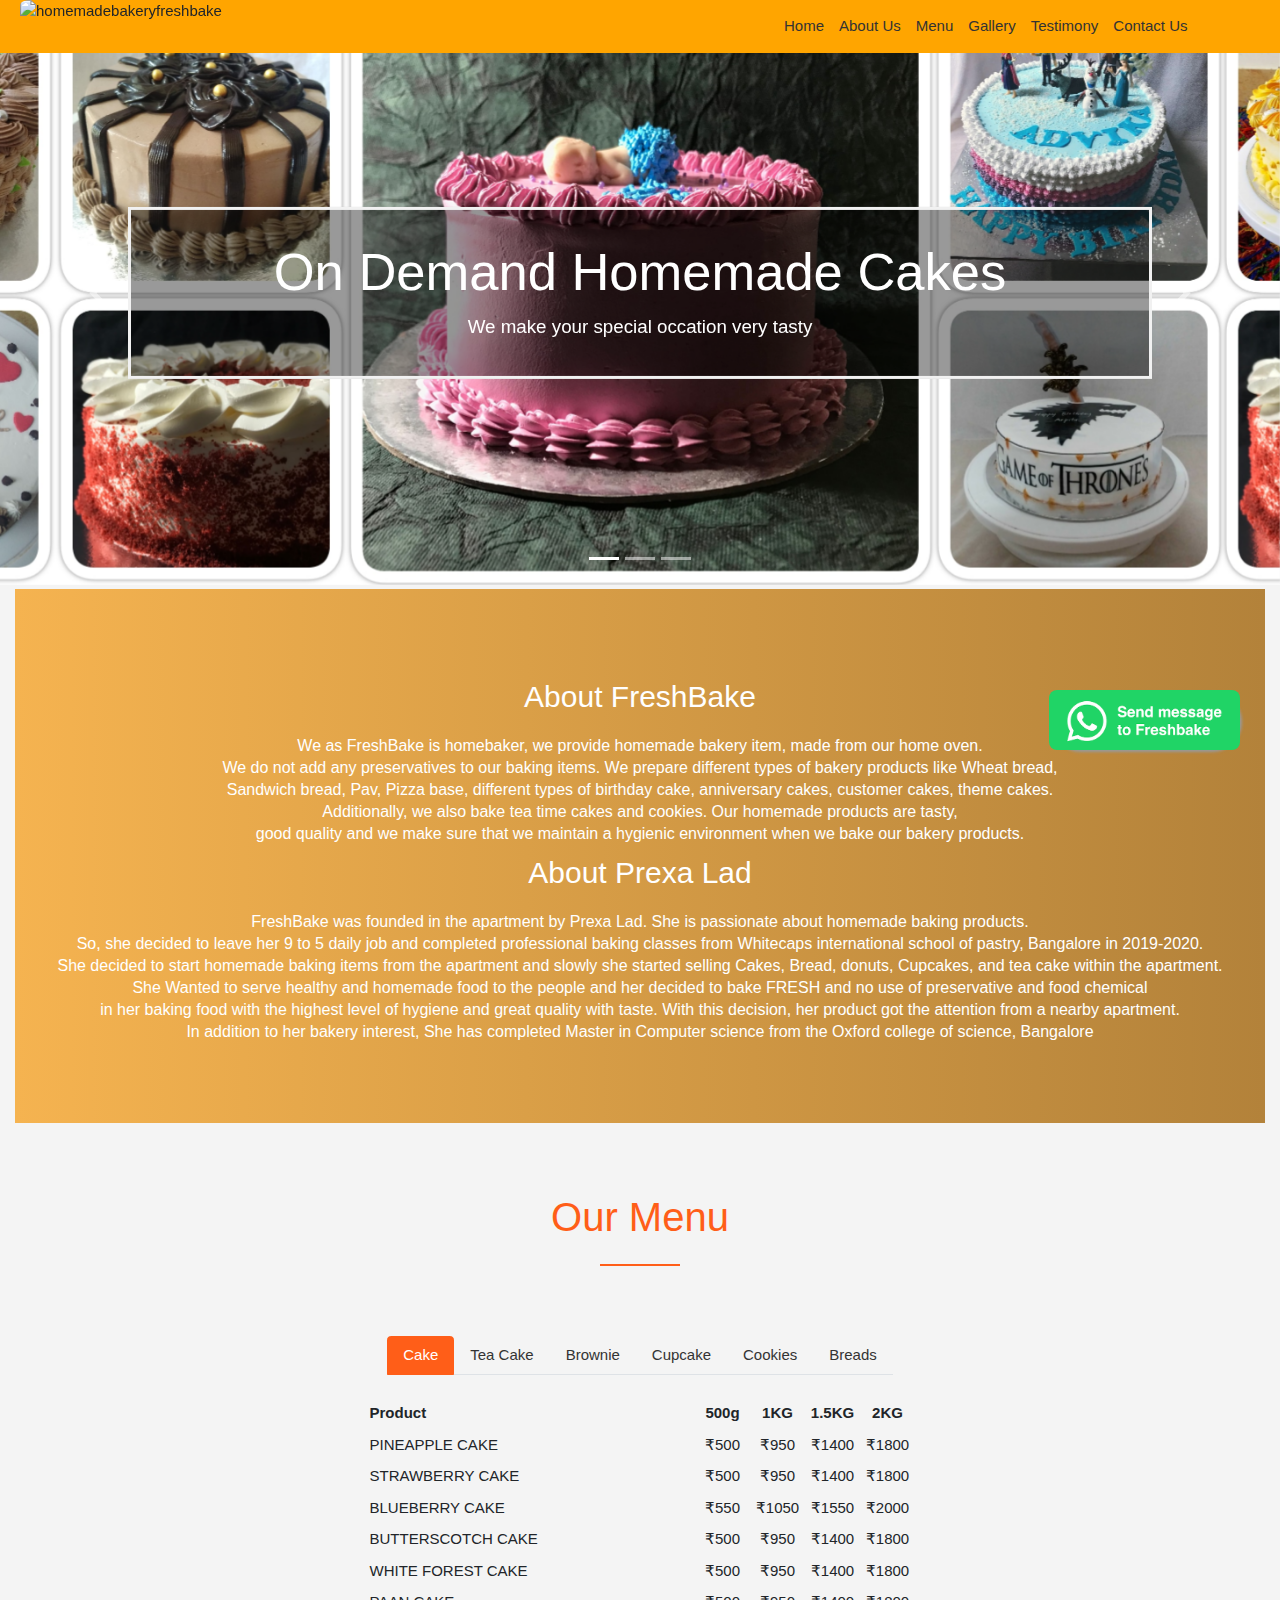
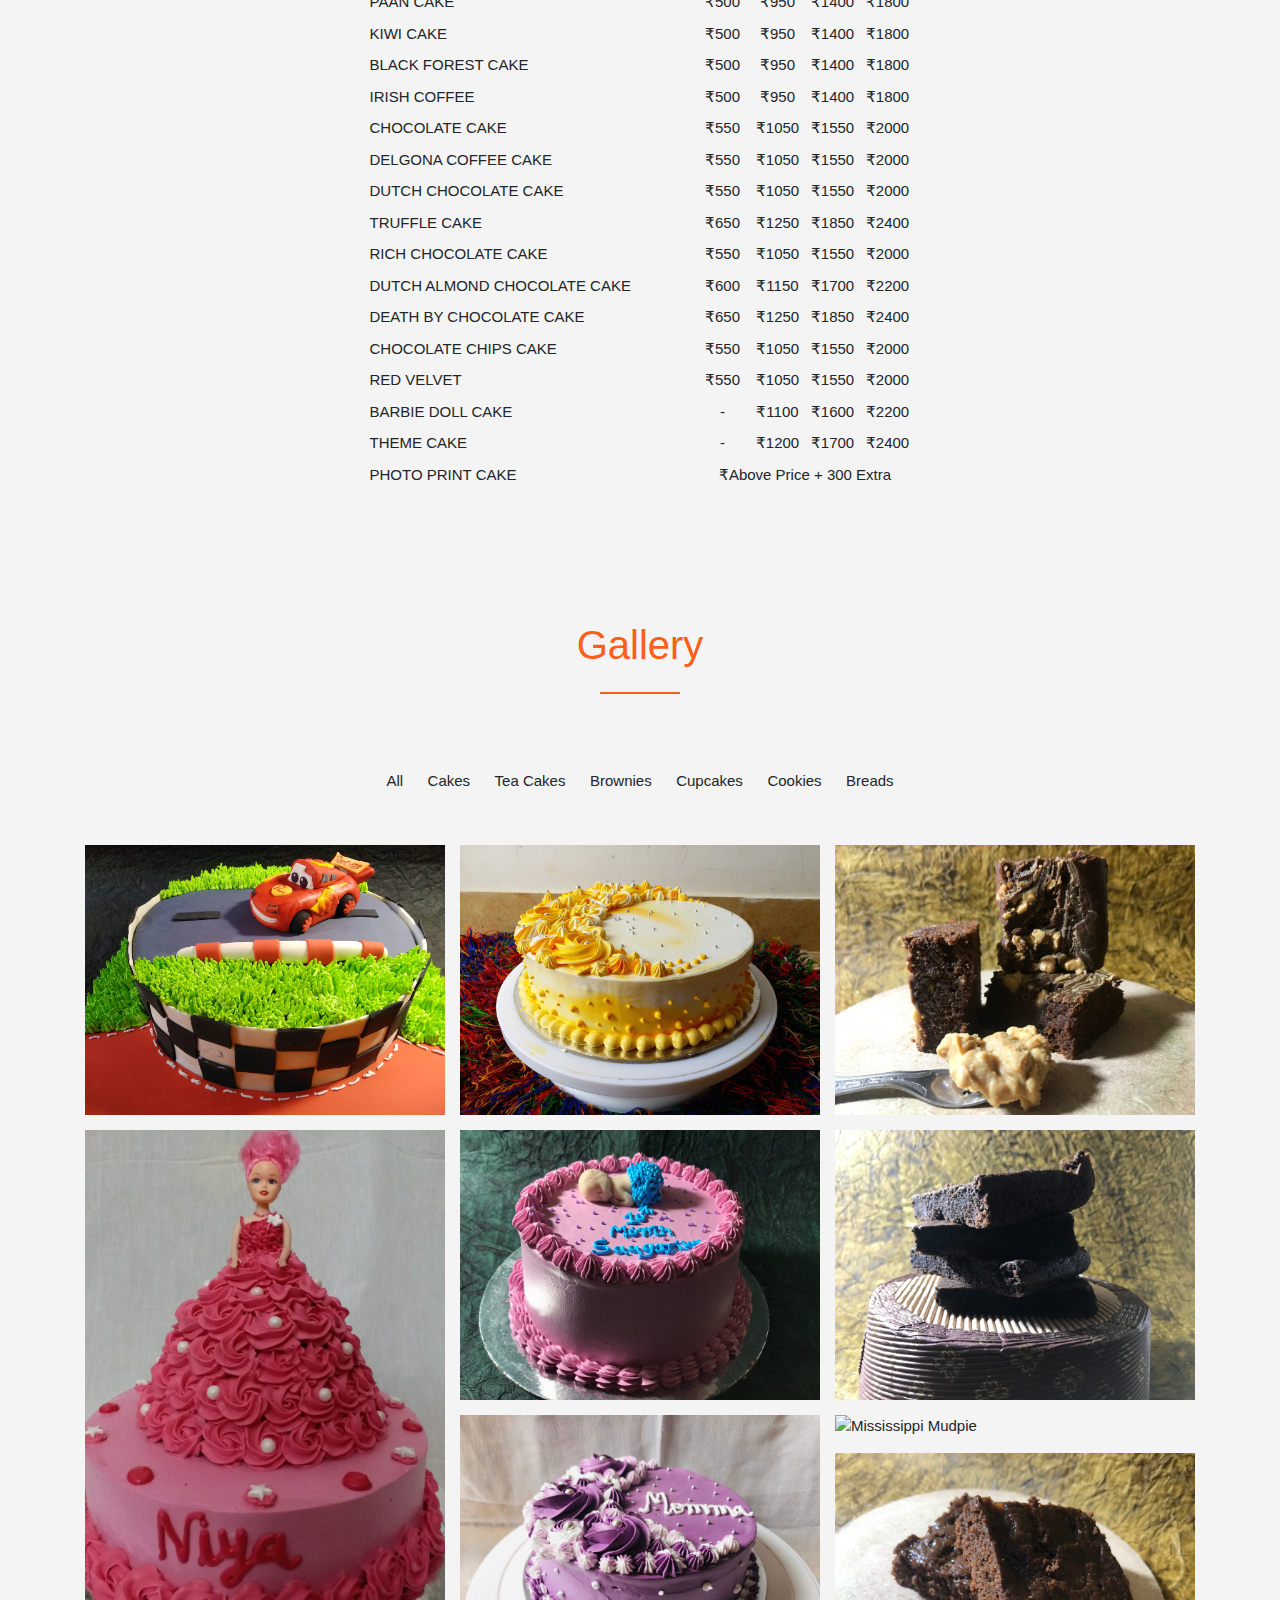
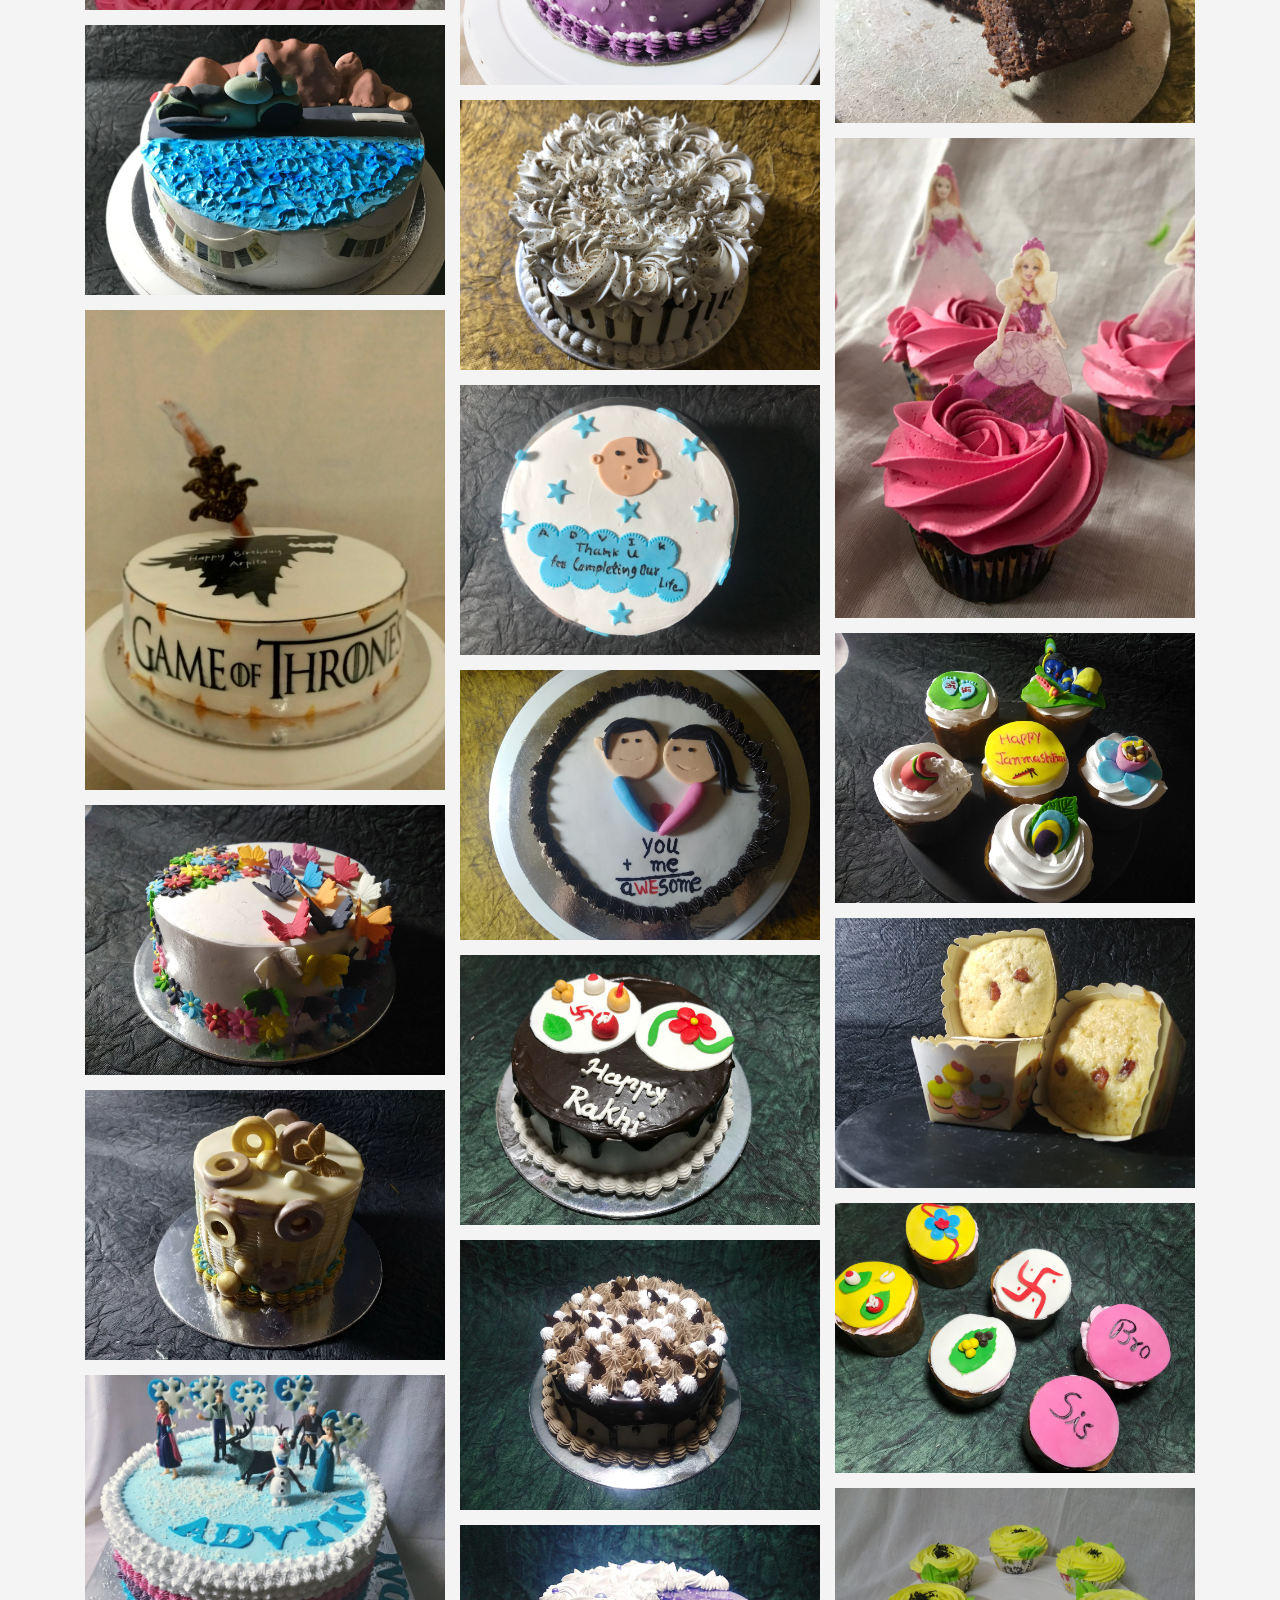
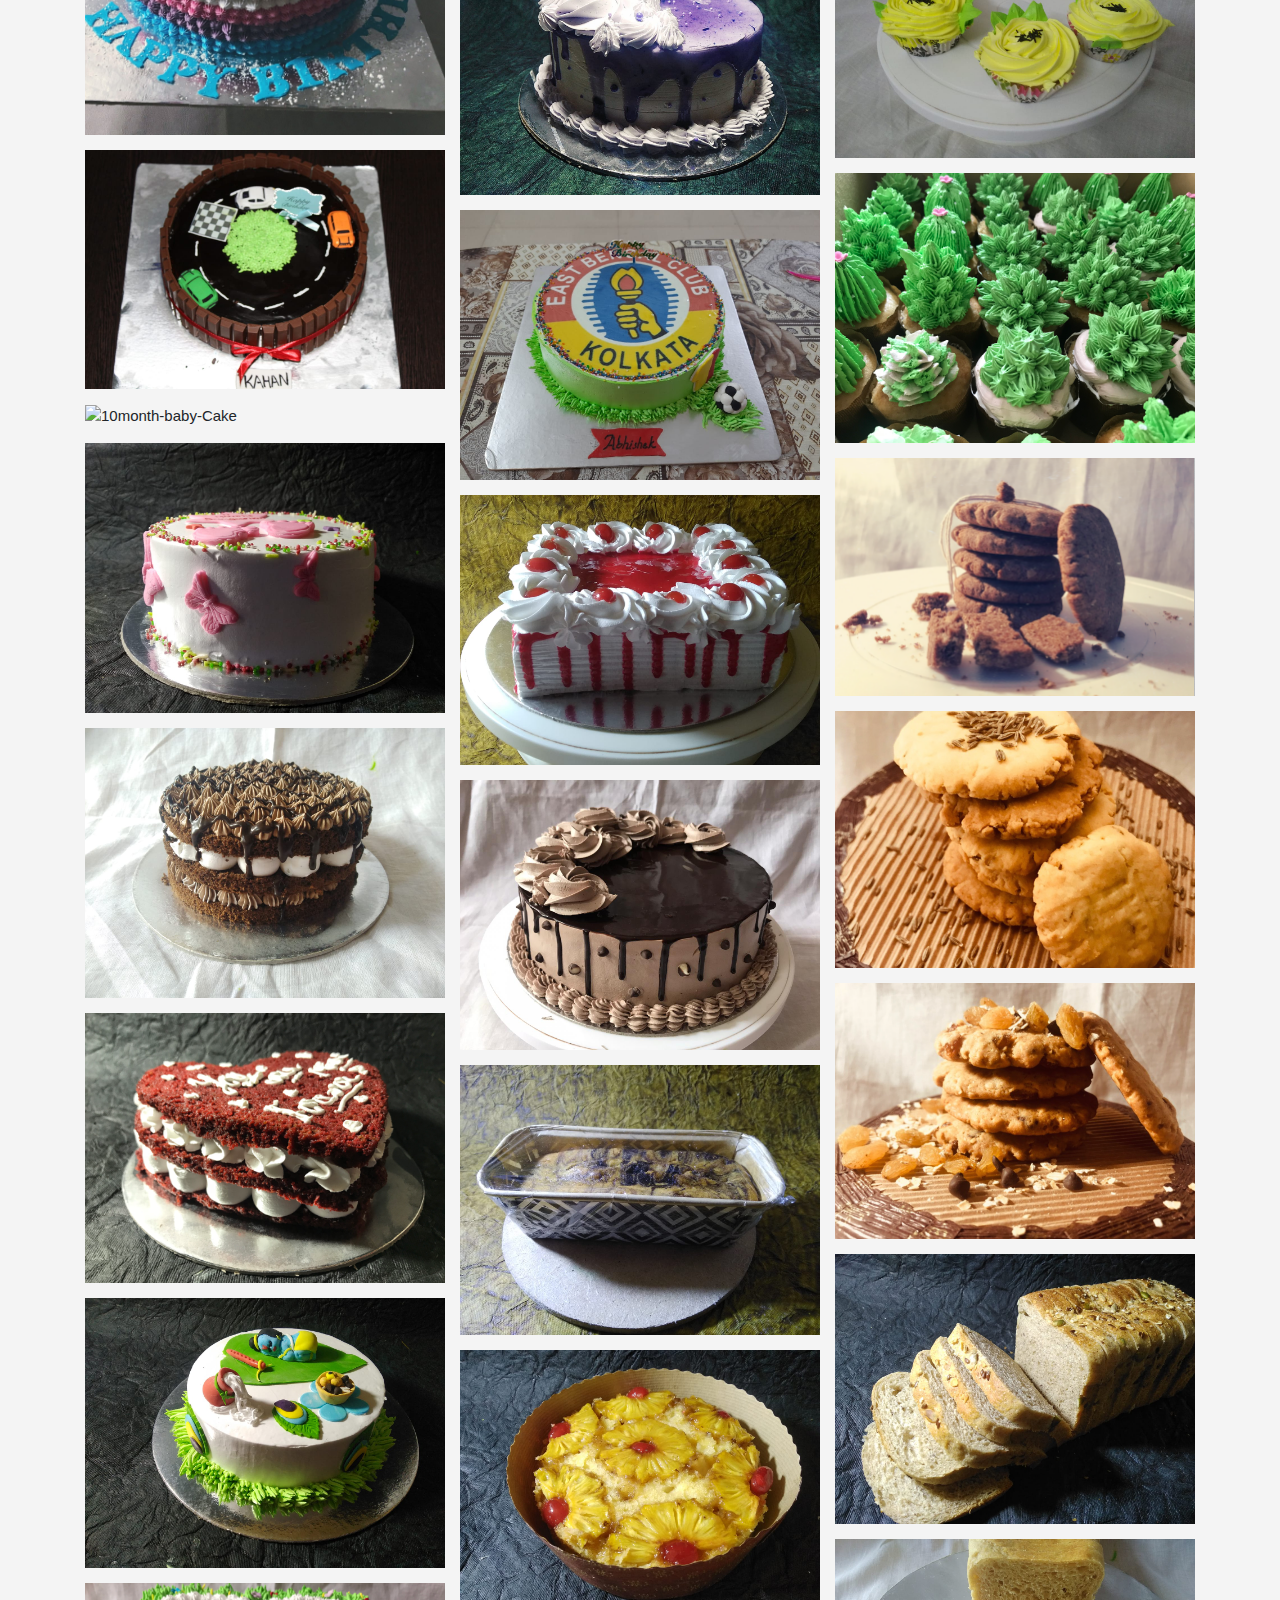
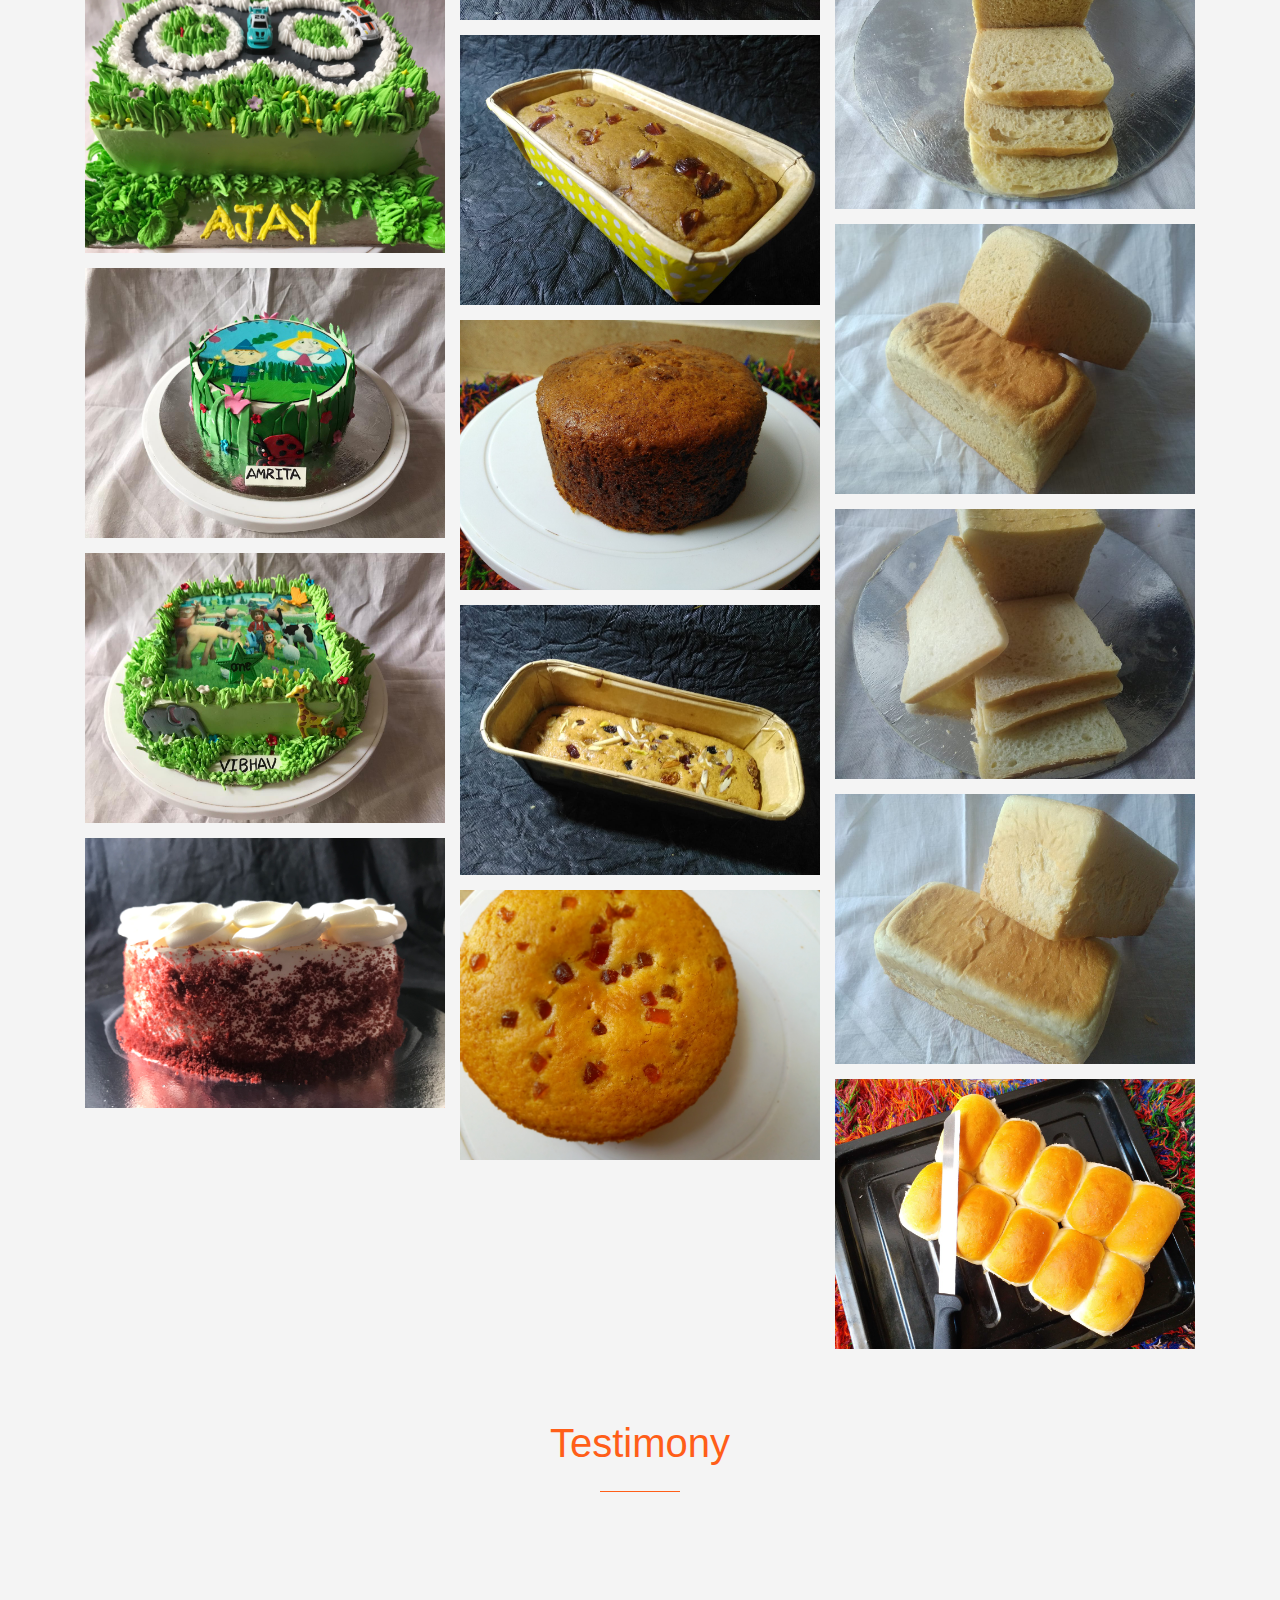
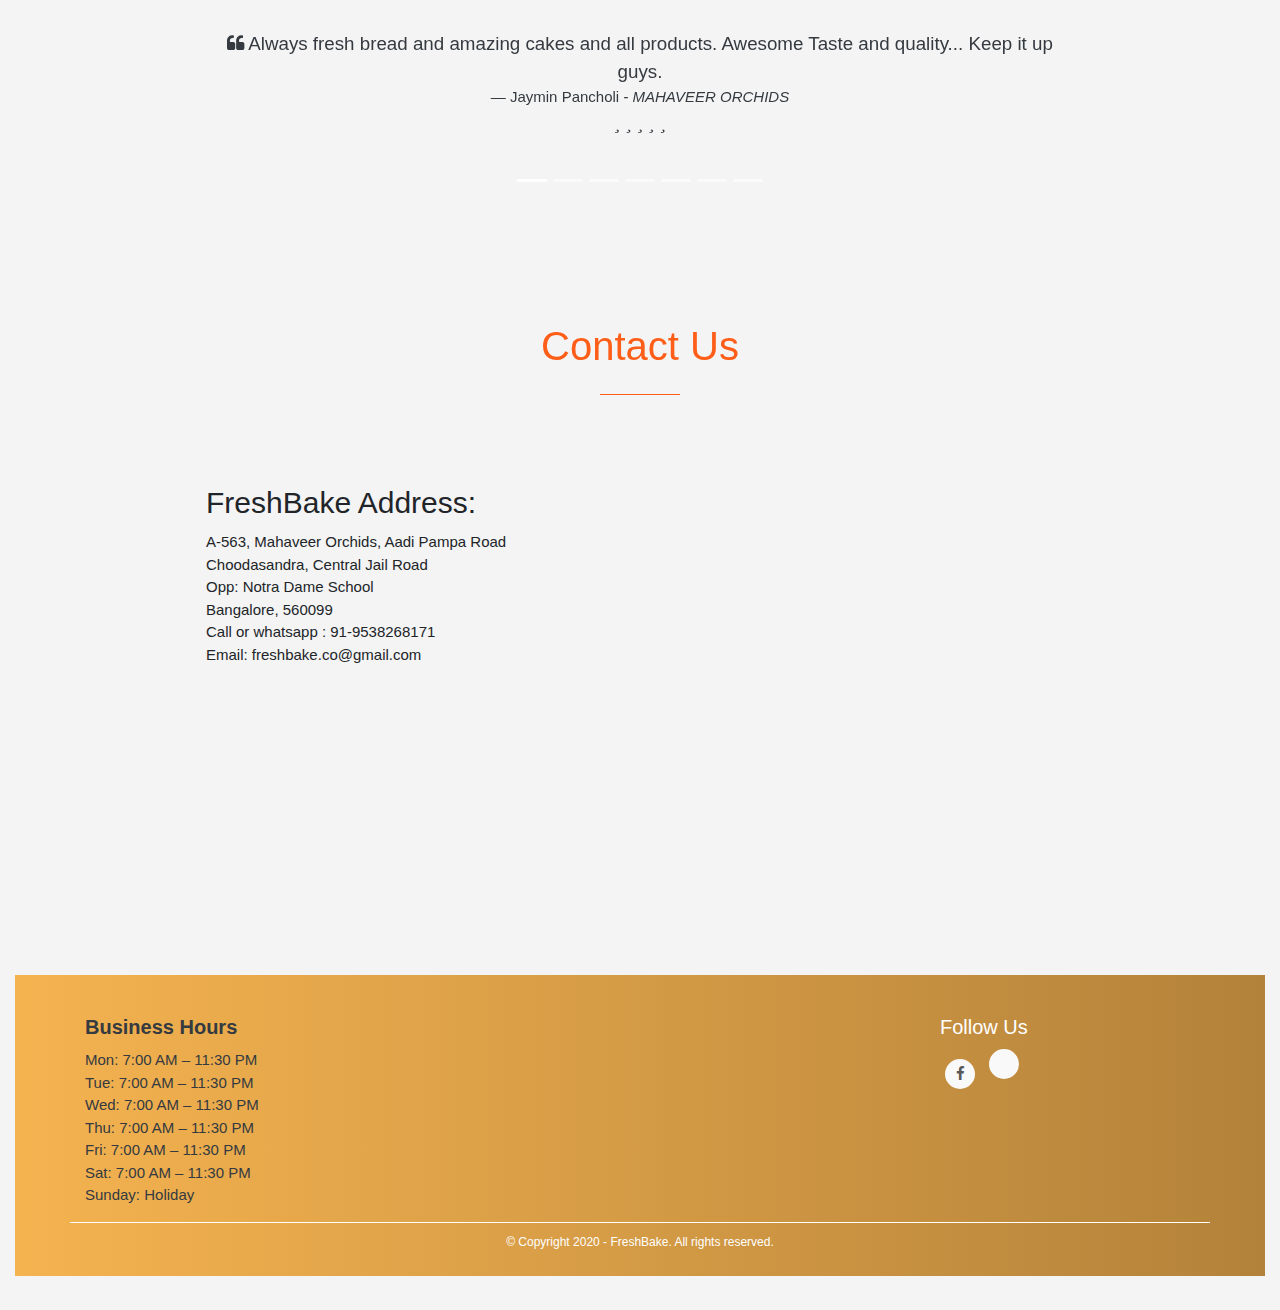
==== index.html @ 8bfd36ca "Merge pull request #22 from neerajlad/freshbakeV2" ====
<!DOCTYPE html>

<html lang="en">
	<head>
		<!-- tab icon  -->
		<link
			rel="apple-touch-icon"
			sizes="57x57"
			href="icons/apple-icon-57x57.png"
		/>
		<link
			rel="apple-touch-icon"
			sizes="60x60"
			href="icons/apple-icon-60x60.png"
		/>
		<link
			rel="apple-touch-icon"
			sizes="72x72"
			href="icons/apple-icon-72x72.png"
		/>
		<link
			rel="apple-touch-icon"
			sizes="76x76"
			href="icons/apple-icon-76x76.png"
		/>
		<link
			rel="apple-touch-icon"
			sizes="114x114"
			href="icons/apple-icon-114x114.png"
		/>
		<link
			rel="apple-touch-icon"
			sizes="120x120"
			href="icons/apple-icon-120x120.png"
		/>
		<link
			rel="apple-touch-icon"
			sizes="144x144"
			href="icons/apple-icon-144x144.png"
		/>
		<link
			rel="apple-touch-icon"
			sizes="152x152"
			href="icons/apple-icon-152x152.png"
		/>
		<link
			rel="apple-touch-icon"
			sizes="180x180"
			href="icons/apple-icon-180x180.png"
		/>
		<link
			rel="icon"
			type="image/png"
			sizes="192x192"
			href="icons/android-icon-192x192.png"
		/>
		<link
			rel="icon"
			type="image/png"
			sizes="32x32"
			href="icons/favicon-32x32.png"
		/>
		<link
			rel="icon"
			type="image/png"
			sizes="96x96"
			href="icons/favicon-96x96.png"
		/>
		<link
			rel="icon"
			type="image/png"
			sizes="16x16"
			href="icons/favicon-16x16.png"
		/>
		<link rel="manifest" href="/manifest.json" />
		<meta name="msapplication-TileColor" content="#ffffff" />
		<meta name="msapplication-TileImage" content="icons/ms-icon-144x144.png" />
		<meta name="theme-color" content="#ffffff" />
		<!-- tab end here -->

		<meta charset="utf-8" />
		<link
			rel="stylesheet"
			href="https://stackpath.bootstrapcdn.com/bootstrap/4.4.1/css/bootstrap.min.css"
			integrity="sha384-Vkoo8x4CGsO3+Hhxv8T/Q5PaXtkKtu6ug5TOeNV6gBiFeWPGFN9MuhOf23Q9Ifjh"
			crossorigin="anonymous"
		/>
		<script
			type="text/javascript"
			src="https://ajax.googleapis.com/ajax/libs/jquery/3.3.1/jquery.min.js"
		></script>
		<script
			src="https://cdn.jsdelivr.net/npm/publicalbum@latest/embed-ui.min.js"
			async
		></script>
		<!------ Include the above in your HEAD tag ---------->
		<script src="https://kit.fontawesome.com/a076d05399.js"></script>
		<script
			src="https://code.jquery.com/jquery-3.4.1.slim.min.js"
			integrity="sha384-J6qa4849blE2+poT4WnyKhv5vZF5SrPo0iEjwBvKU7imGFAV0wwj1yYfoRSJoZ+n"
			crossorigin="anonymous"
		></script>
		<script
			src="https://cdn.jsdelivr.net/npm/popper.js@1.16.0/dist/umd/popper.min.js"
			integrity="sha384-Q6E9RHvbIyZFJoft+2mJbHaEWldlvI9IOYy5n3zV9zzTtmI3UksdQRVvoxMfooAo"
			crossorigin="anonymous"
		></script>
		<script
			src="https://stackpath.bootstrapcdn.com/bootstrap/4.4.1/js/bootstrap.min.js"
			integrity="sha384-wfSDF2E50Y2D1uUdj0O3uMBJnjuUD4Ih7YwaYd1iqfktj0Uod8GCExl3Og8ifwB6"
			crossorigin="anonymous"
		></script>

		<link
			href="https://fonts.googleapis.com/css?family=Montserrat:300,400,500,600,700,900"
			rel="stylesheet"
		/>
		<link
			href="https://fonts.googleapis.com/css?family=Oleo+Script"
			rel="stylesheet"
		/>

		<link rel="stylesheet" href="css/freshbake.css" />
		<meta name="viewport" content="width=device-width, initial-scale=1.0" />
		<link
			rel="stylesheet"
			href="https://maxcdn.bootstrapcdn.com/font-awesome/4.5.0/css/font-awesome.min.css"
		/>
		<link rel="stylesheet" href="https://www.w3schools.com/w3css/4/w3.css" />
		<meta
			name="keywords"
			content="Online Cake Delivery in, cakes, best cakes in , online cakes, designer cakes , chocolate cakes , all cakes, cupcakes, wheat bread, sandwich bread, donuts, homemade items, bakery near me, Cakes Near me cakes shop near me, Oat meal
    Homemade cookies and cakes,No preservatives, Coffee Walnut cookies, Coffee Chocolate cookies, Melting Moments cookies, Coconut Macaroon, Jeera cookies"
		/>
		<link
			rel="stylesheet"
			href="https://cdn.rawgit.com/stevenmonson/googleReviews/master/google-places.css"
		/>
		<script src="https://cdnjs.cloudflare.com/ajax/libs/jquery/3.1.1/jquery.min.js"></script>
		<script src="https://cdn.jsdelivr.net/gh/stevenmonson/googleReviews@6e8f0d794393ec657dab69eb1421f3a60add23ef/google-places.js"></script>
		<script src="https://maps.googleapis.com/maps/api/js?v=3.exp&key=AIzaSyDeivU57j-macv2fXXgbhKGM6cqMLmnAFI&signed_in=true&libraries=places"></script>
	</head>

	<body>
		<title>FreshBake: Homemade Bakery Item</title>

		<!-- Navigation -->
		<nav class="navbar navbar-expand-lg navbar-custom fixed-top">
			<div class="container">
				<a href="#home">
					<img
						src="images/fbLogo.png"
						alt="homemadebakeryfreshbake"
						class="logo"
				/></a>
				<button
					class="navbar-toggler"
					type="button"
					data-toggle="collapse"
					data-target="#navbarResponsive"
					aria-controls="navbarResponsive"
					aria-expanded="false"
					aria-label="Toggle navigation"
				>
					<span class="navbar-toggler-icon"></span>
        </button>
     
				<div class="collapse navbar-collapse" id="navbarResponsive">
					<ul class="navbar-nav ml-auto">
						<li class="nav-item active">
							<a class="nav-link" href="#home">Home
								<span class="sr-only">(current)</span>
							</a>
						</li>
						<li class="nav-item">
							<a class="nav-link" href="#aboutus">About Us</a>
						</li>
						<li class="nav-item">
							<a class="nav-link" href="#menu">Menu</a>
						</li>
						<li class="nav-item">
							<a class="nav-link" href="#gallerysection">Gallery</a>
            </li>
            <li class="nav-item">
							<a class="nav-link" href="#testimony">Testimony</a>
            </li>
            <li class="nav-item">
							<a class="nav-link" href="#contactUs">Contact Us</a>
						</li>
					</ul>
				</div>
			</div>
		</nav>

		<header>
			<div
				id="carouselExampleIndicators"
				class="carousel slide"
				data-ride="carousel"
				data-interval="50000"
			>
				<ol class="carousel-indicators">
					<li
						data-target="#carouselExampleIndicators"
						data-slide-to="0"
						class="active"
					></li>
					<li data-target="#carouselExampleIndicators" data-slide-to="1"></li>
					<li data-target="#carouselExampleIndicators" data-slide-to="2"></li>
				</ol>
				<div class="carousel-inner" role="listbox">
					<!-- Slide One - Set the background image for this slide in the line below -->
					<div
						class="carousel-item active"
						style="background-image: url('images/Homemade_Cakes.jpg');"
					>
						<div class="carousel-caption d-none d-md-block">
							<h1 class="display-4">On Demand Homemade Cakes</h1>
							<p class="lead">We make your special occation very tasty</p>
						</div>
					</div>
					<!-- Slide Two - Set the background image for this slide in the line below -->
					<div
						class="carousel-item"
						style="background-image: url('images/homemade_bread-1.png');"
					>
						<div class="carousel-caption d-none d-md-block">
							<h1 class="display-4">On Demand Homemade Breads</h1>
							<p class="lead">Soft,Tasty and No Preservative</p>
						</div>
					</div>
					<!-- Slide Three - Set the background image for this slide in the line below -->
					<div
						class="carousel-item"
						style="background-image: url('images/Homemade_Cookies.png');"
					>
						<div class="carousel-caption d-none d-md-block">
							<h1 class="display-4">On Demand Homemade Cookies</h1>
							<p class="lead">Bake with fine Ingredients</p>
						</div>
					</div>
				</div>
				<a
					class="carousel-control-prev"
					href="#carouselExampleIndicators"
					role="button"
					data-slide="prev"
				>
					<span class="carousel-control-prev-icon" aria-hidden="true"></span>
					<span class="sr-only">Previous</span>
				</a>
				<a
					class="carousel-control-next"
					href="#carouselExampleIndicators"
					role="button"
					data-slide="next"
				>
					<span class="carousel-control-next-icon" aria-hidden="true"></span>
					<span class="sr-only">Next</span>
				</a>
			</div>
		</header>

		<!-- Page Content -->
		<section class="py-1">
			<div class="container-fluid">
				
				<!-- <p class="lead">
					The background images for the slider are set directly in the HTML
					using inline CSS. The images in this snippet are from
					<a href="https://unsplash.com">Unsplash</a>, taken by
					<a href="https://unsplash.com/@joannakosinska">Joanna Kosinska</a>!
        </p> -->
      
        <section id="aboutus" class="sectionsContainer">
            <h2 style="text-align: center; color:white;">About FreshBake
            </h2>
            <p class="lead">              
              We as FreshBake is homebaker, we provide homemade bakery item, made from our home oven. <br>
              We do not add any preservatives to our baking items. We prepare different types of bakery products like Wheat
              bread,<br> Sandwich bread, Pav,  Pizza base, different types of birthday cake, anniversary cakes, customer cakes,
              theme cakes. <br>
              Additionally, we also bake tea time cakes and cookies. Our homemade products are tasty, <br> good quality and we
              make sure that we maintain a hygienic environment when we bake our bakery products.<br>
            </p>
    
            <h2 style="text-align: center; color:white;">About Prexa Lad</h2>
            <p class="lead">              
              FreshBake was founded in the apartment by Prexa Lad. She is passionate about homemade baking products. <br>
              So, she decided to leave her 9 to 5 daily job and completed professional baking classes from Whitecaps international school of pastry, Bangalore in 2019-2020.<br>
              She decided to start homemade baking items from the apartment and slowly she started selling Cakes, Bread, donuts, Cupcakes, and tea
              cake within the apartment.<br>
    
              She Wanted to serve healthy and homemade food to the people and her decided to bake FRESH and no use of preservative and food chemical <br>
              in her baking food with the highest level of hygiene and great quality with taste. With this decision, her product got the attention
              from a nearby apartment.<br>
    
              In addition to her bakery interest, She has completed Master in
              Computer science from the Oxford college of science, Bangalore
            </p>
    
        </section>

        <section id="menu" class="menubg">
            <section class="menu_list mt-60 mb-60">
              <div class="container">
  
                <div class="row">
                  <div class="col-xl-12">
                    <div class="section-title text-center mb-60">
                      <h4>our menu</h4>
                    </div>
                  </div>
                </div>
                <div class="row">
                  <ul class="nav nav-tabs menu_tab" id="myTab" role="tablist">
                    <li class="nav-item">
                      <a class="nav-link active show" id="cakemenu-tab" data-toggle="tab" href="#cakemenu" role="tab"
                        aria-selected="true">Cake</a>
                    </li>
                    <li class="nav-item">
                      <a class="nav-link" id="teacakemenu-tab" data-toggle="tab" href="#teacakemenu" role="tab"
                        aria-selected="false">Tea Cake</a>
                    </li>
                    <li class="nav-item">
                      <a class="nav-link" id="browniemenu-tab" data-toggle="tab" href="#browniemenu" role="tab"
                        aria-selected="false">Brownie</a>
                    </li>
                    <li class="nav-item">
                      <a class="nav-link" id="cupcakemenu-tab" data-toggle="tab" href="#cupcakemenu" role="tab"
                        aria-selected="false">Cupcake</a>
                    </li>
                    <li class="nav-item">
                      <a class="nav-link" id="cookiemenu-tab" data-toggle="tab" href="#cookiemenu" role="tab"
                        aria-selected="false">Cookies</a>
                    </li>
                    <!-- <li class="nav-item">
                      <a class="nav-link" id="granolamenu-tab" data-toggle="tab" href="#granolamenu" role="tab"
                        aria-selected="false">Granola Bars</a>
                    </li> -->
                    <li class="nav-item">
                      <a class="nav-link" id="breadmenu-tab" data-toggle="tab" href="#breadmenu" role="tab"
                        aria-selected="false">Breads</a>
                    </li>
                  </ul>
                </div>
                <br>
                <!-- cake, Tea cake, brownie , cc, cookies,  granula bar, bread,  -->
                <div class="row">
                  <div class="tab-content col-xl-12" id="myTabContent">
                    <div class="tab-pane fade active show" id="cakemenu" role="tabpanel" aria-labelledby="cakemenu-tab">
                      <div class="row">
                        <div class="table-responsive">
                          <table class="table table-sm table-borderless text-center"
                            style="width: 550px; margin: 0 auto;">
                            <thead>
                              <tr>
                                <th scope="col" width="60%" style="text-align: left;">Product</th>
                                <th scope="col" width="10%">500g</th>
                                <th scope="col" width="10%">1KG</th>
                                <th scope="col" width="10%">1.5KG</th>
                                <th scope="col" width="10%">2KG</th>
                              </tr>
                            </thead>
                            <tbody>
                              <tr>
                                <td style="text-align:left;">PINEAPPLE CAKE</td>
                                <td>&#8377;500</td>
                                <td>&#8377;950</td>
                                <td>&#8377;1400</td>
                                <td>&#8377;1800</td>
                              </tr>
                              <tr>
                                <td style="text-align:left;">STRAWBERRY CAKE</td>
                                <td>&#8377;500</td>
                                <td>&#8377;950</td>
                                <td>&#8377;1400</td>
                                <td>&#8377;1800</td>
                              </tr>
                              <tr>
                                <td style="text-align:left;">BLUEBERRY CAKE</td>
                                <td>&#8377;550</td>
                                <td>&#8377;1050</td>
                                <td>&#8377;1550</td>
                                <td>&#8377;2000</td>
                              </tr>
                              <tr>
                                <td style="text-align:left;">BUTTERSCOTCH CAKE</td>
                                <td>&#8377;500</td>
                                <td>&#8377;950</td>
                                <td>&#8377;1400</td>
                                <td>&#8377;1800</td>
                              </tr>
                              <tr>
                                <td style="text-align:left;">WHITE FOREST CAKE</td>
                                <td>&#8377;500</td>
                                <td>&#8377;950</td>
                                <td>&#8377;1400</td>
                                <td>&#8377;1800</td>
                              </tr>
                              <tr>
                                <td style="text-align:left;">PAAN CAKE</td>
                                <td>&#8377;500</td>
                                <td>&#8377;950</td>
                                <td>&#8377;1400</td>
                                <td>&#8377;1800</td>
                              </tr>
                              <tr>
                                <td style="text-align:left;">KIWI CAKE</td>
                                <td>&#8377;500</td>
                                <td>&#8377;950</td>
                                <td>&#8377;1400</td>
                                <td>&#8377;1800</td>
                              </tr>
                              <tr>
                                <td style="text-align:left;">BLACK FOREST CAKE</td>
                                <td>&#8377;500</td>
                                <td>&#8377;950</td>
                                <td>&#8377;1400</td>
                                <td>&#8377;1800</td>
                              </tr>
                              <tr>
                                <td style="text-align:left;">IRISH COFFEE </td>
                                <td>&#8377;500</td>
                                <td>&#8377;950</td>
                                <td>&#8377;1400</td>
                                <td>&#8377;1800</td>
                              </tr>
                              <tr>
                                <td style="text-align:left;">CHOCOLATE CAKE</td>
                                <td>&#8377;550</td>
                                <td>&#8377;1050</td>
                                <td>&#8377;1550</td>
                                <td>&#8377;2000</td>
                              </tr>
                              <tr>
                                <td style="text-align:left;">DELGONA COFFEE CAKE</td>
                                <td>&#8377;550</td>
                                <td>&#8377;1050</td>
                                <td>&#8377;1550</td>
                                <td>&#8377;2000</td>
                              </tr>
                              <tr>
                                <td style="text-align:left;">DUTCH CHOCOLATE CAKE</td>
                                <td>&#8377;550</td>
                                <td>&#8377;1050</td>
                                <td>&#8377;1550</td>
                                <td>&#8377;2000</td>
                              </tr>
                              <tr>
                                <td style="text-align:left;">TRUFFLE CAKE</td>
                                <td>&#8377;650</td>
                                <td>&#8377;1250</td>
                                <td>&#8377;1850</td>
                                <td>&#8377;2400</td>
                              </tr>
                              <tr>
                                <td style="text-align:left;">RICH CHOCOLATE CAKE</td>
                                <td>&#8377;550</td>
                                <td>&#8377;1050</td>
                                <td>&#8377;1550</td>
                                <td>&#8377;2000</td>
                              </tr>
                              <tr>
                                <td style="text-align:left;">DUTCH ALMOND CHOCOLATE CAKE</td>
                                <td>&#8377;600</td>
                                <td>&#8377;1150</td>
                                <td>&#8377;1700</td>
                                <td>&#8377;2200</td>
                              </tr>
                              <tr>
                                <td style="text-align:left;">DEATH BY CHOCOLATE CAKE</td>
                                <td>&#8377;650</td>
                                <td>&#8377;1250</td>
                                <td>&#8377;1850</td>
                                <td>&#8377;2400</td>
                              </tr>
                              <tr>
                                <td style="text-align:left;">CHOCOLATE CHIPS CAKE</td>
                                <td>&#8377;550</td>
                                <td>&#8377;1050</td>
                                <td>&#8377;1550</td>
                                <td>&#8377;2000</td>
                              </tr>
                              <tr>
                                <td style="text-align:left;">RED VELVET</td>
                                <td>&#8377;550</td>
                                <td>&#8377;1050</td>
                                <td>&#8377;1550</td>
                                <td>&#8377;2000</td>
                              </tr>
                              <tr>
                                <td style="text-align:left;">BARBIE DOLL CAKE</td>
                                <td>-</td>
                                <td>&#8377;1100</td>
                                <td>&#8377;1600</td>
                                <td>&#8377;2200</td>
                              </tr>
                              <tr>
                                <td style="text-align:left;">THEME CAKE </td>
                                <td>-</td>
                                <td>&#8377;1200</td>
                                <td>&#8377;1700</td>
                                <td>&#8377;2400</td>
                              </tr>
                              <tr>
                                <td style="text-align:left;">PHOTO PRINT CAKE </td>
                                <td colspan="4">&#8377;Above Price + 300 Extra</td>
                              </tr>
  
  
                            </tbody>
                          </table>
                        </div>
                      </div>
                    </div>
                    <div class="tab-pane fade" id="teacakemenu" role="tabpanel" aria-labelledby="teacakemenu-tab">
                      <div class="row">
                        <div class="table-responsive">
                          <table class="table table-sm table-borderless text-center"
                            style="width: 800px; margin: 0 auto;">
                            <thead>
                              <tr>
                                <th scope="col" width="60%" style="text-align: left;">Product</th>
                                <th scope="col" width="10%">250g</th>
                                <th scope="col" width="10%">500g</th>
                                <th scope="col" width="10%">1KG</th>
                              </tr>
                            </thead>
                            <tbody>
                              <tr>
                                <td style="text-align: left;">Plain Vanila Cake</td>
                                <td>&#8377;250</td>
                                <td>&#8377;500</td>
                                <td>&#8377;900</td>
                              </tr>
                              <tr>
                                <td style="text-align: left;">Banana cake</td>
                                <td>&#8377;250</td>
                                <td>&#8377;500</td>
                                <td>&#8377;900</td>
                              </tr>
                              <tr>
                                <td style="text-align: left;">Banana Walnut </td>
                                <td>&#8377;275</td>
                                <td>&#8377;550</td>
                                <td>&#8377;1000</td>
                              </tr>
                              <tr>
                                <td style="text-align: left;">Tutti-Fruite Tea cake</td>
                                <td>&#8377;250</td>
                                <td>&#8377;500</td>
                                <td>&#8377;900</td>
                              </tr>
                              <tr>
                                <td style="text-align: left;">Marble Cake (egg/eggless)</td>
                                <td>&#8377;250</td>
                                <td>&#8377;500</td>
                                <td>&#8377;900</td>
                              </tr>
                              <tr>
                                <td style="text-align: left;">Chocolate Chips</td>
                                <td>&#8377;275</td>
                                <td>&#8377;550</td>
                                <td>&#8377;1000</td>
                              </tr>
                              <tr>
                                <td style="text-align: left;">Ragi Honey Chocolate Cake</td>
                                <td>&#8377;300</td>
                                <td>&#8377;600</td>
                                <td>&#8377;1100</td>
                              </tr>
                              <tr>
                                <td style="text-align: left;">Whole wheat Jaggary Date Cake</td>
                                <td>&#8377;300</td>
                                <td>&#8377;600</td>
                                <td>&#8377;1100</td>
                              </tr>
                              <tr>
                                <td style="text-align: left;">Lime & Lemon Cake</td>
                                <td>&#8377;250</td>
                                <td>&#8377;500</td>
                                <td>&#8377;900</td>
                              </tr>
                            </tbody>
                          </table>
                        </div>
                      </div>
                    </div>
                    <div class="tab-pane fade" id="browniemenu" role="tabpanel" aria-labelledby="browniemenu-tab">
                      <div class="row">
                        <div class="table-responsive">
                          <table class="table table-sm table-borderless text-center"
                            style="width: 800px; margin: 0 auto;">
                            <thead>
                              <tr>
                                <th scope="col" width="60%" style="text-align: left;">Product</th>
                                <th scope="col" width="10%">Pack of 2pcs</th>
                                <th scope="col" width="10%">Pack of 4pcs</th>
                              </tr>
                            </thead>
                            <tbody>
                              <tr>
                                <td style="text-align: left;">Peanut Brownie</td>
                                <td>&#8377;150</td>
                                <td>&#8377;300</td>
                              </tr>
                              <tr>
                                <td style="text-align: left;">Orange Brownie</td>
                                <td>&#8377;150</td>
                                <td>&#8377;300</td>
                              </tr>
                              <tr>
                                <td style="text-align: left;">Mississippi Mudpie</td>
                                <td>&#8377;150</td>
                                <td>&#8377;300</td>
                              </tr>
                              <tr>
                                <td style="text-align: left;">Whole Wheat Brownie</td>
                                <td>&#8377;150</td>
                                <td>&#8377;300</td>
                              </tr>
  
                            </tbody>
                          </table>
                        </div>
  
                      </div>
                    </div>
  
                    <div class="tab-pane fade" id="cupcakemenu" role="tabpanel" aria-labelledby="cupcakemenu-tab">
                      <div class="row">
                        <div class="table-responsive">
                          <table class="table table-sm table-borderless text-center"
                            style="width: 800px; margin: 0 auto;">
                            <thead>
                              <tr>
                                <th scope="col" width="60%" style="text-align: left;">Product</th>
                                <th scope="col" width="10%">Pack of 4</th>
                                <th scope="col" width="10%">Pack of 6</th>
                              </tr>
                            </thead>
                            <tbody>
  
                              <tr>
                                <td style="text-align: left;">Vanilla Cupcakes</td>
                                <td>&#8377;240</td>
                                <td>&#8377;360</td>
                              </tr>
                              <tr>
                                <td style="text-align: left;">Pinnapple Cupcakes</td>
                                <td>&#8377;240</td>
                                <td>&#8377;360</td>
                              </tr>
                              <tr>
                                <td style="text-align: left;">Strawberry Cupcakes</td>
                                <td>&#8377;240</td>
                                <td>&#8377;360</td>
                              </tr>
                              <tr>
                                <td style="text-align: left;">ButterScotch Cupcakes</td>
                                <td>&#8377;240</td>
                                <td>&#8377;360</td>
                              </tr>
                              <tr>
                                <td style="text-align: left;">Blueberry Cupcakes</td>
                                <td>&#8377;245</td>
                                <td>&#8377;370</td>
                              </tr>
                              <tr>
                                <td style="text-align: left;">Chocolate Chip Cupcakes</td>
                                <td>&#8377;245</td>
                                <td>&#8377;370</td>
                              </tr>
                              <tr>
                                <td style="text-align: left;">Red Velvet Cheese cupcakes</td>
                                <td>&#8377;300</td>
                                <td>&#8377;450</td>
                              </tr>
                              <tr>
                                <td style="text-align: left;">Red Velvet without Cream</td>
                                <td>&#8377;240</td>
                                <td>&#8377;360</td>
                              </tr>
                              <tr>
                                <td colspan="3">
                                  <h2>Muffins</h2>
                                </td>
                              </tr>
                              <tr>
                                <td style="text-align: left;">Cranberry Muffin</td>
                                <td>&#8377;280</td>
                                <td>&#8377;420</td>
                              </tr>
                              <tr>
                                <td style="text-align: left;">Chocolate Chip Muffin</td>
                                <td>&#8377;280</td>
                                <td>&#8377;420</td>
                              </tr>
                              <tr>
                                <td style="text-align: left;">Banana Muffin</td>
                                <td>&#8377;280</td>
                                <td>&#8377;420</td>
                              </tr>
                              <tr>
                                <td style="text-align: left;">Banana Walnut Muffin</td>
                                <td>&#8377;280</td>
                                <td>&#8377;420</td>
                              </tr>
                              <tr>
                                <td colspan="3">
                                  <h2>Customized Cupcakes</h2>
                                </td>
                              </tr>
                              <tr>
                                <td style="text-align: left;">Theme Cupcakes</td>
                                <td colspan="2">&#8377;Price on Request</td>
                              </tr>
  
  
                            </tbody>
                          </table>
                        </div>
                      </div>
                    </div>
  
                    <div class="tab-pane fade" id="cookiemenu" role="tabpanel" aria-labelledby="cookiemenu-tab">
                      <div class="row">
                        <div class="table-responsive">
                          <table class="table table-sm table-borderless text-center"
                            style="width: 800px; margin: 0 auto;">
                            <thead>
                              <tr>
                                <th scope="col" width="60%" style="text-align: left;">Product</th>
                                <th scope="col" width="10%">250g</th>
                                <th scope="col" width="10%">500g</th>
                                <th scope="col" width="10%">1KG</th>
                              </tr>
                            </thead>
                            <tbody>
                              <tr>
                                <td style="text-align: left;">Ragi Honny Cookies</td>
                                <td>&#8377;300</td>
                                <td>&#8377;600</td>
                                <td>&#8377;1150</td>
                              </tr>
                              <tr>
                                <td style="text-align: left;">Oat meal / Oat meal Honey</td>
                                <td>&#8377;300</td>
                                <td>&#8377;600</td>
                                <td>&#8377;1150</td>
                              </tr>
                              <tr>
                                <td style="text-align: left;">Coffee Walnut</td>
                                <td>&#8377;300</td>
                                <td>&#8377;600</td>
                                <td>&#8377;1150</td>
                              </tr>
                              <tr>
                                <td style="text-align: left;">Coffee Chocolate</td>
                                <td>&#8377;250</td>
                                <td>&#8377;500</td>
                                <td>&#8377;950</td>
                              </tr>
                              <tr>
                                <td style="text-align: left;">Melting Moments</td>
                                <td>&#8377;250</td>
                                <td>&#8377;500</td>
                                <td>&#8377;950</td>
                              </tr>
                              <tr>
                                <td style="text-align: left;">Coconut Macaroon - <i class='fas fa-egg'
                                    style='font-size:14px; color: brown;'></i></td>
                                <td>&#8377;250</td>
                                <td>&#8377;500</td>
                                <td>&#8377;950</td>
                              </tr>
                              <tr>
                                <td style="text-align: left;">Jeera ( Salty)</td>
                                <td>&#8377;250</td>
                                <td>&#8377;500</td>
                                <td>&#8377;950</td>
                              </tr>
  
                            </tbody>
                          </table>
                        </div>
                      </div>
                    </div>
  
                    <!-- <div class="tab-pane fade" id="granolamenu" role="tabpanel" aria-labelledby="granolamenu-tab">
                    <div class="row">
                      <div class="table-responsive">
                        <table class="table table-sm table-borderless text-center" style="width: 800px; margin: 0 auto;">
                          <thead>
                            <tr>
                              <th scope="col" width="60%" style="text-align: center;">Product</th>
                              <th scope="col" width="10%">500g</th>
                              <th scope="col" width="10%">1KG</th>
                              <th scope="col" width="10%">1.5KG</th>
                              <th scope="col" width="10%">2KG</th>
                            </tr>
                          </thead>
                          <tbody>
                            <tr>
                              <td>
                                <h4>Cranberry bar</h4>
                              </td>
                              <td><span>400</span></td>
                              <td><span>400</span></td>
                              <td><span>400</span></td>
                              <td><span>400</span></td>
                            </tr>
                            <tr>
                              <td>
                                <h4>Black Forest</h4>
                              </td>
                              <td><span>400</span></td>
                              <td><span>400</span></td>
                              <td><span>400</span></td>
                              <td><span>400</span></td>
                            </tr>
                            <tr>
                              <td>
                                <h4>Black Forest</h4>
                              </td>
                              <td><span>400</span></td>
                              <td><span>400</span></td>
                              <td><span>400</span></td>
                              <td><span>400</span></td>
                            </tr>
                            <tr>
                              <td>
                                <h4>Black Forest</h4>
                              </td>
                              <td><span>400</span></td>
                              <td><span>400</span></td>
                              <td><span>400</span></td>
                              <td><span>400</span></td>
                            </tr>
                            <tr>
                              <td>
                                <h4>Black Forest</h4>
                              </td>
                              <td><span>400</span></td>
                              <td><span>400</span></td>
                              <td><span>400</span></td>
                              <td><span>400</span></td>
                            </tr>
                            <tr>
                              <td>
                                <h4>Black Forest</h4>
                              </td>
                              <td><span>400</span></td>
                              <td><span>400</span></td>
                              <td><span>400</span></td>
                              <td><span>400</span></td>
                            </tr>
                            <tr>
                              <td>
                                <h4>Black Forest</h4>
                              </td>
                              <td><span>400</span></td>
                              <td><span>400</span></td>
                              <td><span>400</span></td>
                              <td><span>400</span></td>
                            </tr>
                            <tr>
                              <td>
                                <h4>Black Forest</h4>
                              </td>
                              <td><span>400</span></td>
                              <td><span>400</span></td>
                              <td><span>400</span></td>
                              <td><span>400</span></td>
                            </tr>
                            <tr>
                              <td>
                                <h4>Black Forest</h4>
                              </td>
                              <td><span>400</span></td>
                              <td><span>400</span></td>
                              <td><span>400</span></td>
                              <td><span>400</span></td>
                            </tr>
        
        
                          </tbody>
                        </table>
                      </div>
                    </div>
                  </div> -->
  
                    <div class="tab-pane fade" id="breadmenu" role="tabpanel" aria-labelledby="breadmenu-tab">
                      <div class="row">
                        <div class="table-responsive">
                          <table class="table table-sm table-borderless text-center"
                            style="width: 800px; margin: 0 auto;">
                            <thead>
                              <tr>
                                <th scope="col" width="60%" style="text-align: left;">Product</th>
                                <th scope="col" width="10%">Price</th>
  
                              </tr>
                            </thead>
                            <tbody>
                              <tr>
                                <td style="text-align: left;">Whole Wheat Bread / Brown Bread (~400g)</td>
                                <td>&#8377;50</td>
                              </tr>
                              <tr>
                                <td style="text-align: left;">Sandwich Bread (~400g)</td>
                                <td>&#8377;50</td>
                              </tr>
                              <tr>
                                <td style="text-align: left;">Multigrain bread (~400g)</td>
                                <td>&#8377;60</td>
                              </tr>
                              <tr>
                                <td style="text-align: left;">Pav - Pack of 6pcs</td>
                                <td>&#8377;40</td>
                              </tr>
                              <tr>
                                <td style="text-align: left;">Pizza base - Pack of 3pcs</td>
                                <td>&#8377;40</td>
                              </tr>
                              <tr>
                                <td style="text-align: left;">Wheat Pizza base - Pack of 3pcs</td>
                                <td>&#8377;50</td>
                              </tr>
                              <tr>
                                <td style="text-align: left;">Grissini (Soup Stick) - 150g</td>
                                <td>&#8377;150</td>
                              </tr>
                              <tr>
                                <td style="text-align: left;">Burger Bun - Pack of 5pcs</td>
                                <td>&#8377;40</td>
                              </tr>
  
                            </tbody>
                          </table>
                        </div>
                      </div>
                    </div>
                  </div>
                </div>
              </div>
            </section>
        </section>
        <section id="gallerysection">
            <section class="menu_list mt-60 mb-60">
              <div class="container">
  
                <div class="row">
                  <div class="col-xl-12">
                    <div class="section-title text-center mb-60">
                      <h4>Gallery</h4>
                    </div>
                  </div>
                </div>
                <!-- Grid row -->
                <div class="row">

                  <!-- Grid column -->
                  <div class="col-md-12 d-flex justify-content-center mb-5">

                    <button type="button" class="btn btn-outline-black waves-effect filter" data-rel="all">All</button>
                    <button type="button" class="btn btn-outline-black waves-effect filter" data-rel="1">Cakes</button>
                    <button type="button" class="btn btn-outline-black waves-effect filter" data-rel="2">Tea Cakes</button>
                    <button type="button" class="btn btn-outline-black waves-effect filter" data-rel="3">Brownies</button>
                    <button type="button" class="btn btn-outline-black waves-effect filter" data-rel="4">Cupcakes</button>
                    <button type="button" class="btn btn-outline-black waves-effect filter" data-rel="5">Cookies</button>
                    <button type="button" class="btn btn-outline-black waves-effect filter" data-rel="6">Breads</button>

                  </div>
                  <!-- Grid column -->

                </div>
                <!-- Grid row -->

                <!-- Grid row -->
                <div class="gallery" id="gallery">

                  <!-- Grid column -->
                  <div class="mb-3 pics animation all 1">
                    <img class="img-fluid" src="images/gallery/Cakes/1.jpeg"
                      alt="Lighting-Maqueen-Rust-ezeCar-Cake">
                  </div>
                  <!-- Grid column -->

                  <!-- Grid column -->
                  <div class="mb-3 pics animation all 1">
                    <img class="img-fluid" src="images/gallery/Cakes/2.jpeg"
                      alt="Barbi-Doll-theme-Cake">
                  </div>
                  <!-- Grid column -->

                  <!-- Grid column -->
                  <div class="mb-3 pics animation all 1">
                    <img class="img-fluid" src="images/gallery/Cakes/3.jpeg"
                      alt="Bike-Theme-Cake">
                  </div>
                  <!-- Grid column -->

                  <!-- Grid column -->
                  <div class="mb-3 pics animation all 1">
                    <img class="img-fluid" src="images/gallery/Cakes/4.jpeg"
                    alt="Game-Of-Throne-Theme-Cake">
                  </div>
                  <!-- Grid column -->

                  <!-- Grid column -->
                  <div class="mb-3 pics animation all 1">
                    <img class="img-fluid" src="images/gallery/Cakes/5.jpeg"
                      alt="ButterFly-Theme-Cake">
                  </div>
                  <!-- Grid column -->

                  <!-- Grid column -->
                  <div class="mb-3 pics animation all 1">
                    <img class="img-fluid" src="images/gallery/Cakes/6.jpeg"
                      alt="Donut-Theme-Cake">
                  </div>
                  <!-- Grid column -->
                  
                  <div class="mb-3 pics animation all 1">
                    <img class="img-fluid" src="images/gallery/Cakes/7.jpeg"
                      alt="Frozen-Theme-Cake">
                  </div>
                  <!-- Grid column -->
                  <div class="mb-3 pics animation all 1">
                    <img class="img-fluid" src="images/gallery/Cakes/8.jpeg"
                      alt="Racing-Track-Theme-Cake">
                  </div>
                  <!-- Grid column -->
                  <div class="mb-3 pics animation all 1">
                    <img class="img-fluid" src="images/gallery/Cakes/9.jpeg"
                      alt="10month-baby-Cake">
                  </div>
                  <!-- Grid column -->
                  <div class="mb-3 pics animation all 1">
                    <img class="img-fluid" src="images/gallery/Cakes/10.jpeg"
                      alt="11month-baby-Theme-Cake">
                  </div>
                  <!-- Grid column -->
                  <div class="mb-3 pics animation all 1">
                    <img class="img-fluid" src="images/gallery/Cakes/11.jpeg"
                      alt="Cake-1">
                  </div>
                  <!-- Grid column -->
                  <div class="mb-3 pics animation all 1">
                    <img class="img-fluid" src="images/gallery/Cakes/12.jpeg"
                      alt="Valentine-Theme-Cake">
                  </div>
                  <!-- Grid column -->
                  <div class="mb-3 pics animation all 1">
                    <img class="img-fluid" src="images/gallery/Cakes/13.jpeg"
                      alt="Krishna-Theme-Cake">
                  </div>
                  <!-- Grid column -->
                  <div class="mb-3 pics animation all 1">
                    <img class="img-fluid" src="images/gallery/Cakes/14.jpeg"
                      alt="Racing-Track-Cream-Theme-Cake">
                  </div>
                  <!-- Grid column -->
                  <div class="mb-3 pics animation all 1">
                    <img class="img-fluid" src="images/gallery/Cakes/15.jpeg"
                      alt="Dave and Ava-Theme-Cake">
                  </div>
                     <!-- Grid column -->
                  <div class="mb-3 pics animation all 1">
                      <img class="img-fluid" src="images/gallery/Cakes/16.jpeg"
                        alt="old macdonald had a farm-Theme-Cake">
                    </div>
                  <!-- Grid column -->
                  <div class="mb-3 pics animation all 1">
                    <img class="img-fluid" src="images/gallery/Cakes/17.jpeg"
                      alt="Red velvel-Cake">
                  </div>
                  <!-- Grid column -->
                  <div class="mb-3 pics animation all 1">
                    <img class="img-fluid" src="images/gallery/Cakes/18.jpeg"
                      alt="pinnapple-Cake">
                  </div>
                  <!-- Grid column -->
                  <div class="mb-3 pics animation all 1">
                    <img class="img-fluid" src="images/gallery/Cakes/19.jpeg"
                      alt="10th month baby-Cake">
                  </div>
                  <!-- Grid column -->
                  <div class="mb-3 pics animation all 1">
                    <img class="img-fluid" src="images/gallery/Cakes/20.jpeg"
                      alt="Cake-2">
                  </div>
                  <!-- Grid column -->
                  <div class="mb-3 pics animation all 1">
                    <img class="img-fluid" src="images/gallery/Cakes/21.jpeg"
                      alt="Irish Coffee-Cake">
                  </div>              
                  <!-- Grid column -->
                  <div class="mb-3 pics animation all 1">
                    <img class="img-fluid" src="images/gallery/Cakes/22.jpeg"
                      alt="1/2 birthday-Cake">
                  </div>
                  <!-- Grid column -->
                  <div class="mb-3 pics animation all 1">
                    <img class="img-fluid" src="images/gallery/Cakes/23.jpeg"
                      alt="anniversary-Cake">
                  </div>
                  <div class="mb-3 pics animation all 1">
                    <img class="img-fluid" src="images/gallery/Cakes/25.jpeg"
                      alt="Rakhi-Theme-Cake">
                  </div>
                  <!-- Grid column -->
                  <div class="mb-3 pics animation all 1">
                    <img class="img-fluid" src="images/gallery/Cakes/26.jpeg"
                      alt="Chocolate-Cake">
                  </div>
                  <!-- Grid column -->
                  <div class="mb-3 pics animation all 1">
                    <img class="img-fluid" src="images/gallery/Cakes/27.jpeg"
                      alt="Blueberry-Cake">
                  </div>
                  <!-- Grid column -->
                  <div class="mb-3 pics animation all 1">
                    <img class="img-fluid" src="images/gallery/Cakes/28.jpeg"
                      alt="EastBangolClub-Logo-Cake">
                  </div>
                  <!-- Grid column -->
                  <div class="mb-3 pics animation all 1">
                    <img class="img-fluid" src="images/gallery/Cakes/29.jpeg"
                      alt="Strawberry-Cake">
                  </div>
                  <!-- Grid column -->
                  <div class="mb-3 pics animation all 1">
                    <img class="img-fluid" src="images/gallery/Cakes/30.jpeg"
                      alt="Chocolate-Chip-Cake">
                  </div>
                  <!-- Grid column -->                 
                <!-- </div> -->
                <!-- Grid row -->

                <!-- Tea Cakes  -->
                <div class="mb-3 pics animation all 2">
                  <img class="img-fluid" src="images/gallery/TeaCakes/1.jpeg"
                    alt="marble-Tea-Cake">
                </div>
                <!-- Grid column -->       
                <div class="mb-3 pics animation all 2">
                  <img class="img-fluid" src="images/gallery/TeaCakes/2.jpeg"
                    alt="upside-down-Tea-Cake">
                </div>
                <!-- Grid column -->
                <div class="mb-3 pics animation all 2">
                  <img class="img-fluid" src="images/gallery/TeaCakes/3.jpeg"
                    alt="whole-wheat-date-jaggery-Tea-Cake">
                </div>
                <!-- Grid column -->              
                <div class="mb-3 pics animation all 2">
                  <img class="img-fluid" src="images/gallery/TeaCakes/4.jpeg"
                    alt="banana-Tea-Cake">
                </div>
                <!-- Grid column -->   
                <div class="mb-3 pics animation all 2">
                  <img class="img-fluid" src="images/gallery/TeaCakes/5.jpeg"
                    alt="Dry-fruite-Tea-Cake">
                </div>
                <!-- Grid column --> 
                <div class="mb-3 pics animation all 2">
                  <img class="img-fluid" src="images/gallery/TeaCakes/6.jpeg"
                    alt="tutti-fruity-Tea-Cake">
                </div>
                <!-- Grid column -->     
                
                <!-- brownies -->
                <!-- Grid column --> 
                <div class="mb-3 pics animation all 3">
                  <img class="img-fluid" src="images/gallery/Brownies/1.JPG"
                    alt="Peanut Buter brownie">
                </div>
                <!-- Grid column --> 
                <div class="mb-3 pics animation all 3">
                  <img class="img-fluid" src="images/gallery/Brownies/2.JPG"
                    alt="Whole-Wheat-brownie">
                </div>
                <!-- Grid column --> 
                <div class="mb-3 pics animation all 3">
                  <img class="img-fluid" src="images/gallery/Brownies/3.JPG"
                    alt="Mississippi Mudpie">
                </div>
                <!-- Grid column --> 
                <div class="mb-3 pics animation all 3">
                  <img class="img-fluid" src="images/gallery/Brownies/4.JPG"
                    alt="Orange brownie">
                </div>
                <!-- cupcakes -->
                <div class="mb-3 pics animation all 4">
                  <img class="img-fluid" src="images/gallery/Cupcakes/1.jpeg"
                    alt="Barbi-Doll-theme-cupcakes">
                </div>              
                <div class="mb-3 pics animation all 4">
                  <img class="img-fluid" src="images/gallery/Cupcakes/3.jpeg"
                    alt="Krishna-theme-cupcakes">
                </div>
                <div class="mb-3 pics animation all 4">
                  <img class="img-fluid" src="images/gallery/Cupcakes/4.jpeg"
                    alt="Cranberry-Muffin">
                </div>
                <div class="mb-3 pics animation all 4">
                  <img class="img-fluid" src="images/gallery/Cupcakes/5.jpeg"
                    alt="Rakhi-theme-cupcakes">
                </div>
                <div class="mb-3 pics animation all 4">
                  <img class="img-fluid" src="images/gallery/Cupcakes/6.jpeg"
                    alt="pinnapple-theme-cupcakes">
                </div>
                <div class="mb-3 pics animation all 4">
                  <img class="img-fluid" src="images/gallery/Cupcakes/7.jpeg"
                    alt="cactus-theme-cupcakes">
                </div>
                <!-- cookies -->
                <div class="mb-3 pics animation all 5">
                  <img class="img-fluid" src="images/gallery/Cookies/1.png"
                    alt="Raggie-homemade-cookies">
                </div>
                <div class="mb-3 pics animation all 5">
                  <img class="img-fluid" src="images/gallery/Cookies/2.png"
                    alt="Jeera-homemade-cookies">
                </div>
                <div class="mb-3 pics animation all 5">
                  <img class="img-fluid" src="images/gallery/Cookies/3.png"
                    alt="Oatmeal-thomemade-cookies">
                </div>
                <!-- bread -->
                <div class="mb-3 pics animation all 6">
                  <img class="img-fluid" src="images/gallery/Breads/1.jpeg"
                    alt="MultiGrain-homemade-breads">
                </div>

                <div class="mb-3 pics animation all 6">
                  <img class="img-fluid" src="images/gallery/Breads/2.jpeg"
                    alt="wheatBread-slice-homemade-breads">
                </div>

                <div class="mb-3 pics animation all 6">
                  <img class="img-fluid" src="images/gallery/Breads/3.jpeg"
                    alt="Wheatbread-loaf-homemade-breads">
                </div>

                <div class="mb-3 pics animation all 6">
                  <img class="img-fluid" src="images/gallery/Breads/4.jpeg"
                    alt="sandwich-slice-homemade-breads">
                </div>

                <div class="mb-3 pics animation all 6">
                  <img class="img-fluid" src="images/gallery/Breads/5.jpeg"
                    alt="sandwich-loaf-homemade-breads">
                </div>

                <div class="mb-3 pics animation all 6">
                  <img class="img-fluid" src="images/gallery/Breads/6.jpeg"
                    alt="Pav-homemade-breads">
                </div>
                </div>
            </section>
        </section>
        <section id="testimony">
          <section class="menu_list mt-60 mb-60">
            <div class="container">

              <div class="row">
                <div class="col-xl-12">
                  <div class="section-title text-center mb-60">
                    <h4>Testimony</h4>
                  </div>
                </div>
              </div>

              <div class="col-lg-10 offset-lg-1 pt-5 pb-5 text-light">
                <div id="client-testimonial-carousel" class="carousel slide" data-ride="carousel" style="height:150px;">
                  <div class="carousel-inner" role="listbox">
                    <div class="carousel-item active text-center p-4 text-dark">
                      <blockquote class="blockquote text-center ">
                        <p class="mb-0"><i class="fa fa-quote-left"></i> Always fresh bread and amazing cakes and all
                          products. Awesome Taste and quality... Keep it up guys.
                        </p>
                        <footer class="blockquote-footer text-dark">Jaymin Pancholi<cite title="Source Title"> - MAHAVEER ORCHIDS
                          </cite></footer>
                        <!-- Client review stars -->
                        <!-- "fas fa-star" for a full star, "far fa-star" for an empty star, "far fa-star-half-alt" for a half star. -->
                        <div class="client-review-stars">
                          <i class="fas fa-star"></i>
                          <i class="fas fa-star"></i>
                          <i class="fas fa-star"></i>
                          <i class="fas fa-star"></i>
                          <i class="fas fa-star"></i>
                        </div>
                      </blockquote>
                    </div>
                    <div class="carousel-item text-center p-4 text-dark">
                      <blockquote class="blockquote text-center">
                        <p class="mb-0"><i class="fa fa-quote-left"></i> very professional in approach, but equally friendly.
                          quality
                          quite at par the market, or sometimes better than popular
                          companies. go ahead, friends.
                        </p>
                        <footer class="blockquote-footer text-dark">Abhishek Bhattacharya<cite title="Source Title"> - MAHAVEER
                            ORCHIDS</cite></footer>
                        <!-- Client review stars -->
                        <!-- "fas fa-star" for a full star, "far fa-star" for an empty star, "far fa-star-half-alt" for a half star. -->
                        <div class="client-review-stars">
                          <i class="fas fa-star"></i>
                          <i class="fas fa-star"></i>
                          <i class="fas fa-star"></i>
                          <i class="fas fa-star"></i>
                          <i class="fas fa-star"></i>
                        </div>
                      </blockquote>
                    </div>
                    <div class="carousel-item text-center p-4 text-dark">
                      <blockquote class="blockquote text-center">
                        <p class="mx-auto"><i class="fa fa-quote-left"></i>It was such a great experience with Fresh
                          Bake(Prexa),..in this
                          situation, we can’t go outside for cake, and baked items. but we
                          feel we r not in lockdown, we get all the fresh items with them.
                          I also suggested to my friends, once try u will definitely get
                          back to her with diff order items... And price wise also really
                          reasonably. they r also trying to bake some new items, so really
                          await to taste .... Thanks, Fresh Bake 👍 Give 5 ⭐
                        </p>
                        <footer class="blockquote-footer text-dark mx-auto">parkhi kk<cite title="Source Title"> - MAHAVEER
                            ORCHIDS</cite></footer>
                        <!-- Client review stars -->
                        <!-- "fas fa-star" for a full star, "far fa-star" for an empty star, "far fa-star-half-alt" for a half star. -->
                        <br>
                        <div class="client-review-stars mx-auto">
                          <i class="fas fa-star"></i>
                          <i class="fas fa-star"></i>
                          <i class="fas fa-star"></i>
                          <i class="fas fa-star"></i>
                          <i class="fas fa-star"></i>
                        </div>
                      </blockquote>
                    </div>
                    <div class="carousel-item text-center p-4 text-dark">
                      <blockquote class="blockquote text-center">
                        <p class="mb-0"><i class="fa fa-quote-left"></i>Very nice and soft 🍞 , brownies also..burger bun also
                          very
                          soft...we enjoy ourselves while we're having anything from this
                          bakery... Thanks a lot to Neeraj and Prexa.
                        </p>
                        <footer class="blockquote-footer text-dark">Madhusmita Bastia<cite title="Source Title"> - MAHAVEER
                            ORCHIDS</cite></footer>
                        <!-- Client review stars -->
                        <!-- "fas fa-star" for a full star, "far fa-star" for an empty star, "far fa-star-half-alt" for a half star. -->
                        <div class="client-review-stars">
                          <i class="fas fa-star"></i>
                          <i class="fas fa-star"></i>
                          <i class="fas fa-star"></i>
                          <i class="fas fa-star"></i>
                          <i class="fas fa-star"></i>
                        </div>
                      </blockquote>
                    </div>
                    <div class="carousel-item text-center p-4 text-dark">
                      <blockquote class="blockquote text-center">
                        <p class="mb-0"><i class="fa fa-quote-left"></i>I just wanted to let you know how much my family
                          enjoyed the
                          fantastic cake you made for my husband’s birthday. It was truly
                          delicious! Now, this has become our favorite bakery!﻿ buns and
                          bread are very fresh and soft. It exceeded my every expectation
                          - quality, hygiene, decoration, delivery on time, EVERYTHING!
                        </p>
                        <footer class="blockquote-footer text-dark">vijaya kandada<cite title="Source Title"> - MAHAVEER
                            ORCHIDS</cite></footer>
                        <!-- Client review stars -->
                        <!-- "fas fa-star" for a full star, "far fa-star" for an empty star, "far fa-star-half-alt" for a half star. -->
                        <div class="client-review-stars">
                          <i class="fas fa-star"></i>
                          <i class="fas fa-star"></i>
                          <i class="fas fa-star"></i>
                          <i class="fas fa-star"></i>
                          <i class="fas fa-star"></i>
                        </div>
                      </blockquote>
                    </div>
                    <div class="carousel-item text-center p-4 text-dark">
                      <blockquote class="blockquote text-center">
                        <p class="mb-0"><i class="fa fa-quote-left"></i>Their baking quality is too good, every item is fresh
                          and
                          healthy. Cakes are also awesome. Keep up the good work.
                        </p>
                        <footer class="blockquote-footer text-dark">Ashish Dwivedi<cite title="Source Title"> - MAHAVEER
                            ORCHIDS</cite></footer>
                        <!-- Client review stars -->
                        <!-- "fas fa-star" for a full star, "far fa-star" for an empty star, "far fa-star-half-alt" for a half star. -->
                        <div class="client-review-stars">
                          <i class="fas fa-star"></i>
                          <i class="fas fa-star"></i>
                          <i class="fas fa-star"></i>
                          <i class="fas fa-star"></i>
                          <i class="fas fa-star"></i>
                        </div>
                      </blockquote>
                    </div>
                    <div class="carousel-item text-center p-4 text-dark">
                      <blockquote class="blockquote text-center">
                        <p class="mx-auto"><i class="fa fa-quote-left"></i>Wonderful cake. Haven't had anything like this
                          outside ever, not
                          even from just bake. The cake was simply like made at home and
                          served with love. So smooth and delicious.
                        </p>
                        <footer class="blockquote-footer text-dark">jyotisankar behera<cite title="Source Title"> - MAHAVEER
                            ORCHIDS</cite></footer>
                        <!-- Client review stars -->
                        <!-- "fas fa-star" for a full star, "far fa-star" for an empty star, "far fa-star-half-alt" for a half star. -->
                        <div class="client-review-stars">
                          <i class="fas fa-star"></i>
                          <i class="fas fa-star"></i>
                          <i class="fas fa-star"></i>
                          <i class="fas fa-star"></i>
                          <i class="fas fa-star"></i>
                        </div>
                      </blockquote>
                    </div>
                  </div>            
                  <ol class="carousel-indicators mx-auto " >
                    <li data-target="#client-testimonial-carousel" data-slide-to="0" class="active"></li>
                    <li data-target="#client-testimonial-carousel" data-slide-to="1"></li>
                    <li data-target="#client-testimonial-carousel" data-slide-to="2"></li>
                    <li data-target="#client-testimonial-carousel" data-slide-to="3"></li>
                    <li data-target="#client-testimonial-carousel" data-slide-to="4"></li>
                    <li data-target="#client-testimonial-carousel" data-slide-to="5"></li>
                    <li data-target="#client-testimonial-carousel" data-slide-to="6"></li>
                  </ol>
                </div> 
              </div>
            </div>
          </section>
        </section>
        <section id="contactUs">
          <section class="menu_list mt-60 mb-60">
            <div class="container">
        
              <div class="row">
                <div class="col-xl-12">
                  <div class="section-title text-center mb-60">
                    <h4>Contact Us</h4>
                  </div>
                </div>
              </div>
        
              <div class="contactuscontainer">
                <div class="addressContainer">
                  <h2>FreshBake Address:</h2>
                  A-563, Mahaveer Orchids, Aadi Pampa Road <br>
                  Choodasandra, Central Jail Road <br>
                  Opp: Notra Dame School <br>
                  Bangalore, 560099 <br>
                  Call or whatsapp : 91-9538268171<br>
                  Email: freshbake.co@gmail.com <br>
                </div>
                <div class="mapContainer">
                  <div class="mapouter">
                    <div class="gmap_canvas"><iframe width="500" height="400" id="gmap_canvas"
                        src="https://maps.google.com/maps?q=Freshbake,%20Maveer%20orchids&t=&z=11&ie=UTF8&iwloc=&output=embed"
                        frameborder="0" scrolling="no" marginheight="0" marginwidth="0"></iframe><a
                        href="https://google-map-generator.com">google map generator</a></div>
                    <style>
                      .mapouter {
                        position: relative;
                        text-align: right;
                        height: 400px;
                        width: 500px;
                      }
        
                      .gmap_canvas {
                        overflow: hidden;
                        background: none !important;
                        height: 400px;
                        width: 500px;
                      }
                    </style>
                  </div>
                </div>
              </div>
        
            </div>
        
        
          </section>
        </section>
        <section id="socialMedia" class="footerStrip">
        <footer class="mainfooter" role="contentinfo">
          <div class="footer-middle">
          <div class="container">
            <div class="row">
              <div class="col-md-3 col-sm-6">
                <!--Column1-->
                <div class="footer-pad text-dark ">
                  <h4 class="font-weight-bold">Business Hours</h4>
                  <ul class="list-unstyled ">
                    <li>Mon: 7:00 AM – 11:30 PM</li>
                    <li>Tue: 7:00 AM – 11:30 PM</li>
                    <li>Wed: 7:00 AM – 11:30 PM</li>
                    <li>Thu: 7:00 AM – 11:30 PM</li>
                    <li>Fri: 7:00 AM – 11:30 PM</li>
                    <li>Sat: 7:00 AM – 11:30 PM</li>
                    <li>Sunday: Holiday</li>
                  </ul>
                </div>
              </div>
              <div class="col-md-3 col-sm-6">
                <!--Column1-->
                <div class="footer-pad">
                 
                </div>
              </div>
              <div class="col-md-3 col-sm-6">
                <!--Column1-->
                <div class="footer-pad">
                  <!-- <h4>Quick Access</h4>
                  <ul class="list-unstyled">
                    <li>
                      <a href="#home">Home          
                      </a>
                    </li>
                    <li>
                      <a  href="#aboutus">About Us</a>
                    </li>
                    <li>
                      <a href="#menu">Menu</a>
                    </li>
                    <li>
                      <a  href="#gallerysection">Gallery</a>
                    </li>
                    <li>
                      <a  href="#testimony">Testimony</a>
                    </li>
                    <li>
                      <a  href="#contactUs">Contact Us</a>
                    </li>
                  </ul> -->
                </div>
              </div>
              <div class="col-md-3">
                <h4>Follow Us</h4>
                    <ul class="social-network social-circle">                  
                     <li><a href="https://www.facebook.com/FreshBakeByPrexa" class="icoFacebook" title="Facebook"><i class="fa fa-facebook"></i></a></li>
                     <li><a href="https://g.page/freshbake-bangalore?gm" class="icoGoogle" title="Google"><i class="fab fa-google-plus-g"></i></a></li>
                    </ul>				
            </div>
            </div>
          <div class="row">
            <div class="col-md-12 copy">
              <p class="text-center">&copy; Copyright 2020 - FreshBake.  All rights reserved.</p>
            </div>
          </div>
        
        
          </div>
          </div>
        </footer>
      </section>
        </div>

			</div>
		</section>




		<!-- Java script -->
		<button onclick="topFunction()" id="myBtn" title="Go to top">Top</button>
		<div class="whatsapp">
			<a
				class="float"
				href="https://wa.me/919538268171?text=I'm%20interested%20in%20your%20bakery%20products"
				target="_blank"
			>
				<img src="icons/whatsapp.png" />
			</a>
		</div>

		<script>
			//Get the button
			var mybutton = document.getElementById("myBtn");

			// When the user scrolls down 20px from the top of the document, show the button
			window.onscroll = function () {
				scrollFunction();
			};

			function scrollFunction() {
				if (
					document.body.scrollTop > 20 ||
					document.documentElement.scrollTop > 20
				) {
					mybutton.style.display = "block";
				} else {
					mybutton.style.display = "none";
				}
			}

			// When the user clicks on the button, scroll to the top of the document
			function topFunction() {
				document.body.scrollTop = 0;
				document.documentElement.scrollTop = 0;
			}
    </script>
    
    <!-- JS for gallery -->
    <script>
      $(function() {
        var selectedClass = "";
        $(".filter").click(function(){
        selectedClass = $(this).attr("data-rel");
        $("#gallery").fadeTo(100, 0.1);
        $("#gallery div").not("."+selectedClass).fadeOut().removeClass('animation');
        setTimeout(function() {
        $("."+selectedClass).fadeIn().addClass('animation');
        $("#gallery").fadeTo(300, 1);
        }, 300);
        });
        });
    </script>
	</body>
</html>
---- css/freshbake.css ----
* {
	box-sizing: border-box;
}

/* body {
	margin: 0;
	font-family: "Comic Sans MS", cursive, sans-serif !important;
} */

/* banner */
.banner {
	width: auto;
}
/* end banner */

/* Header CSS */
body {
	margin: 0;
	background-color: #f4f4f4;
}

a {
	color: #000;
}

.carousel-item {
	height: 65vh;
	min-height: 350px;
	background: no-repeat center center scroll;
	-webkit-background-size: cover;
	-moz-background-size: cover;
	-o-background-size: cover;
	background-size: cover;
}

/* header */

.header {
	background-color: #fff;
	box-shadow: 1px 1px 4px 0 rgba(0, 0, 0, 0.1);
	position: fixed;
	width: 100%;
	z-index: 3;
}

.header ul {
	margin: 0;
	padding: 0;
	list-style: none;
	overflow: hidden;
	background-color: #fff;
}

.header li a {
	display: block;
	padding: 20px 20px;
	border-right: 1px solid #f4f4f4;
	text-decoration: none;
}

.header li a:hover,
.header .menu-btn:hover {
	background-color: #f4f4f4;
}

.header .logo {
	display: block;
	float: left;
	font-size: 2em;
	padding: 10px 20px;
	text-decoration: none;
}

/* menu */

.header .menu {
	clear: both;
	max-height: 0;
	transition: max-height 0.2s ease-out;
}

/* menu icon */

.header .menu-icon {
	cursor: pointer;
	display: inline-block;
	float: right;
	padding: 28px 20px;
	position: relative;
	user-select: none;
}

.header .menu-icon .navicon {
	background: #f5b350;
	display: block;
	height: 2px;
	position: relative;
	transition: background 0.2s ease-out;
	width: 18px;
}

.header .menu-icon .navicon:before,
.header .menu-icon .navicon:after {
	background: #f5b350;
	content: "";
	display: block;
	height: 100%;
	position: absolute;
	transition: all 0.2s ease-out;
	width: 100%;
}

.navbar-custom {
	background-color: orange;
}
.header .menu-icon .navicon:before {
	top: 5px;
}

.header .menu-icon .navicon:after {
	top: -5px;
}

/* menu btn */

.header .menu-btn {
	display: none;
}

.header .menu-btn:checked ~ .menu {
	max-height: 240px;
}

.header .menu-btn:checked ~ .menu-icon .navicon {
	background: transparent;
}

.header .menu-btn:checked ~ .menu-icon .navicon:before {
	transform: rotate(-45deg);
}

.header .menu-btn:checked ~ .menu-icon .navicon:after {
	transform: rotate(45deg);
}

.header .menu-btn:checked ~ .menu-icon:not(.steps) .navicon:before,
.header .menu-btn:checked ~ .menu-icon:not(.steps) .navicon:after {
	top: 0;
}

/* 48em = 768px */

@media (min-width: 601px) {
	.header li {
		float: left;
	}
	.header li a {
		padding: 20px 30px;
	}
	.header .menu {
		clear: none;
		float: right;
		max-height: none;
	}
	.header .menu-icon {
		display: none;
	}
}

/* End Header CSS */

html {
	scroll-behavior: smooth;
}

.logo {
	position: absolute;
	top: 0px;
	left: 20px;
	height: 100px;
	border-radius: 5%;
}

.responsive {
	width: 100%;
	height: auto;
}

/* p text .responsive  */

p.aboutdetails {
	padding: 20px;
}

@media screen and (min-width: 601px) {
	p.aboutdetails {
		font-size: 80px;
	}
}

@media screen and (max-width: 600px) {
	p.aboutdetails {
		font-size: 30px;
	}
}

/* end here  */
.BodyContainer {
	position: absolute;
	/* top: 100%; */
	width: 100%;
	-webkit-box-sizing: border-box;
	box-sizing: border-box;
}

.sectionsContainer {
	width: 100%;
	padding: 80px 0;
	background: transparent -webkit-linear-gradient(
			left,
			#f5b350 0%,
			#b3823a 100%
		) 0% 0% no-repeat padding-box;
	background: transparent -o-linear-gradient(left, #f5b350 0%, #b3823a 100%) 0% 0%
		no-repeat padding-box;
	background: transparent -webkit-gradient(
			linear,
			left top,
			right top,
			from(#f5b350),
			to(#b3823a)
		) 0% 0% no-repeat padding-box;
	background: transparent linear-gradient(to right, #f5b350 0%, #b3823a 100%) 0%
		0% no-repeat padding-box;
}
.sectionsContainer p {
	color: #fff;
	font-size: 16px;
	text-align: center;
	margin: auto;
	margin-top: 20px;
	line-height: 22px;
}
.menubg {
	padding: 60px 0;
}
.menubg h2 {
	font-size: 18px;
	text-align: center;
	letter-spacing: 1px;
	position: relative;
	margin-bottom: 40px;
	position: relative;
	font-weight: 700;
	margin-top: 0px;
}

/* Menu css */

.mb-60 {
	margin-bottom: 60px;
}
.section-title p {
	font-size: 24px;
	margin-bottom: 0px;
}
.section-title h4 {
	font-size: 40px;
	text-transform: capitalize;
	color: #ff5e18;
	position: relative;
	display: inline-block;
	padding-bottom: 25px;
}
.section-title h4::before {
	width: 80px;
	height: 1.5px;
	bottom: 0;
	left: 50%;
	margin-left: -40px;
}
.section-title h4::before,
.section-title h4::after {
	position: absolute;
	content: "";
	background-color: #ff5e18;
}
#myTabContent #myTabGallery {
	margin-top: 50px;
}
.menu_tab {
	width: auto;
	margin: 0 auto;
}
.nav-tabs .nav-item {
	margin-bottom: -1px;
}
.nav-item a {
	color: #333;
}
.menu_tab .nav-tabs .nav-item.show .nav-link,
.nav-tabs .nav-link.active {
	color: white;
	background-color: #ff5e18;
	border-color: #ff5e18;
}

table {
	width: 800px;
	margin: 0 auto;
	table-layout: fixed;
}
td h4 {
	font-size: 20px;
	/* border-bottom: 1px dashed #333; */
	vertical-align: top;
	padding-bottom: 15px;
	margin-bottom: 10px;
}

td span {
	padding-bottom: 15px;
	margin-bottom: 10px;
	font-weight: bold;
	color: #ff5e18;
	font-style: italic;
}

/* Menu End here */

#client-testimonial-carousel {
	min-height: 200px;
	color: orange;
}

.contactuscontainer {
	width: 80%;
	height: 450px;
	margin: auto;
	padding: 10px;
}

.addressContainer {
	width: 50%;
	height: 200px;
	float: left;
}

.mapContainer {
	width: 50%;
	height: 400px;
	float: right;
	margin: auto;
}

.footerStrip {
	background: transparent -webkit-linear-gradient(
			left,
			#f5b350 0%,
			#b3823a 100%
		) 0% 0% no-repeat padding-box;
	background: transparent -o-linear-gradient(left, #f5b350 0%, #b3823a 100%) 0% 0%
		no-repeat padding-box;
	background: transparent -webkit-gradient(
			linear,
			left top,
			right top,
			from(#f5b350),
			to(#b3823a)
		) 0% 0% no-repeat padding-box;
	background: transparent linear-gradient(to right, #f5b350 0%, #b3823a 100%) 0%
		0% no-repeat padding-box;
}
#myBtn {
	display: none;
	position: fixed;
	bottom: 20px;
	right: 30px;
	z-index: 99;
	font-size: 18px;
	border: none;
	outline: none;
	background-color: orange;
	color: black;
	cursor: pointer;
	padding: 15px;
	border-radius: 4px;
}

#myBtn:hover {
	background-color: #555;
}

.ribbon {
	font-size: 15px;
	position: relative;
	display: inline-block;
	margin: 2em;
	text-align: center;
}
.ribbonText {
	display: inline-block;
	padding: 0.5em 1em;
	min-width: 20em;
	line-height: 1.2em;
	background: #ffd72a;
	position: relative;
}
.float {
	position: fixed;
	height: 60px;
	bottom: 150px;
	right: 40px;
	background-color: #25d366;
	color: #fff;
	border-radius: 50px;
	text-align: center;
	font-size: 30px;
	box-shadow: 2px 2px 3px #999;
	z-index: 100;
}
.whatsapp {
	margin: 30px auto;
}

.whatsapp img {
	border-radius: 8px;
	height: 60px;
}

.whatsapp img:hover {
	opacity: 0.9;
}

/* .carousel-indicators li {
	width: 10px;
	height: 10px;
	border-radius: 100%;
}

.carousel-indicators {
	bottom: -80px;
}

.carousel-inner {
	margin-bottom: 50px;
} */

/*
Fade content bs-carousel with hero headers
Code snippet by maridlcrmn (Follow me on Twitter @maridlcrmn) for Bootsnipp.com
Image credits: unsplash.com
*/

/********************************/
/*       Fade Bs-carousel       */
/********************************/
.fade-carousel {
	position: relative;
	height: 100vh;
}
.fade-carousel .carousel-inner .item {
	height: 100vh;
}
.fade-carousel .carousel-indicators > li {
	margin: 0 2px;
	background-color: #f39c12;
	border-color: #f39c12;
	opacity: 0.7;
}
.fade-carousel .carousel-indicators > li.active {
	width: 10px;
	height: 10px;
	opacity: 1;
}
/* .carousel-item { */
/* Add the blur effect */
/* transform: translateY(-50%); */
/* } */

/********************************/
/*          Hero Headers        */
/********************************/
.hero {
	position: absolute;
	top: 50%;
	left: 50%;
	z-index: 3;
	color: #fff;
	text-align: center;
	text-transform: uppercase;
	text-shadow: 1px 1px 0 rgba(0, 0, 0, 0.75);
	-webkit-transform: translate3d(-50%, -50%, 0);
	-moz-transform: translate3d(-50%, -50%, 0);
	-ms-transform: translate3d(-50%, -50%, 0);
	-o-transform: translate3d(-50%, -50%, 0);
	transform: translate3d(-50%, -50%, 0);
}
.hero h1 {
	font-size: 6em;
	font-weight: bold;
	margin: 0;
	padding: 0;
}
.carousel-caption {
	background-color: rgb(0, 0, 0); /* Fallback color */
	background-color: rgba(0, 0, 0, 0.4); /* Black w/opacity/see-through */
	color: white;
	font-weight: bold;
	border: 3px solid #f1f1f1;
	position: absolute;
	top: 50%;
	left: 50%;
	transform: translate(-50%, -50%);
	z-index: 2;
	width: 80%;
	padding: 20px;
	text-align: center;
	height: fit-content;
}

.fade-carousel .carousel-inner .item .hero {
	opacity: 0;
	-webkit-transition: 2s all ease-in-out 0.1s;
	-moz-transition: 2s all ease-in-out 0.1s;
	-ms-transition: 2s all ease-in-out 0.1s;
	-o-transition: 2s all ease-in-out 0.1s;
	transition: 2s all ease-in-out 0.1s;
}
.fade-carousel .carousel-inner .item.active .hero {
	opacity: 1;
	-webkit-transition: 2s all ease-in-out 0.1s;
	-moz-transition: 2s all ease-in-out 0.1s;
	-ms-transition: 2s all ease-in-out 0.1s;
	-o-transition: 2s all ease-in-out 0.1s;
	transition: 2s all ease-in-out 0.1s;
}

/********************************/
/*            Overlay           */
/********************************/
.overlay {
	position: absolute;
	width: 100%;
	height: 100%;
	z-index: 2;
	background-color: #080d15;
	opacity: 0.7;
}

/********************************/
/*          Custom Buttons      */
/********************************/
.btn.btn-lg {
	padding: 10px 40px;
}
.btn.btn-hero,
.btn.btn-hero:hover,
.btn.btn-hero:focus {
	color: #f39c12;
	background-color: #1abc9c;
	border-color: #1abc9c;
	outline: none;
	margin: 20px auto;
}

/********************************/
/*       Slides backgrounds     */
/********************************/
.fade-carousel .slides .slide-1,
.fade-carousel .slides .slide-2,
.fade-carousel .slides .slide-3 {
	height: 100vh;
	background-size: cover;
	background-position: center center;
	background-repeat: no-repeat;
}
.fade-carousel .slides .slide-1 {
	background-image: url(images/Homemade_Cakes.jpg);
}
.fade-carousel .slides .slide-2 {
	background-image: url(images/homemade_bread-1.png);
}
.fade-carousel .slides .slide-3 {
	background-image: url(images/Homemade_Cookies.png);
}

/********************************/
/*          Media Queries       */
/********************************/
@media screen and (min-width: 980px) {
	.hero {
		width: 980px;
	}
}
@media screen and (max-width: 640px) {
	.hero h1 {
		font-size: 4em;
	}
}

/* Gallary  */

.gallery {
	-webkit-column-count: 3;
	-moz-column-count: 3;
	column-count: 3;
	-webkit-column-width: 33%;
	-moz-column-width: 33%;
	column-width: 33%;
}
.gallery .pics {
	-webkit-transition: all 350ms ease;
	transition: all 350ms ease;
}
.gallery .animation {
	-webkit-transform: scale(1);
	-ms-transform: scale(1);
	transform: scale(1);
}

@media (max-width: 450px) {
	.gallery {
		-webkit-column-count: 1;
		-moz-column-count: 1;
		column-count: 1;
		-webkit-column-width: 100%;
		-moz-column-width: 100%;
		column-width: 100%;
	}
}

@media (max-width: 400px) {
	.btn.filter {
		padding-left: 1.1rem;
		padding-right: 1.1rem;
	}
}

/* end  */

/* footer */

/*FOOTER*/

/* footer {
	background: #16222a;
	background: -webkit-linear-gradient(59deg, #3a6073, #16222a);
	background: linear-gradient(59deg, #3a6073, #16222a);
	color: white;
	margin-top: 100px;
}

footer a {
	color: #fff;
	font-size: 14px;
	transition-duration: 0.2s;
} */

footer a:hover {
	color: #fa944b;
	text-decoration: none;
}

.copy {
	font-size: 12px;
	padding: 10px;
	border-top: 1px solid #ffffff;
}

.footer-middle {
	padding-top: 2em;
	color: white;
}

/*SOCİAL İCONS*/

/* footer social icons */

ul.social-network {
	list-style: none;
	display: inline;
	margin-left: 0 !important;
	padding: 0;
}

ul.social-network li {
	display: inline;
	margin: 0 5px;
}

/* footer social icons */

.social-network a.icoFacebook:hover {
	background-color: #fa944b;
}

.social-network a.icoLinkedin:hover {
	background-color: #fa944b;
}

.social-network a.icoGoogle:hover {
	background-color: #fa944b;
}

.social-network a.icoFacebook:hover i,
.social-network a.icoGoogle:hover i,
.social-network a.icoLinkedin:hover i {
	color: #fff;
}

.social-network a.socialIcon:hover,
.socialHoverClass {
	color: #fa944b;
}

.social-circle li a {
	display: inline-block;
	position: relative;
	margin: 0 auto 0 auto;
	-moz-border-radius: 50%;
	-webkit-border-radius: 50%;
	border-radius: 50%;
	text-align: center;
	width: 30px;
	height: 30px;
	font-size: 15px;
}

.social-circle li i {
	margin: 0;
	line-height: 30px;
	text-align: center;
}

.social-circle li a:hover i,
.triggeredHover {
	-moz-transform: rotate(360deg);
	-webkit-transform: rotate(360deg);
	-ms--transform: rotate(360deg);
	transform: rotate(360deg);
	-webkit-transition: all 0.2s;
	-moz-transition: all 0.2s;
	-o-transition: all 0.2s;
	-ms-transition: all 0.2s;
	transition: all 0.2s;
}

.social-circle i {
	color: #595959;
	-webkit-transition: all 0.8s;
	-moz-transition: all 0.8s;
	-o-transition: all 0.8s;
	-ms-transition: all 0.8s;
	transition: all 0.8s;
}

.social-network a {
	background-color: #f9f9f9;
}

/* end here */
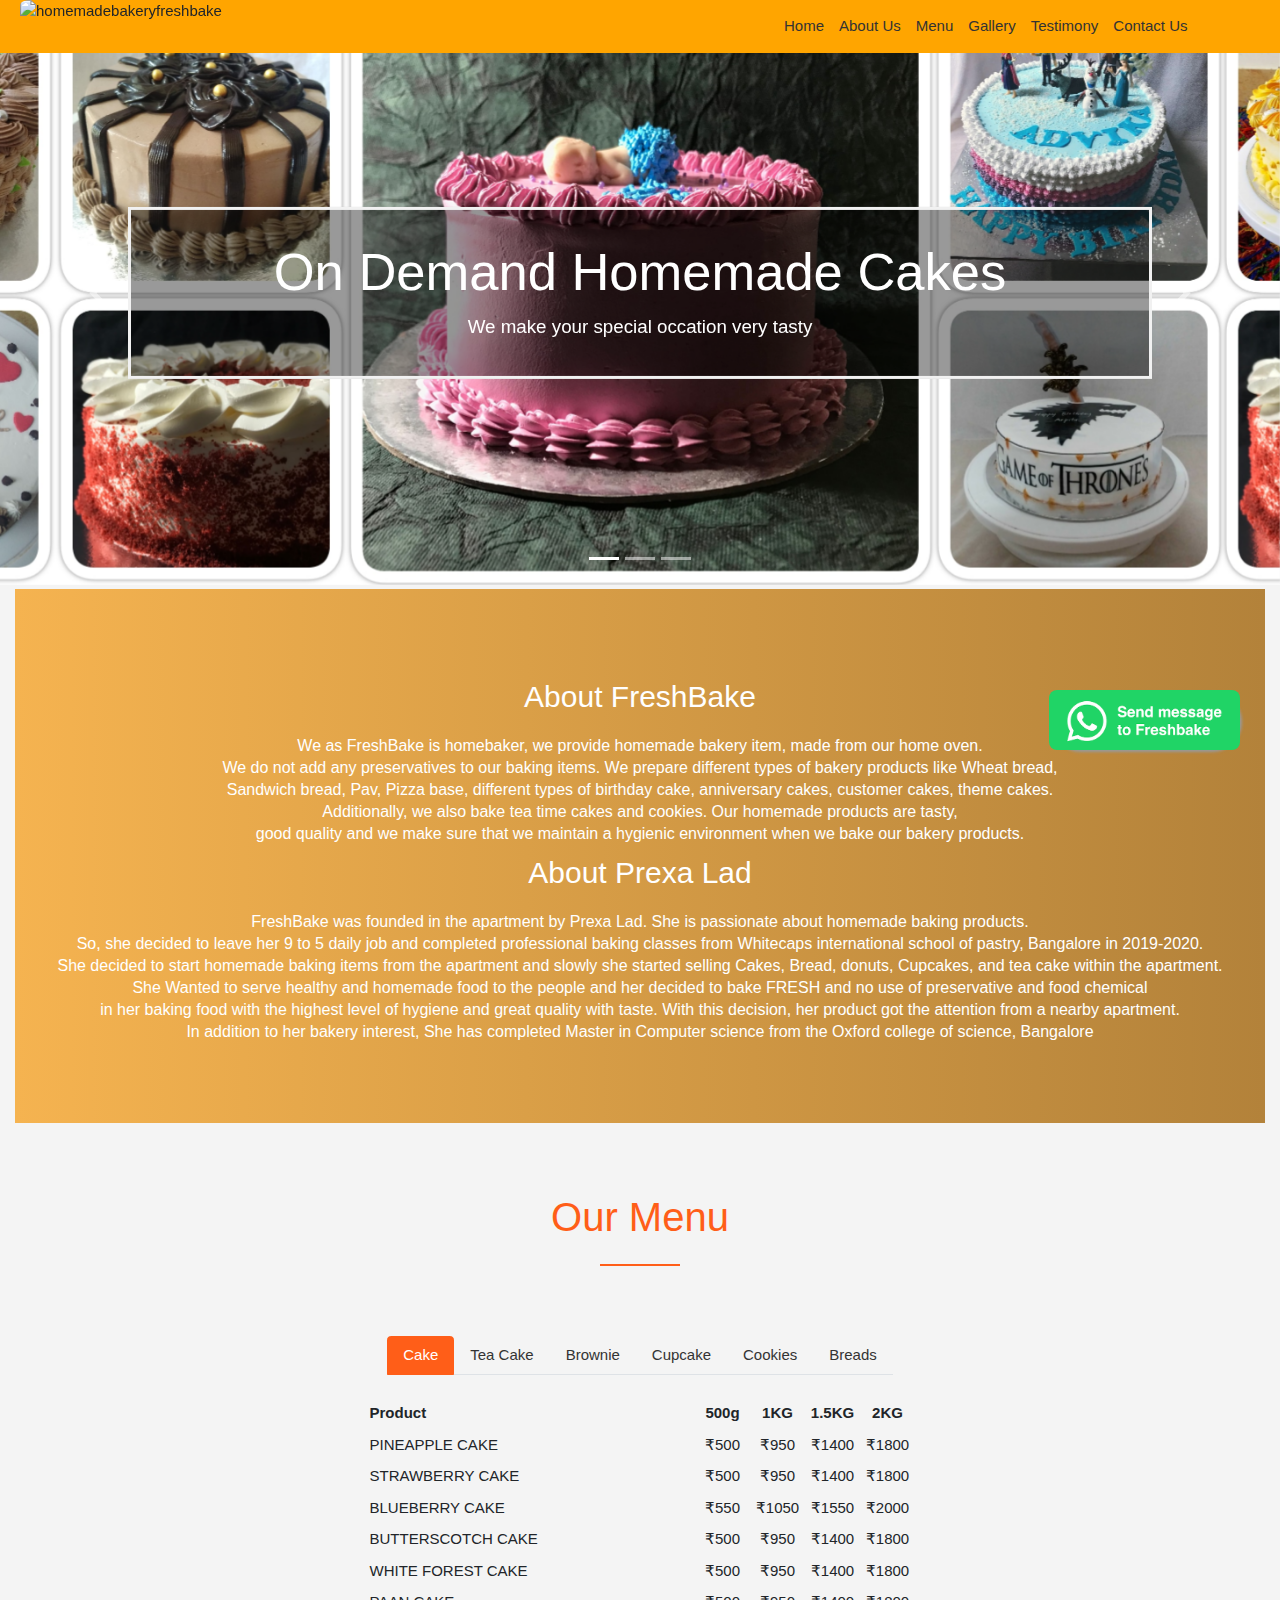
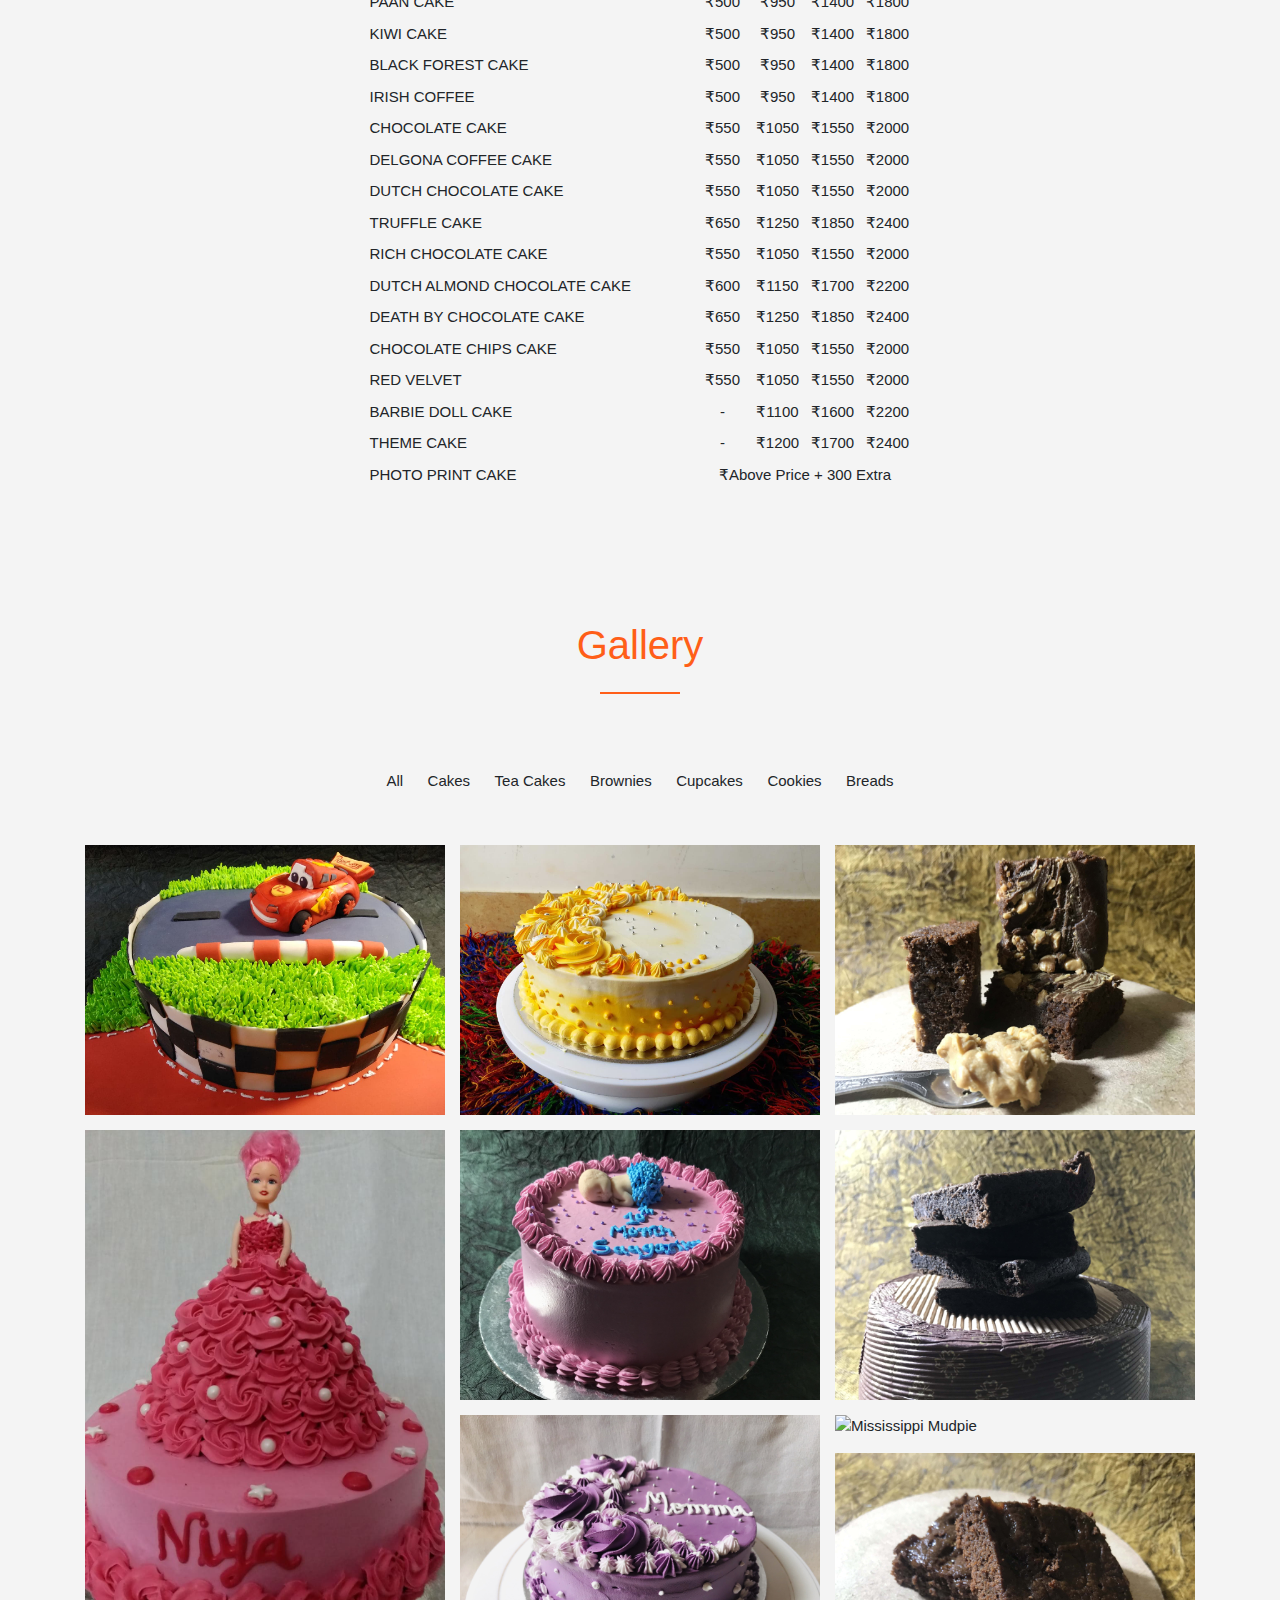
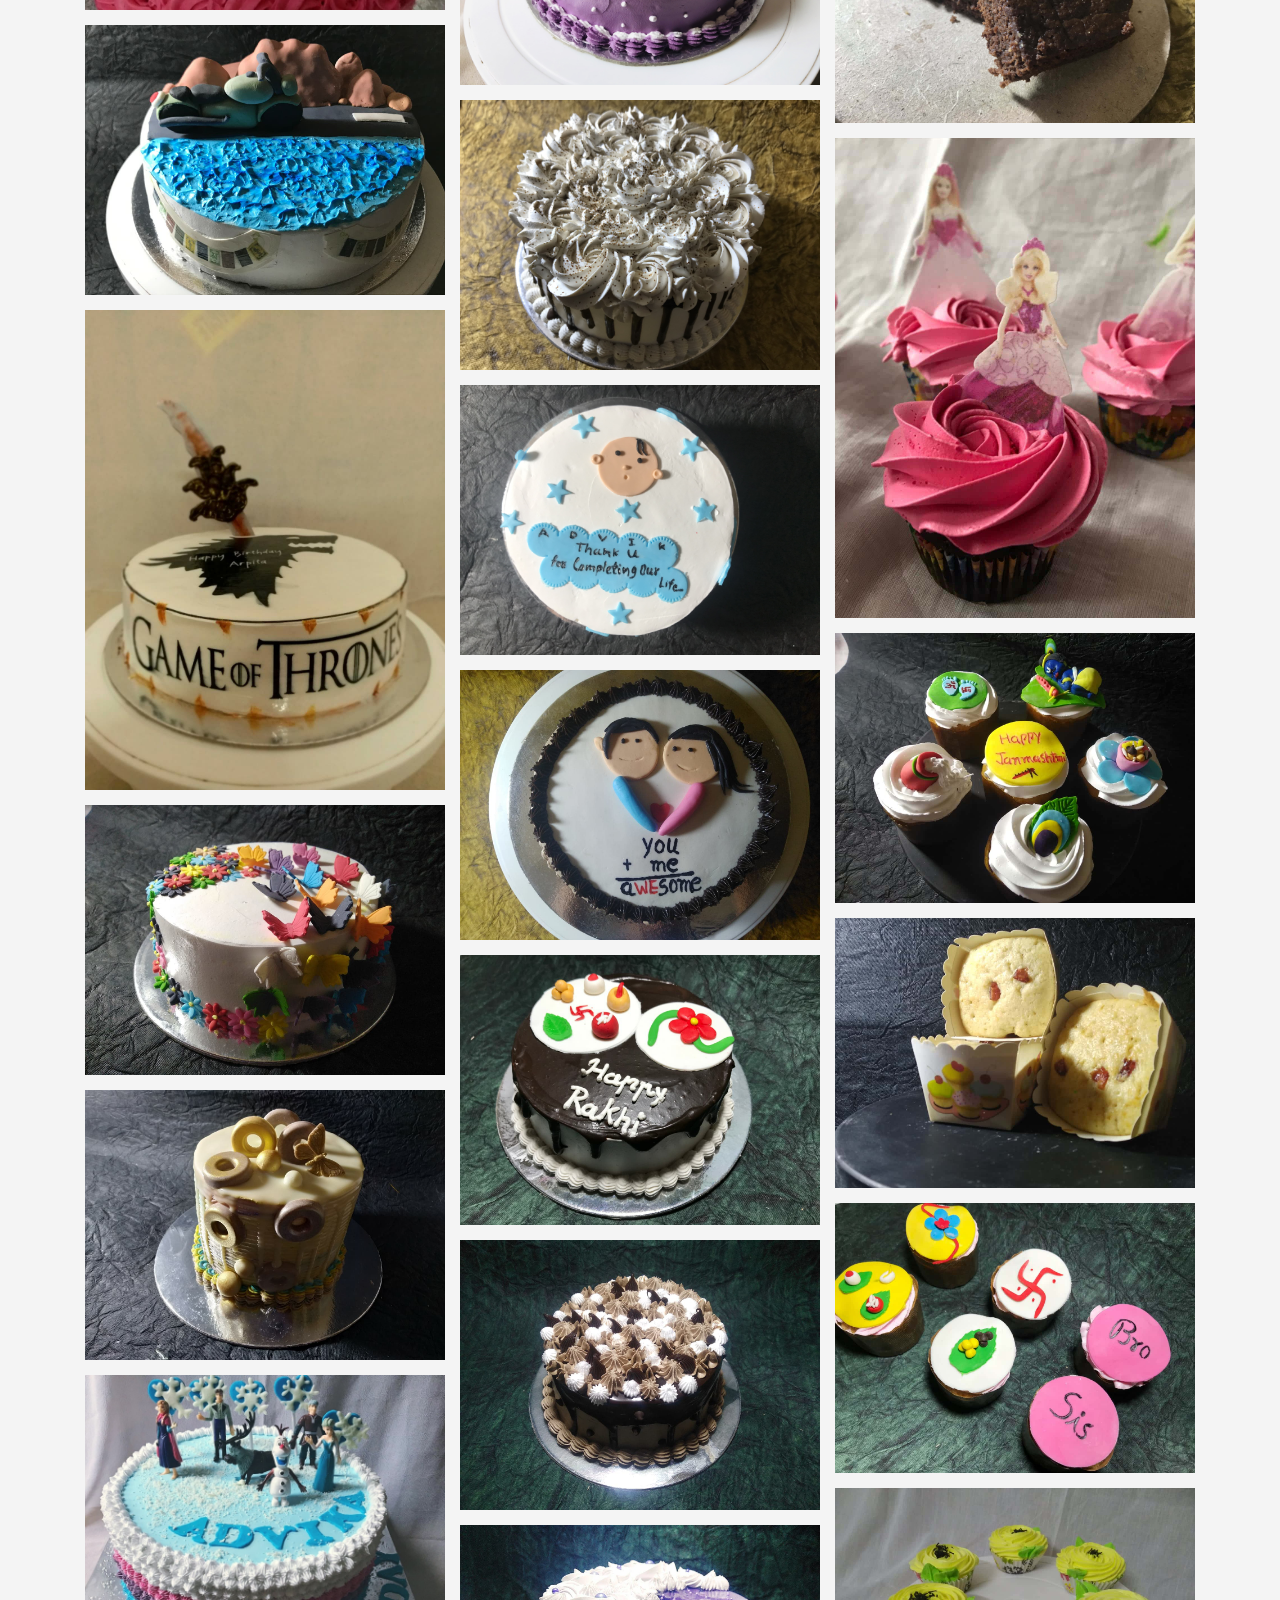
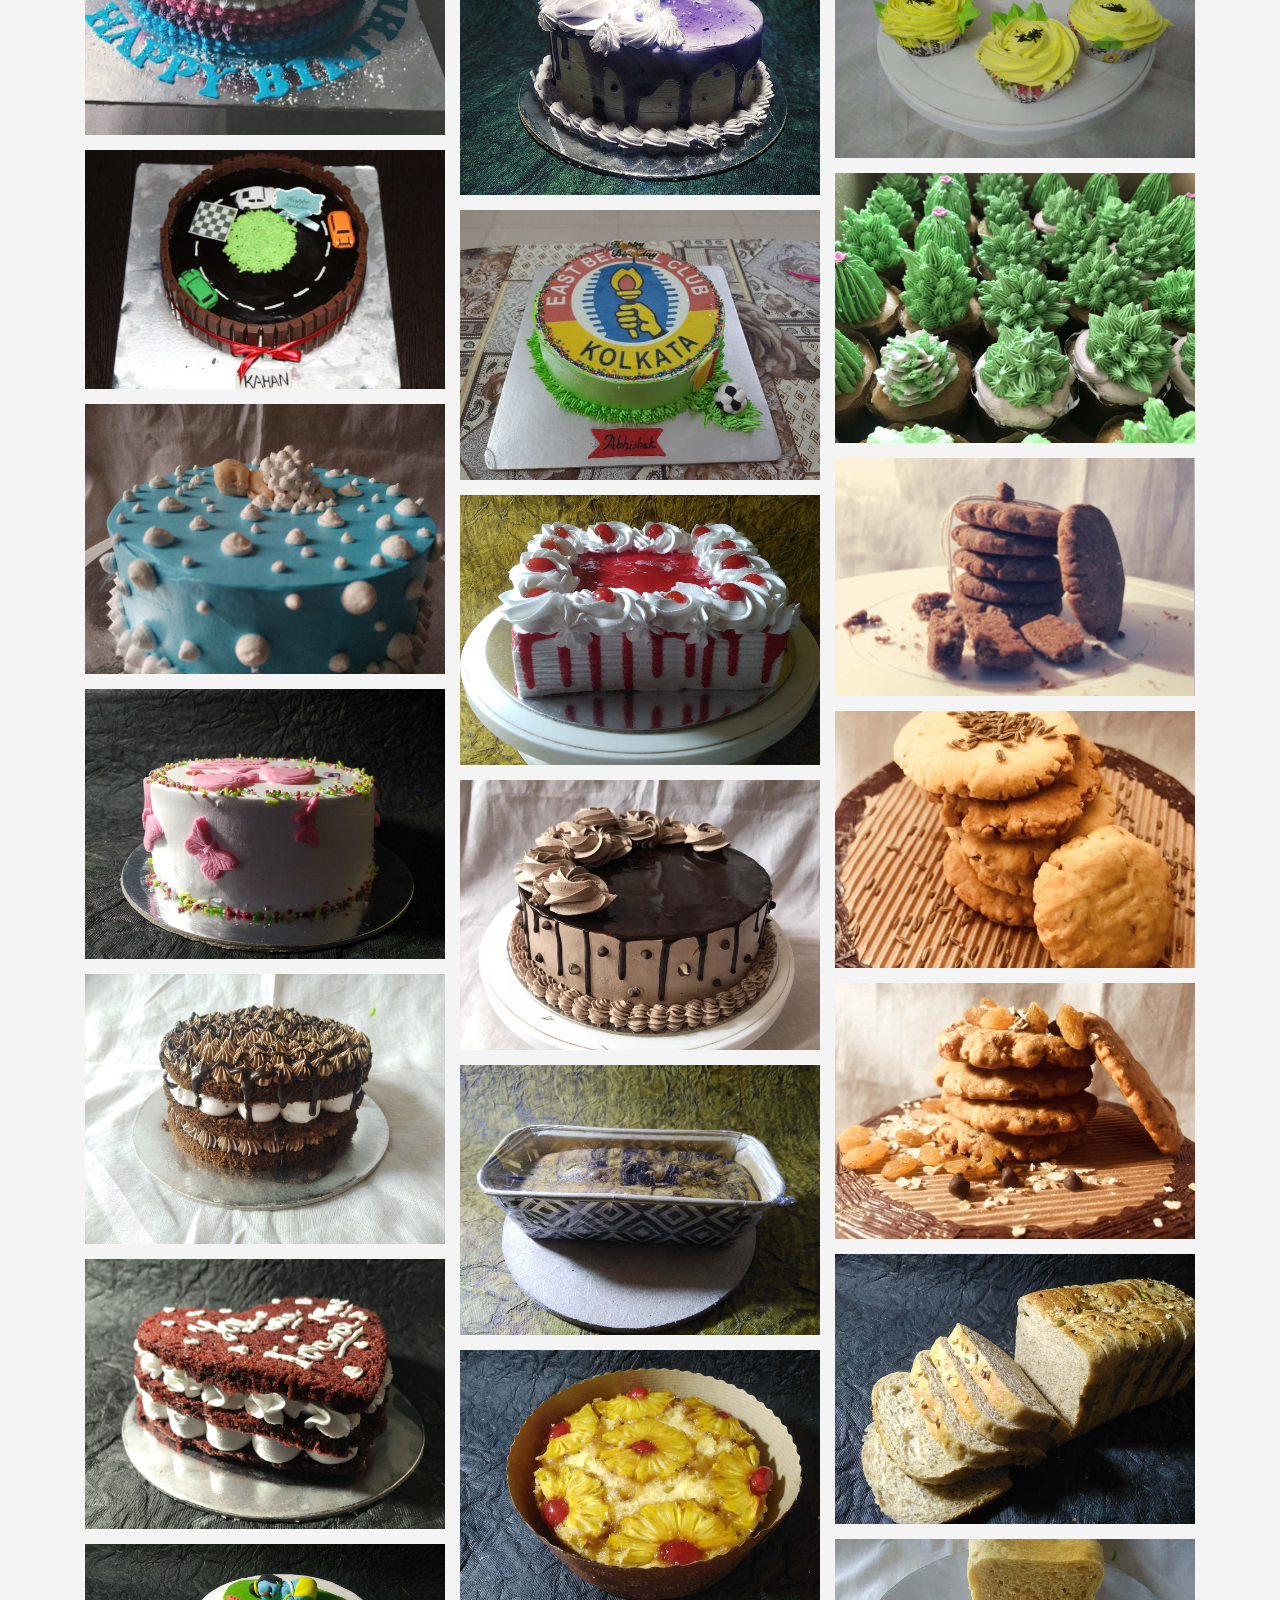
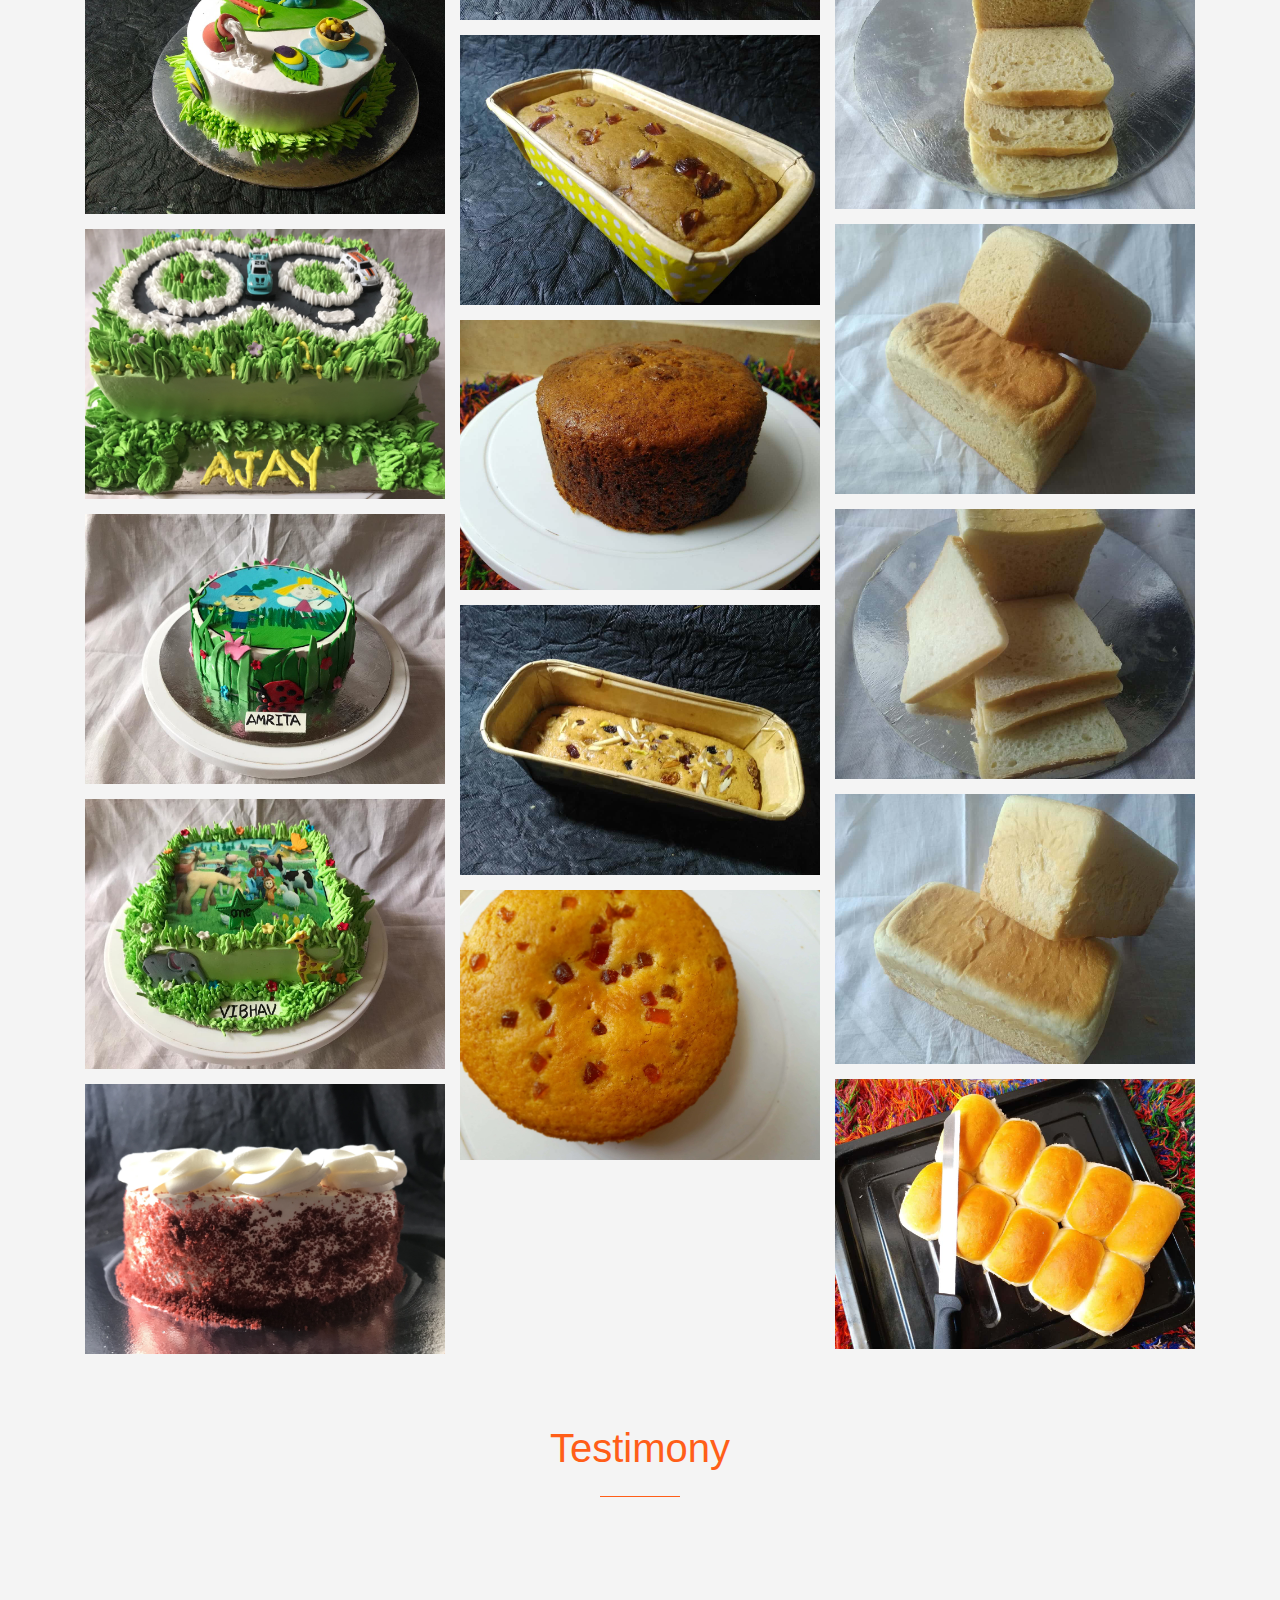
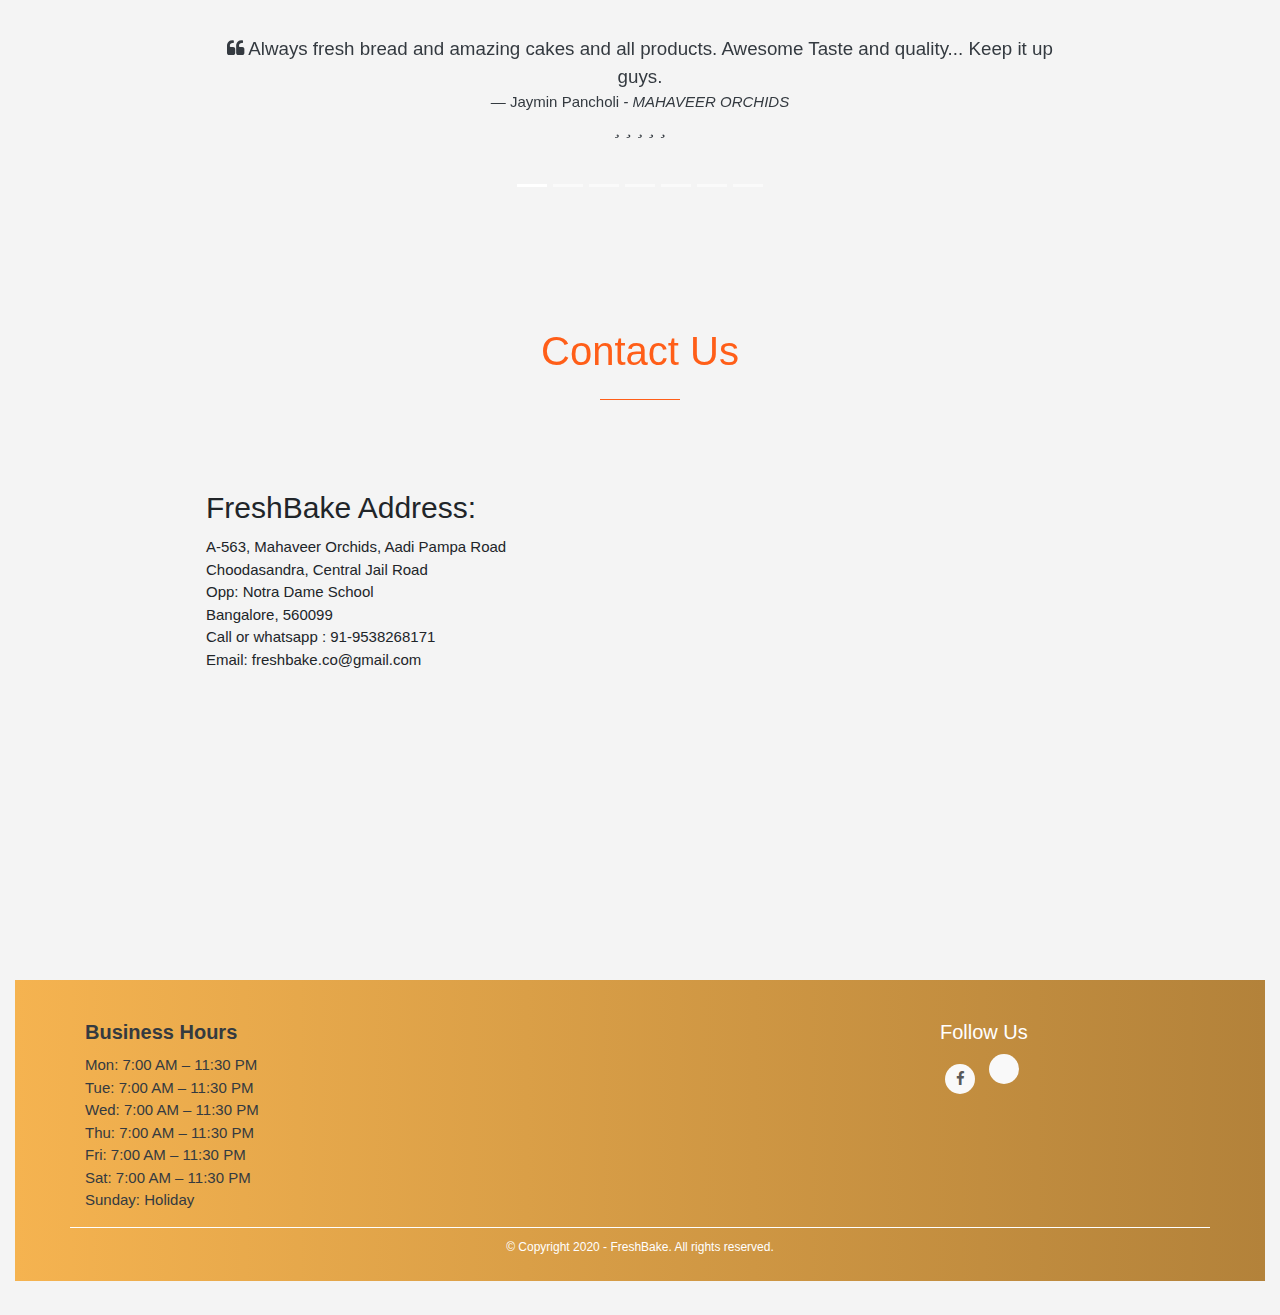
==== commit 29138945: "resize image and table" ====
--- a/index.html
+++ b/index.html
@@ -1,794 +1,673 @@
 <!DOCTYPE html>
 
 <html lang="en">
-	<head>
-		<!-- tab icon  -->
-		<link
-			rel="apple-touch-icon"
-			sizes="57x57"
-			href="icons/apple-icon-57x57.png"
-		/>
-		<link
-			rel="apple-touch-icon"
-			sizes="60x60"
-			href="icons/apple-icon-60x60.png"
-		/>
-		<link
-			rel="apple-touch-icon"
-			sizes="72x72"
-			href="icons/apple-icon-72x72.png"
-		/>
-		<link
-			rel="apple-touch-icon"
-			sizes="76x76"
-			href="icons/apple-icon-76x76.png"
-		/>
-		<link
-			rel="apple-touch-icon"
-			sizes="114x114"
-			href="icons/apple-icon-114x114.png"
-		/>
-		<link
-			rel="apple-touch-icon"
-			sizes="120x120"
-			href="icons/apple-icon-120x120.png"
-		/>
-		<link
-			rel="apple-touch-icon"
-			sizes="144x144"
-			href="icons/apple-icon-144x144.png"
-		/>
-		<link
-			rel="apple-touch-icon"
-			sizes="152x152"
-			href="icons/apple-icon-152x152.png"
-		/>
-		<link
-			rel="apple-touch-icon"
-			sizes="180x180"
-			href="icons/apple-icon-180x180.png"
-		/>
-		<link
-			rel="icon"
-			type="image/png"
-			sizes="192x192"
-			href="icons/android-icon-192x192.png"
-		/>
-		<link
-			rel="icon"
-			type="image/png"
-			sizes="32x32"
-			href="icons/favicon-32x32.png"
-		/>
-		<link
-			rel="icon"
-			type="image/png"
-			sizes="96x96"
-			href="icons/favicon-96x96.png"
-		/>
-		<link
-			rel="icon"
-			type="image/png"
-			sizes="16x16"
-			href="icons/favicon-16x16.png"
-		/>
-		<link rel="manifest" href="/manifest.json" />
-		<meta name="msapplication-TileColor" content="#ffffff" />
-		<meta name="msapplication-TileImage" content="icons/ms-icon-144x144.png" />
-		<meta name="theme-color" content="#ffffff" />
-		<!-- tab end here -->
-
-		<meta charset="utf-8" />
-		<link
-			rel="stylesheet"
-			href="https://stackpath.bootstrapcdn.com/bootstrap/4.4.1/css/bootstrap.min.css"
-			integrity="sha384-Vkoo8x4CGsO3+Hhxv8T/Q5PaXtkKtu6ug5TOeNV6gBiFeWPGFN9MuhOf23Q9Ifjh"
-			crossorigin="anonymous"
-		/>
-		<script
-			type="text/javascript"
-			src="https://ajax.googleapis.com/ajax/libs/jquery/3.3.1/jquery.min.js"
-		></script>
-		<script
-			src="https://cdn.jsdelivr.net/npm/publicalbum@latest/embed-ui.min.js"
-			async
-		></script>
-		<!------ Include the above in your HEAD tag ---------->
-		<script src="https://kit.fontawesome.com/a076d05399.js"></script>
-		<script
-			src="https://code.jquery.com/jquery-3.4.1.slim.min.js"
-			integrity="sha384-J6qa4849blE2+poT4WnyKhv5vZF5SrPo0iEjwBvKU7imGFAV0wwj1yYfoRSJoZ+n"
-			crossorigin="anonymous"
-		></script>
-		<script
-			src="https://cdn.jsdelivr.net/npm/popper.js@1.16.0/dist/umd/popper.min.js"
-			integrity="sha384-Q6E9RHvbIyZFJoft+2mJbHaEWldlvI9IOYy5n3zV9zzTtmI3UksdQRVvoxMfooAo"
-			crossorigin="anonymous"
-		></script>
-		<script
-			src="https://stackpath.bootstrapcdn.com/bootstrap/4.4.1/js/bootstrap.min.js"
-			integrity="sha384-wfSDF2E50Y2D1uUdj0O3uMBJnjuUD4Ih7YwaYd1iqfktj0Uod8GCExl3Og8ifwB6"
-			crossorigin="anonymous"
-		></script>
-
-		<link
-			href="https://fonts.googleapis.com/css?family=Montserrat:300,400,500,600,700,900"
-			rel="stylesheet"
-		/>
-		<link
-			href="https://fonts.googleapis.com/css?family=Oleo+Script"
-			rel="stylesheet"
-		/>
-
-		<link rel="stylesheet" href="css/freshbake.css" />
-		<meta name="viewport" content="width=device-width, initial-scale=1.0" />
-		<link
-			rel="stylesheet"
-			href="https://maxcdn.bootstrapcdn.com/font-awesome/4.5.0/css/font-awesome.min.css"
-		/>
-		<link rel="stylesheet" href="https://www.w3schools.com/w3css/4/w3.css" />
-		<meta
-			name="keywords"
-			content="Online Cake Delivery in, cakes, best cakes in , online cakes, designer cakes , chocolate cakes , all cakes, cupcakes, wheat bread, sandwich bread, donuts, homemade items, bakery near me, Cakes Near me cakes shop near me, Oat meal
-    Homemade cookies and cakes,No preservatives, Coffee Walnut cookies, Coffee Chocolate cookies, Melting Moments cookies, Coconut Macaroon, Jeera cookies"
-		/>
-		<link
-			rel="stylesheet"
-			href="https://cdn.rawgit.com/stevenmonson/googleReviews/master/google-places.css"
-		/>
-		<script src="https://cdnjs.cloudflare.com/ajax/libs/jquery/3.1.1/jquery.min.js"></script>
-		<script src="https://cdn.jsdelivr.net/gh/stevenmonson/googleReviews@6e8f0d794393ec657dab69eb1421f3a60add23ef/google-places.js"></script>
-		<script src="https://maps.googleapis.com/maps/api/js?v=3.exp&key=AIzaSyDeivU57j-macv2fXXgbhKGM6cqMLmnAFI&signed_in=true&libraries=places"></script>
-	</head>
-
-	<body>
-		<title>FreshBake: Homemade Bakery Item</title>
-
-		<!-- Navigation -->
-		<nav class="navbar navbar-expand-lg navbar-custom fixed-top">
-			<div class="container">
-				<a href="#home">
-					<img
-						src="images/fbLogo.png"
-						alt="homemadebakeryfreshbake"
-						class="logo"
-				/></a>
-				<button
-					class="navbar-toggler"
-					type="button"
-					data-toggle="collapse"
-					data-target="#navbarResponsive"
-					aria-controls="navbarResponsive"
-					aria-expanded="false"
-					aria-label="Toggle navigation"
-				>
-					<span class="navbar-toggler-icon"></span>
-        </button>
-     
-				<div class="collapse navbar-collapse" id="navbarResponsive">
-					<ul class="navbar-nav ml-auto">
-						<li class="nav-item active">
-							<a class="nav-link" href="#home">Home
-								<span class="sr-only">(current)</span>
-							</a>
-						</li>
-						<li class="nav-item">
-							<a class="nav-link" href="#aboutus">About Us</a>
-						</li>
-						<li class="nav-item">
-							<a class="nav-link" href="#menu">Menu</a>
-						</li>
-						<li class="nav-item">
-							<a class="nav-link" href="#gallerysection">Gallery</a>
-            </li>
-            <li class="nav-item">
-							<a class="nav-link" href="#testimony">Testimony</a>
-            </li>
-            <li class="nav-item">
-							<a class="nav-link" href="#contactUs">Contact Us</a>
-						</li>
-					</ul>
-				</div>
-			</div>
-		</nav>
-
-		<header>
-			<div
-				id="carouselExampleIndicators"
-				class="carousel slide"
-				data-ride="carousel"
-				data-interval="50000"
-			>
-				<ol class="carousel-indicators">
-					<li
-						data-target="#carouselExampleIndicators"
-						data-slide-to="0"
-						class="active"
-					></li>
-					<li data-target="#carouselExampleIndicators" data-slide-to="1"></li>
-					<li data-target="#carouselExampleIndicators" data-slide-to="2"></li>
-				</ol>
-				<div class="carousel-inner" role="listbox">
-					<!-- Slide One - Set the background image for this slide in the line below -->
-					<div
-						class="carousel-item active"
-						style="background-image: url('images/Homemade_Cakes.jpg');"
-					>
-						<div class="carousel-caption d-none d-md-block">
-							<h1 class="display-4">On Demand Homemade Cakes</h1>
-							<p class="lead">We make your special occation very tasty</p>
-						</div>
-					</div>
-					<!-- Slide Two - Set the background image for this slide in the line below -->
-					<div
-						class="carousel-item"
-						style="background-image: url('images/homemade_bread-1.png');"
-					>
-						<div class="carousel-caption d-none d-md-block">
-							<h1 class="display-4">On Demand Homemade Breads</h1>
-							<p class="lead">Soft,Tasty and No Preservative</p>
-						</div>
-					</div>
-					<!-- Slide Three - Set the background image for this slide in the line below -->
-					<div
-						class="carousel-item"
-						style="background-image: url('images/Homemade_Cookies.png');"
-					>
-						<div class="carousel-caption d-none d-md-block">
-							<h1 class="display-4">On Demand Homemade Cookies</h1>
-							<p class="lead">Bake with fine Ingredients</p>
-						</div>
-					</div>
-				</div>
-				<a
-					class="carousel-control-prev"
-					href="#carouselExampleIndicators"
-					role="button"
-					data-slide="prev"
-				>
-					<span class="carousel-control-prev-icon" aria-hidden="true"></span>
-					<span class="sr-only">Previous</span>
-				</a>
-				<a
-					class="carousel-control-next"
-					href="#carouselExampleIndicators"
-					role="button"
-					data-slide="next"
-				>
-					<span class="carousel-control-next-icon" aria-hidden="true"></span>
-					<span class="sr-only">Next</span>
-				</a>
-			</div>
-		</header>
-
-		<!-- Page Content -->
-		<section class="py-1">
-			<div class="container-fluid">
-				
-				<!-- <p class="lead">
+
+<head>
+  <!-- tab icon  -->
+  <link rel="apple-touch-icon" sizes="57x57" href="icons/apple-icon-57x57.png" />
+  <link rel="apple-touch-icon" sizes="60x60" href="icons/apple-icon-60x60.png" />
+  <link rel="apple-touch-icon" sizes="72x72" href="icons/apple-icon-72x72.png" />
+  <link rel="apple-touch-icon" sizes="76x76" href="icons/apple-icon-76x76.png" />
+  <link rel="apple-touch-icon" sizes="114x114" href="icons/apple-icon-114x114.png" />
+  <link rel="apple-touch-icon" sizes="120x120" href="icons/apple-icon-120x120.png" />
+  <link rel="apple-touch-icon" sizes="144x144" href="icons/apple-icon-144x144.png" />
+  <link rel="apple-touch-icon" sizes="152x152" href="icons/apple-icon-152x152.png" />
+  <link rel="apple-touch-icon" sizes="180x180" href="icons/apple-icon-180x180.png" />
+  <link rel="icon" type="image/png" sizes="192x192" href="icons/android-icon-192x192.png" />
+  <link rel="icon" type="image/png" sizes="32x32" href="icons/favicon-32x32.png" />
+  <link rel="icon" type="image/png" sizes="96x96" href="icons/favicon-96x96.png" />
+  <link rel="icon" type="image/png" sizes="16x16" href="icons/favicon-16x16.png" />
+  <link rel="manifest" href="/manifest.json" />
+  <meta name="msapplication-TileColor" content="#ffffff" />
+  <meta name="msapplication-TileImage" content="icons/ms-icon-144x144.png" />
+  <meta name="theme-color" content="#ffffff" />
+  <!-- tab end here -->
+
+  <meta charset="utf-8" />
+  <link rel="stylesheet" href="https://stackpath.bootstrapcdn.com/bootstrap/4.4.1/css/bootstrap.min.css"
+    integrity="sha384-Vkoo8x4CGsO3+Hhxv8T/Q5PaXtkKtu6ug5TOeNV6gBiFeWPGFN9MuhOf23Q9Ifjh" crossorigin="anonymous" />
+  <script type="text/javascript" src="https://ajax.googleapis.com/ajax/libs/jquery/3.3.1/jquery.min.js"></script>
+  <script src="https://cdn.jsdelivr.net/npm/publicalbum@latest/embed-ui.min.js" async></script>
+  <!------ Include the above in your HEAD tag ---------->
+  <script src="https://kit.fontawesome.com/a076d05399.js"></script>
+  <script src="https://code.jquery.com/jquery-3.4.1.slim.min.js"
+    integrity="sha384-J6qa4849blE2+poT4WnyKhv5vZF5SrPo0iEjwBvKU7imGFAV0wwj1yYfoRSJoZ+n"
+    crossorigin="anonymous"></script>
+  <script src="https://cdn.jsdelivr.net/npm/popper.js@1.16.0/dist/umd/popper.min.js"
+    integrity="sha384-Q6E9RHvbIyZFJoft+2mJbHaEWldlvI9IOYy5n3zV9zzTtmI3UksdQRVvoxMfooAo"
+    crossorigin="anonymous"></script>
+  <script src="https://stackpath.bootstrapcdn.com/bootstrap/4.4.1/js/bootstrap.min.js"
+    integrity="sha384-wfSDF2E50Y2D1uUdj0O3uMBJnjuUD4Ih7YwaYd1iqfktj0Uod8GCExl3Og8ifwB6"
+    crossorigin="anonymous"></script>
+
+  <link href="https://fonts.googleapis.com/css?family=Montserrat:300,400,500,600,700,900" rel="stylesheet" />
+  <link href="https://fonts.googleapis.com/css?family=Oleo+Script" rel="stylesheet" />
+
+  <link rel="stylesheet" href="css/freshbake.css" />
+  <meta name="viewport" content="width=device-width, initial-scale=1.0" />
+  <link rel="stylesheet" href="https://maxcdn.bootstrapcdn.com/font-awesome/4.5.0/css/font-awesome.min.css" />
+  <link rel="stylesheet" href="https://www.w3schools.com/w3css/4/w3.css" />
+  <meta name="keywords"
+    content="Online Cake Delivery in, cakes, best cakes in , online cakes, designer cakes , chocolate cakes , all cakes, cupcakes, wheat bread, sandwich bread, donuts, homemade items, bakery near me, Cakes Near me cakes shop near me, Oat meal
+    Homemade cookies and cakes,No preservatives, Coffee Walnut cookies, Coffee Chocolate cookies, Melting Moments cookies, Coconut Macaroon, Jeera cookies" />
+  <link rel="stylesheet" href="https://cdn.rawgit.com/stevenmonson/googleReviews/master/google-places.css" />
+  <script src="https://cdnjs.cloudflare.com/ajax/libs/jquery/3.1.1/jquery.min.js"></script>
+  <script
+    src="https://cdn.jsdelivr.net/gh/stevenmonson/googleReviews@6e8f0d794393ec657dab69eb1421f3a60add23ef/google-places.js"></script>
+  <script
+    src="https://maps.googleapis.com/maps/api/js?v=3.exp&key=AIzaSyDeivU57j-macv2fXXgbhKGM6cqMLmnAFI&signed_in=true&libraries=places"></script>
+</head>
+
+<body>
+  <title>FreshBake: Homemade Bakery Item</title>
+
+  <!-- Navigation -->
+  <nav class="navbar navbar-expand-lg navbar-custom fixed-top">
+    <div class="container">
+      <a href="#home">
+        <img src="images/fbLogo.png" alt="homemadebakeryfreshbake" class="logo" /></a>
+      <button class="navbar-toggler" type="button" data-toggle="collapse" data-target="#navbarResponsive"
+        aria-controls="navbarResponsive" aria-expanded="false" aria-label="Toggle navigation">
+        <span class="navbar-toggler-icon"></span>
+      </button>
+
+      <div class="collapse navbar-collapse" id="navbarResponsive">
+        <ul class="navbar-nav ml-auto">
+          <li class="nav-item active">
+            <a class="nav-link" href="#home">Home
+              <span class="sr-only">(current)</span>
+            </a>
+          </li>
+          <li class="nav-item">
+            <a class="nav-link" href="#aboutus">About Us</a>
+          </li>
+          <li class="nav-item">
+            <a class="nav-link" href="#menu">Menu</a>
+          </li>
+          <li class="nav-item">
+            <a class="nav-link" href="#gallerysection">Gallery</a>
+          </li>
+          <li class="nav-item">
+            <a class="nav-link" href="#testimony">Testimony</a>
+          </li>
+          <li class="nav-item">
+            <a class="nav-link" href="#contactUs">Contact Us</a>
+          </li>
+        </ul>
+      </div>
+    </div>
+  </nav>
+
+  <header>
+    <div id="carouselExampleIndicators" class="carousel slide" data-ride="carousel" data-interval="50000">
+      <ol class="carousel-indicators">
+        <li data-target="#carouselExampleIndicators" data-slide-to="0" class="active"></li>
+        <li data-target="#carouselExampleIndicators" data-slide-to="1"></li>
+        <li data-target="#carouselExampleIndicators" data-slide-to="2"></li>
+      </ol>
+      <div class="carousel-inner" role="listbox">
+        <!-- Slide One - Set the background image for this slide in the line below -->
+        <div class="carousel-item active" style="background-image: url('images/Homemade_Cakes.jpg');">
+          <div class="carousel-caption d-none d-md-block">
+            <h1 class="display-4">On Demand Homemade Cakes</h1>
+            <p class="lead">We make your special occation very tasty</p>
+          </div>
+        </div>
+        <!-- Slide Two - Set the background image for this slide in the line below -->
+        <div class="carousel-item" style="background-image: url('images/homemade_bread-1.png');">
+          <div class="carousel-caption d-none d-md-block">
+            <h1 class="display-4">On Demand Homemade Breads</h1>
+            <p class="lead">Soft,Tasty and No Preservative</p>
+          </div>
+        </div>
+        <!-- Slide Three - Set the background image for this slide in the line below -->
+        <div class="carousel-item" style="background-image: url('images/Homemade_Cookies.png');">
+          <div class="carousel-caption d-none d-md-block">
+            <h1 class="display-4">On Demand Homemade Cookies</h1>
+            <p class="lead">Bake with fine Ingredients</p>
+          </div>
+        </div>
+      </div>
+      <a class="carousel-control-prev" href="#carouselExampleIndicators" role="button" data-slide="prev">
+        <span class="carousel-control-prev-icon" aria-hidden="true"></span>
+        <span class="sr-only">Previous</span>
+      </a>
+      <a class="carousel-control-next" href="#carouselExampleIndicators" role="button" data-slide="next">
+        <span class="carousel-control-next-icon" aria-hidden="true"></span>
+        <span class="sr-only">Next</span>
+      </a>
+    </div>
+  </header>
+
+  <!-- Page Content -->
+  <section class="py-1">
+    <div class="container-fluid">
+
+      <!-- <p class="lead">
 					The background images for the slider are set directly in the HTML
 					using inline CSS. The images in this snippet are from
 					<a href="https://unsplash.com">Unsplash</a>, taken by
 					<a href="https://unsplash.com/@joannakosinska">Joanna Kosinska</a>!
         </p> -->
-      
-        <section id="aboutus" class="sectionsContainer">
-            <h2 style="text-align: center; color:white;">About FreshBake
-            </h2>
-            <p class="lead">              
-              We as FreshBake is homebaker, we provide homemade bakery item, made from our home oven. <br>
-              We do not add any preservatives to our baking items. We prepare different types of bakery products like Wheat
-              bread,<br> Sandwich bread, Pav,  Pizza base, different types of birthday cake, anniversary cakes, customer cakes,
-              theme cakes. <br>
-              Additionally, we also bake tea time cakes and cookies. Our homemade products are tasty, <br> good quality and we
-              make sure that we maintain a hygienic environment when we bake our bakery products.<br>
-            </p>
-    
-            <h2 style="text-align: center; color:white;">About Prexa Lad</h2>
-            <p class="lead">              
-              FreshBake was founded in the apartment by Prexa Lad. She is passionate about homemade baking products. <br>
-              So, she decided to leave her 9 to 5 daily job and completed professional baking classes from Whitecaps international school of pastry, Bangalore in 2019-2020.<br>
-              She decided to start homemade baking items from the apartment and slowly she started selling Cakes, Bread, donuts, Cupcakes, and tea
-              cake within the apartment.<br>
-    
-              She Wanted to serve healthy and homemade food to the people and her decided to bake FRESH and no use of preservative and food chemical <br>
-              in her baking food with the highest level of hygiene and great quality with taste. With this decision, her product got the attention
-              from a nearby apartment.<br>
-    
-              In addition to her bakery interest, She has completed Master in
-              Computer science from the Oxford college of science, Bangalore
-            </p>
-    
-        </section>
-
-        <section id="menu" class="menubg">
-            <section class="menu_list mt-60 mb-60">
-              <div class="container">
-  
-                <div class="row">
-                  <div class="col-xl-12">
-                    <div class="section-title text-center mb-60">
-                      <h4>our menu</h4>
-                    </div>
-                  </div>
-                </div>
-                <div class="row">
-                  <ul class="nav nav-tabs menu_tab" id="myTab" role="tablist">
-                    <li class="nav-item">
-                      <a class="nav-link active show" id="cakemenu-tab" data-toggle="tab" href="#cakemenu" role="tab"
-                        aria-selected="true">Cake</a>
-                    </li>
-                    <li class="nav-item">
-                      <a class="nav-link" id="teacakemenu-tab" data-toggle="tab" href="#teacakemenu" role="tab"
-                        aria-selected="false">Tea Cake</a>
-                    </li>
-                    <li class="nav-item">
-                      <a class="nav-link" id="browniemenu-tab" data-toggle="tab" href="#browniemenu" role="tab"
-                        aria-selected="false">Brownie</a>
-                    </li>
-                    <li class="nav-item">
-                      <a class="nav-link" id="cupcakemenu-tab" data-toggle="tab" href="#cupcakemenu" role="tab"
-                        aria-selected="false">Cupcake</a>
-                    </li>
-                    <li class="nav-item">
-                      <a class="nav-link" id="cookiemenu-tab" data-toggle="tab" href="#cookiemenu" role="tab"
-                        aria-selected="false">Cookies</a>
-                    </li>
-                    <!-- <li class="nav-item">
+
+      <section id="aboutus" class="sectionsContainer">
+        <h2 style="text-align: center; color:white;">About FreshBake
+        </h2>
+        <p class="lead">
+          We as FreshBake is homebaker, we provide homemade bakery item, made from our home oven. <br>
+          We do not add any preservatives to our baking items. We prepare different types of bakery products like Wheat
+          bread,<br> Sandwich bread, Pav, Pizza base, different types of birthday cake, anniversary cakes, customer
+          cakes,
+          theme cakes. <br>
+          Additionally, we also bake tea time cakes and cookies. Our homemade products are tasty, <br> good quality and
+          we
+          make sure that we maintain a hygienic environment when we bake our bakery products.<br>
+        </p>
+
+        <h2 style="text-align: center; color:white;">About Prexa Lad</h2>
+        <p class="lead">
+          FreshBake was founded in the apartment by Prexa Lad. She is passionate about homemade baking products. <br>
+          So, she decided to leave her 9 to 5 daily job and completed professional baking classes from Whitecaps
+          international school of pastry, Bangalore in 2019-2020.<br>
+          She decided to start homemade baking items from the apartment and slowly she started selling Cakes, Bread,
+          donuts, Cupcakes, and tea
+          cake within the apartment.<br>
+
+          She Wanted to serve healthy and homemade food to the people and her decided to bake FRESH and no use of
+          preservative and food chemical <br>
+          in her baking food with the highest level of hygiene and great quality with taste. With this decision, her
+          product got the attention
+          from a nearby apartment.<br>
+
+          In addition to her bakery interest, She has completed Master in
+          Computer science from the Oxford college of science, Bangalore
+        </p>
+
+      </section>
+
+      <section id="menu" class="menubg">
+        <section class="menu_list mt-60 mb-60">
+          <div class="container">
+
+            <div class="row">
+              <div class="col-xl-12">
+                <div class="section-title text-center mb-60">
+                  <h4>our menu</h4>
+                </div>
+              </div>
+            </div>
+            <div class="row">
+              <ul class="nav nav-tabs menu_tab" id="myTab" role="tablist">
+                <li class="nav-item">
+                  <a class="nav-link active show" id="cakemenu-tab" data-toggle="tab" href="#cakemenu" role="tab"
+                    aria-selected="true">Cake</a>
+                </li>
+                <li class="nav-item">
+                  <a class="nav-link" id="teacakemenu-tab" data-toggle="tab" href="#teacakemenu" role="tab"
+                    aria-selected="false">Tea Cake</a>
+                </li>
+                <li class="nav-item">
+                  <a class="nav-link" id="browniemenu-tab" data-toggle="tab" href="#browniemenu" role="tab"
+                    aria-selected="false">Brownie</a>
+                </li>
+                <li class="nav-item">
+                  <a class="nav-link" id="cupcakemenu-tab" data-toggle="tab" href="#cupcakemenu" role="tab"
+                    aria-selected="false">Cupcake</a>
+                </li>
+                <li class="nav-item">
+                  <a class="nav-link" id="cookiemenu-tab" data-toggle="tab" href="#cookiemenu" role="tab"
+                    aria-selected="false">Cookies</a>
+                </li>
+                <!-- <li class="nav-item">
                       <a class="nav-link" id="granolamenu-tab" data-toggle="tab" href="#granolamenu" role="tab"
                         aria-selected="false">Granola Bars</a>
                     </li> -->
-                    <li class="nav-item">
-                      <a class="nav-link" id="breadmenu-tab" data-toggle="tab" href="#breadmenu" role="tab"
-                        aria-selected="false">Breads</a>
-                    </li>
-                  </ul>
-                </div>
-                <br>
-                <!-- cake, Tea cake, brownie , cc, cookies,  granula bar, bread,  -->
-                <div class="row">
-                  <div class="tab-content col-xl-12" id="myTabContent">
-                    <div class="tab-pane fade active show" id="cakemenu" role="tabpanel" aria-labelledby="cakemenu-tab">
-                      <div class="row">
-                        <div class="table-responsive">
-                          <table class="table table-sm table-borderless text-center"
-                            style="width: 550px; margin: 0 auto;">
-                            <thead>
-                              <tr>
-                                <th scope="col" width="60%" style="text-align: left;">Product</th>
-                                <th scope="col" width="10%">500g</th>
-                                <th scope="col" width="10%">1KG</th>
-                                <th scope="col" width="10%">1.5KG</th>
-                                <th scope="col" width="10%">2KG</th>
-                              </tr>
-                            </thead>
-                            <tbody>
-                              <tr>
-                                <td style="text-align:left;">PINEAPPLE CAKE</td>
-                                <td>&#8377;500</td>
-                                <td>&#8377;950</td>
-                                <td>&#8377;1400</td>
-                                <td>&#8377;1800</td>
-                              </tr>
-                              <tr>
-                                <td style="text-align:left;">STRAWBERRY CAKE</td>
-                                <td>&#8377;500</td>
-                                <td>&#8377;950</td>
-                                <td>&#8377;1400</td>
-                                <td>&#8377;1800</td>
-                              </tr>
-                              <tr>
-                                <td style="text-align:left;">BLUEBERRY CAKE</td>
-                                <td>&#8377;550</td>
-                                <td>&#8377;1050</td>
-                                <td>&#8377;1550</td>
-                                <td>&#8377;2000</td>
-                              </tr>
-                              <tr>
-                                <td style="text-align:left;">BUTTERSCOTCH CAKE</td>
-                                <td>&#8377;500</td>
-                                <td>&#8377;950</td>
-                                <td>&#8377;1400</td>
-                                <td>&#8377;1800</td>
-                              </tr>
-                              <tr>
-                                <td style="text-align:left;">WHITE FOREST CAKE</td>
-                                <td>&#8377;500</td>
-                                <td>&#8377;950</td>
-                                <td>&#8377;1400</td>
-                                <td>&#8377;1800</td>
-                              </tr>
-                              <tr>
-                                <td style="text-align:left;">PAAN CAKE</td>
-                                <td>&#8377;500</td>
-                                <td>&#8377;950</td>
-                                <td>&#8377;1400</td>
-                                <td>&#8377;1800</td>
-                              </tr>
-                              <tr>
-                                <td style="text-align:left;">KIWI CAKE</td>
-                                <td>&#8377;500</td>
-                                <td>&#8377;950</td>
-                                <td>&#8377;1400</td>
-                                <td>&#8377;1800</td>
-                              </tr>
-                              <tr>
-                                <td style="text-align:left;">BLACK FOREST CAKE</td>
-                                <td>&#8377;500</td>
-                                <td>&#8377;950</td>
-                                <td>&#8377;1400</td>
-                                <td>&#8377;1800</td>
-                              </tr>
-                              <tr>
-                                <td style="text-align:left;">IRISH COFFEE </td>
-                                <td>&#8377;500</td>
-                                <td>&#8377;950</td>
-                                <td>&#8377;1400</td>
-                                <td>&#8377;1800</td>
-                              </tr>
-                              <tr>
-                                <td style="text-align:left;">CHOCOLATE CAKE</td>
-                                <td>&#8377;550</td>
-                                <td>&#8377;1050</td>
-                                <td>&#8377;1550</td>
-                                <td>&#8377;2000</td>
-                              </tr>
-                              <tr>
-                                <td style="text-align:left;">DELGONA COFFEE CAKE</td>
-                                <td>&#8377;550</td>
-                                <td>&#8377;1050</td>
-                                <td>&#8377;1550</td>
-                                <td>&#8377;2000</td>
-                              </tr>
-                              <tr>
-                                <td style="text-align:left;">DUTCH CHOCOLATE CAKE</td>
-                                <td>&#8377;550</td>
-                                <td>&#8377;1050</td>
-                                <td>&#8377;1550</td>
-                                <td>&#8377;2000</td>
-                              </tr>
-                              <tr>
-                                <td style="text-align:left;">TRUFFLE CAKE</td>
-                                <td>&#8377;650</td>
-                                <td>&#8377;1250</td>
-                                <td>&#8377;1850</td>
-                                <td>&#8377;2400</td>
-                              </tr>
-                              <tr>
-                                <td style="text-align:left;">RICH CHOCOLATE CAKE</td>
-                                <td>&#8377;550</td>
-                                <td>&#8377;1050</td>
-                                <td>&#8377;1550</td>
-                                <td>&#8377;2000</td>
-                              </tr>
-                              <tr>
-                                <td style="text-align:left;">DUTCH ALMOND CHOCOLATE CAKE</td>
-                                <td>&#8377;600</td>
-                                <td>&#8377;1150</td>
-                                <td>&#8377;1700</td>
-                                <td>&#8377;2200</td>
-                              </tr>
-                              <tr>
-                                <td style="text-align:left;">DEATH BY CHOCOLATE CAKE</td>
-                                <td>&#8377;650</td>
-                                <td>&#8377;1250</td>
-                                <td>&#8377;1850</td>
-                                <td>&#8377;2400</td>
-                              </tr>
-                              <tr>
-                                <td style="text-align:left;">CHOCOLATE CHIPS CAKE</td>
-                                <td>&#8377;550</td>
-                                <td>&#8377;1050</td>
-                                <td>&#8377;1550</td>
-                                <td>&#8377;2000</td>
-                              </tr>
-                              <tr>
-                                <td style="text-align:left;">RED VELVET</td>
-                                <td>&#8377;550</td>
-                                <td>&#8377;1050</td>
-                                <td>&#8377;1550</td>
-                                <td>&#8377;2000</td>
-                              </tr>
-                              <tr>
-                                <td style="text-align:left;">BARBIE DOLL CAKE</td>
-                                <td>-</td>
-                                <td>&#8377;1100</td>
-                                <td>&#8377;1600</td>
-                                <td>&#8377;2200</td>
-                              </tr>
-                              <tr>
-                                <td style="text-align:left;">THEME CAKE </td>
-                                <td>-</td>
-                                <td>&#8377;1200</td>
-                                <td>&#8377;1700</td>
-                                <td>&#8377;2400</td>
-                              </tr>
-                              <tr>
-                                <td style="text-align:left;">PHOTO PRINT CAKE </td>
-                                <td colspan="4">&#8377;Above Price + 300 Extra</td>
-                              </tr>
-  
-  
-                            </tbody>
-                          </table>
-                        </div>
-                      </div>
+                <li class="nav-item">
+                  <a class="nav-link" id="breadmenu-tab" data-toggle="tab" href="#breadmenu" role="tab"
+                    aria-selected="false">Breads</a>
+                </li>
+              </ul>
+            </div>
+            <br>
+            <!-- cake, Tea cake, brownie , cc, cookies,  granula bar, bread,  -->
+            <div class="row">
+              <div class="tab-content col-xl-12" id="myTabContent">
+                <div class="tab-pane fade active show" id="cakemenu" role="tabpanel" aria-labelledby="cakemenu-tab">
+                  <div class="row">
+                    <div class="table-responsive">
+                      <table class="table table-sm table-borderless text-center" style="width: 550px; margin: 0 auto;">
+                        <thead>
+                          <tr>
+                            <th scope="col" width="60%" style="text-align: left;">Product</th>
+                            <th scope="col" width="10%">500g</th>
+                            <th scope="col" width="10%">1KG</th>
+                            <th scope="col" width="10%">1.5KG</th>
+                            <th scope="col" width="10%">2KG</th>
+                          </tr>
+                        </thead>
+                        <tbody>
+                          <tr>
+                            <td style="text-align:left;">PINEAPPLE CAKE</td>
+                            <td>&#8377;500</td>
+                            <td>&#8377;950</td>
+                            <td>&#8377;1400</td>
+                            <td>&#8377;1800</td>
+                          </tr>
+                          <tr>
+                            <td style="text-align:left;">STRAWBERRY CAKE</td>
+                            <td>&#8377;500</td>
+                            <td>&#8377;950</td>
+                            <td>&#8377;1400</td>
+                            <td>&#8377;1800</td>
+                          </tr>
+                          <tr>
+                            <td style="text-align:left;">BLUEBERRY CAKE</td>
+                            <td>&#8377;550</td>
+                            <td>&#8377;1050</td>
+                            <td>&#8377;1550</td>
+                            <td>&#8377;2000</td>
+                          </tr>
+                          <tr>
+                            <td style="text-align:left;">BUTTERSCOTCH CAKE</td>
+                            <td>&#8377;500</td>
+                            <td>&#8377;950</td>
+                            <td>&#8377;1400</td>
+                            <td>&#8377;1800</td>
+                          </tr>
+                          <tr>
+                            <td style="text-align:left;">WHITE FOREST CAKE</td>
+                            <td>&#8377;500</td>
+                            <td>&#8377;950</td>
+                            <td>&#8377;1400</td>
+                            <td>&#8377;1800</td>
+                          </tr>
+                          <tr>
+                            <td style="text-align:left;">PAAN CAKE</td>
+                            <td>&#8377;500</td>
+                            <td>&#8377;950</td>
+                            <td>&#8377;1400</td>
+                            <td>&#8377;1800</td>
+                          </tr>
+                          <tr>
+                            <td style="text-align:left;">KIWI CAKE</td>
+                            <td>&#8377;500</td>
+                            <td>&#8377;950</td>
+                            <td>&#8377;1400</td>
+                            <td>&#8377;1800</td>
+                          </tr>
+                          <tr>
+                            <td style="text-align:left;">BLACK FOREST CAKE</td>
+                            <td>&#8377;500</td>
+                            <td>&#8377;950</td>
+                            <td>&#8377;1400</td>
+                            <td>&#8377;1800</td>
+                          </tr>
+                          <tr>
+                            <td style="text-align:left;">IRISH COFFEE </td>
+                            <td>&#8377;500</td>
+                            <td>&#8377;950</td>
+                            <td>&#8377;1400</td>
+                            <td>&#8377;1800</td>
+                          </tr>
+                          <tr>
+                            <td style="text-align:left;">CHOCOLATE CAKE</td>
+                            <td>&#8377;550</td>
+                            <td>&#8377;1050</td>
+                            <td>&#8377;1550</td>
+                            <td>&#8377;2000</td>
+                          </tr>
+                          <tr>
+                            <td style="text-align:left;">DELGONA COFFEE CAKE</td>
+                            <td>&#8377;550</td>
+                            <td>&#8377;1050</td>
+                            <td>&#8377;1550</td>
+                            <td>&#8377;2000</td>
+                          </tr>
+                          <tr>
+                            <td style="text-align:left;">DUTCH CHOCOLATE CAKE</td>
+                            <td>&#8377;550</td>
+                            <td>&#8377;1050</td>
+                            <td>&#8377;1550</td>
+                            <td>&#8377;2000</td>
+                          </tr>
+                          <tr>
+                            <td style="text-align:left;">TRUFFLE CAKE</td>
+                            <td>&#8377;650</td>
+                            <td>&#8377;1250</td>
+                            <td>&#8377;1850</td>
+                            <td>&#8377;2400</td>
+                          </tr>
+                          <tr>
+                            <td style="text-align:left;">RICH CHOCOLATE CAKE</td>
+                            <td>&#8377;550</td>
+                            <td>&#8377;1050</td>
+                            <td>&#8377;1550</td>
+                            <td>&#8377;2000</td>
+                          </tr>
+                          <tr>
+                            <td style="text-align:left;">DUTCH ALMOND CHOCOLATE CAKE</td>
+                            <td>&#8377;600</td>
+                            <td>&#8377;1150</td>
+                            <td>&#8377;1700</td>
+                            <td>&#8377;2200</td>
+                          </tr>
+                          <tr>
+                            <td style="text-align:left;">DEATH BY CHOCOLATE CAKE</td>
+                            <td>&#8377;650</td>
+                            <td>&#8377;1250</td>
+                            <td>&#8377;1850</td>
+                            <td>&#8377;2400</td>
+                          </tr>
+                          <tr>
+                            <td style="text-align:left;">CHOCOLATE CHIPS CAKE</td>
+                            <td>&#8377;550</td>
+                            <td>&#8377;1050</td>
+                            <td>&#8377;1550</td>
+                            <td>&#8377;2000</td>
+                          </tr>
+                          <tr>
+                            <td style="text-align:left;">RED VELVET</td>
+                            <td>&#8377;550</td>
+                            <td>&#8377;1050</td>
+                            <td>&#8377;1550</td>
+                            <td>&#8377;2000</td>
+                          </tr>
+                          <tr>
+                            <td style="text-align:left;">BARBIE DOLL CAKE</td>
+                            <td>-</td>
+                            <td>&#8377;1100</td>
+                            <td>&#8377;1600</td>
+                            <td>&#8377;2200</td>
+                          </tr>
+                          <tr>
+                            <td style="text-align:left;">THEME CAKE </td>
+                            <td>-</td>
+                            <td>&#8377;1200</td>
+                            <td>&#8377;1700</td>
+                            <td>&#8377;2400</td>
+                          </tr>
+                          <tr>
+                            <td style="text-align:left;">PHOTO PRINT CAKE </td>
+                            <td colspan="4">&#8377;Above Price + 300 Extra</td>
+                          </tr>
+
+
+                        </tbody>
+                      </table>
                     </div>
-                    <div class="tab-pane fade" id="teacakemenu" role="tabpanel" aria-labelledby="teacakemenu-tab">
-                      <div class="row">
-                        <div class="table-responsive">
-                          <table class="table table-sm table-borderless text-center"
-                            style="width: 800px; margin: 0 auto;">
-                            <thead>
-                              <tr>
-                                <th scope="col" width="60%" style="text-align: left;">Product</th>
-                                <th scope="col" width="10%">250g</th>
-                                <th scope="col" width="10%">500g</th>
-                                <th scope="col" width="10%">1KG</th>
-                              </tr>
-                            </thead>
-                            <tbody>
-                              <tr>
-                                <td style="text-align: left;">Plain Vanila Cake</td>
-                                <td>&#8377;250</td>
-                                <td>&#8377;500</td>
-                                <td>&#8377;900</td>
-                              </tr>
-                              <tr>
-                                <td style="text-align: left;">Banana cake</td>
-                                <td>&#8377;250</td>
-                                <td>&#8377;500</td>
-                                <td>&#8377;900</td>
-                              </tr>
-                              <tr>
-                                <td style="text-align: left;">Banana Walnut </td>
-                                <td>&#8377;275</td>
-                                <td>&#8377;550</td>
-                                <td>&#8377;1000</td>
-                              </tr>
-                              <tr>
-                                <td style="text-align: left;">Tutti-Fruite Tea cake</td>
-                                <td>&#8377;250</td>
-                                <td>&#8377;500</td>
-                                <td>&#8377;900</td>
-                              </tr>
-                              <tr>
-                                <td style="text-align: left;">Marble Cake (egg/eggless)</td>
-                                <td>&#8377;250</td>
-                                <td>&#8377;500</td>
-                                <td>&#8377;900</td>
-                              </tr>
-                              <tr>
-                                <td style="text-align: left;">Chocolate Chips</td>
-                                <td>&#8377;275</td>
-                                <td>&#8377;550</td>
-                                <td>&#8377;1000</td>
-                              </tr>
-                              <tr>
-                                <td style="text-align: left;">Ragi Honey Chocolate Cake</td>
-                                <td>&#8377;300</td>
-                                <td>&#8377;600</td>
-                                <td>&#8377;1100</td>
-                              </tr>
-                              <tr>
-                                <td style="text-align: left;">Whole wheat Jaggary Date Cake</td>
-                                <td>&#8377;300</td>
-                                <td>&#8377;600</td>
-                                <td>&#8377;1100</td>
-                              </tr>
-                              <tr>
-                                <td style="text-align: left;">Lime & Lemon Cake</td>
-                                <td>&#8377;250</td>
-                                <td>&#8377;500</td>
-                                <td>&#8377;900</td>
-                              </tr>
-                            </tbody>
-                          </table>
-                        </div>
-                      </div>
+                  </div>
+                </div>
+                <div class="tab-pane fade" id="teacakemenu" role="tabpanel" aria-labelledby="teacakemenu-tab">
+                  <div class="row">
+                    <div class="table-responsive">
+                      <table class="table table-sm table-borderless text-center" style="width: 550px; margin: 0 auto;">
+                        <thead>
+                          <tr>
+                            <th scope="col" width="60%" style="text-align: left;">Product</th>
+                            <th scope="col" width="10%">250g</th>
+                            <th scope="col" width="10%">500g</th>
+                            <th scope="col" width="10%">1KG</th>
+                          </tr>
+                        </thead>
+                        <tbody>
+                          <tr>
+                            <td style="text-align: left;">Plain Vanila Cake</td>
+                            <td>&#8377;250</td>
+                            <td>&#8377;500</td>
+                            <td>&#8377;900</td>
+                          </tr>
+                          <tr>
+                            <td style="text-align: left;">Banana cake</td>
+                            <td>&#8377;250</td>
+                            <td>&#8377;500</td>
+                            <td>&#8377;900</td>
+                          </tr>
+                          <tr>
+                            <td style="text-align: left;">Banana Walnut </td>
+                            <td>&#8377;275</td>
+                            <td>&#8377;550</td>
+                            <td>&#8377;1000</td>
+                          </tr>
+                          <tr>
+                            <td style="text-align: left;">Tutti-Fruite Tea cake</td>
+                            <td>&#8377;250</td>
+                            <td>&#8377;500</td>
+                            <td>&#8377;900</td>
+                          </tr>
+                          <tr>
+                            <td style="text-align: left;">Marble Cake (egg/eggless)</td>
+                            <td>&#8377;250</td>
+                            <td>&#8377;500</td>
+                            <td>&#8377;900</td>
+                          </tr>
+                          <tr>
+                            <td style="text-align: left;">Chocolate Chips</td>
+                            <td>&#8377;275</td>
+                            <td>&#8377;550</td>
+                            <td>&#8377;1000</td>
+                          </tr>
+                          <tr>
+                            <td style="text-align: left;">Ragi Honey Chocolate Cake</td>
+                            <td>&#8377;300</td>
+                            <td>&#8377;600</td>
+                            <td>&#8377;1100</td>
+                          </tr>
+                          <tr>
+                            <td style="text-align: left;">Whole wheat Jaggary Date Cake</td>
+                            <td>&#8377;300</td>
+                            <td>&#8377;600</td>
+                            <td>&#8377;1100</td>
+                          </tr>
+                          <tr>
+                            <td style="text-align: left;">Lime & Lemon Cake</td>
+                            <td>&#8377;250</td>
+                            <td>&#8377;500</td>
+                            <td>&#8377;900</td>
+                          </tr>
+                        </tbody>
+                      </table>
                     </div>
-                    <div class="tab-pane fade" id="browniemenu" role="tabpanel" aria-labelledby="browniemenu-tab">
-                      <div class="row">
-                        <div class="table-responsive">
-                          <table class="table table-sm table-borderless text-center"
-                            style="width: 800px; margin: 0 auto;">
-                            <thead>
-                              <tr>
-                                <th scope="col" width="60%" style="text-align: left;">Product</th>
-                                <th scope="col" width="10%">Pack of 2pcs</th>
-                                <th scope="col" width="10%">Pack of 4pcs</th>
-                              </tr>
-                            </thead>
-                            <tbody>
-                              <tr>
-                                <td style="text-align: left;">Peanut Brownie</td>
-                                <td>&#8377;150</td>
-                                <td>&#8377;300</td>
-                              </tr>
-                              <tr>
-                                <td style="text-align: left;">Orange Brownie</td>
-                                <td>&#8377;150</td>
-                                <td>&#8377;300</td>
-                              </tr>
-                              <tr>
-                                <td style="text-align: left;">Mississippi Mudpie</td>
-                                <td>&#8377;150</td>
-                                <td>&#8377;300</td>
-                              </tr>
-                              <tr>
-                                <td style="text-align: left;">Whole Wheat Brownie</td>
-                                <td>&#8377;150</td>
-                                <td>&#8377;300</td>
-                              </tr>
-  
-                            </tbody>
-                          </table>
-                        </div>
-  
-                      </div>
+                  </div>
+                </div>
+                <div class="tab-pane fade" id="browniemenu" role="tabpanel" aria-labelledby="browniemenu-tab">
+                  <div class="row">
+                    <div class="table-responsive">
+                      <table class="table table-sm table-borderless text-center" style="width: 550px; margin: 0 auto;">
+                        <thead>
+                          <tr>
+                            <th scope="col" width="60%" style="text-align: left;">Product</th>
+                            <th scope="col" width="10%">Pack of 2pcs</th>
+                            <th scope="col" width="10%">Pack of 4pcs</th>
+                          </tr>
+                        </thead>
+                        <tbody>
+                          <tr>
+                            <td style="text-align: left;">Peanut Brownie</td>
+                            <td>&#8377;150</td>
+                            <td>&#8377;300</td>
+                          </tr>
+                          <tr>
+                            <td style="text-align: left;">Orange Brownie</td>
+                            <td>&#8377;150</td>
+                            <td>&#8377;300</td>
+                          </tr>
+                          <tr>
+                            <td style="text-align: left;">Mississippi Mudpie</td>
+                            <td>&#8377;150</td>
+                            <td>&#8377;300</td>
+                          </tr>
+                          <tr>
+                            <td style="text-align: left;">Whole Wheat Brownie</td>
+                            <td>&#8377;150</td>
+                            <td>&#8377;300</td>
+                          </tr>
+
+                        </tbody>
+                      </table>
                     </div>
-  
-                    <div class="tab-pane fade" id="cupcakemenu" role="tabpanel" aria-labelledby="cupcakemenu-tab">
-                      <div class="row">
-                        <div class="table-responsive">
-                          <table class="table table-sm table-borderless text-center"
-                            style="width: 800px; margin: 0 auto;">
-                            <thead>
-                              <tr>
-                                <th scope="col" width="60%" style="text-align: left;">Product</th>
-                                <th scope="col" width="10%">Pack of 4</th>
-                                <th scope="col" width="10%">Pack of 6</th>
-                              </tr>
-                            </thead>
-                            <tbody>
-  
-                              <tr>
-                                <td style="text-align: left;">Vanilla Cupcakes</td>
-                                <td>&#8377;240</td>
-                                <td>&#8377;360</td>
-                              </tr>
-                              <tr>
-                                <td style="text-align: left;">Pinnapple Cupcakes</td>
-                                <td>&#8377;240</td>
-                                <td>&#8377;360</td>
-                              </tr>
-                              <tr>
-                                <td style="text-align: left;">Strawberry Cupcakes</td>
-                                <td>&#8377;240</td>
-                                <td>&#8377;360</td>
-                              </tr>
-                              <tr>
-                                <td style="text-align: left;">ButterScotch Cupcakes</td>
-                                <td>&#8377;240</td>
-                                <td>&#8377;360</td>
-                              </tr>
-                              <tr>
-                                <td style="text-align: left;">Blueberry Cupcakes</td>
-                                <td>&#8377;245</td>
-                                <td>&#8377;370</td>
-                              </tr>
-                              <tr>
-                                <td style="text-align: left;">Chocolate Chip Cupcakes</td>
-                                <td>&#8377;245</td>
-                                <td>&#8377;370</td>
-                              </tr>
-                              <tr>
-                                <td style="text-align: left;">Red Velvet Cheese cupcakes</td>
-                                <td>&#8377;300</td>
-                                <td>&#8377;450</td>
-                              </tr>
-                              <tr>
-                                <td style="text-align: left;">Red Velvet without Cream</td>
-                                <td>&#8377;240</td>
-                                <td>&#8377;360</td>
-                              </tr>
-                              <tr>
-                                <td colspan="3">
-                                  <h2>Muffins</h2>
-                                </td>
-                              </tr>
-                              <tr>
-                                <td style="text-align: left;">Cranberry Muffin</td>
-                                <td>&#8377;280</td>
-                                <td>&#8377;420</td>
-                              </tr>
-                              <tr>
-                                <td style="text-align: left;">Chocolate Chip Muffin</td>
-                                <td>&#8377;280</td>
-                                <td>&#8377;420</td>
-                              </tr>
-                              <tr>
-                                <td style="text-align: left;">Banana Muffin</td>
-                                <td>&#8377;280</td>
-                                <td>&#8377;420</td>
-                              </tr>
-                              <tr>
-                                <td style="text-align: left;">Banana Walnut Muffin</td>
-                                <td>&#8377;280</td>
-                                <td>&#8377;420</td>
-                              </tr>
-                              <tr>
-                                <td colspan="3">
-                                  <h2>Customized Cupcakes</h2>
-                                </td>
-                              </tr>
-                              <tr>
-                                <td style="text-align: left;">Theme Cupcakes</td>
-                                <td colspan="2">&#8377;Price on Request</td>
-                              </tr>
-  
-  
-                            </tbody>
-                          </table>
-                        </div>
-                      </div>
+
+                  </div>
+                </div>
+
+                <div class="tab-pane fade" id="cupcakemenu" role="tabpanel" aria-labelledby="cupcakemenu-tab">
+                  <div class="row">
+                    <div class="table-responsive">
+                      <table class="table table-sm table-borderless text-center" style="width: 550px; margin: 0 auto;">
+                        <thead>
+                          <tr>
+                            <th scope="col" width="60%" style="text-align: left;">Product</th>
+                            <th scope="col" width="10%">Pack of 4</th>
+                            <th scope="col" width="10%">Pack of 6</th>
+                          </tr>
+                        </thead>
+                        <tbody>
+
+                          <tr>
+                            <td style="text-align: left;">Vanilla Cupcakes</td>
+                            <td>&#8377;240</td>
+                            <td>&#8377;360</td>
+                          </tr>
+                          <tr>
+                            <td style="text-align: left;">Pinnapple Cupcakes</td>
+                            <td>&#8377;240</td>
+                            <td>&#8377;360</td>
+                          </tr>
+                          <tr>
+                            <td style="text-align: left;">Strawberry Cupcakes</td>
+                            <td>&#8377;240</td>
+                            <td>&#8377;360</td>
+                          </tr>
+                          <tr>
+                            <td style="text-align: left;">ButterScotch Cupcakes</td>
+                            <td>&#8377;240</td>
+                            <td>&#8377;360</td>
+                          </tr>
+                          <tr>
+                            <td style="text-align: left;">Blueberry Cupcakes</td>
+                            <td>&#8377;245</td>
+                            <td>&#8377;370</td>
+                          </tr>
+                          <tr>
+                            <td style="text-align: left;">Chocolate Chip Cupcakes</td>
+                            <td>&#8377;245</td>
+                            <td>&#8377;370</td>
+                          </tr>
+                          <tr>
+                            <td style="text-align: left;">Red Velvet Cheese cupcakes</td>
+                            <td>&#8377;300</td>
+                            <td>&#8377;450</td>
+                          </tr>
+                          <tr>
+                            <td style="text-align: left;">Red Velvet without Cream</td>
+                            <td>&#8377;240</td>
+                            <td>&#8377;360</td>
+                          </tr>
+                          <tr>
+                            <td colspan="3">
+                              <h2>Muffins</h2>
+                            </td>
+                          </tr>
+                          <tr>
+                            <td style="text-align: left;">Cranberry Muffin</td>
+                            <td>&#8377;280</td>
+                            <td>&#8377;420</td>
+                          </tr>
+                          <tr>
+                            <td style="text-align: left;">Chocolate Chip Muffin</td>
+                            <td>&#8377;280</td>
+                            <td>&#8377;420</td>
+                          </tr>
+                          <tr>
+                            <td style="text-align: left;">Banana Muffin</td>
+                            <td>&#8377;280</td>
+                            <td>&#8377;420</td>
+                          </tr>
+                          <tr>
+                            <td style="text-align: left;">Banana Walnut Muffin</td>
+                            <td>&#8377;280</td>
+                            <td>&#8377;420</td>
+                          </tr>
+                          <tr>
+                            <td colspan="3">
+                              <h2>Customized Cupcakes</h2>
+                            </td>
+                          </tr>
+                          <tr>
+                            <td style="text-align: left;">Theme Cupcakes</td>
+                            <td colspan="2">&#8377;Price on Request</td>
+                          </tr>
+
+
+                        </tbody>
+                      </table>
                     </div>
-  
-                    <div class="tab-pane fade" id="cookiemenu" role="tabpanel" aria-labelledby="cookiemenu-tab">
-                      <div class="row">
-                        <div class="table-responsive">
-                          <table class="table table-sm table-borderless text-center"
-                            style="width: 800px; margin: 0 auto;">
-                            <thead>
-                              <tr>
-                                <th scope="col" width="60%" style="text-align: left;">Product</th>
-                                <th scope="col" width="10%">250g</th>
-                                <th scope="col" width="10%">500g</th>
-                                <th scope="col" width="10%">1KG</th>
-                              </tr>
-                            </thead>
-                            <tbody>
-                              <tr>
-                                <td style="text-align: left;">Ragi Honny Cookies</td>
-                                <td>&#8377;300</td>
-                                <td>&#8377;600</td>
-                                <td>&#8377;1150</td>
-                              </tr>
-                              <tr>
-                                <td style="text-align: left;">Oat meal / Oat meal Honey</td>
-                                <td>&#8377;300</td>
-                                <td>&#8377;600</td>
-                                <td>&#8377;1150</td>
-                              </tr>
-                              <tr>
-                                <td style="text-align: left;">Coffee Walnut</td>
-                                <td>&#8377;300</td>
-                                <td>&#8377;600</td>
-                                <td>&#8377;1150</td>
-                              </tr>
-                              <tr>
-                                <td style="text-align: left;">Coffee Chocolate</td>
-                                <td>&#8377;250</td>
-                                <td>&#8377;500</td>
-                                <td>&#8377;950</td>
-                              </tr>
-                              <tr>
-                                <td style="text-align: left;">Melting Moments</td>
-                                <td>&#8377;250</td>
-                                <td>&#8377;500</td>
-                                <td>&#8377;950</td>
-                              </tr>
-                              <tr>
-                                <td style="text-align: left;">Coconut Macaroon - <i class='fas fa-egg'
-                                    style='font-size:14px; color: brown;'></i></td>
-                                <td>&#8377;250</td>
-                                <td>&#8377;500</td>
-                                <td>&#8377;950</td>
-                              </tr>
-                              <tr>
-                                <td style="text-align: left;">Jeera ( Salty)</td>
-                                <td>&#8377;250</td>
-                                <td>&#8377;500</td>
-                                <td>&#8377;950</td>
-                              </tr>
-  
-                            </tbody>
-                          </table>
-                        </div>
-                      </div>
+                  </div>
+                </div>
+
+                <div class="tab-pane fade" id="cookiemenu" role="tabpanel" aria-labelledby="cookiemenu-tab">
+                  <div class="row">
+                    <div class="table-responsive">
+                      <table class="table table-sm table-borderless text-center" style="width: 550px; margin: 0 auto;">
+                        <thead>
+                          <tr>
+                            <th scope="col" width="60%" style="text-align: left;">Product</th>
+                            <th scope="col" width="10%">250g</th>
+                            <th scope="col" width="10%">500g</th>
+                            <th scope="col" width="10%">1KG</th>
+                          </tr>
+                        </thead>
+                        <tbody>
+                          <tr>
+                            <td style="text-align: left;">Ragi Honny Cookies</td>
+                            <td>&#8377;300</td>
+                            <td>&#8377;600</td>
+                            <td>&#8377;1150</td>
+                          </tr>
+                          <tr>
+                            <td style="text-align: left;">Oat meal / Oat meal Honey</td>
+                            <td>&#8377;300</td>
+                            <td>&#8377;600</td>
+                            <td>&#8377;1150</td>
+                          </tr>
+                          <tr>
+                            <td style="text-align: left;">Coffee Walnut</td>
+                            <td>&#8377;300</td>
+                            <td>&#8377;600</td>
+                            <td>&#8377;1150</td>
+                          </tr>
+                          <tr>
+                            <td style="text-align: left;">Coffee Chocolate</td>
+                            <td>&#8377;250</td>
+                            <td>&#8377;500</td>
+                            <td>&#8377;950</td>
+                          </tr>
+                          <tr>
+                            <td style="text-align: left;">Melting Moments</td>
+                            <td>&#8377;250</td>
+                            <td>&#8377;500</td>
+                            <td>&#8377;950</td>
+                          </tr>
+                          <tr>
+                            <td style="text-align: left;">Coconut Macaroon - <i class='fas fa-egg'
+                                style='font-size:14px; color: brown;'></i></td>
+                            <td>&#8377;250</td>
+                            <td>&#8377;500</td>
+                            <td>&#8377;950</td>
+                          </tr>
+                          <tr>
+                            <td style="text-align: left;">Jeera ( Salty)</td>
+                            <td>&#8377;250</td>
+                            <td>&#8377;500</td>
+                            <td>&#8377;950</td>
+                          </tr>
+
+                        </tbody>
+                      </table>
                     </div>
-  
-                    <!-- <div class="tab-pane fade" id="granolamenu" role="tabpanel" aria-labelledby="granolamenu-tab">
+                  </div>
+                </div>
+
+                <!-- <div class="tab-pane fade" id="granolamenu" role="tabpanel" aria-labelledby="granolamenu-tab">
                     <div class="row">
                       <div class="table-responsive">
                         <table class="table table-sm table-borderless text-center" style="width: 800px; margin: 0 auto;">
@@ -890,636 +769,589 @@
                       </div>
                     </div>
                   </div> -->
-  
-                    <div class="tab-pane fade" id="breadmenu" role="tabpanel" aria-labelledby="breadmenu-tab">
-                      <div class="row">
-                        <div class="table-responsive">
-                          <table class="table table-sm table-borderless text-center"
-                            style="width: 800px; margin: 0 auto;">
-                            <thead>
-                              <tr>
-                                <th scope="col" width="60%" style="text-align: left;">Product</th>
-                                <th scope="col" width="10%">Price</th>
-  
-                              </tr>
-                            </thead>
-                            <tbody>
-                              <tr>
-                                <td style="text-align: left;">Whole Wheat Bread / Brown Bread (~400g)</td>
-                                <td>&#8377;50</td>
-                              </tr>
-                              <tr>
-                                <td style="text-align: left;">Sandwich Bread (~400g)</td>
-                                <td>&#8377;50</td>
-                              </tr>
-                              <tr>
-                                <td style="text-align: left;">Multigrain bread (~400g)</td>
-                                <td>&#8377;60</td>
-                              </tr>
-                              <tr>
-                                <td style="text-align: left;">Pav - Pack of 6pcs</td>
-                                <td>&#8377;40</td>
-                              </tr>
-                              <tr>
-                                <td style="text-align: left;">Pizza base - Pack of 3pcs</td>
-                                <td>&#8377;40</td>
-                              </tr>
-                              <tr>
-                                <td style="text-align: left;">Wheat Pizza base - Pack of 3pcs</td>
-                                <td>&#8377;50</td>
-                              </tr>
-                              <tr>
-                                <td style="text-align: left;">Grissini (Soup Stick) - 150g</td>
-                                <td>&#8377;150</td>
-                              </tr>
-                              <tr>
-                                <td style="text-align: left;">Burger Bun - Pack of 5pcs</td>
-                                <td>&#8377;40</td>
-                              </tr>
-  
-                            </tbody>
-                          </table>
-                        </div>
+
+                <div class="tab-pane fade" id="breadmenu" role="tabpanel" aria-labelledby="breadmenu-tab">
+                  <div class="row">
+                    <div class="table-responsive">
+                      <table class="table table-sm table-borderless text-center" style="width: 550px; margin: 0 auto;">
+                        <thead>
+                          <tr>
+                            <th scope="col" width="60%" style="text-align: left;">Product</th>
+                            <th scope="col" width="10%">Price</th>
+
+                          </tr>
+                        </thead>
+                        <tbody>
+                          <tr>
+                            <td style="text-align: left;">Whole Wheat Bread / Brown Bread (~400g)</td>
+                            <td>&#8377;50</td>
+                          </tr>
+                          <tr>
+                            <td style="text-align: left;">Sandwich Bread (~400g)</td>
+                            <td>&#8377;50</td>
+                          </tr>
+                          <tr>
+                            <td style="text-align: left;">Multigrain bread (~400g)</td>
+                            <td>&#8377;60</td>
+                          </tr>
+                          <tr>
+                            <td style="text-align: left;">Pav - Pack of 6pcs</td>
+                            <td>&#8377;40</td>
+                          </tr>
+                          <tr>
+                            <td style="text-align: left;">Pizza base - Pack of 3pcs</td>
+                            <td>&#8377;40</td>
+                          </tr>
+                          <tr>
+                            <td style="text-align: left;">Wheat Pizza base - Pack of 3pcs</td>
+                            <td>&#8377;50</td>
+                          </tr>
+                          <tr>
+                            <td style="text-align: left;">Grissini (Soup Stick) - 150g</td>
+                            <td>&#8377;150</td>
+                          </tr>
+                          <tr>
+                            <td style="text-align: left;">Burger Bun - Pack of 5pcs</td>
+                            <td>&#8377;40</td>
+                          </tr>
+
+                        </tbody>
+                      </table>
+                    </div>
+                  </div>
+                </div>
+              </div>
+            </div>
+          </div>
+        </section>
+      </section>
+      <section id="gallerysection">
+        <section class="menu_list mt-60 mb-60">
+          <div class="container">
+
+            <div class="row">
+              <div class="col-xl-12">
+                <div class="section-title text-center mb-60">
+                  <h4>Gallery</h4>
+                </div>
+              </div>
+            </div>
+            <!-- Grid row -->
+            <div class="row">
+
+              <!-- Grid column -->
+              <div class="col-md-12 d-flex justify-content-center mb-5">
+
+                <button type="button" class="btn btn-outline-black waves-effect filter" data-rel="all">All</button>
+                <button type="button" class="btn btn-outline-black waves-effect filter" data-rel="1">Cakes</button>
+                <button type="button" class="btn btn-outline-black waves-effect filter" data-rel="2">Tea Cakes</button>
+                <button type="button" class="btn btn-outline-black waves-effect filter" data-rel="3">Brownies</button>
+                <button type="button" class="btn btn-outline-black waves-effect filter" data-rel="4">Cupcakes</button>
+                <button type="button" class="btn btn-outline-black waves-effect filter" data-rel="5">Cookies</button>
+                <button type="button" class="btn btn-outline-black waves-effect filter" data-rel="6">Breads</button>
+
+              </div>
+              <!-- Grid column -->
+
+            </div>
+            <!-- Grid row -->
+
+            <!-- Grid row -->
+            <div class="gallery" id="gallery">
+
+              <!-- Grid column -->
+              <div class="mb-3 pics animation all 1">
+                <img class="img-fluid" src="images/gallery/Cakes/1.jpg" alt="Lighting-Maqueen-Rust-ezeCar-Cake">
+              </div>
+              <!-- Grid column -->
+
+              <!-- Grid column -->
+              <div class="mb-3 pics animation all 1">
+                <img class="img-fluid" src="images/gallery/Cakes/2.jpg" alt="Barbi-Doll-theme-Cake">
+              </div>
+              <!-- Grid column -->
+
+              <!-- Grid column -->
+              <div class="mb-3 pics animation all 1">
+                <img class="img-fluid" src="images/gallery/Cakes/3.jpg" alt="Bike-Theme-Cake">
+              </div>
+              <!-- Grid column -->
+
+              <!-- Grid column -->
+              <div class="mb-3 pics animation all 1">
+                <img class="img-fluid" src="images/gallery/Cakes/4.jpg" alt="Game-Of-Throne-Theme-Cake">
+              </div>
+              <!-- Grid column -->
+
+              <!-- Grid column -->
+              <div class="mb-3 pics animation all 1">
+                <img class="img-fluid" src="images/gallery/Cakes/5.jpg" alt="ButterFly-Theme-Cake">
+              </div>
+              <!-- Grid column -->
+
+              <!-- Grid column -->
+              <div class="mb-3 pics animation all 1">
+                <img class="img-fluid" src="images/gallery/Cakes/6.jpg" alt="Donut-Theme-Cake">
+              </div>
+              <!-- Grid column -->
+
+              <div class="mb-3 pics animation all 1">
+                <img class="img-fluid" src="images/gallery/Cakes/7.jpg" alt="Frozen-Theme-Cake">
+              </div>
+              <!-- Grid column -->
+              <div class="mb-3 pics animation all 1">
+                <img class="img-fluid" src="images/gallery/Cakes/8.jpg" alt="Racing-Track-Theme-Cake">
+              </div>
+              <!-- Grid column -->
+              <div class="mb-3 pics animation all 1">
+                <img class="img-fluid" src="images/gallery/Cakes/9.jpg" alt="10month-baby-Cake">
+              </div>
+              <!-- Grid column -->
+              <div class="mb-3 pics animation all 1">
+                <img class="img-fluid" src="images/gallery/Cakes/10.jpg" alt="11month-baby-Theme-Cake">
+              </div>
+              <!-- Grid column -->
+              <div class="mb-3 pics animation all 1">
+                <img class="img-fluid" src="images/gallery/Cakes/11.jpg" alt="Cake-1">
+              </div>
+              <!-- Grid column -->
+              <div class="mb-3 pics animation all 1">
+                <img class="img-fluid" src="images/gallery/Cakes/12.jpg" alt="Valentine-Theme-Cake">
+              </div>
+              <!-- Grid column -->
+              <div class="mb-3 pics animation all 1">
+                <img class="img-fluid" src="images/gallery/Cakes/13.jpg" alt="Krishna-Theme-Cake">
+              </div>
+              <!-- Grid column -->
+              <div class="mb-3 pics animation all 1">
+                <img class="img-fluid" src="images/gallery/Cakes/14.jpg" alt="Racing-Track-Cream-Theme-Cake">
+              </div>
+              <!-- Grid column -->
+              <div class="mb-3 pics animation all 1">
+                <img class="img-fluid" src="images/gallery/Cakes/15.jpg" alt="Dave and Ava-Theme-Cake">
+              </div>
+              <!-- Grid column -->
+              <div class="mb-3 pics animation all 1">
+                <img class="img-fluid" src="images/gallery/Cakes/16.jpg" alt="old macdonald had a farm-Theme-Cake">
+              </div>
+              <!-- Grid column -->
+              <div class="mb-3 pics animation all 1">
+                <img class="img-fluid" src="images/gallery/Cakes/17.jpg" alt="Red velvel-Cake">
+              </div>
+              <!-- Grid column -->
+              <div class="mb-3 pics animation all 1">
+                <img class="img-fluid" src="images/gallery/Cakes/18.jpg" alt="pinnapple-Cake">
+              </div>
+              <!-- Grid column -->
+              <div class="mb-3 pics animation all 1">
+                <img class="img-fluid" src="images/gallery/Cakes/19.jpg" alt="10th month baby-Cake">
+              </div>
+              <!-- Grid column -->
+              <div class="mb-3 pics animation all 1">
+                <img class="img-fluid" src="images/gallery/Cakes/20.jpg" alt="Cake-2">
+              </div>
+              <!-- Grid column -->
+              <div class="mb-3 pics animation all 1">
+                <img class="img-fluid" src="images/gallery/Cakes/21.jpg" alt="Irish Coffee-Cake">
+              </div>
+              <!-- Grid column -->
+              <div class="mb-3 pics animation all 1">
+                <img class="img-fluid" src="images/gallery/Cakes/22.jpg" alt="1/2 birthday-Cake">
+              </div>
+              <!-- Grid column -->
+              <div class="mb-3 pics animation all 1">
+                <img class="img-fluid" src="images/gallery/Cakes/23.jpg" alt="anniversary-Cake">
+              </div>
+              <div class="mb-3 pics animation all 1">
+                <img class="img-fluid" src="images/gallery/Cakes/25.jpg" alt="Rakhi-Theme-Cake">
+              </div>
+              <!-- Grid column -->
+              <div class="mb-3 pics animation all 1">
+                <img class="img-fluid" src="images/gallery/Cakes/26.jpg" alt="Chocolate-Cake">
+              </div>
+              <!-- Grid column -->
+              <div class="mb-3 pics animation all 1">
+                <img class="img-fluid" src="images/gallery/Cakes/27.jpg" alt="Blueberry-Cake">
+              </div>
+              <!-- Grid column -->
+              <div class="mb-3 pics animation all 1">
+                <img class="img-fluid" src="images/gallery/Cakes/28.jpg" alt="EastBangolClub-Logo-Cake">
+              </div>
+              <!-- Grid column -->
+              <div class="mb-3 pics animation all 1">
+                <img class="img-fluid" src="images/gallery/Cakes/29.jpg" alt="Strawberry-Cake">
+              </div>
+              <!-- Grid column -->
+              <div class="mb-3 pics animation all 1">
+                <img class="img-fluid" src="images/gallery/Cakes/30.jpg" alt="Chocolate-Chip-Cake">
+              </div>
+              <!-- Grid column -->
+              <!-- </div> -->
+              <!-- Grid row -->
+
+              <!-- Tea Cakes  -->
+              <div class="mb-3 pics animation all 2">
+                <img class="img-fluid" src="images/gallery/TeaCakes/1.jpg" alt="marble-Tea-Cake">
+              </div>
+              <!-- Grid column -->
+              <div class="mb-3 pics animation all 2">
+                <img class="img-fluid" src="images/gallery/TeaCakes/2.jpg" alt="upside-down-Tea-Cake">
+              </div>
+              <!-- Grid column -->
+              <div class="mb-3 pics animation all 2">
+                <img class="img-fluid" src="images/gallery/TeaCakes/3.jpg" alt="whole-wheat-date-jaggery-Tea-Cake">
+              </div>
+              <!-- Grid column -->
+              <div class="mb-3 pics animation all 2">
+                <img class="img-fluid" src="images/gallery/TeaCakes/4.jpg" alt="banana-Tea-Cake">
+              </div>
+              <!-- Grid column -->
+              <div class="mb-3 pics animation all 2">
+                <img class="img-fluid" src="images/gallery/TeaCakes/5.jpg" alt="Dry-fruite-Tea-Cake">
+              </div>
+              <!-- Grid column -->
+              <div class="mb-3 pics animation all 2">
+                <img class="img-fluid" src="images/gallery/TeaCakes/6.jpg" alt="tutti-fruity-Tea-Cake">
+              </div>
+              <!-- Grid column -->
+
+              <!-- brownies -->
+              <!-- Grid column -->
+              <div class="mb-3 pics animation all 3">
+                <img class="img-fluid" src="images/gallery/Brownies/1.JPG" alt="Peanut Buter brownie">
+              </div>
+              <!-- Grid column -->
+              <div class="mb-3 pics animation all 3">
+                <img class="img-fluid" src="images/gallery/Brownies/2.JPG" alt="Whole-Wheat-brownie">
+              </div>
+              <!-- Grid column -->
+              <div class="mb-3 pics animation all 3">
+                <img class="img-fluid" src="images/gallery/Brownies/3.JPG" alt="Mississippi Mudpie">
+              </div>
+              <!-- Grid column -->
+              <div class="mb-3 pics animation all 3">
+                <img class="img-fluid" src="images/gallery/Brownies/4.JPG" alt="Orange brownie">
+              </div>
+              <!-- cupcakes -->
+              <div class="mb-3 pics animation all 4">
+                <img class="img-fluid" src="images/gallery/Cupcakes/1.jpg" alt="Barbi-Doll-theme-cupcakes">
+              </div>
+              <div class="mb-3 pics animation all 4">
+                <img class="img-fluid" src="images/gallery/Cupcakes/3.jpg" alt="Krishna-theme-cupcakes">
+              </div>
+              <div class="mb-3 pics animation all 4">
+                <img class="img-fluid" src="images/gallery/Cupcakes/4.jpg" alt="Cranberry-Muffin">
+              </div>
+              <div class="mb-3 pics animation all 4">
+                <img class="img-fluid" src="images/gallery/Cupcakes/5.jpg" alt="Rakhi-theme-cupcakes">
+              </div>
+              <div class="mb-3 pics animation all 4">
+                <img class="img-fluid" src="images/gallery/Cupcakes/6.jpg" alt="pinnapple-theme-cupcakes">
+              </div>
+              <div class="mb-3 pics animation all 4">
+                <img class="img-fluid" src="images/gallery/Cupcakes/7.jpg" alt="cactus-theme-cupcakes">
+              </div>
+              <!-- cookies -->
+              <div class="mb-3 pics animation all 5">
+                <img class="img-fluid" src="images/gallery/Cookies/1.jpg" alt="Raggie-homemade-cookies">
+              </div>
+              <div class="mb-3 pics animation all 5">
+                <img class="img-fluid" src="images/gallery/Cookies/2.jpg" alt="Jeera-homemade-cookies">
+              </div>
+              <div class="mb-3 pics animation all 5">
+                <img class="img-fluid" src="images/gallery/Cookies/3.jpg" alt="Oatmeal-thomemade-cookies">
+              </div>
+              <!-- bread -->
+              <div class="mb-3 pics animation all 6">
+                <img class="img-fluid" src="images/gallery/Breads/1.jpg" alt="MultiGrain-homemade-breads">
+              </div>
+
+              <div class="mb-3 pics animation all 6">
+                <img class="img-fluid" src="images/gallery/Breads/2.jpg" alt="wheatBread-slice-homemade-breads">
+              </div>
+
+              <div class="mb-3 pics animation all 6">
+                <img class="img-fluid" src="images/gallery/Breads/3.jpg" alt="Wheatbread-loaf-homemade-breads">
+              </div>
+
+              <div class="mb-3 pics animation all 6">
+                <img class="img-fluid" src="images/gallery/Breads/4.jpg" alt="sandwich-slice-homemade-breads">
+              </div>
+
+              <div class="mb-3 pics animation all 6">
+                <img class="img-fluid" src="images/gallery/Breads/5.jpg" alt="sandwich-loaf-homemade-breads">
+              </div>
+
+              <div class="mb-3 pics animation all 6">
+                <img class="img-fluid" src="images/gallery/Breads/6.jpg" alt="Pav-homemade-breads">
+              </div>
+            </div>
+        </section>
+      </section>
+      <section id="testimony">
+        <section class="menu_list mt-60 mb-60">
+          <div class="container">
+
+            <div class="row">
+              <div class="col-xl-12">
+                <div class="section-title text-center mb-60">
+                  <h4>Testimony</h4>
+                </div>
+              </div>
+            </div>
+
+            <div class="col-lg-10 offset-lg-1 pt-5 pb-5 text-light">
+              <div id="client-testimonial-carousel" class="carousel slide" data-ride="carousel" style="height:150px;">
+                <div class="carousel-inner" role="listbox">
+                  <div class="carousel-item active text-center p-4 text-dark">
+                    <blockquote class="blockquote text-center ">
+                      <p class="mb-0"><i class="fa fa-quote-left"></i> Always fresh bread and amazing cakes and all
+                        products. Awesome Taste and quality... Keep it up guys.
+                      </p>
+                      <footer class="blockquote-footer text-dark">Jaymin Pancholi<cite title="Source Title"> - MAHAVEER
+                          ORCHIDS
+                        </cite></footer>
+                      <!-- Client review stars -->
+                      <!-- "fas fa-star" for a full star, "far fa-star" for an empty star, "far fa-star-half-alt" for a half star. -->
+                      <div class="client-review-stars">
+                        <i class="fas fa-star"></i>
+                        <i class="fas fa-star"></i>
+                        <i class="fas fa-star"></i>
+                        <i class="fas fa-star"></i>
+                        <i class="fas fa-star"></i>
                       </div>
-                    </div>
-                  </div>
-                </div>
-              </div>
-            </section>
+                    </blockquote>
+                  </div>
+                  <div class="carousel-item text-center p-4 text-dark">
+                    <blockquote class="blockquote text-center">
+                      <p class="mb-0"><i class="fa fa-quote-left"></i> very professional in approach, but equally
+                        friendly.
+                        quality
+                        quite at par the market, or sometimes better than popular
+                        companies. go ahead, friends.
+                      </p>
+                      <footer class="blockquote-footer text-dark">Abhishek Bhattacharya<cite title="Source Title"> -
+                          MAHAVEER
+                          ORCHIDS</cite></footer>
+                      <!-- Client review stars -->
+                      <!-- "fas fa-star" for a full star, "far fa-star" for an empty star, "far fa-star-half-alt" for a half star. -->
+                      <div class="client-review-stars">
+                        <i class="fas fa-star"></i>
+                        <i class="fas fa-star"></i>
+                        <i class="fas fa-star"></i>
+                        <i class="fas fa-star"></i>
+                        <i class="fas fa-star"></i>
+                      </div>
+                    </blockquote>
+                  </div>
+                  <div class="carousel-item text-center p-4 text-dark">
+                    <blockquote class="blockquote text-center">
+                      <p class="mx-auto"><i class="fa fa-quote-left"></i>It was such a great experience with Fresh
+                        Bake(Prexa),..in this
+                        situation, we can’t go outside for cake, and baked items. but we
+                        feel we r not in lockdown, we get all the fresh items with them.
+                        I also suggested to my friends, once try u will definitely get
+                        back to her with diff order items... And price wise also really
+                        reasonably. they r also trying to bake some new items, so really
+                        await to taste .... Thanks, Fresh Bake 👍 Give 5 ⭐
+                      </p>
+                      <footer class="blockquote-footer text-dark mx-auto">parkhi kk<cite title="Source Title"> -
+                          MAHAVEER
+                          ORCHIDS</cite></footer>
+                      <!-- Client review stars -->
+                      <!-- "fas fa-star" for a full star, "far fa-star" for an empty star, "far fa-star-half-alt" for a half star. -->
+                      <br>
+                      <div class="client-review-stars mx-auto">
+                        <i class="fas fa-star"></i>
+                        <i class="fas fa-star"></i>
+                        <i class="fas fa-star"></i>
+                        <i class="fas fa-star"></i>
+                        <i class="fas fa-star"></i>
+                      </div>
+                    </blockquote>
+                  </div>
+                  <div class="carousel-item text-center p-4 text-dark">
+                    <blockquote class="blockquote text-center">
+                      <p class="mb-0"><i class="fa fa-quote-left"></i>Very nice and soft 🍞 , brownies also..burger bun
+                        also
+                        very
+                        soft...we enjoy ourselves while we're having anything from this
+                        bakery... Thanks a lot to Neeraj and Prexa.
+                      </p>
+                      <footer class="blockquote-footer text-dark">Madhusmita Bastia<cite title="Source Title"> -
+                          MAHAVEER
+                          ORCHIDS</cite></footer>
+                      <!-- Client review stars -->
+                      <!-- "fas fa-star" for a full star, "far fa-star" for an empty star, "far fa-star-half-alt" for a half star. -->
+                      <div class="client-review-stars">
+                        <i class="fas fa-star"></i>
+                        <i class="fas fa-star"></i>
+                        <i class="fas fa-star"></i>
+                        <i class="fas fa-star"></i>
+                        <i class="fas fa-star"></i>
+                      </div>
+                    </blockquote>
+                  </div>
+                  <div class="carousel-item text-center p-4 text-dark">
+                    <blockquote class="blockquote text-center">
+                      <p class="mb-0"><i class="fa fa-quote-left"></i>I just wanted to let you know how much my family
+                        enjoyed the
+                        fantastic cake you made for my husband’s birthday. It was truly
+                        delicious! Now, this has become our favorite bakery!﻿ buns and
+                        bread are very fresh and soft. It exceeded my every expectation
+                        - quality, hygiene, decoration, delivery on time, EVERYTHING!
+                      </p>
+                      <footer class="blockquote-footer text-dark">vijaya kandada<cite title="Source Title"> - MAHAVEER
+                          ORCHIDS</cite></footer>
+                      <!-- Client review stars -->
+                      <!-- "fas fa-star" for a full star, "far fa-star" for an empty star, "far fa-star-half-alt" for a half star. -->
+                      <div class="client-review-stars">
+                        <i class="fas fa-star"></i>
+                        <i class="fas fa-star"></i>
+                        <i class="fas fa-star"></i>
+                        <i class="fas fa-star"></i>
+                        <i class="fas fa-star"></i>
+                      </div>
+                    </blockquote>
+                  </div>
+                  <div class="carousel-item text-center p-4 text-dark">
+                    <blockquote class="blockquote text-center">
+                      <p class="mb-0"><i class="fa fa-quote-left"></i>Their baking quality is too good, every item is
+                        fresh
+                        and
+                        healthy. Cakes are also awesome. Keep up the good work.
+                      </p>
+                      <footer class="blockquote-footer text-dark">Ashish Dwivedi<cite title="Source Title"> - MAHAVEER
+                          ORCHIDS</cite></footer>
+                      <!-- Client review stars -->
+                      <!-- "fas fa-star" for a full star, "far fa-star" for an empty star, "far fa-star-half-alt" for a half star. -->
+                      <div class="client-review-stars">
+                        <i class="fas fa-star"></i>
+                        <i class="fas fa-star"></i>
+                        <i class="fas fa-star"></i>
+                        <i class="fas fa-star"></i>
+                        <i class="fas fa-star"></i>
+                      </div>
+                    </blockquote>
+                  </div>
+                  <div class="carousel-item text-center p-4 text-dark">
+                    <blockquote class="blockquote text-center">
+                      <p class="mx-auto"><i class="fa fa-quote-left"></i>Wonderful cake. Haven't had anything like this
+                        outside ever, not
+                        even from just bake. The cake was simply like made at home and
+                        served with love. So smooth and delicious.
+                      </p>
+                      <footer class="blockquote-footer text-dark">jyotisankar behera<cite title="Source Title"> -
+                          MAHAVEER
+                          ORCHIDS</cite></footer>
+                      <!-- Client review stars -->
+                      <!-- "fas fa-star" for a full star, "far fa-star" for an empty star, "far fa-star-half-alt" for a half star. -->
+                      <div class="client-review-stars">
+                        <i class="fas fa-star"></i>
+                        <i class="fas fa-star"></i>
+                        <i class="fas fa-star"></i>
+                        <i class="fas fa-star"></i>
+                        <i class="fas fa-star"></i>
+                      </div>
+                    </blockquote>
+                  </div>
+                </div>
+                <ol class="carousel-indicators mx-auto ">
+                  <li data-target="#client-testimonial-carousel" data-slide-to="0" class="active"></li>
+                  <li data-target="#client-testimonial-carousel" data-slide-to="1"></li>
+                  <li data-target="#client-testimonial-carousel" data-slide-to="2"></li>
+                  <li data-target="#client-testimonial-carousel" data-slide-to="3"></li>
+                  <li data-target="#client-testimonial-carousel" data-slide-to="4"></li>
+                  <li data-target="#client-testimonial-carousel" data-slide-to="5"></li>
+                  <li data-target="#client-testimonial-carousel" data-slide-to="6"></li>
+                </ol>
+              </div>
+            </div>
+          </div>
         </section>
-        <section id="gallerysection">
-            <section class="menu_list mt-60 mb-60">
-              <div class="container">
-  
-                <div class="row">
-                  <div class="col-xl-12">
-                    <div class="section-title text-center mb-60">
-                      <h4>Gallery</h4>
-                    </div>
-                  </div>
-                </div>
-                <!-- Grid row -->
-                <div class="row">
-
-                  <!-- Grid column -->
-                  <div class="col-md-12 d-flex justify-content-center mb-5">
-
-                    <button type="button" class="btn btn-outline-black waves-effect filter" data-rel="all">All</button>
-                    <button type="button" class="btn btn-outline-black waves-effect filter" data-rel="1">Cakes</button>
-                    <button type="button" class="btn btn-outline-black waves-effect filter" data-rel="2">Tea Cakes</button>
-                    <button type="button" class="btn btn-outline-black waves-effect filter" data-rel="3">Brownies</button>
-                    <button type="button" class="btn btn-outline-black waves-effect filter" data-rel="4">Cupcakes</button>
-                    <button type="button" class="btn btn-outline-black waves-effect filter" data-rel="5">Cookies</button>
-                    <button type="button" class="btn btn-outline-black waves-effect filter" data-rel="6">Breads</button>
-
-                  </div>
-                  <!-- Grid column -->
-
-                </div>
-                <!-- Grid row -->
-
-                <!-- Grid row -->
-                <div class="gallery" id="gallery">
-
-                  <!-- Grid column -->
-                  <div class="mb-3 pics animation all 1">
-                    <img class="img-fluid" src="images/gallery/Cakes/1.jpeg"
-                      alt="Lighting-Maqueen-Rust-ezeCar-Cake">
-                  </div>
-                  <!-- Grid column -->
-
-                  <!-- Grid column -->
-                  <div class="mb-3 pics animation all 1">
-                    <img class="img-fluid" src="images/gallery/Cakes/2.jpeg"
-                      alt="Barbi-Doll-theme-Cake">
-                  </div>
-                  <!-- Grid column -->
-
-                  <!-- Grid column -->
-                  <div class="mb-3 pics animation all 1">
-                    <img class="img-fluid" src="images/gallery/Cakes/3.jpeg"
-                      alt="Bike-Theme-Cake">
-                  </div>
-                  <!-- Grid column -->
-
-                  <!-- Grid column -->
-                  <div class="mb-3 pics animation all 1">
-                    <img class="img-fluid" src="images/gallery/Cakes/4.jpeg"
-                    alt="Game-Of-Throne-Theme-Cake">
-                  </div>
-                  <!-- Grid column -->
-
-                  <!-- Grid column -->
-                  <div class="mb-3 pics animation all 1">
-                    <img class="img-fluid" src="images/gallery/Cakes/5.jpeg"
-                      alt="ButterFly-Theme-Cake">
-                  </div>
-                  <!-- Grid column -->
-
-                  <!-- Grid column -->
-                  <div class="mb-3 pics animation all 1">
-                    <img class="img-fluid" src="images/gallery/Cakes/6.jpeg"
-                      alt="Donut-Theme-Cake">
-                  </div>
-                  <!-- Grid column -->
-                  
-                  <div class="mb-3 pics animation all 1">
-                    <img class="img-fluid" src="images/gallery/Cakes/7.jpeg"
-                      alt="Frozen-Theme-Cake">
-                  </div>
-                  <!-- Grid column -->
-                  <div class="mb-3 pics animation all 1">
-                    <img class="img-fluid" src="images/gallery/Cakes/8.jpeg"
-                      alt="Racing-Track-Theme-Cake">
-                  </div>
-                  <!-- Grid column -->
-                  <div class="mb-3 pics animation all 1">
-                    <img class="img-fluid" src="images/gallery/Cakes/9.jpeg"
-                      alt="10month-baby-Cake">
-                  </div>
-                  <!-- Grid column -->
-                  <div class="mb-3 pics animation all 1">
-                    <img class="img-fluid" src="images/gallery/Cakes/10.jpeg"
-                      alt="11month-baby-Theme-Cake">
-                  </div>
-                  <!-- Grid column -->
-                  <div class="mb-3 pics animation all 1">
-                    <img class="img-fluid" src="images/gallery/Cakes/11.jpeg"
-                      alt="Cake-1">
-                  </div>
-                  <!-- Grid column -->
-                  <div class="mb-3 pics animation all 1">
-                    <img class="img-fluid" src="images/gallery/Cakes/12.jpeg"
-                      alt="Valentine-Theme-Cake">
-                  </div>
-                  <!-- Grid column -->
-                  <div class="mb-3 pics animation all 1">
-                    <img class="img-fluid" src="images/gallery/Cakes/13.jpeg"
-                      alt="Krishna-Theme-Cake">
-                  </div>
-                  <!-- Grid column -->
-                  <div class="mb-3 pics animation all 1">
-                    <img class="img-fluid" src="images/gallery/Cakes/14.jpeg"
-                      alt="Racing-Track-Cream-Theme-Cake">
-                  </div>
-                  <!-- Grid column -->
-                  <div class="mb-3 pics animation all 1">
-                    <img class="img-fluid" src="images/gallery/Cakes/15.jpeg"
-                      alt="Dave and Ava-Theme-Cake">
-                  </div>
-                     <!-- Grid column -->
-                  <div class="mb-3 pics animation all 1">
-                      <img class="img-fluid" src="images/gallery/Cakes/16.jpeg"
-                        alt="old macdonald had a farm-Theme-Cake">
-                    </div>
-                  <!-- Grid column -->
-                  <div class="mb-3 pics animation all 1">
-                    <img class="img-fluid" src="images/gallery/Cakes/17.jpeg"
-                      alt="Red velvel-Cake">
-                  </div>
-                  <!-- Grid column -->
-                  <div class="mb-3 pics animation all 1">
-                    <img class="img-fluid" src="images/gallery/Cakes/18.jpeg"
-                      alt="pinnapple-Cake">
-                  </div>
-                  <!-- Grid column -->
-                  <div class="mb-3 pics animation all 1">
-                    <img class="img-fluid" src="images/gallery/Cakes/19.jpeg"
-                      alt="10th month baby-Cake">
-                  </div>
-                  <!-- Grid column -->
-                  <div class="mb-3 pics animation all 1">
-                    <img class="img-fluid" src="images/gallery/Cakes/20.jpeg"
-                      alt="Cake-2">
-                  </div>
-                  <!-- Grid column -->
-                  <div class="mb-3 pics animation all 1">
-                    <img class="img-fluid" src="images/gallery/Cakes/21.jpeg"
-                      alt="Irish Coffee-Cake">
-                  </div>              
-                  <!-- Grid column -->
-                  <div class="mb-3 pics animation all 1">
-                    <img class="img-fluid" src="images/gallery/Cakes/22.jpeg"
-                      alt="1/2 birthday-Cake">
-                  </div>
-                  <!-- Grid column -->
-                  <div class="mb-3 pics animation all 1">
-                    <img class="img-fluid" src="images/gallery/Cakes/23.jpeg"
-                      alt="anniversary-Cake">
-                  </div>
-                  <div class="mb-3 pics animation all 1">
-                    <img class="img-fluid" src="images/gallery/Cakes/25.jpeg"
-                      alt="Rakhi-Theme-Cake">
-                  </div>
-                  <!-- Grid column -->
-                  <div class="mb-3 pics animation all 1">
-                    <img class="img-fluid" src="images/gallery/Cakes/26.jpeg"
-                      alt="Chocolate-Cake">
-                  </div>
-                  <!-- Grid column -->
-                  <div class="mb-3 pics animation all 1">
-                    <img class="img-fluid" src="images/gallery/Cakes/27.jpeg"
-                      alt="Blueberry-Cake">
-                  </div>
-                  <!-- Grid column -->
-                  <div class="mb-3 pics animation all 1">
-                    <img class="img-fluid" src="images/gallery/Cakes/28.jpeg"
-                      alt="EastBangolClub-Logo-Cake">
-                  </div>
-                  <!-- Grid column -->
-                  <div class="mb-3 pics animation all 1">
-                    <img class="img-fluid" src="images/gallery/Cakes/29.jpeg"
-                      alt="Strawberry-Cake">
-                  </div>
-                  <!-- Grid column -->
-                  <div class="mb-3 pics animation all 1">
-                    <img class="img-fluid" src="images/gallery/Cakes/30.jpeg"
-                      alt="Chocolate-Chip-Cake">
-                  </div>
-                  <!-- Grid column -->                 
-                <!-- </div> -->
-                <!-- Grid row -->
-
-                <!-- Tea Cakes  -->
-                <div class="mb-3 pics animation all 2">
-                  <img class="img-fluid" src="images/gallery/TeaCakes/1.jpeg"
-                    alt="marble-Tea-Cake">
-                </div>
-                <!-- Grid column -->       
-                <div class="mb-3 pics animation all 2">
-                  <img class="img-fluid" src="images/gallery/TeaCakes/2.jpeg"
-                    alt="upside-down-Tea-Cake">
-                </div>
-                <!-- Grid column -->
-                <div class="mb-3 pics animation all 2">
-                  <img class="img-fluid" src="images/gallery/TeaCakes/3.jpeg"
-                    alt="whole-wheat-date-jaggery-Tea-Cake">
-                </div>
-                <!-- Grid column -->              
-                <div class="mb-3 pics animation all 2">
-                  <img class="img-fluid" src="images/gallery/TeaCakes/4.jpeg"
-                    alt="banana-Tea-Cake">
-                </div>
-                <!-- Grid column -->   
-                <div class="mb-3 pics animation all 2">
-                  <img class="img-fluid" src="images/gallery/TeaCakes/5.jpeg"
-                    alt="Dry-fruite-Tea-Cake">
-                </div>
-                <!-- Grid column --> 
-                <div class="mb-3 pics animation all 2">
-                  <img class="img-fluid" src="images/gallery/TeaCakes/6.jpeg"
-                    alt="tutti-fruity-Tea-Cake">
-                </div>
-                <!-- Grid column -->     
-                
-                <!-- brownies -->
-                <!-- Grid column --> 
-                <div class="mb-3 pics animation all 3">
-                  <img class="img-fluid" src="images/gallery/Brownies/1.JPG"
-                    alt="Peanut Buter brownie">
-                </div>
-                <!-- Grid column --> 
-                <div class="mb-3 pics animation all 3">
-                  <img class="img-fluid" src="images/gallery/Brownies/2.JPG"
-                    alt="Whole-Wheat-brownie">
-                </div>
-                <!-- Grid column --> 
-                <div class="mb-3 pics animation all 3">
-                  <img class="img-fluid" src="images/gallery/Brownies/3.JPG"
-                    alt="Mississippi Mudpie">
-                </div>
-                <!-- Grid column --> 
-                <div class="mb-3 pics animation all 3">
-                  <img class="img-fluid" src="images/gallery/Brownies/4.JPG"
-                    alt="Orange brownie">
-                </div>
-                <!-- cupcakes -->
-                <div class="mb-3 pics animation all 4">
-                  <img class="img-fluid" src="images/gallery/Cupcakes/1.jpeg"
-                    alt="Barbi-Doll-theme-cupcakes">
-                </div>              
-                <div class="mb-3 pics animation all 4">
-                  <img class="img-fluid" src="images/gallery/Cupcakes/3.jpeg"
-                    alt="Krishna-theme-cupcakes">
-                </div>
-                <div class="mb-3 pics animation all 4">
-                  <img class="img-fluid" src="images/gallery/Cupcakes/4.jpeg"
-                    alt="Cranberry-Muffin">
-                </div>
-                <div class="mb-3 pics animation all 4">
-                  <img class="img-fluid" src="images/gallery/Cupcakes/5.jpeg"
-                    alt="Rakhi-theme-cupcakes">
-                </div>
-                <div class="mb-3 pics animation all 4">
-                  <img class="img-fluid" src="images/gallery/Cupcakes/6.jpeg"
-                    alt="pinnapple-theme-cupcakes">
-                </div>
-                <div class="mb-3 pics animation all 4">
-                  <img class="img-fluid" src="images/gallery/Cupcakes/7.jpeg"
-                    alt="cactus-theme-cupcakes">
-                </div>
-                <!-- cookies -->
-                <div class="mb-3 pics animation all 5">
-                  <img class="img-fluid" src="images/gallery/Cookies/1.png"
-                    alt="Raggie-homemade-cookies">
-                </div>
-                <div class="mb-3 pics animation all 5">
-                  <img class="img-fluid" src="images/gallery/Cookies/2.png"
-                    alt="Jeera-homemade-cookies">
-                </div>
-                <div class="mb-3 pics animation all 5">
-                  <img class="img-fluid" src="images/gallery/Cookies/3.png"
-                    alt="Oatmeal-thomemade-cookies">
-                </div>
-                <!-- bread -->
-                <div class="mb-3 pics animation all 6">
-                  <img class="img-fluid" src="images/gallery/Breads/1.jpeg"
-                    alt="MultiGrain-homemade-breads">
-                </div>
-
-                <div class="mb-3 pics animation all 6">
-                  <img class="img-fluid" src="images/gallery/Breads/2.jpeg"
-                    alt="wheatBread-slice-homemade-breads">
-                </div>
-
-                <div class="mb-3 pics animation all 6">
-                  <img class="img-fluid" src="images/gallery/Breads/3.jpeg"
-                    alt="Wheatbread-loaf-homemade-breads">
-                </div>
-
-                <div class="mb-3 pics animation all 6">
-                  <img class="img-fluid" src="images/gallery/Breads/4.jpeg"
-                    alt="sandwich-slice-homemade-breads">
-                </div>
-
-                <div class="mb-3 pics animation all 6">
-                  <img class="img-fluid" src="images/gallery/Breads/5.jpeg"
-                    alt="sandwich-loaf-homemade-breads">
-                </div>
-
-                <div class="mb-3 pics animation all 6">
-                  <img class="img-fluid" src="images/gallery/Breads/6.jpeg"
-                    alt="Pav-homemade-breads">
-                </div>
-                </div>
-            </section>
+      </section>
+      <section id="contactUs">
+        <section class="menu_list mt-60 mb-60">
+          <div class="container">
+
+            <div class="row">
+              <div class="col-xl-12">
+                <div class="section-title text-center mb-60">
+                  <h4>Contact Us</h4>
+                </div>
+              </div>
+            </div>
+
+            <div class="contactuscontainer">
+              <div class="addressContainer">
+                <h2>FreshBake Address:</h2>
+                A-563, Mahaveer Orchids, Aadi Pampa Road <br>
+                Choodasandra, Central Jail Road <br>
+                Opp: Notra Dame School <br>
+                Bangalore, 560099 <br>
+                Call or whatsapp : 91-9538268171<br>
+                Email: freshbake.co@gmail.com <br>
+              </div>
+              <div class="mapContainer">
+                <div class="mapouter">
+                  <div class="gmap_canvas"><iframe width="500" height="400" id="gmap_canvas"
+                      src="https://maps.google.com/maps?q=Freshbake,%20Maveer%20orchids&t=&z=11&ie=UTF8&iwloc=&output=embed"
+                      frameborder="0" scrolling="no" marginheight="0" marginwidth="0"></iframe><a
+                      href="https://google-map-generator.com">google map generator</a></div>
+                  <style>
+                    .mapouter {
+                      position: relative;
+                      text-align: right;
+                      height: 400px;
+                      width: 500px;
+                    }
+
+                    .gmap_canvas {
+                      overflow: hidden;
+                      background: none !important;
+                      height: 400px;
+                      width: 500px;
+                    }
+                  </style>
+                </div>
+              </div>
+            </div>
+
+          </div>
+
+
         </section>
-        <section id="testimony">
-          <section class="menu_list mt-60 mb-60">
-            <div class="container">
-
-              <div class="row">
-                <div class="col-xl-12">
-                  <div class="section-title text-center mb-60">
-                    <h4>Testimony</h4>
-                  </div>
-                </div>
-              </div>
-
-              <div class="col-lg-10 offset-lg-1 pt-5 pb-5 text-light">
-                <div id="client-testimonial-carousel" class="carousel slide" data-ride="carousel" style="height:150px;">
-                  <div class="carousel-inner" role="listbox">
-                    <div class="carousel-item active text-center p-4 text-dark">
-                      <blockquote class="blockquote text-center ">
-                        <p class="mb-0"><i class="fa fa-quote-left"></i> Always fresh bread and amazing cakes and all
-                          products. Awesome Taste and quality... Keep it up guys.
-                        </p>
-                        <footer class="blockquote-footer text-dark">Jaymin Pancholi<cite title="Source Title"> - MAHAVEER ORCHIDS
-                          </cite></footer>
-                        <!-- Client review stars -->
-                        <!-- "fas fa-star" for a full star, "far fa-star" for an empty star, "far fa-star-half-alt" for a half star. -->
-                        <div class="client-review-stars">
-                          <i class="fas fa-star"></i>
-                          <i class="fas fa-star"></i>
-                          <i class="fas fa-star"></i>
-                          <i class="fas fa-star"></i>
-                          <i class="fas fa-star"></i>
-                        </div>
-                      </blockquote>
-                    </div>
-                    <div class="carousel-item text-center p-4 text-dark">
-                      <blockquote class="blockquote text-center">
-                        <p class="mb-0"><i class="fa fa-quote-left"></i> very professional in approach, but equally friendly.
-                          quality
-                          quite at par the market, or sometimes better than popular
-                          companies. go ahead, friends.
-                        </p>
-                        <footer class="blockquote-footer text-dark">Abhishek Bhattacharya<cite title="Source Title"> - MAHAVEER
-                            ORCHIDS</cite></footer>
-                        <!-- Client review stars -->
-                        <!-- "fas fa-star" for a full star, "far fa-star" for an empty star, "far fa-star-half-alt" for a half star. -->
-                        <div class="client-review-stars">
-                          <i class="fas fa-star"></i>
-                          <i class="fas fa-star"></i>
-                          <i class="fas fa-star"></i>
-                          <i class="fas fa-star"></i>
-                          <i class="fas fa-star"></i>
-                        </div>
-                      </blockquote>
-                    </div>
-                    <div class="carousel-item text-center p-4 text-dark">
-                      <blockquote class="blockquote text-center">
-                        <p class="mx-auto"><i class="fa fa-quote-left"></i>It was such a great experience with Fresh
-                          Bake(Prexa),..in this
-                          situation, we can’t go outside for cake, and baked items. but we
-                          feel we r not in lockdown, we get all the fresh items with them.
-                          I also suggested to my friends, once try u will definitely get
-                          back to her with diff order items... And price wise also really
-                          reasonably. they r also trying to bake some new items, so really
-                          await to taste .... Thanks, Fresh Bake 👍 Give 5 ⭐
-                        </p>
-                        <footer class="blockquote-footer text-dark mx-auto">parkhi kk<cite title="Source Title"> - MAHAVEER
-                            ORCHIDS</cite></footer>
-                        <!-- Client review stars -->
-                        <!-- "fas fa-star" for a full star, "far fa-star" for an empty star, "far fa-star-half-alt" for a half star. -->
-                        <br>
-                        <div class="client-review-stars mx-auto">
-                          <i class="fas fa-star"></i>
-                          <i class="fas fa-star"></i>
-                          <i class="fas fa-star"></i>
-                          <i class="fas fa-star"></i>
-                          <i class="fas fa-star"></i>
-                        </div>
-                      </blockquote>
-                    </div>
-                    <div class="carousel-item text-center p-4 text-dark">
-                      <blockquote class="blockquote text-center">
-                        <p class="mb-0"><i class="fa fa-quote-left"></i>Very nice and soft 🍞 , brownies also..burger bun also
-                          very
-                          soft...we enjoy ourselves while we're having anything from this
-                          bakery... Thanks a lot to Neeraj and Prexa.
-                        </p>
-                        <footer class="blockquote-footer text-dark">Madhusmita Bastia<cite title="Source Title"> - MAHAVEER
-                            ORCHIDS</cite></footer>
-                        <!-- Client review stars -->
-                        <!-- "fas fa-star" for a full star, "far fa-star" for an empty star, "far fa-star-half-alt" for a half star. -->
-                        <div class="client-review-stars">
-                          <i class="fas fa-star"></i>
-                          <i class="fas fa-star"></i>
-                          <i class="fas fa-star"></i>
-                          <i class="fas fa-star"></i>
-                          <i class="fas fa-star"></i>
-                        </div>
-                      </blockquote>
-                    </div>
-                    <div class="carousel-item text-center p-4 text-dark">
-                      <blockquote class="blockquote text-center">
-                        <p class="mb-0"><i class="fa fa-quote-left"></i>I just wanted to let you know how much my family
-                          enjoyed the
-                          fantastic cake you made for my husband’s birthday. It was truly
-                          delicious! Now, this has become our favorite bakery!﻿ buns and
-                          bread are very fresh and soft. It exceeded my every expectation
-                          - quality, hygiene, decoration, delivery on time, EVERYTHING!
-                        </p>
-                        <footer class="blockquote-footer text-dark">vijaya kandada<cite title="Source Title"> - MAHAVEER
-                            ORCHIDS</cite></footer>
-                        <!-- Client review stars -->
-                        <!-- "fas fa-star" for a full star, "far fa-star" for an empty star, "far fa-star-half-alt" for a half star. -->
-                        <div class="client-review-stars">
-                          <i class="fas fa-star"></i>
-                          <i class="fas fa-star"></i>
-                          <i class="fas fa-star"></i>
-                          <i class="fas fa-star"></i>
-                          <i class="fas fa-star"></i>
-                        </div>
-                      </blockquote>
-                    </div>
-                    <div class="carousel-item text-center p-4 text-dark">
-                      <blockquote class="blockquote text-center">
-                        <p class="mb-0"><i class="fa fa-quote-left"></i>Their baking quality is too good, every item is fresh
-                          and
-                          healthy. Cakes are also awesome. Keep up the good work.
-                        </p>
-                        <footer class="blockquote-footer text-dark">Ashish Dwivedi<cite title="Source Title"> - MAHAVEER
-                            ORCHIDS</cite></footer>
-                        <!-- Client review stars -->
-                        <!-- "fas fa-star" for a full star, "far fa-star" for an empty star, "far fa-star-half-alt" for a half star. -->
-                        <div class="client-review-stars">
-                          <i class="fas fa-star"></i>
-                          <i class="fas fa-star"></i>
-                          <i class="fas fa-star"></i>
-                          <i class="fas fa-star"></i>
-                          <i class="fas fa-star"></i>
-                        </div>
-                      </blockquote>
-                    </div>
-                    <div class="carousel-item text-center p-4 text-dark">
-                      <blockquote class="blockquote text-center">
-                        <p class="mx-auto"><i class="fa fa-quote-left"></i>Wonderful cake. Haven't had anything like this
-                          outside ever, not
-                          even from just bake. The cake was simply like made at home and
-                          served with love. So smooth and delicious.
-                        </p>
-                        <footer class="blockquote-footer text-dark">jyotisankar behera<cite title="Source Title"> - MAHAVEER
-                            ORCHIDS</cite></footer>
-                        <!-- Client review stars -->
-                        <!-- "fas fa-star" for a full star, "far fa-star" for an empty star, "far fa-star-half-alt" for a half star. -->
-                        <div class="client-review-stars">
-                          <i class="fas fa-star"></i>
-                          <i class="fas fa-star"></i>
-                          <i class="fas fa-star"></i>
-                          <i class="fas fa-star"></i>
-                          <i class="fas fa-star"></i>
-                        </div>
-                      </blockquote>
-                    </div>
-                  </div>            
-                  <ol class="carousel-indicators mx-auto " >
-                    <li data-target="#client-testimonial-carousel" data-slide-to="0" class="active"></li>
-                    <li data-target="#client-testimonial-carousel" data-slide-to="1"></li>
-                    <li data-target="#client-testimonial-carousel" data-slide-to="2"></li>
-                    <li data-target="#client-testimonial-carousel" data-slide-to="3"></li>
-                    <li data-target="#client-testimonial-carousel" data-slide-to="4"></li>
-                    <li data-target="#client-testimonial-carousel" data-slide-to="5"></li>
-                    <li data-target="#client-testimonial-carousel" data-slide-to="6"></li>
-                  </ol>
-                </div> 
-              </div>
-            </div>
-          </section>
-        </section>
-        <section id="contactUs">
-          <section class="menu_list mt-60 mb-60">
-            <div class="container">
-        
-              <div class="row">
-                <div class="col-xl-12">
-                  <div class="section-title text-center mb-60">
-                    <h4>Contact Us</h4>
-                  </div>
-                </div>
-              </div>
-        
-              <div class="contactuscontainer">
-                <div class="addressContainer">
-                  <h2>FreshBake Address:</h2>
-                  A-563, Mahaveer Orchids, Aadi Pampa Road <br>
-                  Choodasandra, Central Jail Road <br>
-                  Opp: Notra Dame School <br>
-                  Bangalore, 560099 <br>
-                  Call or whatsapp : 91-9538268171<br>
-                  Email: freshbake.co@gmail.com <br>
-                </div>
-                <div class="mapContainer">
-                  <div class="mapouter">
-                    <div class="gmap_canvas"><iframe width="500" height="400" id="gmap_canvas"
-                        src="https://maps.google.com/maps?q=Freshbake,%20Maveer%20orchids&t=&z=11&ie=UTF8&iwloc=&output=embed"
-                        frameborder="0" scrolling="no" marginheight="0" marginwidth="0"></iframe><a
-                        href="https://google-map-generator.com">google map generator</a></div>
-                    <style>
-                      .mapouter {
-                        position: relative;
-                        text-align: right;
-                        height: 400px;
-                        width: 500px;
-                      }
-        
-                      .gmap_canvas {
-                        overflow: hidden;
-                        background: none !important;
-                        height: 400px;
-                        width: 500px;
-                      }
-                    </style>
-                  </div>
-                </div>
-              </div>
-        
-            </div>
-        
-        
-          </section>
-        </section>
-        <section id="socialMedia" class="footerStrip">
+      </section>
+      <section id="socialMedia" class="footerStrip">
         <footer class="mainfooter" role="contentinfo">
           <div class="footer-middle">
-          <div class="container">
-            <div class="row">
-              <div class="col-md-3 col-sm-6">
-                <!--Column1-->
-                <div class="footer-pad text-dark ">
-                  <h4 class="font-weight-bold">Business Hours</h4>
-                  <ul class="list-unstyled ">
-                    <li>Mon: 7:00 AM – 11:30 PM</li>
-                    <li>Tue: 7:00 AM – 11:30 PM</li>
-                    <li>Wed: 7:00 AM – 11:30 PM</li>
-                    <li>Thu: 7:00 AM – 11:30 PM</li>
-                    <li>Fri: 7:00 AM – 11:30 PM</li>
-                    <li>Sat: 7:00 AM – 11:30 PM</li>
-                    <li>Sunday: Holiday</li>
-                  </ul>
-                </div>
-              </div>
-              <div class="col-md-3 col-sm-6">
-                <!--Column1-->
-                <div class="footer-pad">
-                 
-                </div>
-              </div>
-              <div class="col-md-3 col-sm-6">
-                <!--Column1-->
-                <div class="footer-pad">
-                  <!-- <h4>Quick Access</h4>
+            <div class="container">
+              <div class="row">
+                <div class="col-md-3 col-sm-6">
+                  <!--Column1-->
+                  <div class="footer-pad text-dark ">
+                    <h4 class="font-weight-bold">Business Hours</h4>
+                    <ul class="list-unstyled ">
+                      <li>Mon: 7:00 AM – 11:30 PM</li>
+                      <li>Tue: 7:00 AM – 11:30 PM</li>
+                      <li>Wed: 7:00 AM – 11:30 PM</li>
+                      <li>Thu: 7:00 AM – 11:30 PM</li>
+                      <li>Fri: 7:00 AM – 11:30 PM</li>
+                      <li>Sat: 7:00 AM – 11:30 PM</li>
+                      <li>Sunday: Holiday</li>
+                    </ul>
+                  </div>
+                </div>
+                <div class="col-md-3 col-sm-6">
+                  <!--Column1-->
+                  <div class="footer-pad">
+
+                  </div>
+                </div>
+                <div class="col-md-3 col-sm-6">
+                  <!--Column1-->
+                  <div class="footer-pad">
+                    <!-- <h4>Quick Access</h4>
                   <ul class="list-unstyled">
                     <li>
                       <a href="#home">Home          
@@ -1541,88 +1373,88 @@
                       <a  href="#contactUs">Contact Us</a>
                     </li>
                   </ul> -->
-                </div>
-              </div>
-              <div class="col-md-3">
-                <h4>Follow Us</h4>
-                    <ul class="social-network social-circle">                  
-                     <li><a href="https://www.facebook.com/FreshBakeByPrexa" class="icoFacebook" title="Facebook"><i class="fa fa-facebook"></i></a></li>
-                     <li><a href="https://g.page/freshbake-bangalore?gm" class="icoGoogle" title="Google"><i class="fab fa-google-plus-g"></i></a></li>
-                    </ul>				
+                  </div>
+                </div>
+                <div class="col-md-3">
+                  <h4>Follow Us</h4>
+                  <ul class="social-network social-circle">
+                    <li><a href="https://www.facebook.com/FreshBakeByPrexa" class="icoFacebook" title="Facebook"
+                        target="_blank"><i class="fa fa-facebook"></i></a></li>
+                    <li><a href="https://g.page/freshbake-bangalore?gm" class="icoGoogle" title="Google"
+                        target="_blank"><i class="fab fa-google-plus-g"></i></a></li>
+                  </ul>
+                </div>
+              </div>
+              <div class="row">
+                <div class="col-md-12 copy">
+                  <p class="text-center">&copy; Copyright 2020 - FreshBake. All rights reserved.</p>
+                </div>
+              </div>
+
+
             </div>
-            </div>
-          <div class="row">
-            <div class="col-md-12 copy">
-              <p class="text-center">&copy; Copyright 2020 - FreshBake.  All rights reserved.</p>
-            </div>
-          </div>
-        
-        
-          </div>
           </div>
         </footer>
       </section>
-        </div>
-
-			</div>
-		</section>
-
-
-
-
-		<!-- Java script -->
-		<button onclick="topFunction()" id="myBtn" title="Go to top">Top</button>
-		<div class="whatsapp">
-			<a
-				class="float"
-				href="https://wa.me/919538268171?text=I'm%20interested%20in%20your%20bakery%20products"
-				target="_blank"
-			>
-				<img src="icons/whatsapp.png" />
-			</a>
-		</div>
-
-		<script>
-			//Get the button
-			var mybutton = document.getElementById("myBtn");
-
-			// When the user scrolls down 20px from the top of the document, show the button
-			window.onscroll = function () {
-				scrollFunction();
-			};
-
-			function scrollFunction() {
-				if (
-					document.body.scrollTop > 20 ||
-					document.documentElement.scrollTop > 20
-				) {
-					mybutton.style.display = "block";
-				} else {
-					mybutton.style.display = "none";
-				}
-			}
-
-			// When the user clicks on the button, scroll to the top of the document
-			function topFunction() {
-				document.body.scrollTop = 0;
-				document.documentElement.scrollTop = 0;
-			}
-    </script>
-    
-    <!-- JS for gallery -->
-    <script>
-      $(function() {
-        var selectedClass = "";
-        $(".filter").click(function(){
+    </div>
+
+    </div>
+  </section>
+
+
+
+
+  <!-- Java script -->
+  <button onclick="topFunction()" id="myBtn" title="Go to top">Top</button>
+  <div class="whatsapp">
+    <a class="float" href="https://wa.me/919538268171?text=I'm%20interested%20in%20your%20bakery%20products"
+      target="_blank">
+      <img src="icons/whatsapp.png" />
+    </a>
+  </div>
+
+  <script>
+    //Get the button
+    var mybutton = document.getElementById("myBtn");
+
+    // When the user scrolls down 20px from the top of the document, show the button
+    window.onscroll = function () {
+      scrollFunction();
+    };
+
+    function scrollFunction() {
+      if (
+        document.body.scrollTop > 20 ||
+        document.documentElement.scrollTop > 20
+      ) {
+        mybutton.style.display = "block";
+      } else {
+        mybutton.style.display = "none";
+      }
+    }
+
+    // When the user clicks on the button, scroll to the top of the document
+    function topFunction() {
+      document.body.scrollTop = 0;
+      document.documentElement.scrollTop = 0;
+    }
+  </script>
+
+  <!-- JS for gallery -->
+  <script>
+    $(function () {
+      var selectedClass = "";
+      $(".filter").click(function () {
         selectedClass = $(this).attr("data-rel");
         $("#gallery").fadeTo(100, 0.1);
-        $("#gallery div").not("."+selectedClass).fadeOut().removeClass('animation');
-        setTimeout(function() {
-        $("."+selectedClass).fadeIn().addClass('animation');
-        $("#gallery").fadeTo(300, 1);
+        $("#gallery div").not("." + selectedClass).fadeOut().removeClass('animation');
+        setTimeout(function () {
+          $("." + selectedClass).fadeIn().addClass('animation');
+          $("#gallery").fadeTo(300, 1);
         }, 300);
-        });
-        });
-    </script>
-	</body>
-</html>
+      });
+    });
+  </script>
+</body>
+
+</html>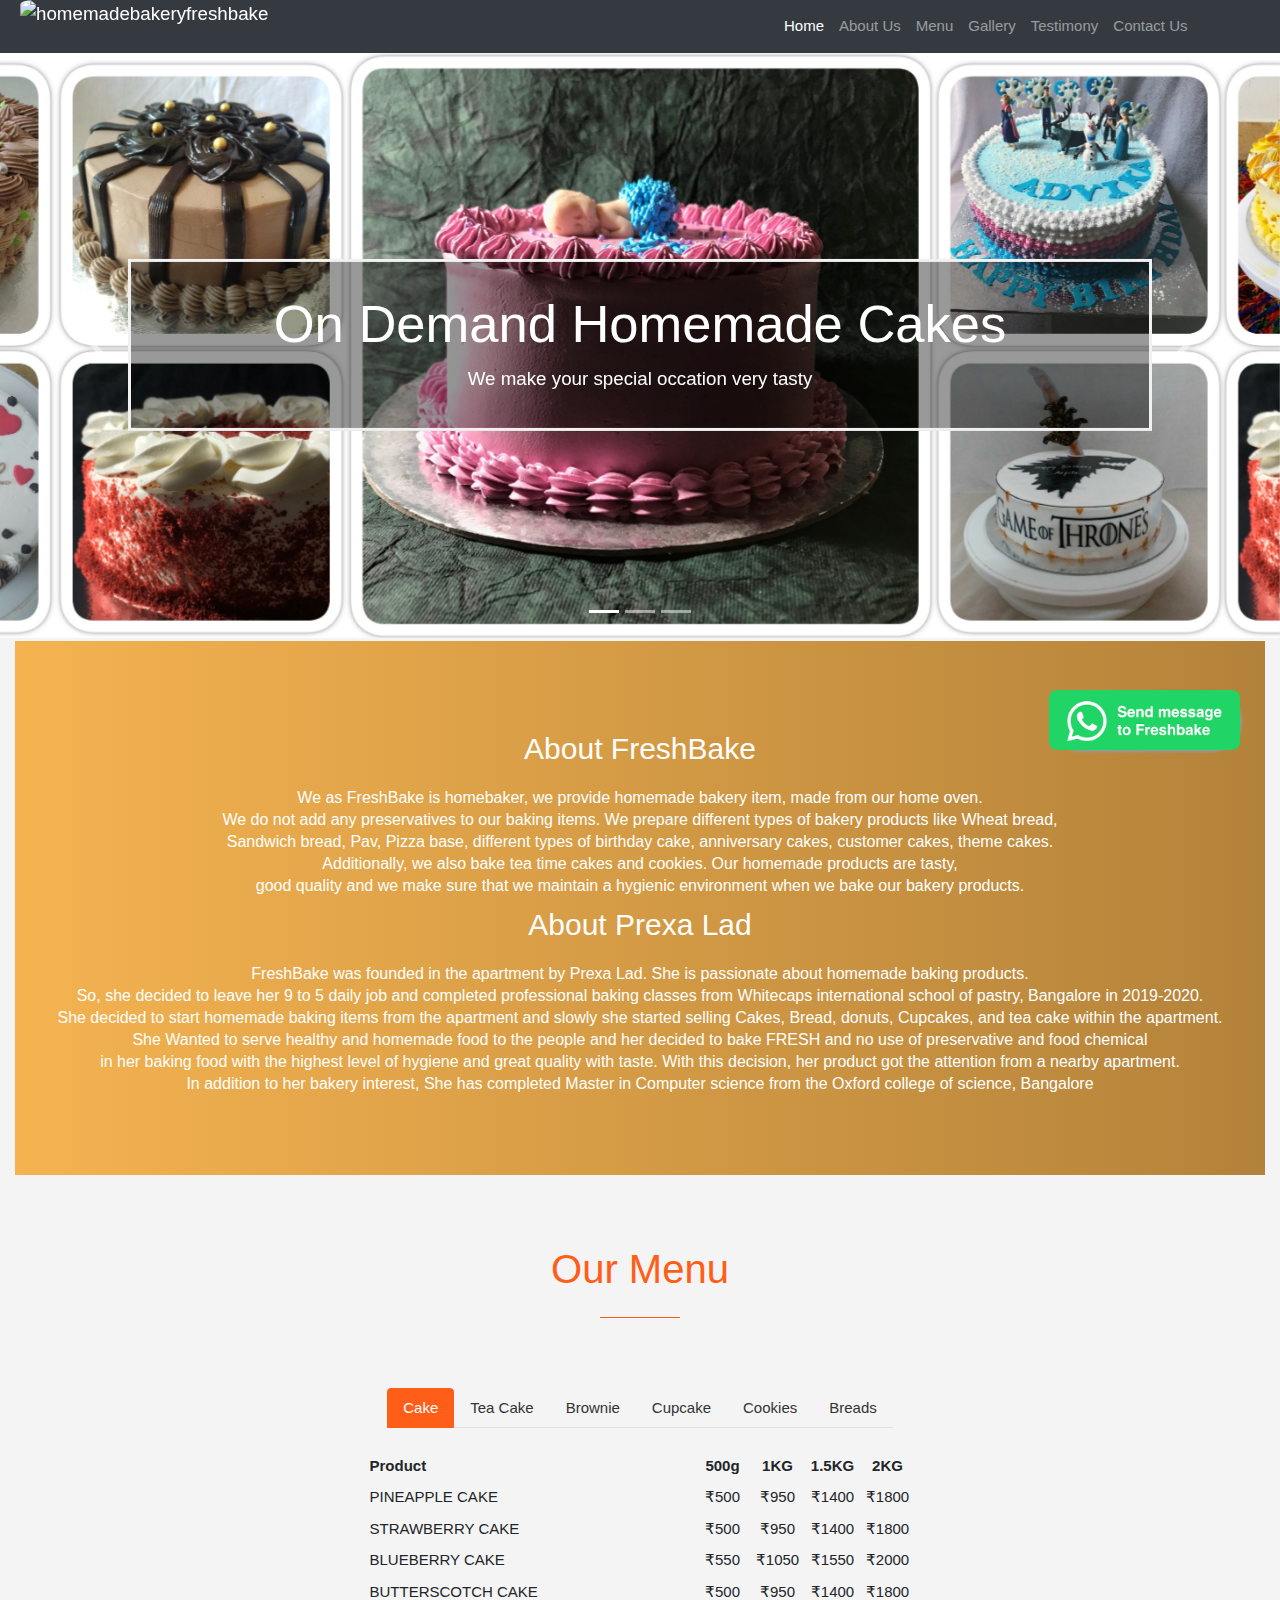
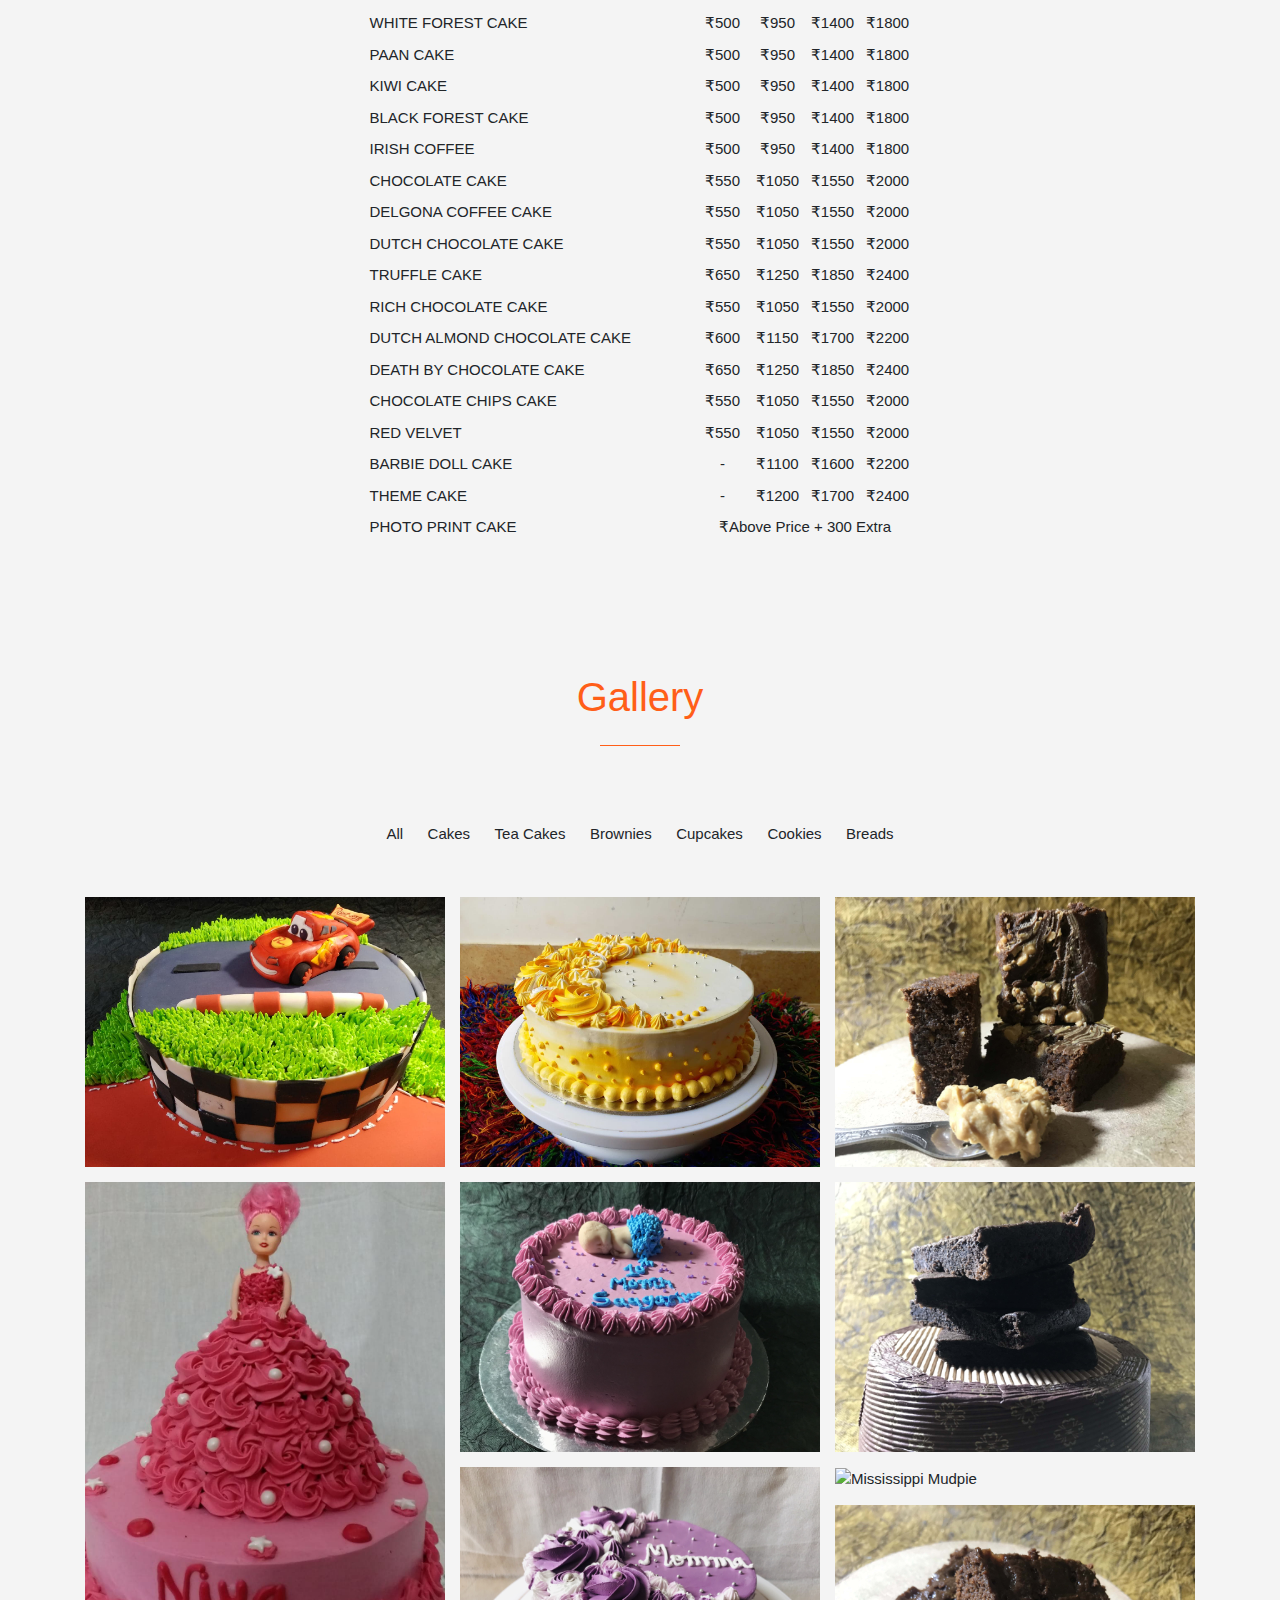
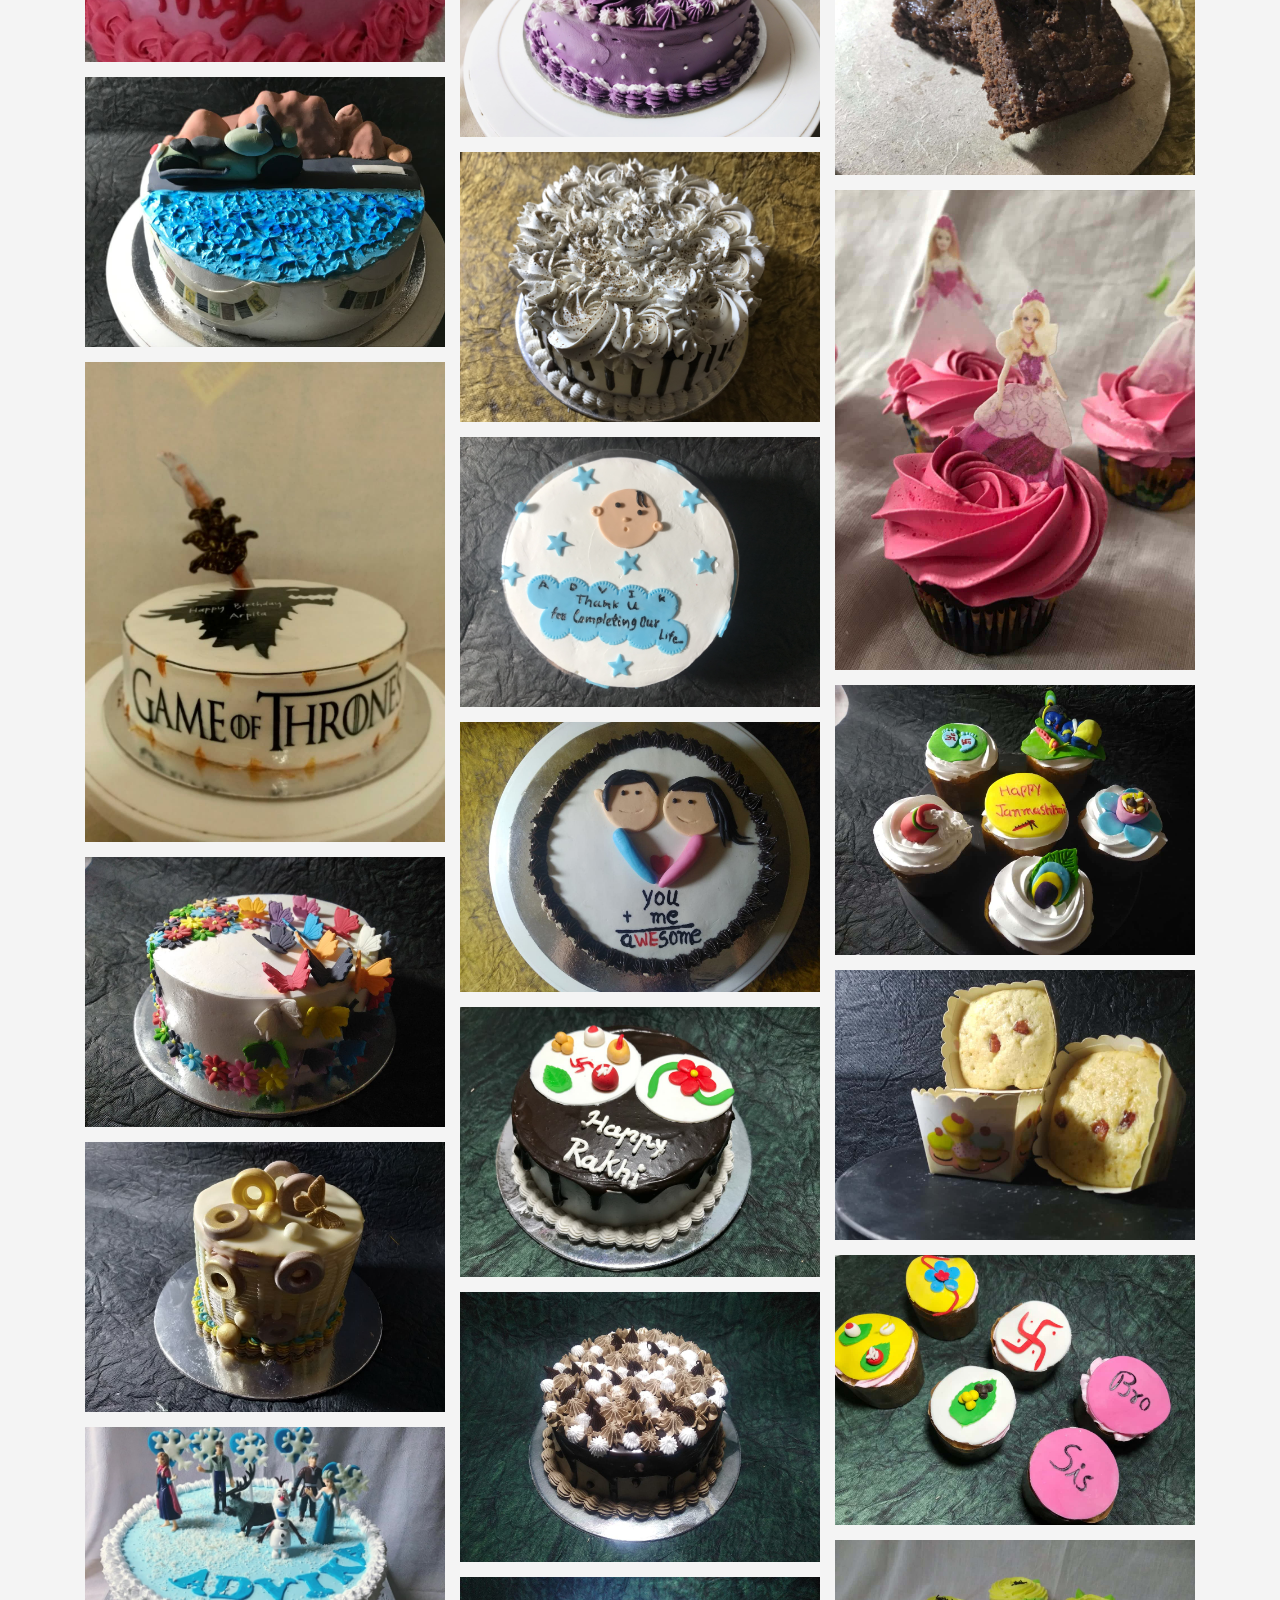
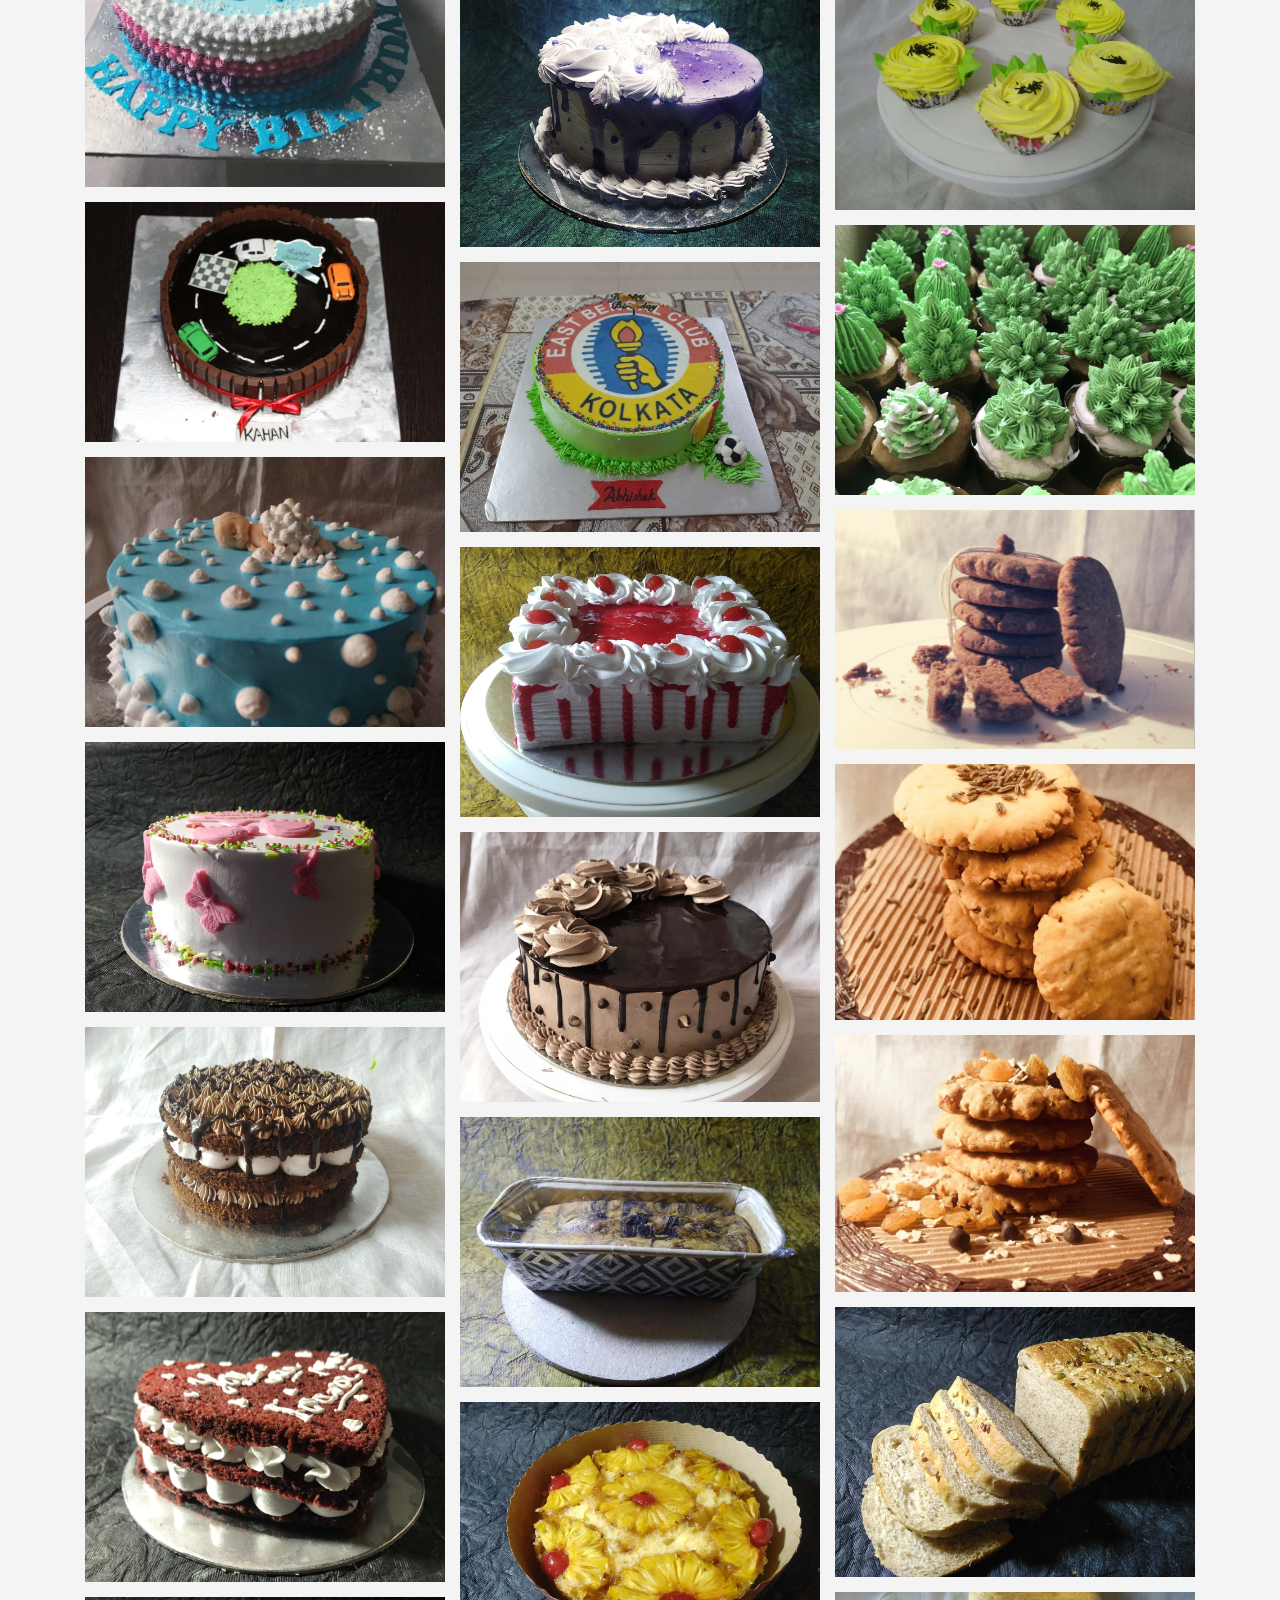
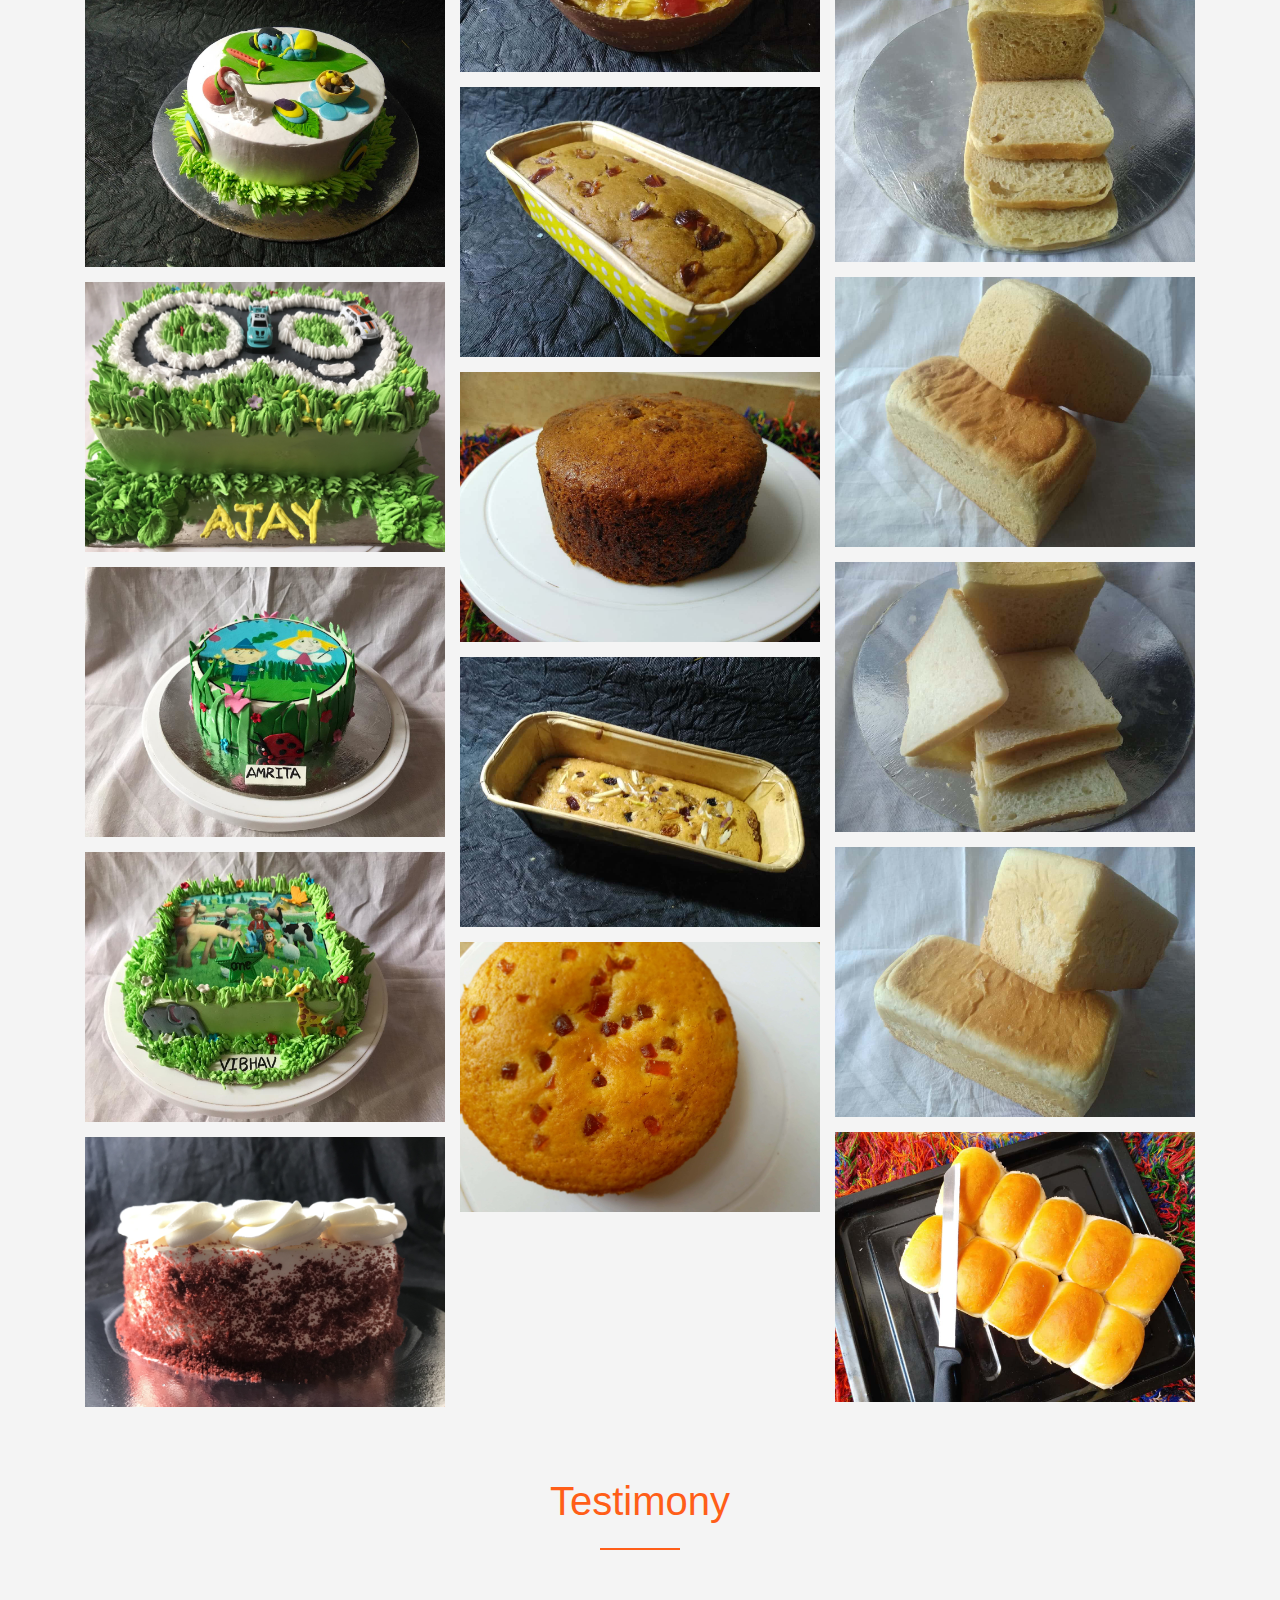
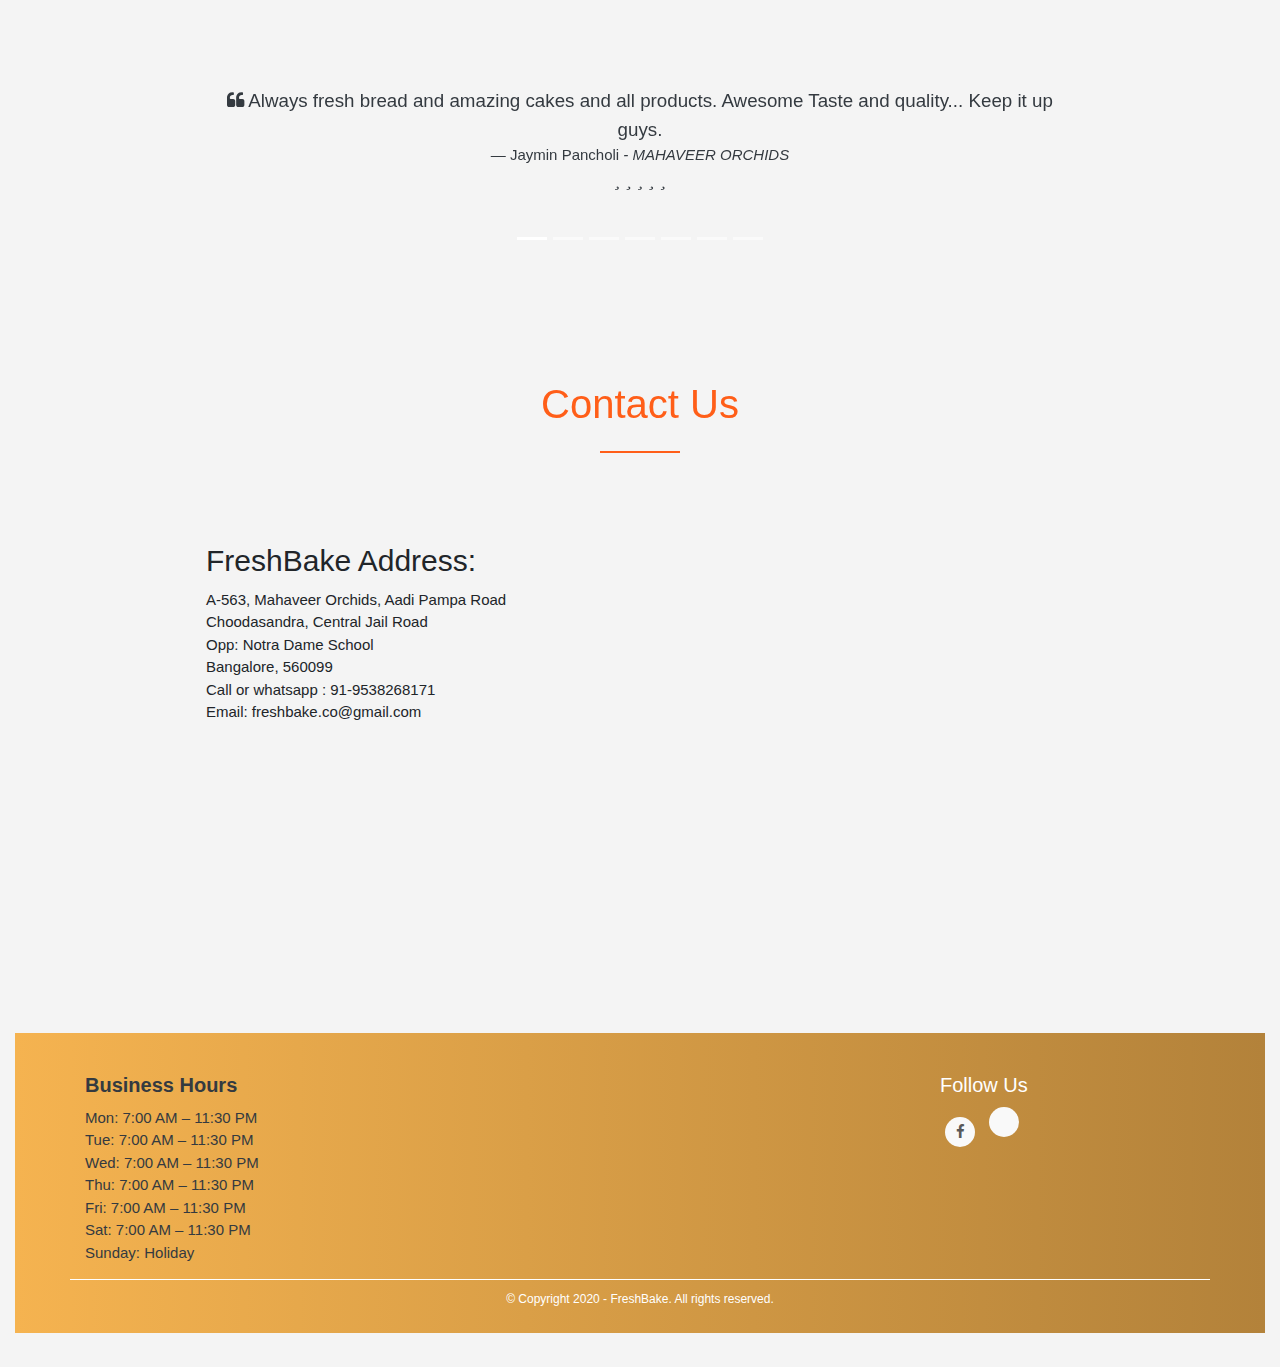
==== commit 86e5468f: "responsive" ====
--- a/index.html
+++ b/index.html
@@ -61,16 +61,14 @@
 <body>
   <title>FreshBake: Homemade Bakery Item</title>
 
-  <!-- Navigation -->
-  <nav class="navbar navbar-expand-lg navbar-custom fixed-top">
+  <nav class="navbar navbar-expand-lg navbar-dark bg-dark Fixed-top">
     <div class="container">
-      <a href="#home">
+      <a class="navbar-brand" href="#">
         <img src="images/fbLogo.png" alt="homemadebakeryfreshbake" class="logo" /></a>
-      <button class="navbar-toggler" type="button" data-toggle="collapse" data-target="#navbarResponsive"
-        aria-controls="navbarResponsive" aria-expanded="false" aria-label="Toggle navigation">
-        <span class="navbar-toggler-icon"></span>
-      </button>
-
+          </a>
+      <button class="navbar-toggler" type="button" data-toggle="collapse" data-target="#navbarResponsive" aria-controls="navbarResponsive" aria-expanded="false" aria-label="Toggle navigation">
+            <span class="navbar-toggler-icon"></span>
+          </button>
       <div class="collapse navbar-collapse" id="navbarResponsive">
         <ul class="navbar-nav ml-auto">
           <li class="nav-item active">
@@ -1294,7 +1292,7 @@
               </div>
               <div class="mapContainer">
                 <div class="mapouter">
-                  <div class="gmap_canvas"><iframe width="500" height="400" id="gmap_canvas"
+                  <div class="gmap_canvas"><iframe width="300" height="200" id="gmap_canvas"
                       src="https://maps.google.com/maps?q=Freshbake,%20Maveer%20orchids&t=&z=11&ie=UTF8&iwloc=&output=embed"
                       frameborder="0" scrolling="no" marginheight="0" marginwidth="0"></iframe><a
                       href="https://google-map-generator.com">google map generator</a></div>
@@ -1302,15 +1300,15 @@
                     .mapouter {
                       position: relative;
                       text-align: right;
-                      height: 400px;
-                      width: 500px;
+                      height: 200px;
+                      width: 300px;
                     }
 
                     .gmap_canvas {
                       overflow: hidden;
                       background: none !important;
-                      height: 400px;
-                      width: 500px;
+                      height: 200px;
+                      width: 300px;
                     }
                   </style>
                 </div>
--- a/css/freshbake.css
+++ b/css/freshbake.css
@@ -179,6 +179,7 @@
 	left: 20px;
 	height: 100px;
 	border-radius: 5%;
+	z-index: 1;
 }
 
 .responsive {
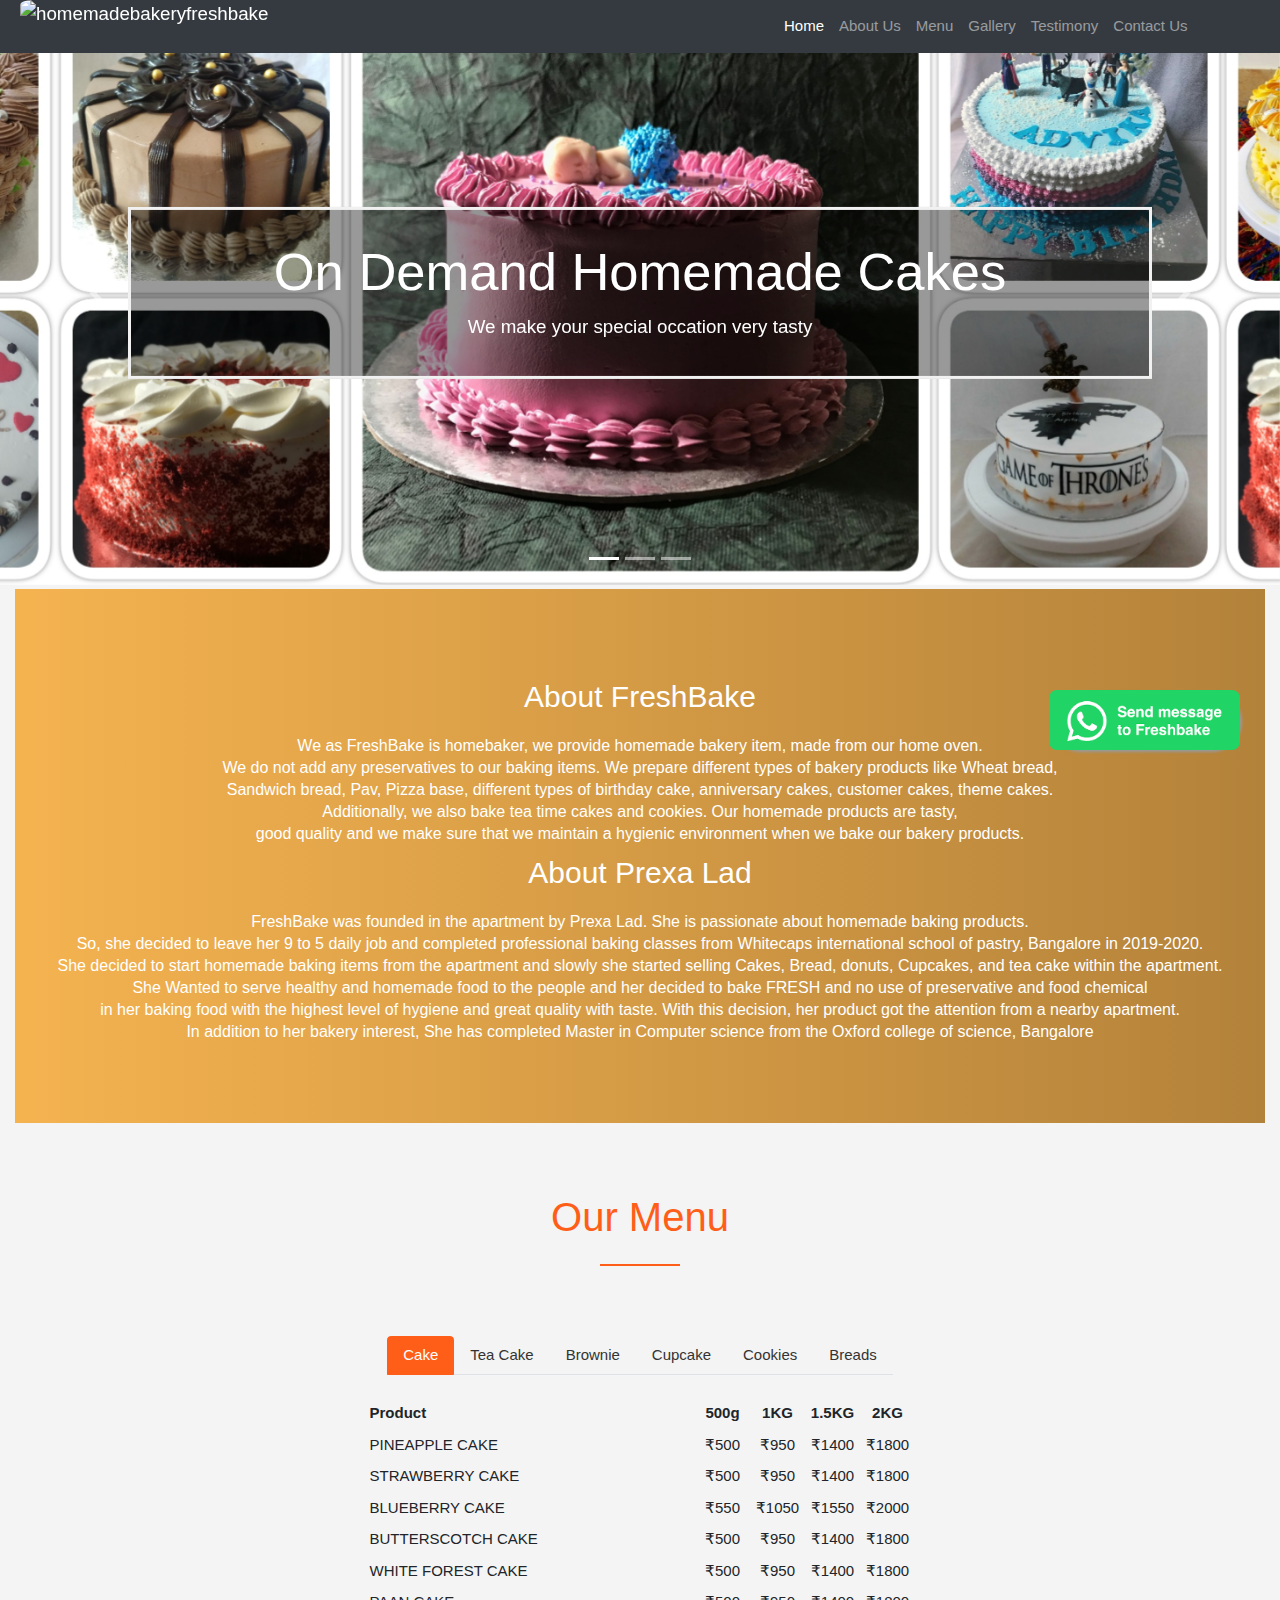
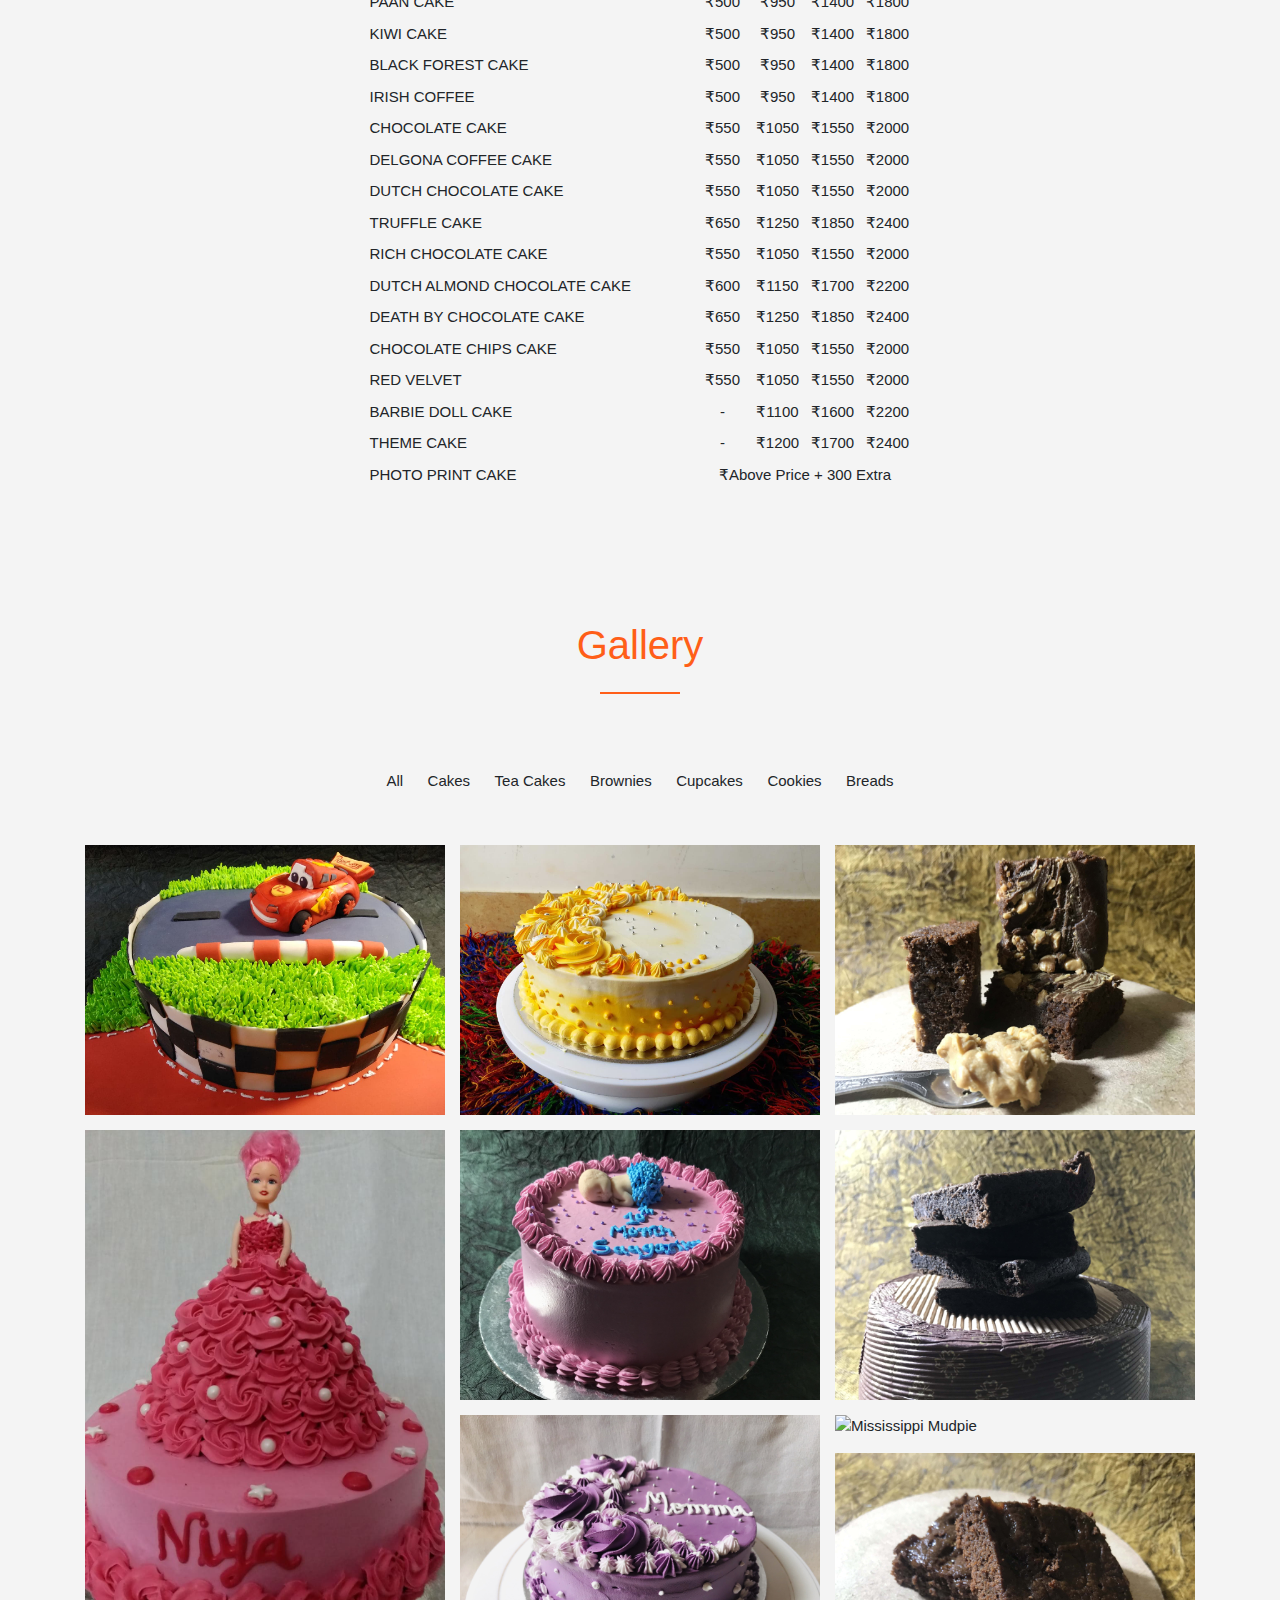
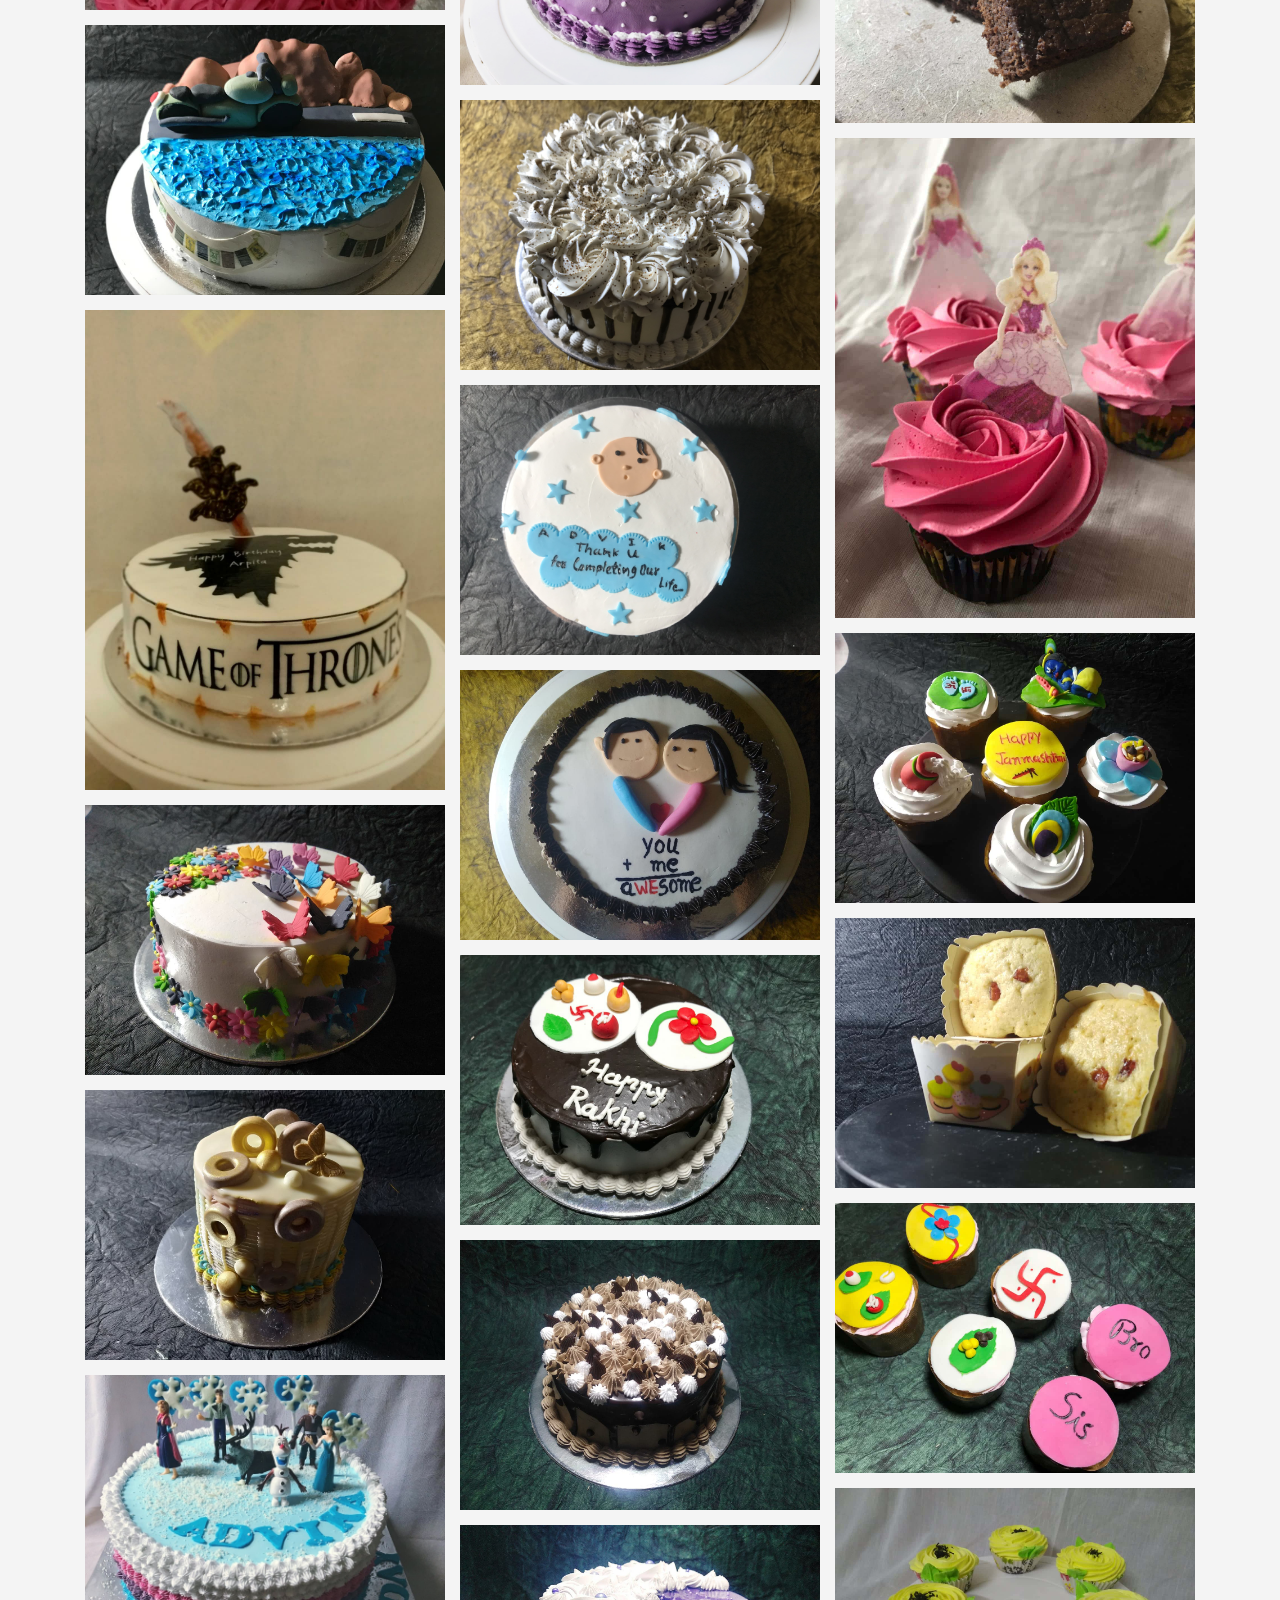
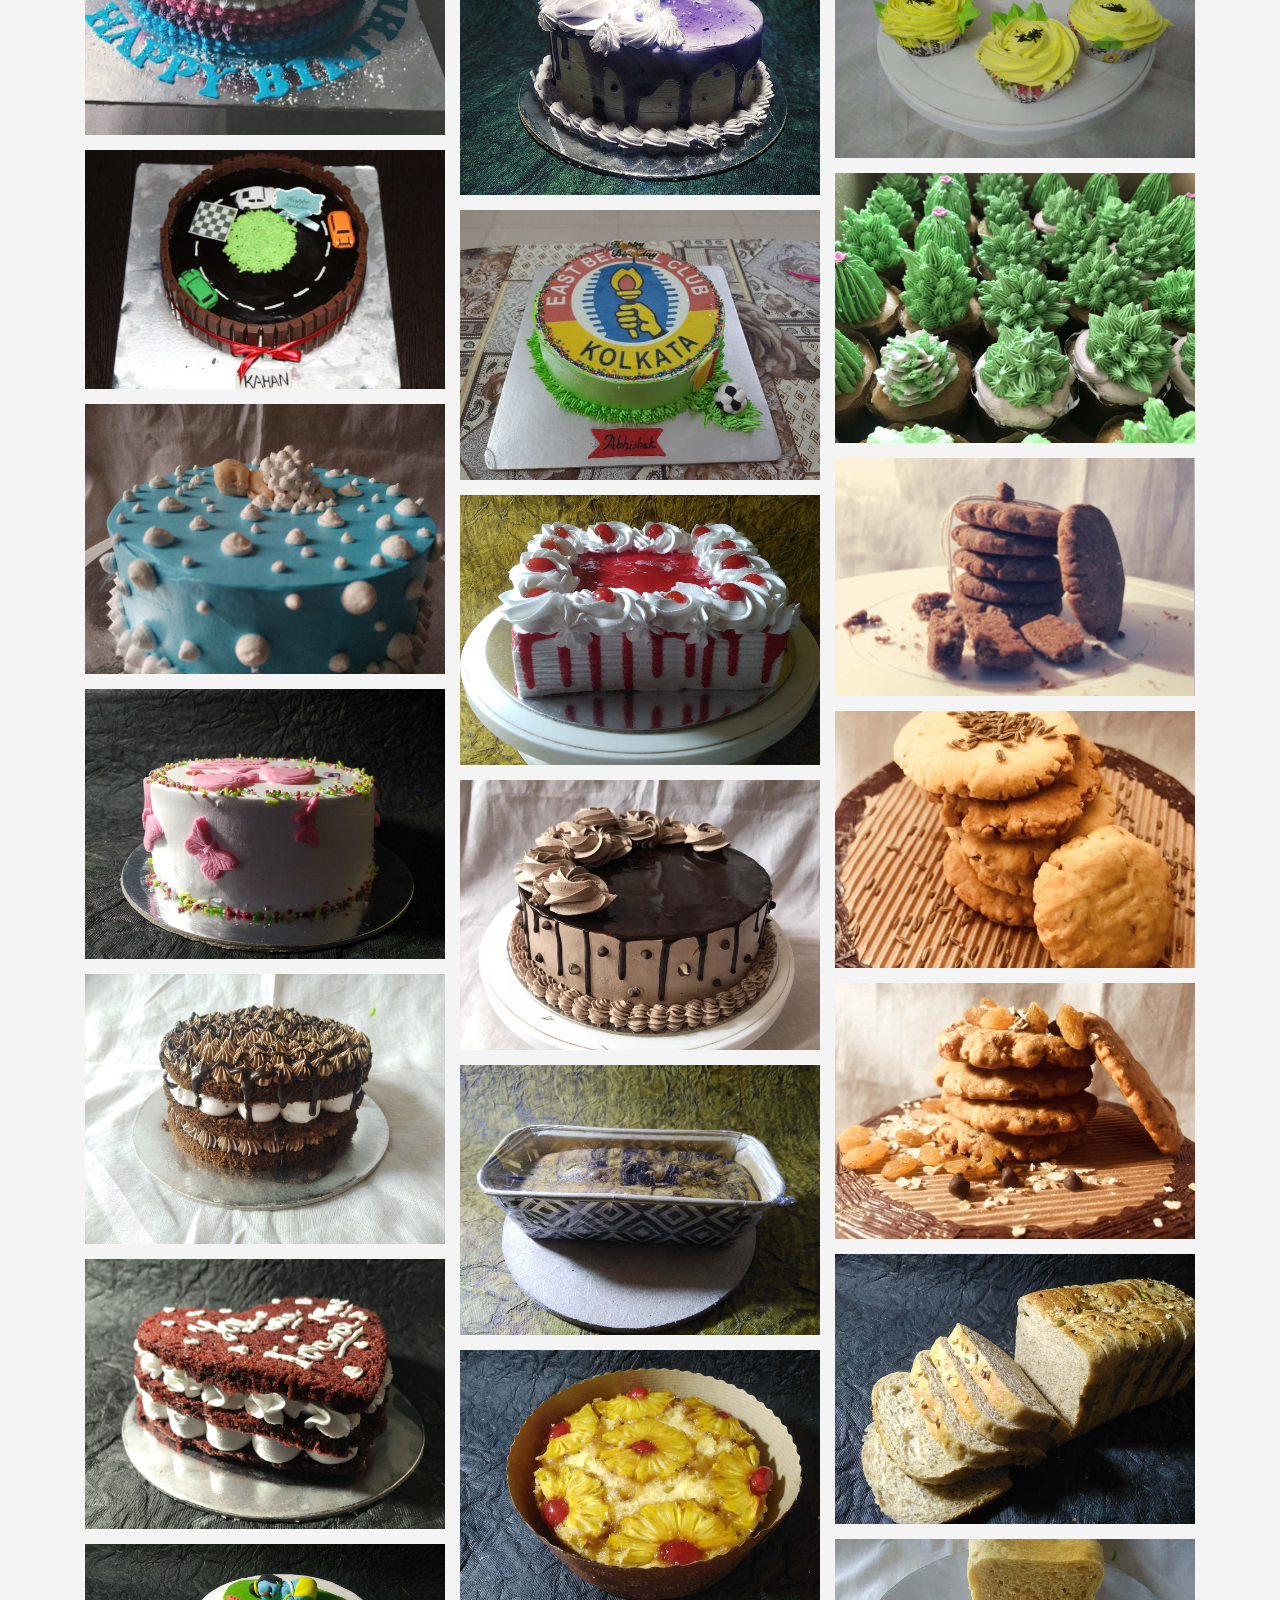
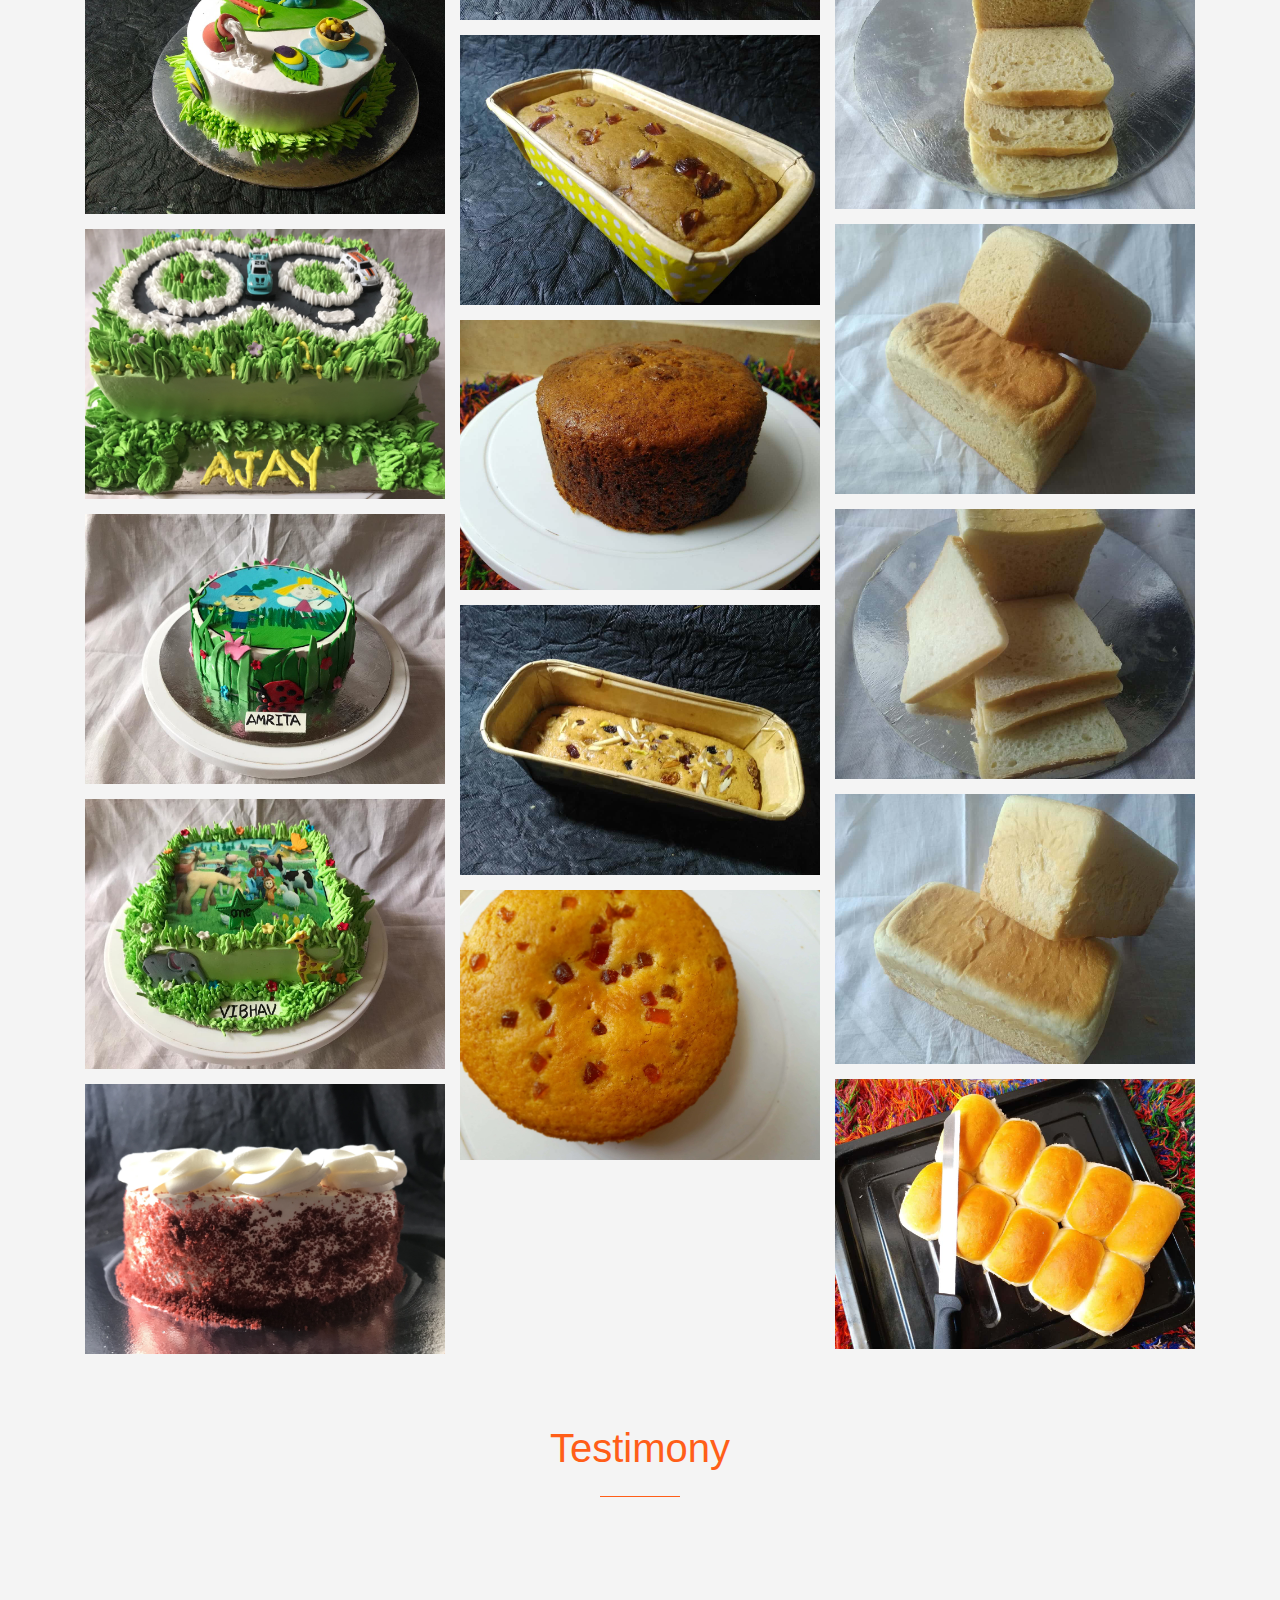
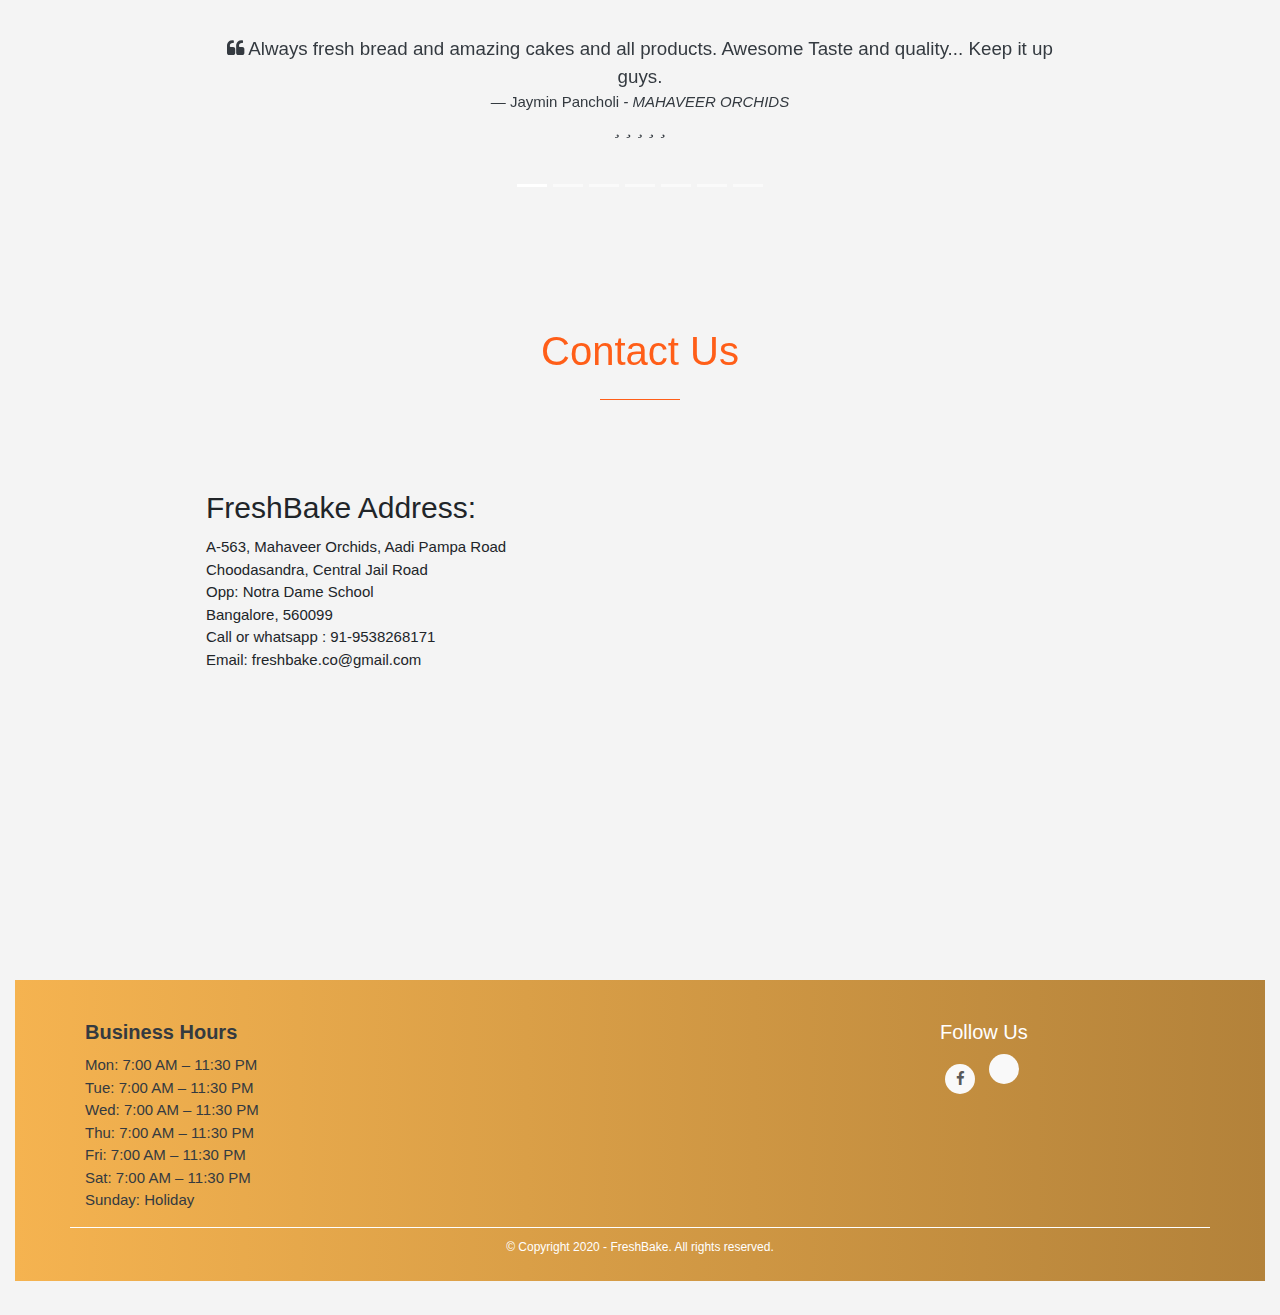
==== commit e3375967: "change interval" ====
--- a/index.html
+++ b/index.html
@@ -61,7 +61,7 @@
 <body>
   <title>FreshBake: Homemade Bakery Item</title>
 
-  <nav class="navbar navbar-expand-lg navbar-dark bg-dark Fixed-top">
+  <nav class="navbar navbar-expand-lg navbar-dark bg-dark fixed-top">
     <div class="container">
       <a class="navbar-brand" href="#">
         <img src="images/fbLogo.png" alt="homemadebakeryfreshbake" class="logo" /></a>
@@ -97,7 +97,7 @@
   </nav>
 
   <header>
-    <div id="carouselExampleIndicators" class="carousel slide" data-ride="carousel" data-interval="50000">
+    <div id="carouselExampleIndicators" class="carousel slide" data-ride="carousel" data-interval="4000">
       <ol class="carousel-indicators">
         <li data-target="#carouselExampleIndicators" data-slide-to="0" class="active"></li>
         <li data-target="#carouselExampleIndicators" data-slide-to="1"></li>
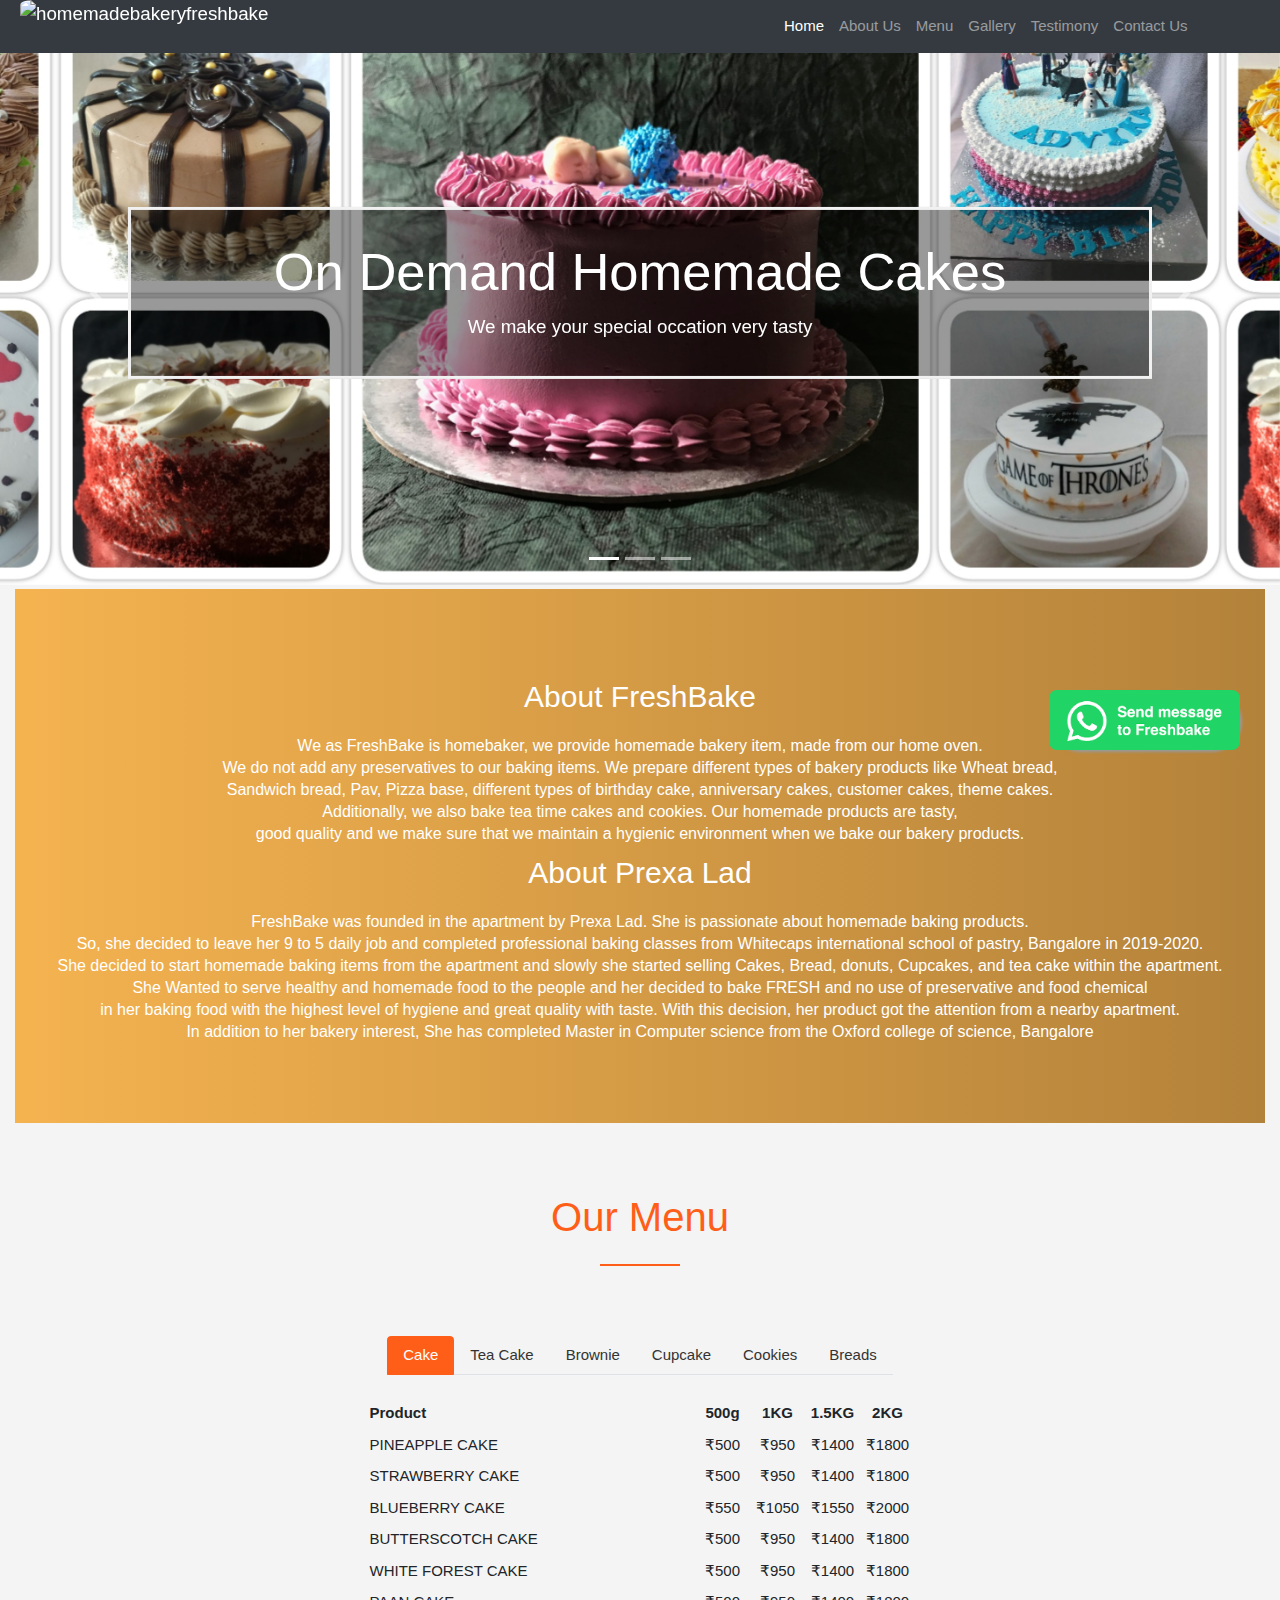
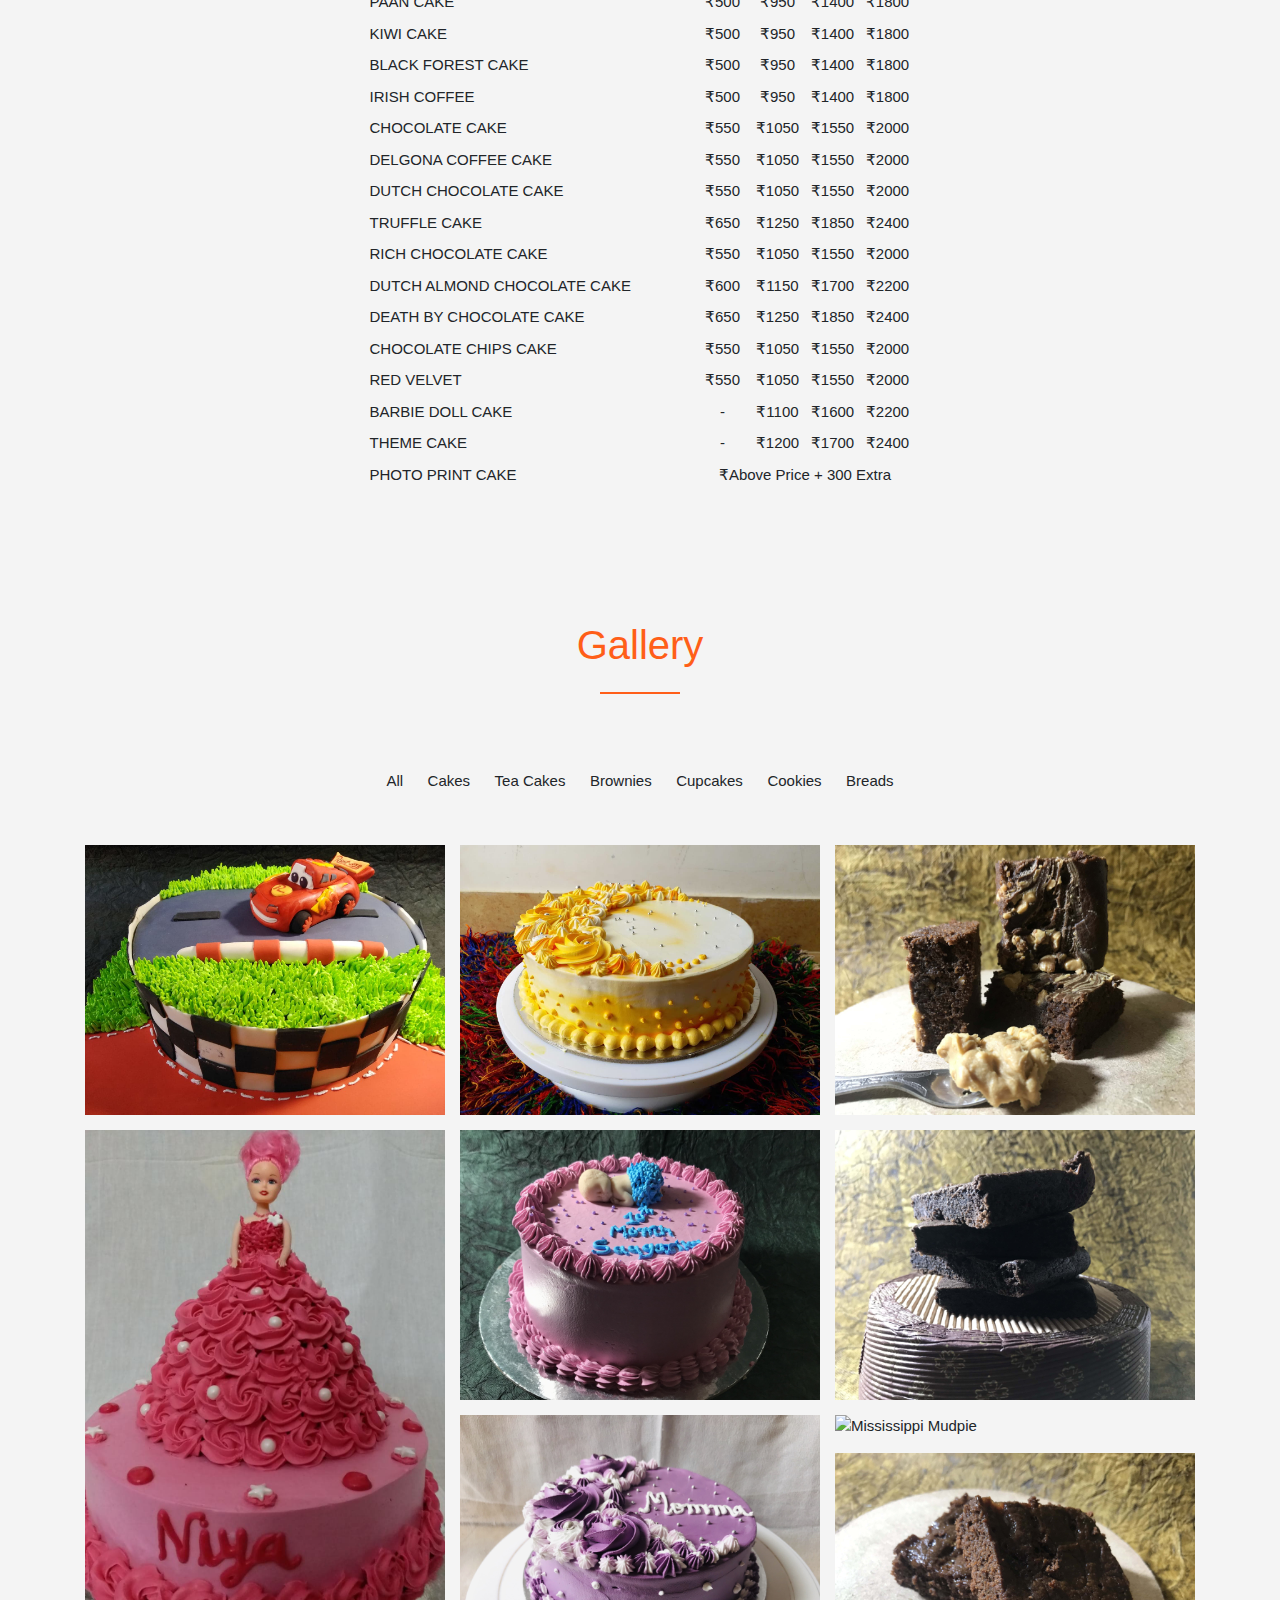
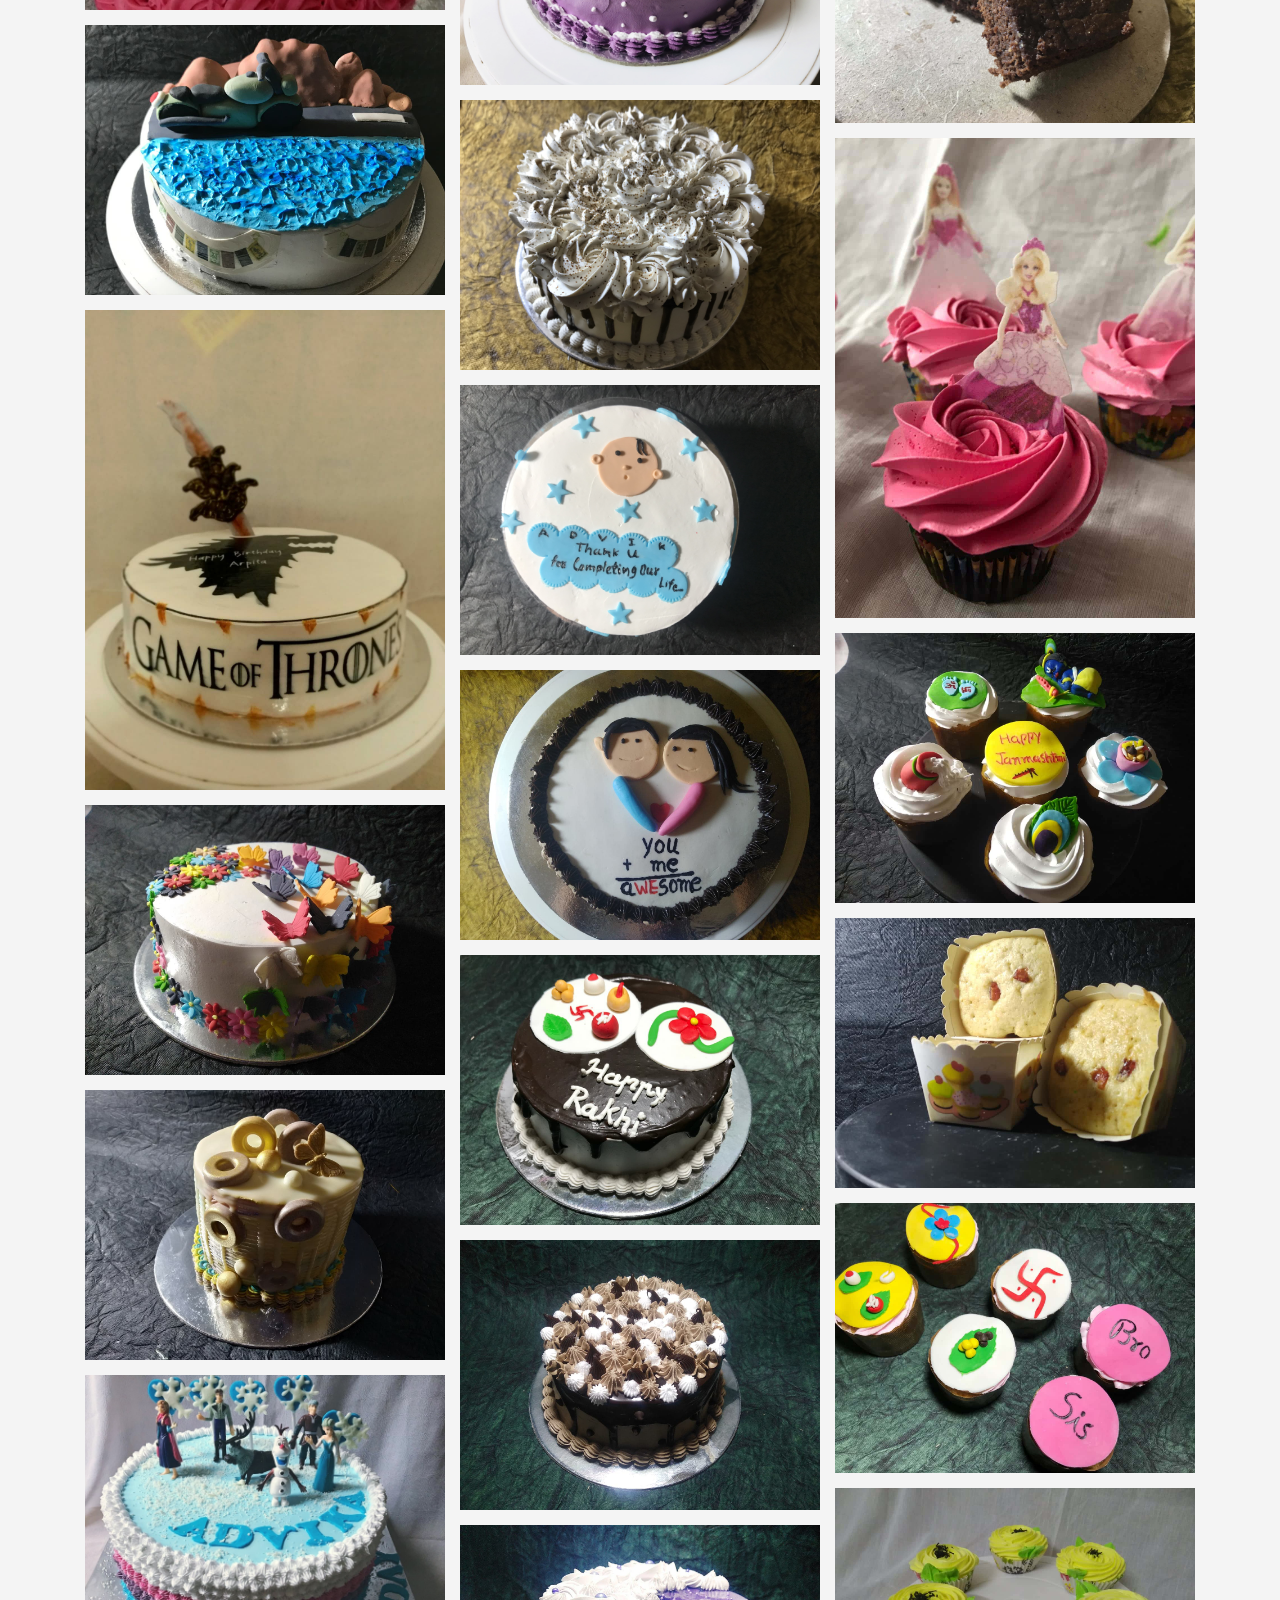
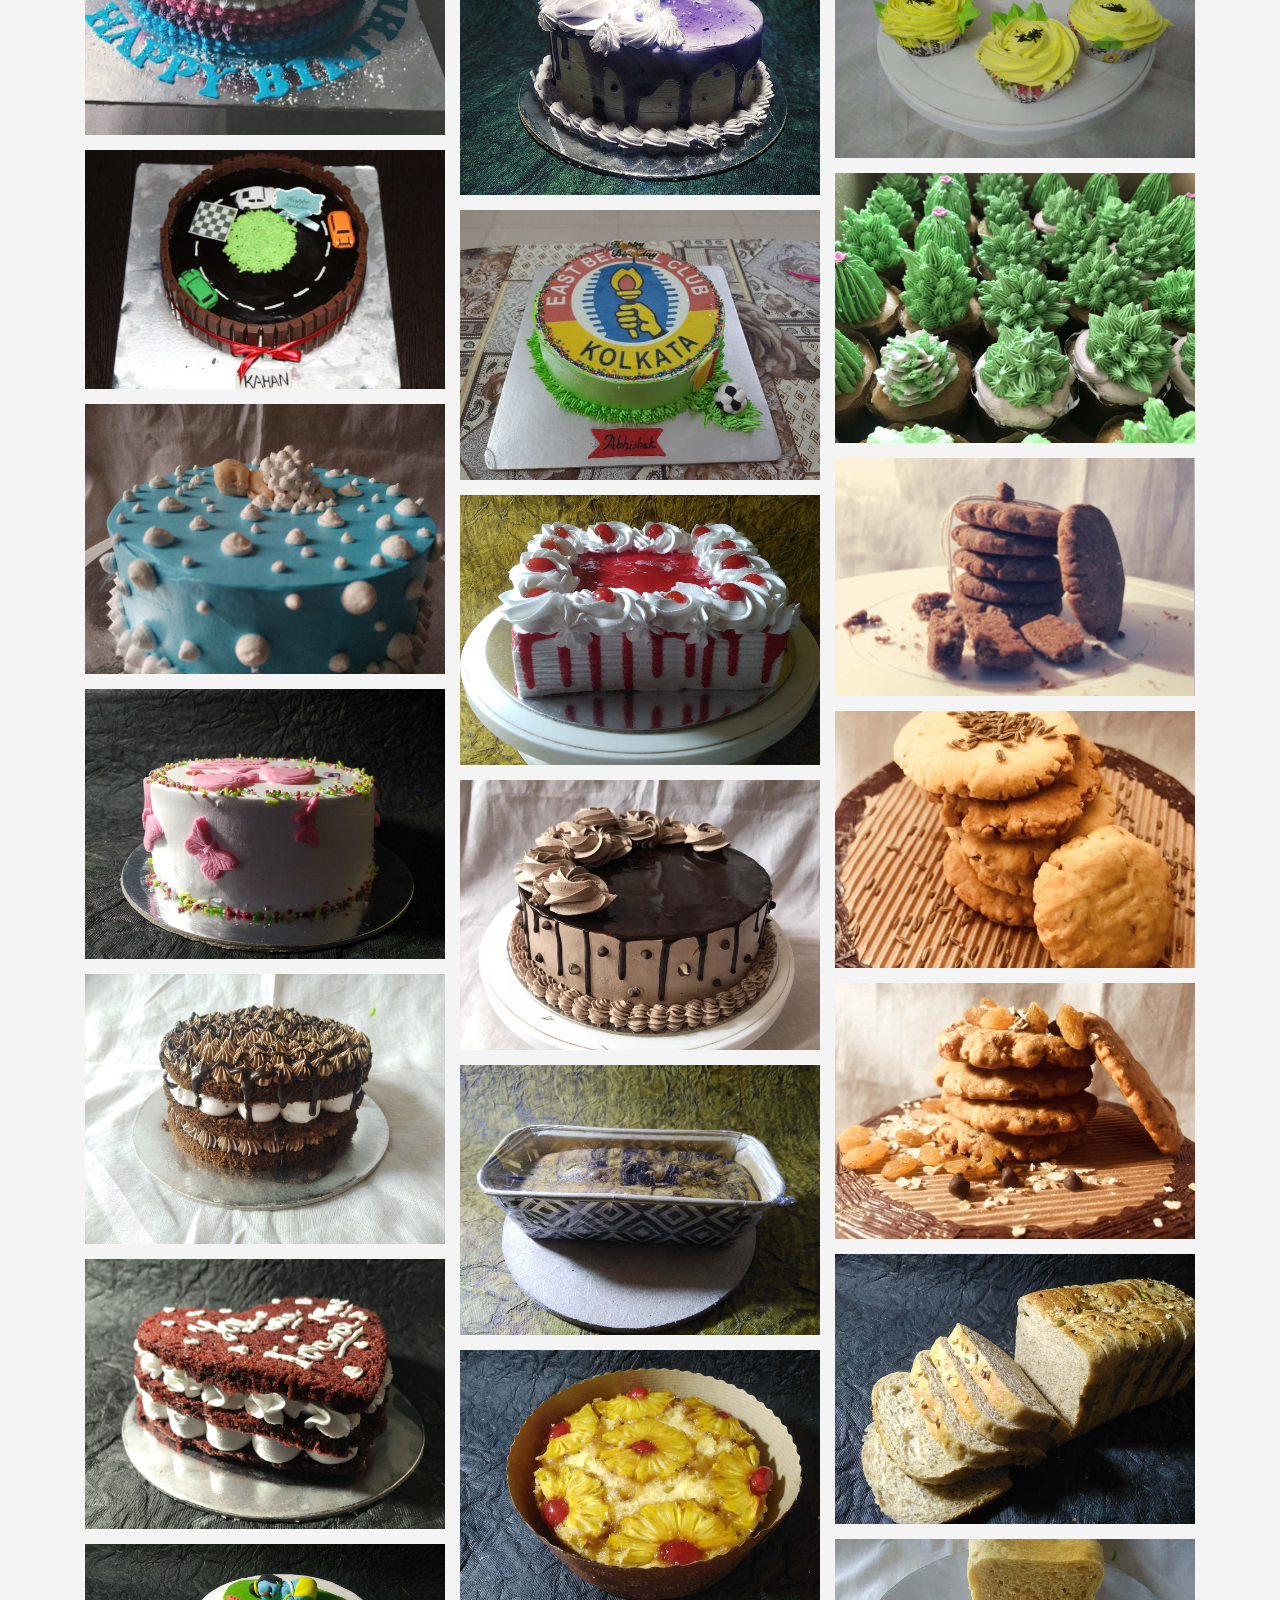
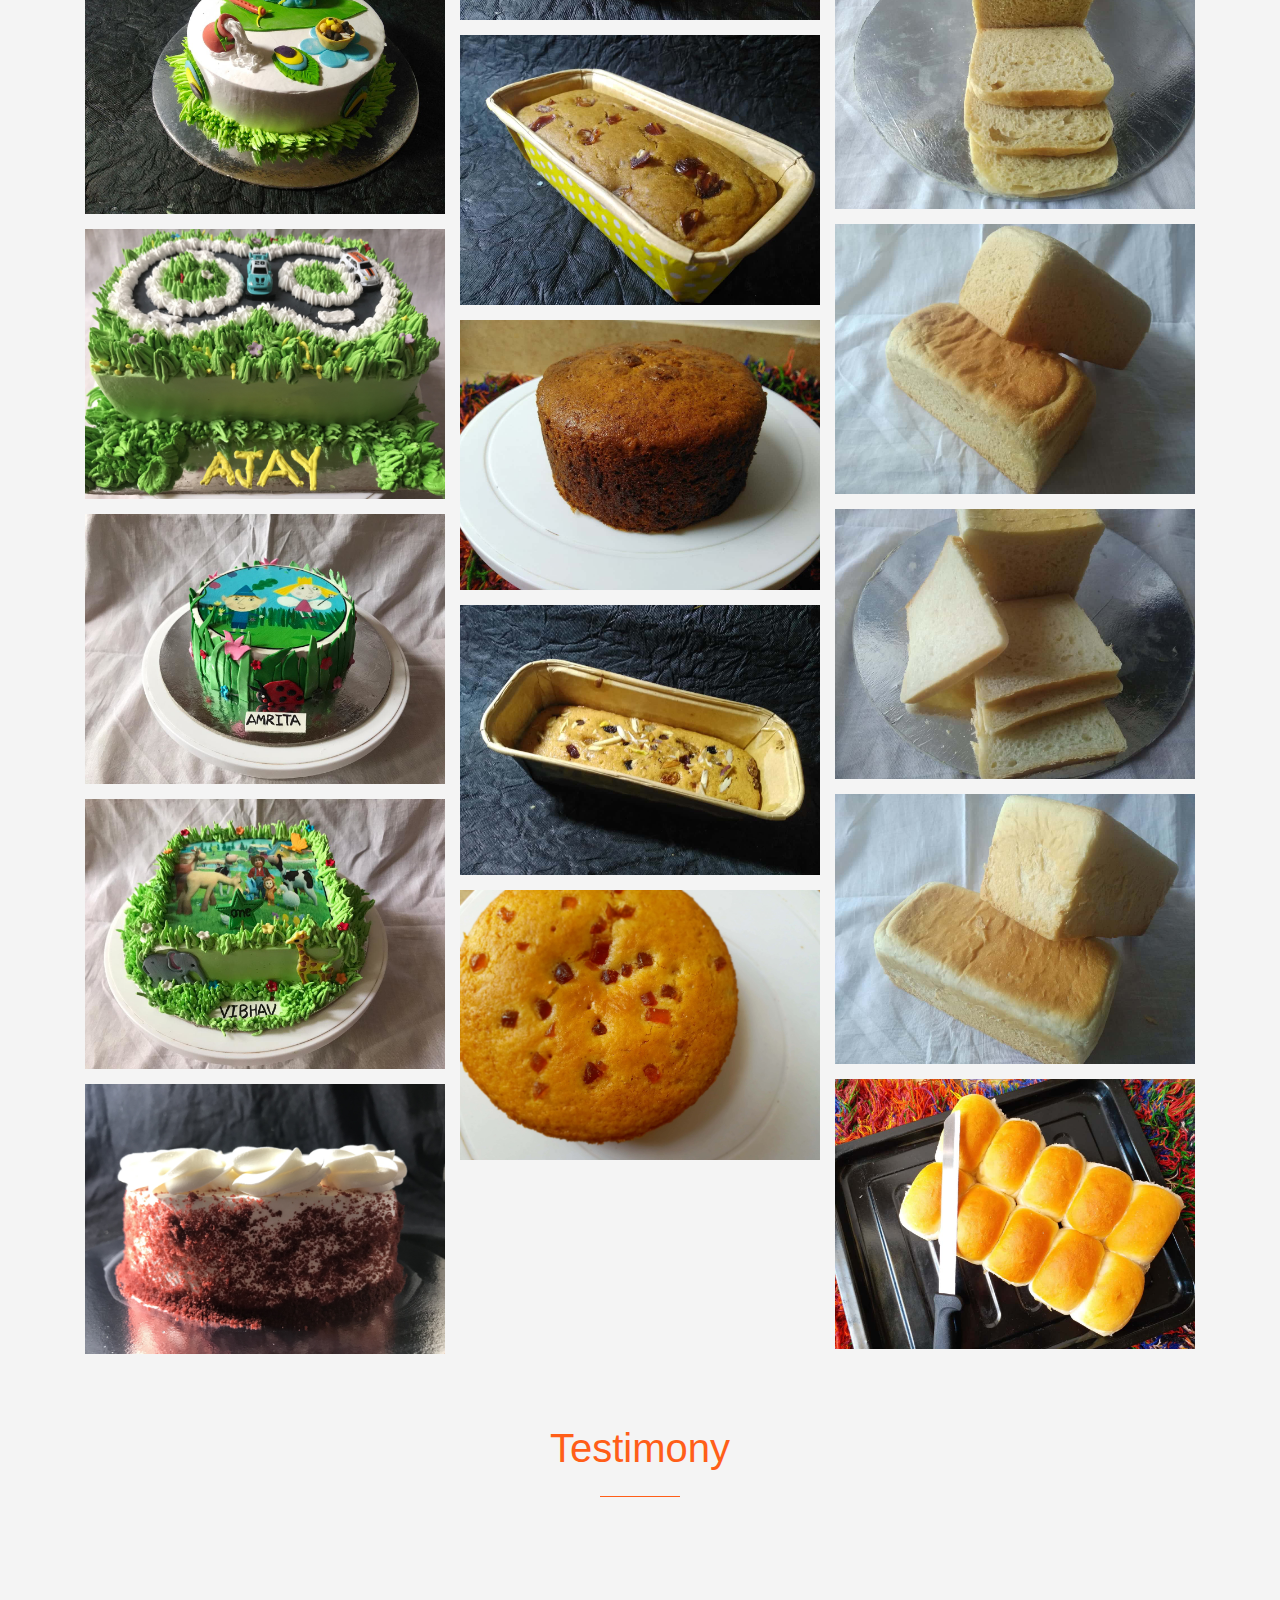
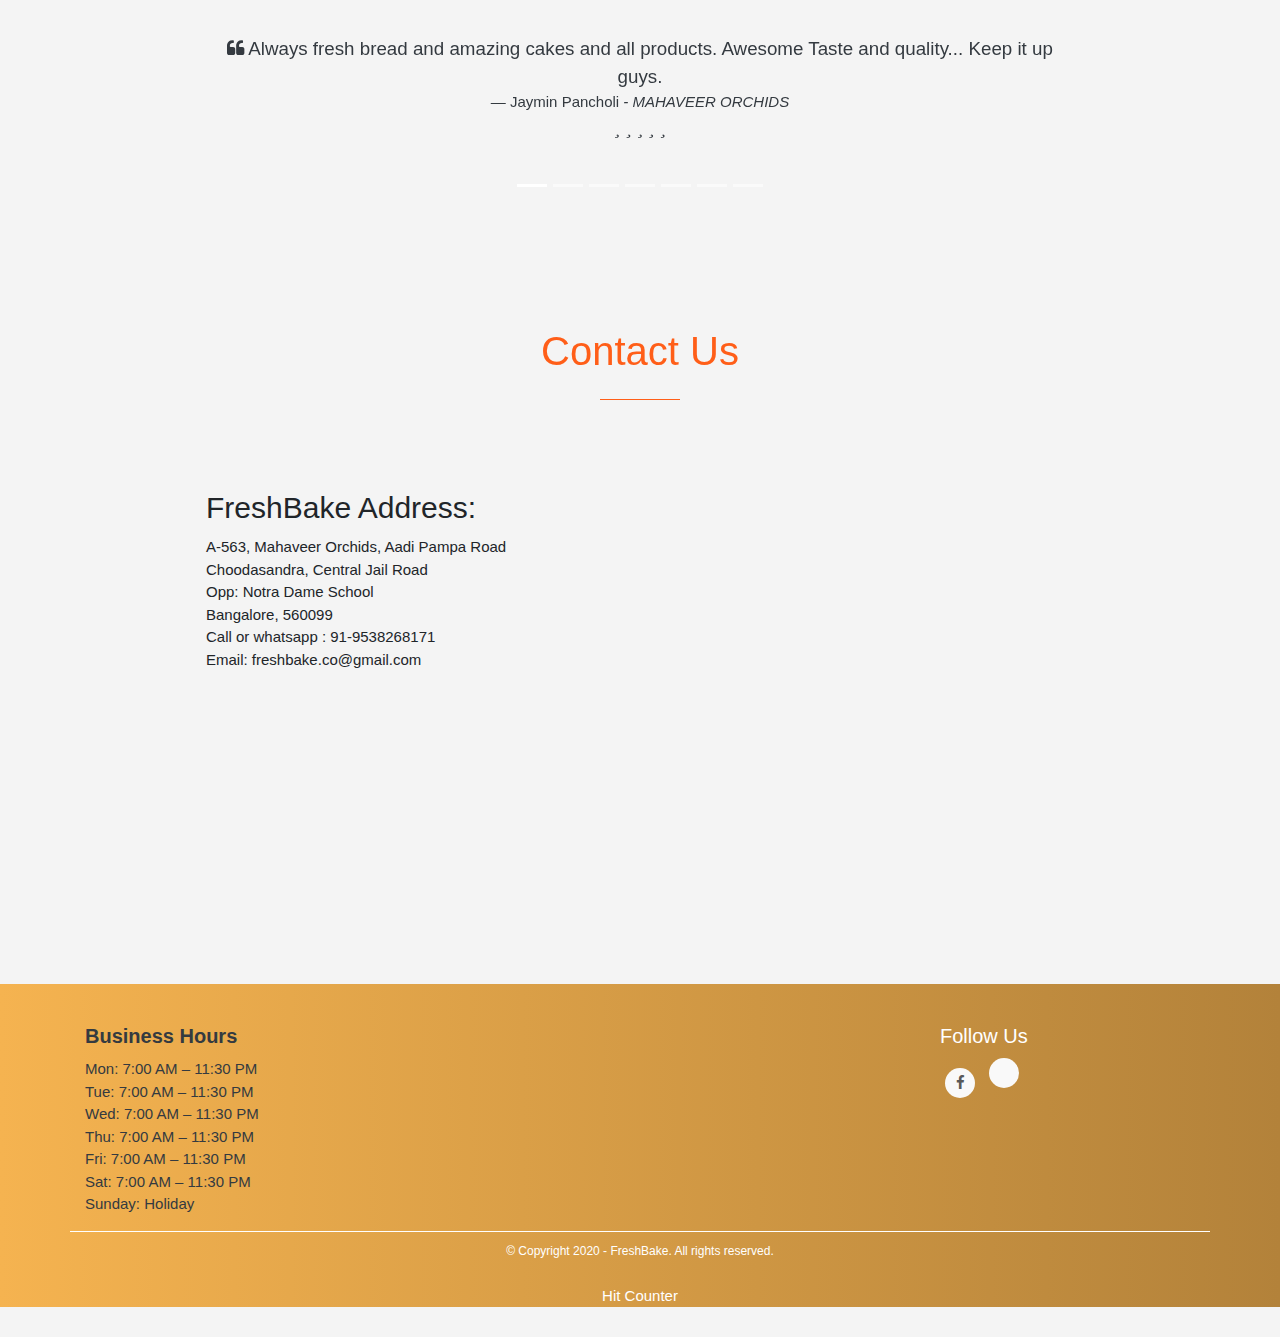
==== commit 67f9309b: "Merge pull request #27 from neerajlad/freshbakeV2" ====
--- a/index.html
+++ b/index.html
@@ -3,6 +3,8 @@
 <html lang="en">
 
 <head>
+  <meta charset="utf-8" />
+  <meta name="viewport" content="width=device-width, initial-scale=1.0, maximum-scale=1.0, user-scalable=no">
   <!-- tab icon  -->
   <link rel="apple-touch-icon" sizes="57x57" href="icons/apple-icon-57x57.png" />
   <link rel="apple-touch-icon" sizes="60x60" href="icons/apple-icon-60x60.png" />
@@ -23,7 +25,7 @@
   <meta name="theme-color" content="#ffffff" />
   <!-- tab end here -->
 
-  <meta charset="utf-8" />
+ 
   <link rel="stylesheet" href="https://stackpath.bootstrapcdn.com/bootstrap/4.4.1/css/bootstrap.min.css"
     integrity="sha384-Vkoo8x4CGsO3+Hhxv8T/Q5PaXtkKtu6ug5TOeNV6gBiFeWPGFN9MuhOf23Q9Ifjh" crossorigin="anonymous" />
   <script type="text/javascript" src="https://ajax.googleapis.com/ajax/libs/jquery/3.3.1/jquery.min.js"></script>
@@ -56,11 +58,34 @@
     src="https://cdn.jsdelivr.net/gh/stevenmonson/googleReviews@6e8f0d794393ec657dab69eb1421f3a60add23ef/google-places.js"></script>
   <script
     src="https://maps.googleapis.com/maps/api/js?v=3.exp&key=AIzaSyDeivU57j-macv2fXXgbhKGM6cqMLmnAFI&signed_in=true&libraries=places"></script>
+
+  <title>FreshBake: Homemade Bakery Item</title>
+ <!-- Google / Search Engine Tags -->
+ <meta itemprop="name" content="FreshBake: Homemade Bakery Item" />
+ <meta itemprop="description"
+   content="Homemade birthday cake, anniversary cake, tea cakes without preservatives home delivered in Bangalore. Online Cake Delivery in, cakes, best cakes in , online cakes, designer cakes , chocolate cakes , all cakes, cupcakes, wheat bread, sandwich bread, donuts, homemade items, bakery near me, Cakes Near me cakes shop near me, Oat meal
+   Homemade cookies and cakes,No preservatives, Coffee Walnut cookies, Coffee Chocolate cookies, Melting Moments cookies, Coconut Macaroon, Jeera cookies" />
+ <meta itemprop="image" content="http://freshbake.co/images/poster.jpeg" />
+
+ <!-- Facebook Meta Tags -->
+ <meta property="og:url" content="http://freshbake.co" />
+ <meta property="og:type" content="website" />
+ <meta property="og:title" content="FreshBake: Homemade Bakery Item" />
+ <meta property="og:description"
+   content="Homemade birthday cake, anniversary cake, tea cakes without preservatives home delivered in Bangalore. Online Cake Delivery in, cakes, best cakes in , online cakes, designer cakes , chocolate cakes , all cakes, cupcakes, wheat bread, sandwich bread, donuts, homemade items, bakery near me, Cakes Near me cakes shop near me, Oat meal
+   Homemade cookies and cakes,No preservatives, Coffee Walnut cookies, Coffee Chocolate cookies, Melting Moments cookies, Coconut Macaroon, Jeera cookies" />
+ <meta property="og:image" content="http://freshbake.co/images/poster.jpeg" />
+
+ <!-- Twitter Meta Tags -->
+ <meta name="twitter:card" content="summary_large_image" />
+ <meta name="twitter:title" content="FreshBake: Homemade Bakery Item" />
+ <meta name="twitter:description"
+   content="Homemade birthday cake, anniversary cake, tea cakes without preservatives home delivered in Bangalore. Online Cake Delivery in, cakes, best cakes in , online cakes, designer cakes , chocolate cakes , all cakes, cupcakes, wheat bread, sandwich bread, donuts, homemade items, bakery near me, Cakes Near me cakes shop near me, Oat meal
+   Homemade cookies and cakes,No preservatives, Coffee Walnut cookies, Coffee Chocolate cookies, Melting Moments cookies, Coconut Macaroon, Jeera cookies" />
+ <meta name="twitter:image" content="http://freshbake.co/images/poster.jpeg" />
 </head>
 
 <body>
-  <title>FreshBake: Homemade Bakery Item</title>
-
   <nav class="navbar navbar-expand-lg navbar-dark bg-dark fixed-top">
     <div class="container">
       <a class="navbar-brand" href="#">
@@ -140,13 +165,6 @@
   <!-- Page Content -->
   <section class="py-1">
     <div class="container-fluid">
-
-      <!-- <p class="lead">
-					The background images for the slider are set directly in the HTML
-					using inline CSS. The images in this snippet are from
-					<a href="https://unsplash.com">Unsplash</a>, taken by
-					<a href="https://unsplash.com/@joannakosinska">Joanna Kosinska</a>!
-        </p> -->
 
       <section id="aboutus" class="sectionsContainer">
         <h2 style="text-align: center; color:white;">About FreshBake
@@ -1291,33 +1309,12 @@
                 Email: freshbake.co@gmail.com <br>
               </div>
               <div class="mapContainer">
-                <div class="mapouter">
-                  <div class="gmap_canvas"><iframe width="300" height="200" id="gmap_canvas"
-                      src="https://maps.google.com/maps?q=Freshbake,%20Maveer%20orchids&t=&z=11&ie=UTF8&iwloc=&output=embed"
-                      frameborder="0" scrolling="no" marginheight="0" marginwidth="0"></iframe><a
-                      href="https://google-map-generator.com">google map generator</a></div>
-                  <style>
-                    .mapouter {
-                      position: relative;
-                      text-align: right;
-                      height: 200px;
-                      width: 300px;
-                    }
-
-                    .gmap_canvas {
-                      overflow: hidden;
-                      background: none !important;
-                      height: 200px;
-                      width: 300px;
-                    }
-                  </style>
+                <iframe src="https://www.google.com/maps/embed?pb=!1m18!1m12!1m3!1d3889.4348184376527!2d77.67665801482103!3d12.879738290916206!2m3!1f0!2f0!3f0!3m2!1i1024!2i768!4f13.1!3m3!1m2!1s0x0%3A0x2fb3db70c7c9e39!2sFreshBake!5e0!3m2!1sen!2sin!4v1599128092335!5m2!1sen!2sin" width="400" height="300" frameborder="0" style="border:0;" allowfullscreen="" aria-hidden="false" tabindex="0"></iframe>                
                 </div>
               </div>
             </div>
 
           </div>
-
-
         </section>
       </section>
       <section id="socialMedia" class="footerStrip">
@@ -1388,8 +1385,15 @@
                   <p class="text-center">&copy; Copyright 2020 - FreshBake. All rights reserved.</p>
                 </div>
               </div>
-
-
+              <div style="text-align:center;">
+                <!-- hitwebcounter Code START -->
+                <!-- Badge Code - Do Not Change The Code -->
+                <a class="hitCounter" href="https://visitorshitcounter.com/" target="_blank" title="Hit counter"
+                  data-name="c20e6fb65824a27f62d54e9a8c89a3fd|6|ip|1000|rgb(245, 179, 80);|#ffffff|small|s-hit">Hit Counter</a>
+                <script>document.write("<script type='text/javascript' src='https://visitorshitcounter.com/js/hitCounter.js?v=" + Date.now() + "'><\/script>");</script>
+                <!-- Badge Code End Here -->
+              
+              </div>          
             </div>
           </div>
         </footer>
@@ -1398,9 +1402,6 @@
 
     </div>
   </section>
-
-
-
 
   <!-- Java script -->
   <button onclick="topFunction()" id="myBtn" title="Go to top">Top</button>
--- a/css/freshbake.css
+++ b/css/freshbake.css
@@ -761,3 +761,9 @@
 }
 
 /* end here */
+
+@media screen and (max-width: 767px) and (min-width: 300px) {
+	body {
+		overflow-x: hidden;
+	}
+}
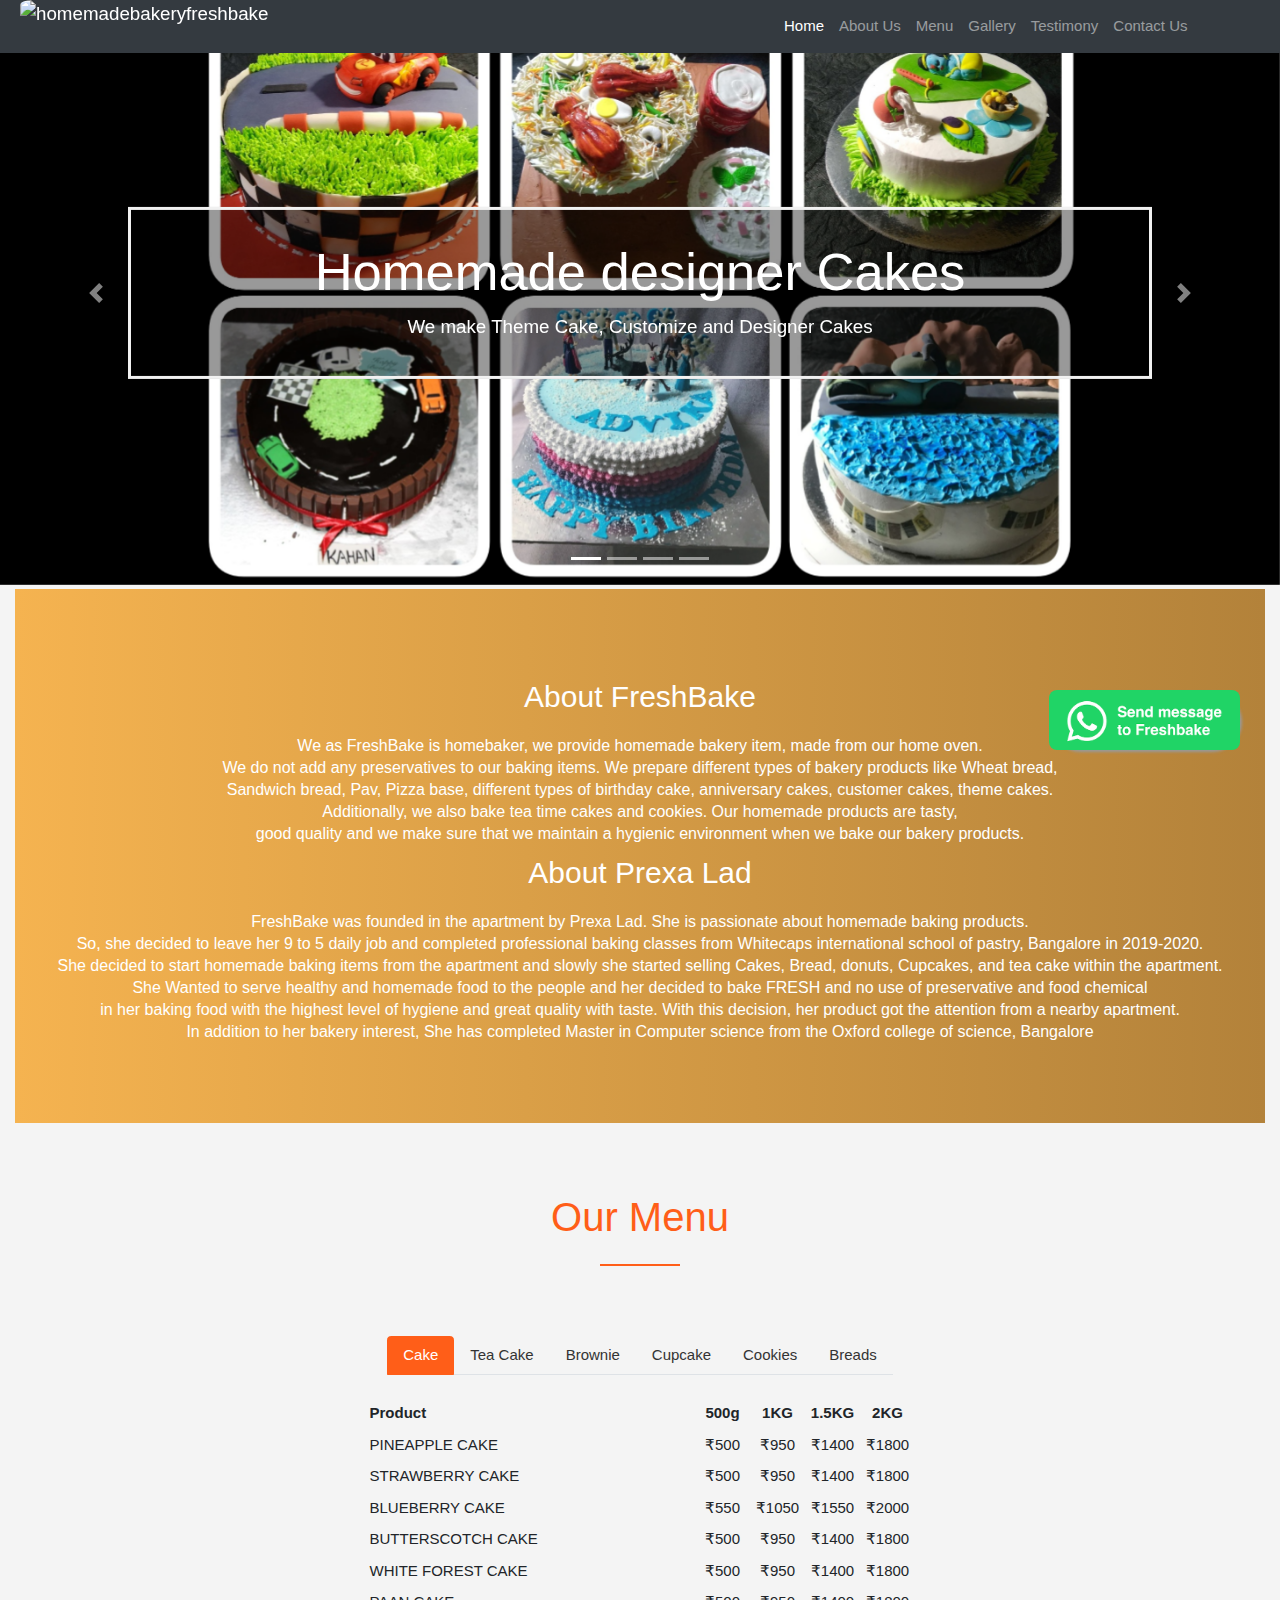
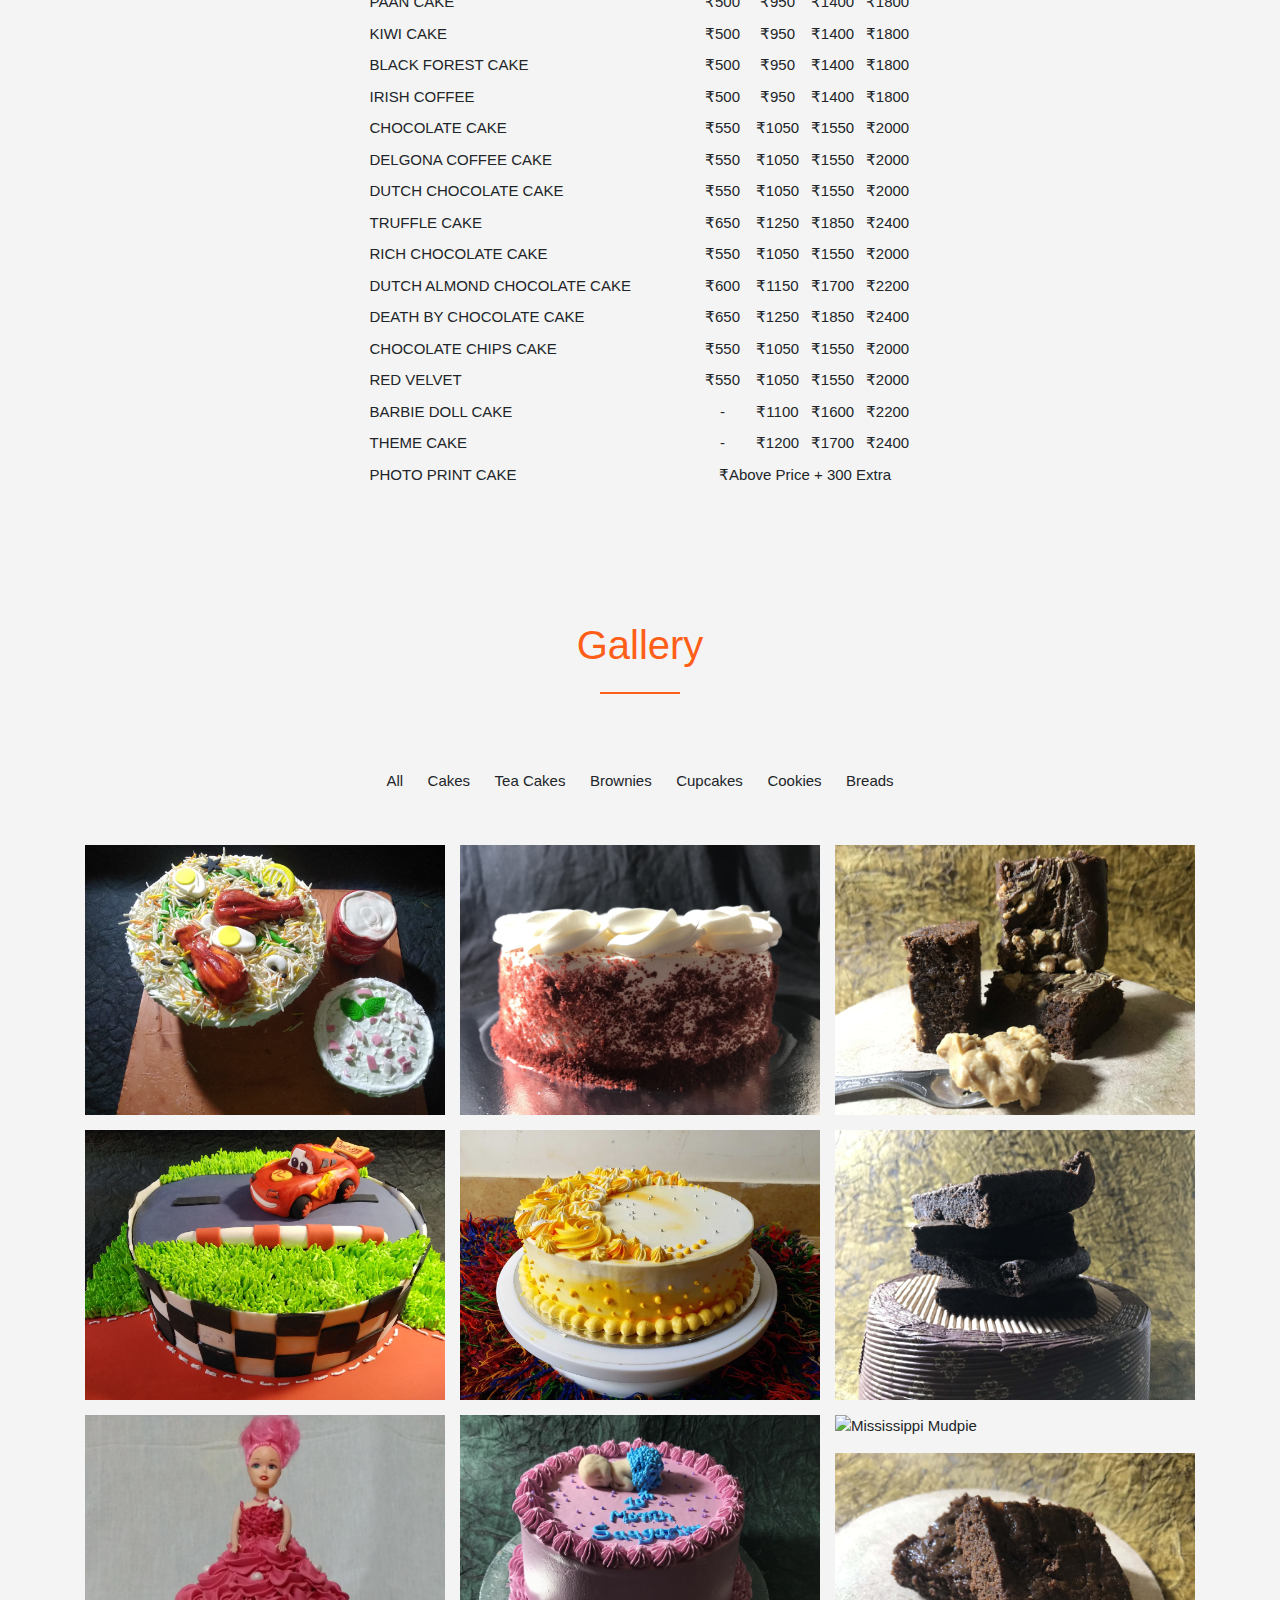
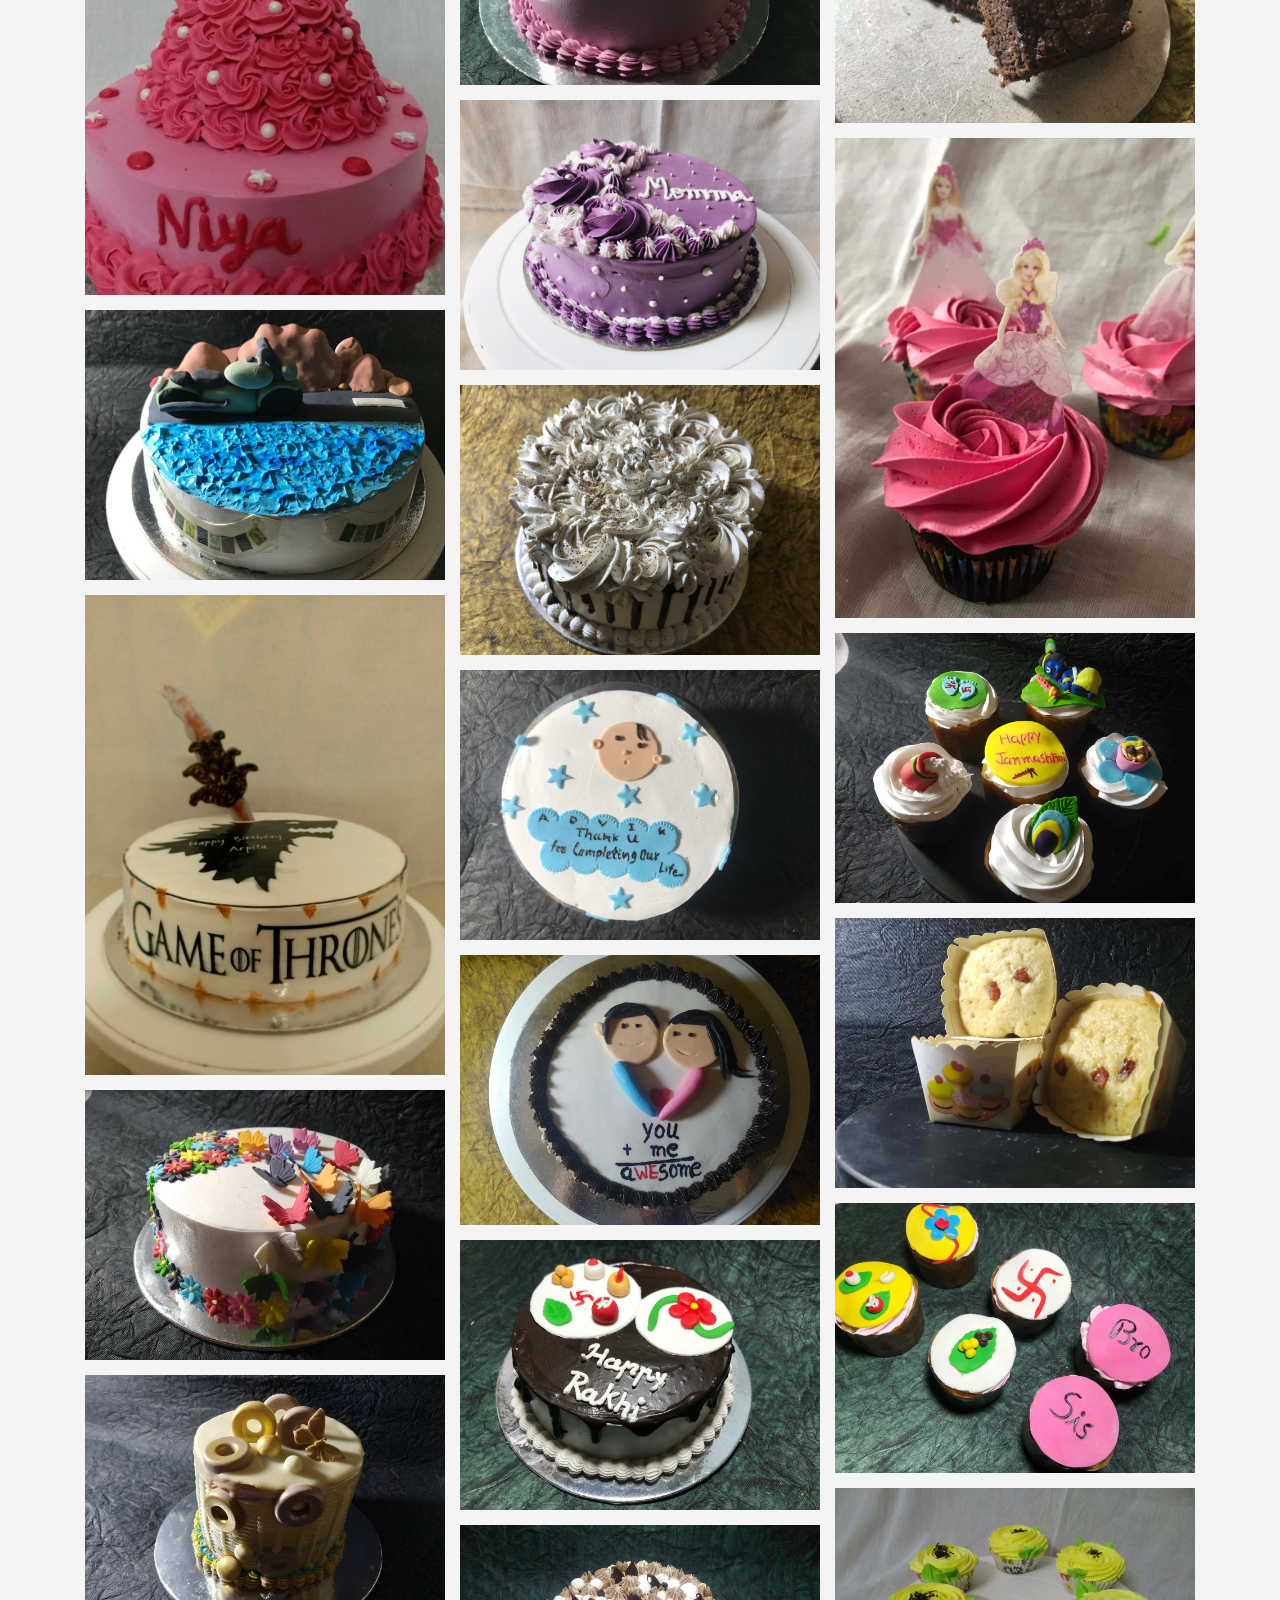
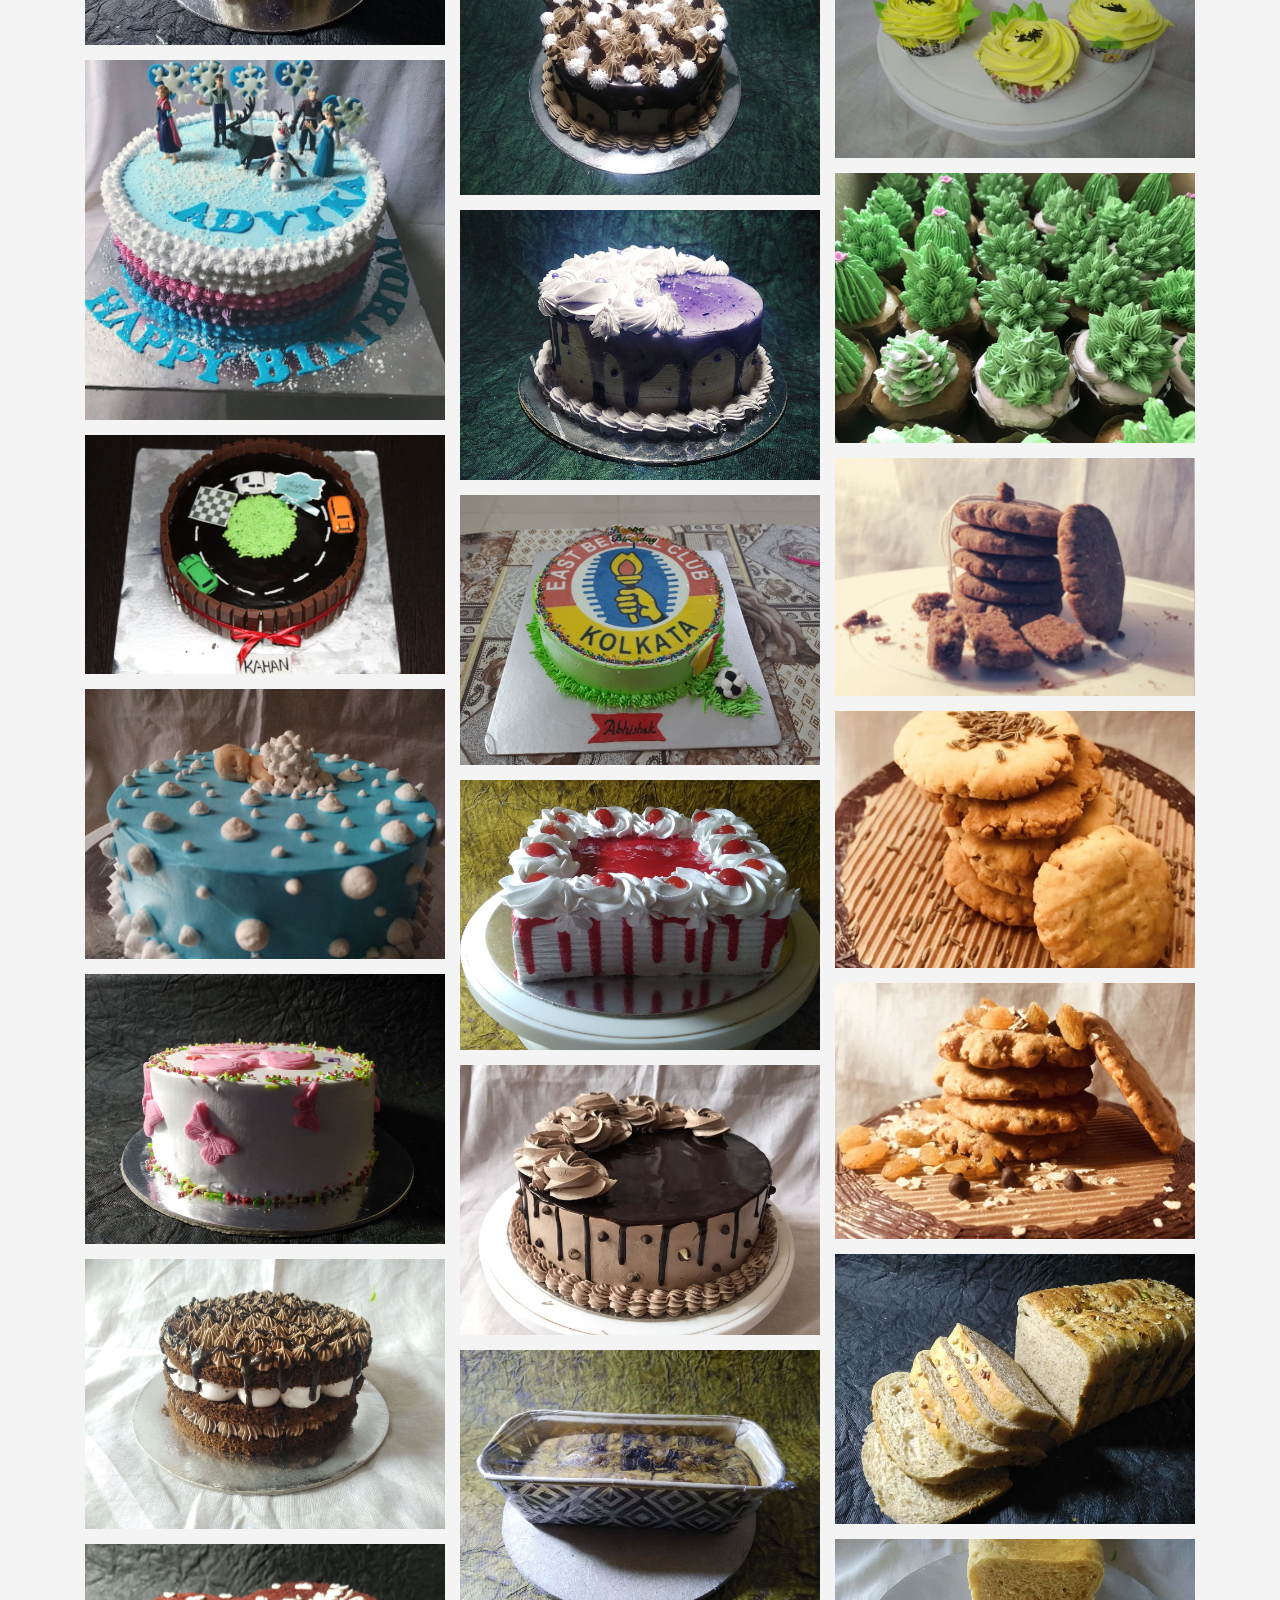
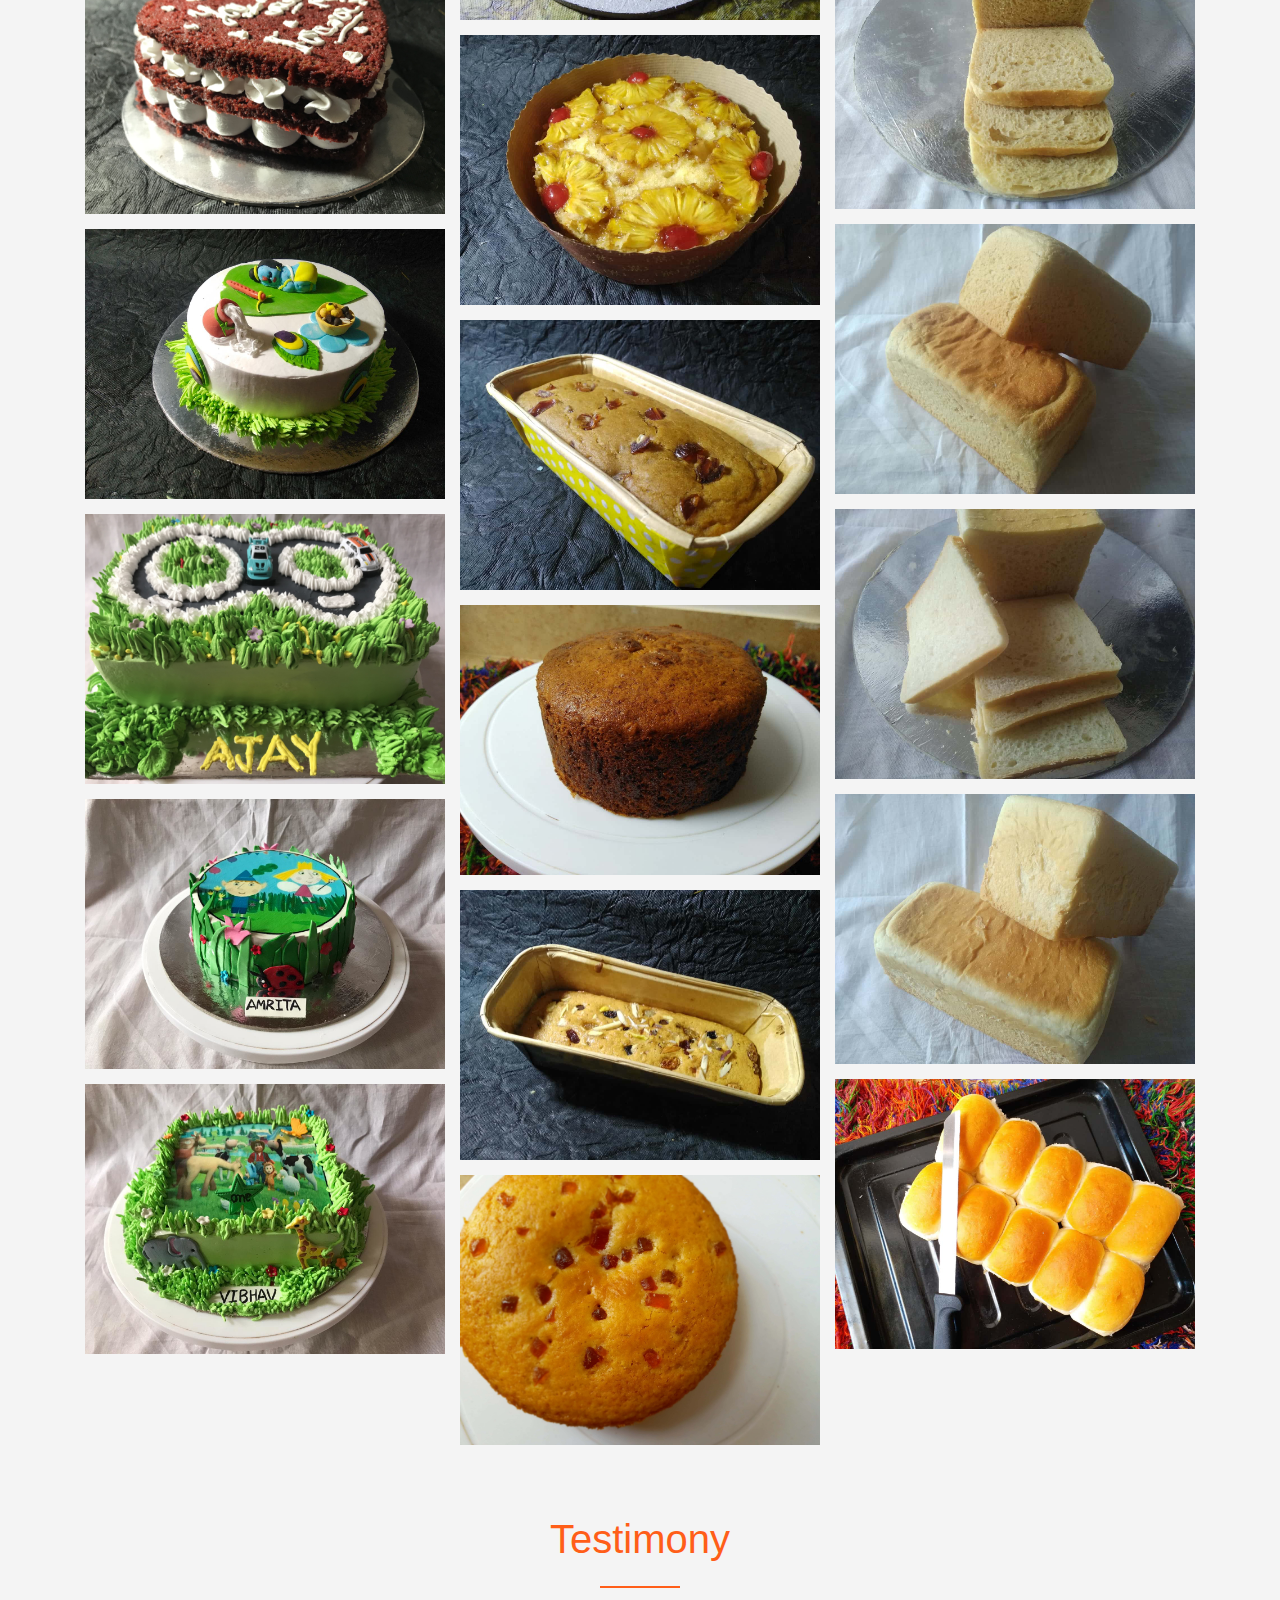
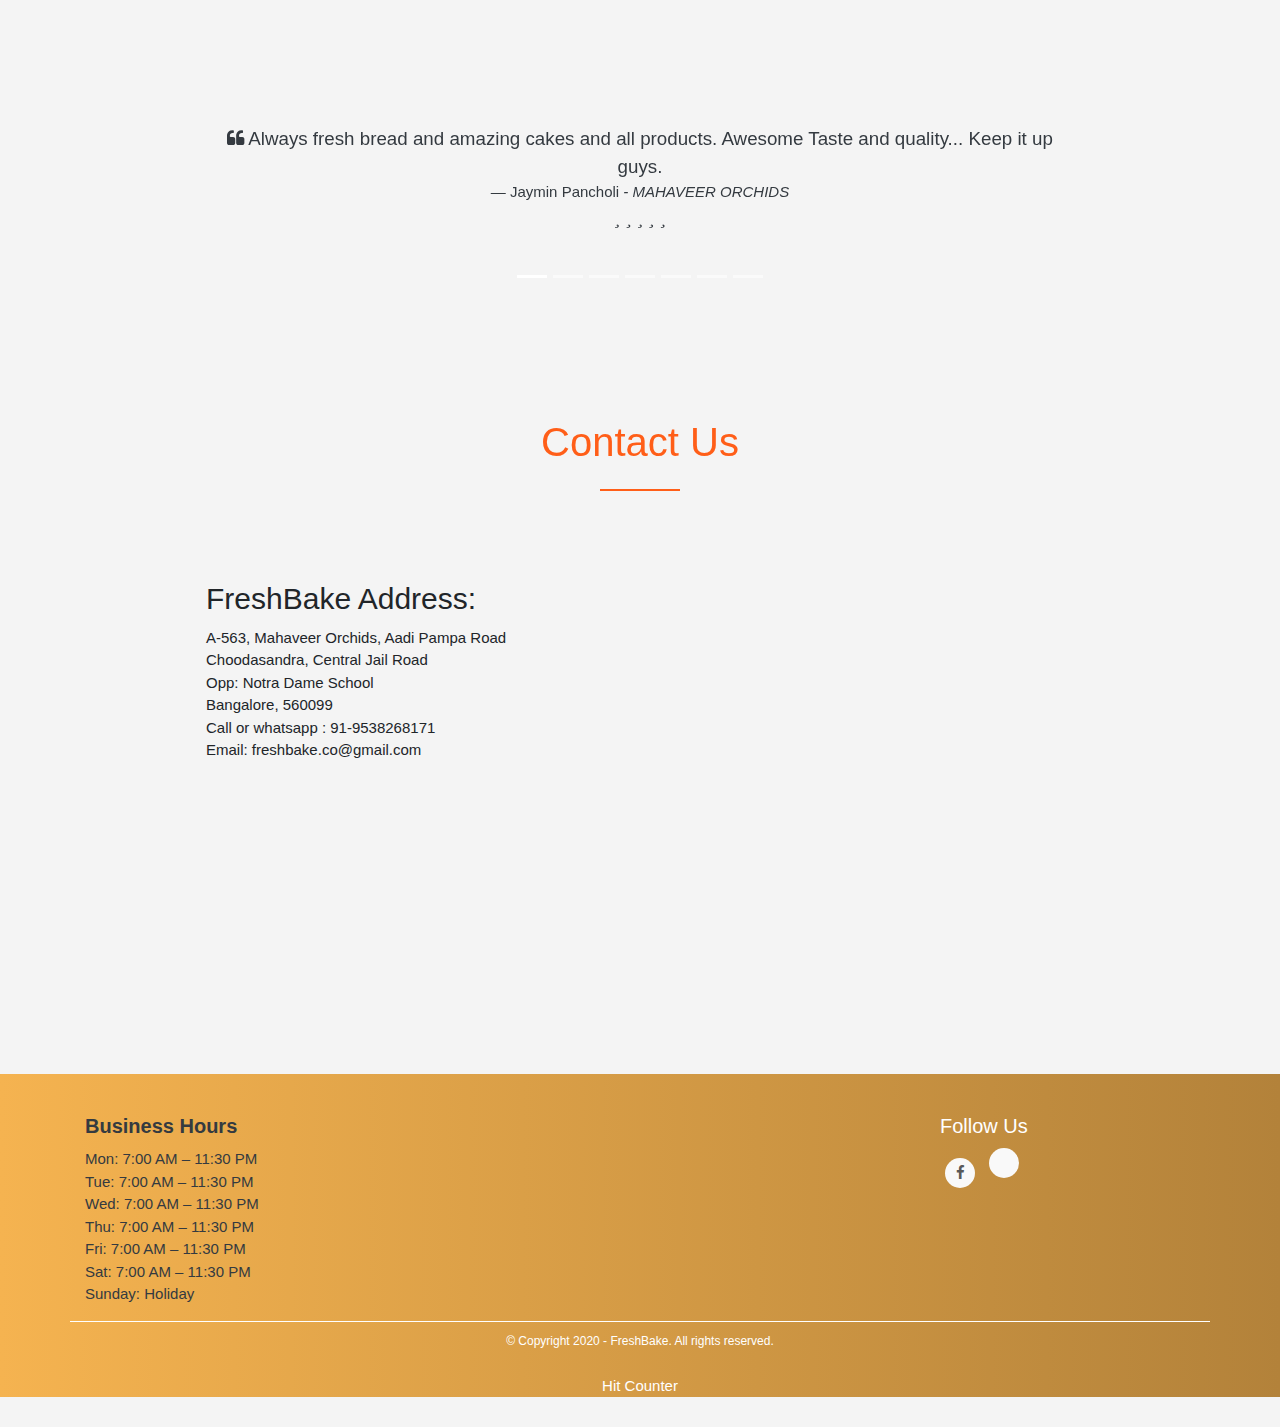
==== commit 0ccce641: "Merge pull request #28 from neerajlad/freshbakeV2" ====
--- a/index.html
+++ b/index.html
@@ -50,7 +50,7 @@
   <link rel="stylesheet" href="https://maxcdn.bootstrapcdn.com/font-awesome/4.5.0/css/font-awesome.min.css" />
   <link rel="stylesheet" href="https://www.w3schools.com/w3css/4/w3.css" />
   <meta name="keywords"
-    content="Online Cake Delivery in, cakes, best cakes in , online cakes, designer cakes , chocolate cakes , all cakes, cupcakes, wheat bread, sandwich bread, donuts, homemade items, bakery near me, Cakes Near me cakes shop near me, Oat meal
+    content="customised cake near me,designer cake,customised cakes,birthday cakes,online cake delivery in bangalore, all cakes, best cakes in Bangalore , online cakes, designer cakes , chocolate cakes , all cakes, cupcakes, homemade wheat bread, homemade sandwich bread, donuts, homemade bakery food, bakery near me, Cakes Near me, cakes shop near me, Oat meal
     Homemade cookies and cakes,No preservatives, Coffee Walnut cookies, Coffee Chocolate cookies, Melting Moments cookies, Coconut Macaroon, Jeera cookies" />
   <link rel="stylesheet" href="https://cdn.rawgit.com/stevenmonson/googleReviews/master/google-places.css" />
   <script src="https://cdnjs.cloudflare.com/ajax/libs/jquery/3.1.1/jquery.min.js"></script>
@@ -127,12 +127,21 @@
         <li data-target="#carouselExampleIndicators" data-slide-to="0" class="active"></li>
         <li data-target="#carouselExampleIndicators" data-slide-to="1"></li>
         <li data-target="#carouselExampleIndicators" data-slide-to="2"></li>
+        <li data-target="#carouselExampleIndicators" data-slide-to="3"></li>
       </ol>
       <div class="carousel-inner" role="listbox">
+       
+        <div class="carousel-item active" style="background-image: url('images/CustomizeThemeCake.jpg');">
+          <div class="carousel-caption d-none d-md-block">
+            <h1 class="display-4">Homemade designer Cakes</h1>
+            <p class="lead">We make Theme Cake, Customize and Designer Cakes</p>
+          </div>
+        </div>
+
         <!-- Slide One - Set the background image for this slide in the line below -->
-        <div class="carousel-item active" style="background-image: url('images/Homemade_Cakes.jpg');">
+        <div class="carousel-item" style="background-image: url('images/Homemade_Cakes.jpg');">
           <div class="carousel-caption d-none d-md-block">
-            <h1 class="display-4">On Demand Homemade Cakes</h1>
+            <h1 class="display-4">On Demand Homemade Birthday Cakes</h1>
             <p class="lead">We make your special occation very tasty</p>
           </div>
         </div>
@@ -427,7 +436,7 @@
                         </thead>
                         <tbody>
                           <tr>
-                            <td style="text-align: left;">Plain Vanila Cake</td>
+                            <td style="text-align: left;">Plain Vanilla Cake</td>
                             <td>&#8377;250</td>
                             <td>&#8377;500</td>
                             <td>&#8377;900</td>
@@ -469,7 +478,7 @@
                             <td>&#8377;1100</td>
                           </tr>
                           <tr>
-                            <td style="text-align: left;">Whole wheat Jaggary Date Cake</td>
+                            <td style="text-align: left;">Whole wheat Jaggery Date Cake</td>
                             <td>&#8377;300</td>
                             <td>&#8377;600</td>
                             <td>&#8377;1100</td>
@@ -640,38 +649,50 @@
                             <td>&#8377;1150</td>
                           </tr>
                           <tr>
-                            <td style="text-align: left;">Oat meal / Oat meal Honey</td>
+                            <td style="text-align: left;">Ragi Honny Chocolate Chips Cookies</td>
                             <td>&#8377;300</td>
                             <td>&#8377;600</td>
                             <td>&#8377;1150</td>
                           </tr>
                           <tr>
-                            <td style="text-align: left;">Coffee Walnut</td>
+                            <td style="text-align: left;">Oat meal / Oat meal Honey Cookies</td>
                             <td>&#8377;300</td>
                             <td>&#8377;600</td>
                             <td>&#8377;1150</td>
                           </tr>
                           <tr>
-                            <td style="text-align: left;">Coffee Chocolate</td>
+                            <td style="text-align: left;">Whole wheat oatmeal Cookies</td>
+                            <td>&#8377;300</td>
+                            <td>&#8377;600</td>
+                            <td>&#8377;1150</td>
+                          </tr>
+                          <tr>
+                            <td style="text-align: left;">Coffee Walnut Cookies</td>
+                            <td>&#8377;300</td>
+                            <td>&#8377;600</td>
+                            <td>&#8377;1150</td>
+                          </tr>
+                          <tr>
+                            <td style="text-align: left;">Coffee Chocolate Cookies</td>
                             <td>&#8377;250</td>
                             <td>&#8377;500</td>
                             <td>&#8377;950</td>
                           </tr>
                           <tr>
-                            <td style="text-align: left;">Melting Moments</td>
+                            <td style="text-align: left;">Melting Moments Cookies</td>
                             <td>&#8377;250</td>
                             <td>&#8377;500</td>
                             <td>&#8377;950</td>
                           </tr>
                           <tr>
-                            <td style="text-align: left;">Coconut Macaroon - <i class='fas fa-egg'
+                            <td style="text-align: left;">Coconut Macaroon Cookies- <i class='fas fa-egg'
                                 style='font-size:14px; color: brown;'></i></td>
                             <td>&#8377;250</td>
                             <td>&#8377;500</td>
                             <td>&#8377;950</td>
                           </tr>
                           <tr>
-                            <td style="text-align: left;">Jeera ( Salty)</td>
+                            <td style="text-align: left;">Jeera (Salty) Cookies</td>
                             <td>&#8377;250</td>
                             <td>&#8377;500</td>
                             <td>&#8377;950</td>
@@ -874,6 +895,12 @@
 
             <!-- Grid row -->
             <div class="gallery" id="gallery">
+
+                <!-- Grid column -->
+                <div class="mb-3 pics animation all 1">
+                  <img class="img-fluid" src="images/gallery/Cakes/DesignerCake-BiriyaniThemeCake.jpg" alt="Lighting-Maqueen-Rust-ezeCar-Cake">
+                </div>
+                <!-- Grid column -->
 
               <!-- Grid column -->
               <div class="mb-3 pics animation all 1">
